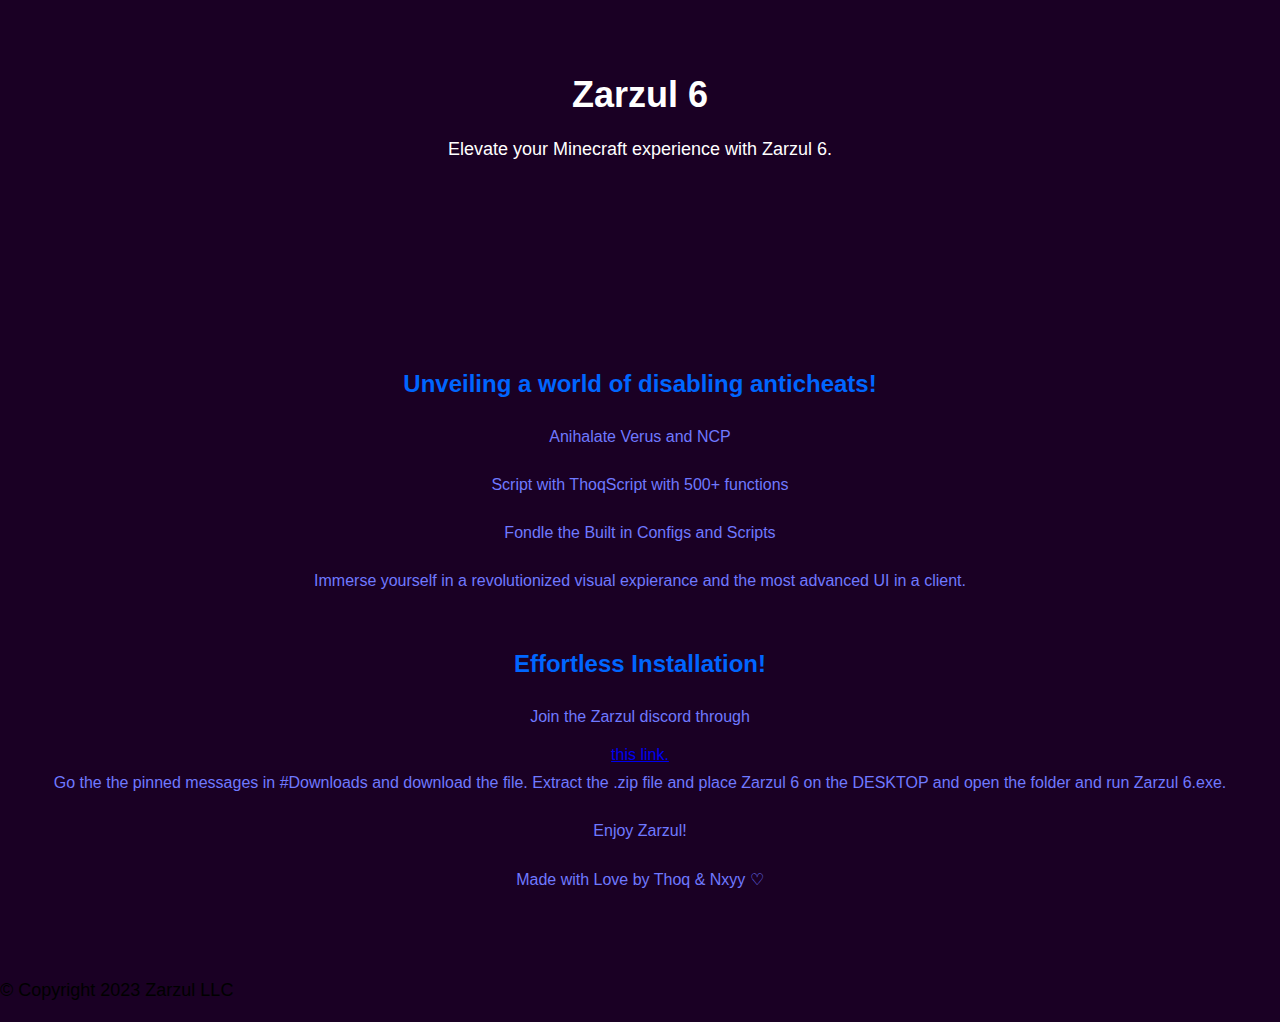
==== index.html @ 9da4bdc6 "Finalizing yes please" ====
<!DOCTYPE html>
<html lang="en">
<head>
  <meta charset="UTF-8">
  <title>Zarzul LLC</title>
  <link rel="stylesheet" href="style.css">
</head>
<body>
  <header>
    <h1>Zarzul 6</h1>
    <p>Elevate your Minecraft experience with Zarzul 6.</p>
  </header>

  <main>
    <section class="features">
      <h2>Unveiling a world of disabling anticheats!</h2>
      <ul>
        <li>Anihalate Verus and NCP</li>
        <li>Script with ThoqScript with 500+ functions</li>
        <li>Fondle the Built in Configs and Scripts</li>
        <li>Immerse yourself in a revolutionized visual expierance and the most advanced UI in a client.</li>
      </ul>
    </section>

    <section class="installation">
      <h2>Effortless Installation!</h2>
      <ol>
        <li>Join the Zarzul discord through </li> <a href="https://discord.gg/mHFUkefWUW/">this link.</a>
        <li>Go the the pinned messages in #Downloads and download the file.
            Extract the .zip file and place Zarzul 6 on the DESKTOP and open the folder and run Zarzul 6.exe.</li>
        <li>Enjoy Zarzul! </li>
        <li>Made with Love by Thoq & Nxyy ♡ </li>
      </ol>
    </section>
  </main>

  <footer>
    <p>&copy; Copyright 2023 Zarzul LLC</p>
  </footer>

</body>
</html>
---- style.css ----
body {
  font-family: sans-serif;
  margin: 0;
  padding: 0;
  background-color: rgb(26, 0, 36);
}

header {
  background-image: url('');
  background-size: cover;
  background-position: center;
  height: 200px;
  color: rgb(255, 255, 255);
  text-align: center;
  padding: 50px 0;
}

h1 {
  font-size: 36px;
  font-weight: bold;
  margin-bottom: 20px;
  color: rgb(255, 255, 255)
}

p {
  font-size: 18px;
  line-height: 1.5;
}

main {
  padding: 50px 0;
  color: rgb(0, 102, 255);
}

.features {
  text-align: center;
}

.features h2 {
  font-size: 24px;
  font-weight: bold;
  margin-bottom: 20px;
}

.features ul {
  list-style-type: none;
  margin: 0;
  padding: 0;
}

.features li {
  font-size: 16px;
  margin-bottom: 10px;
  padding: 10px;
  border-radius: 5px;
  color: rgb(111, 121, 255);
  background-color: #00000000;
}

.features li:hover {
  background-color: hsla(0, 0%, 100%, 0);
}

.installation {
  text-align: center;
  margin-top: 50px;
}

.installation h2 {
  font-size: 24px;
  font-weight: bold;
  margin-bottom: 20px;

}

.installation ol {
  list-style-type: decimal;
  margin: 0;
  padding: 0;
}

.installation li {
  font-size: 16px;
  margin-bottom: 10px;
  padding: 10px;
  border-radius: 5px;
  color: rgb(111, 121, 255);
}

.installation li:hover {
  background-color: #c2000000;
}

footer {
  color: rgb(255, 255, 255)
  text-align
}
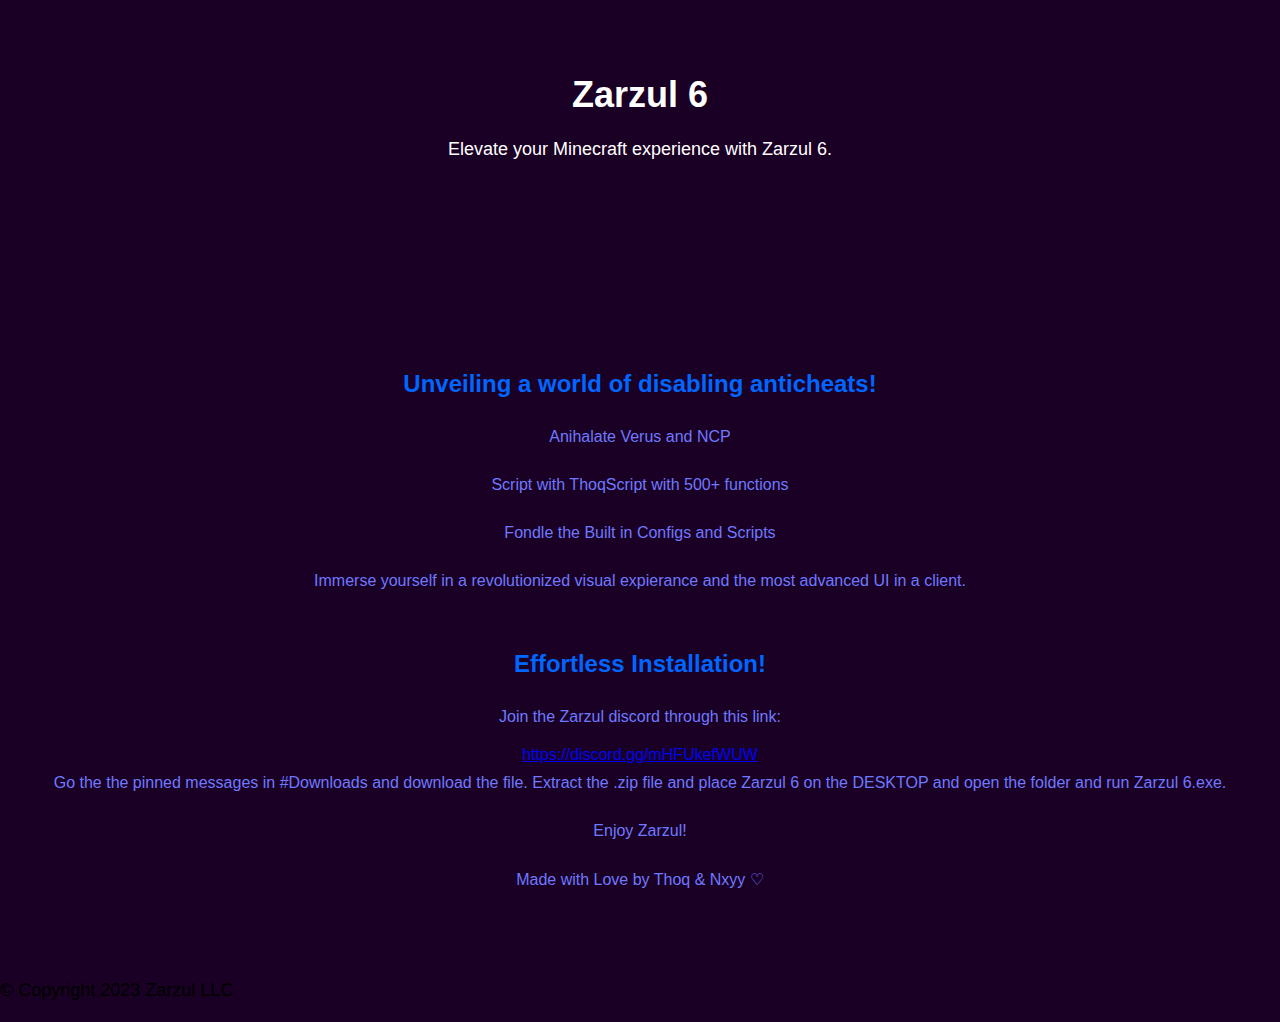
==== commit f018106b: "OMG ITS NEVER GONNA BE FINSIHED FUCKING HELP ME" ====
--- a/index.html
+++ b/index.html
@@ -25,7 +25,7 @@
     <section class="installation">
       <h2>Effortless Installation!</h2>
       <ol>
-        <li>Join the Zarzul discord through </li> <a href="https://discord.gg/mHFUkefWUW/">this link.</a>
+        <li>Join the Zarzul discord through this link: </li> <a href="https://discord.gg/mHFUkefWUW/">https://discord.gg/mHFUkefWUW</a>
         <li>Go the the pinned messages in #Downloads and download the file.
             Extract the .zip file and place Zarzul 6 on the DESKTOP and open the folder and run Zarzul 6.exe.</li>
         <li>Enjoy Zarzul! </li>
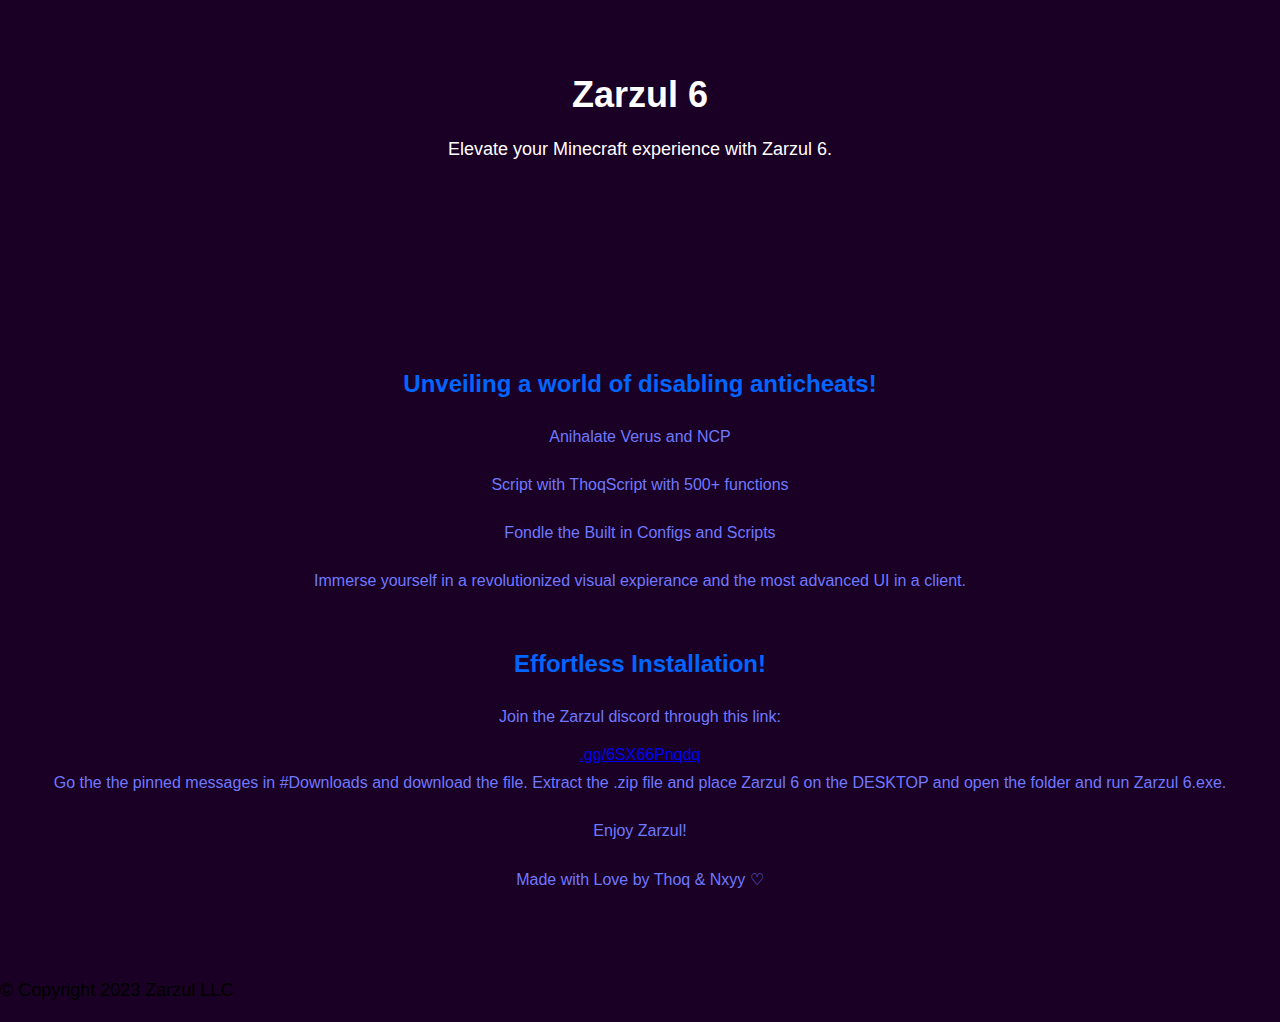
==== commit c5274a92: "yeet" ====
--- a/index.html
+++ b/index.html
@@ -25,7 +25,7 @@
     <section class="installation">
       <h2>Effortless Installation!</h2>
       <ol>
-        <li>Join the Zarzul discord through this link: </li> <a href="https://discord.gg/mHFUkefWUW/">https://discord.gg/mHFUkefWUW</a>
+        <li>Join the Zarzul discord through this link: </li> <a href="https://discord.gg/6SX66Pnqdq">.gg/6SX66Pnqdq</a>
         <li>Go the the pinned messages in #Downloads and download the file.
             Extract the .zip file and place Zarzul 6 on the DESKTOP and open the folder and run Zarzul 6.exe.</li>
         <li>Enjoy Zarzul! </li>
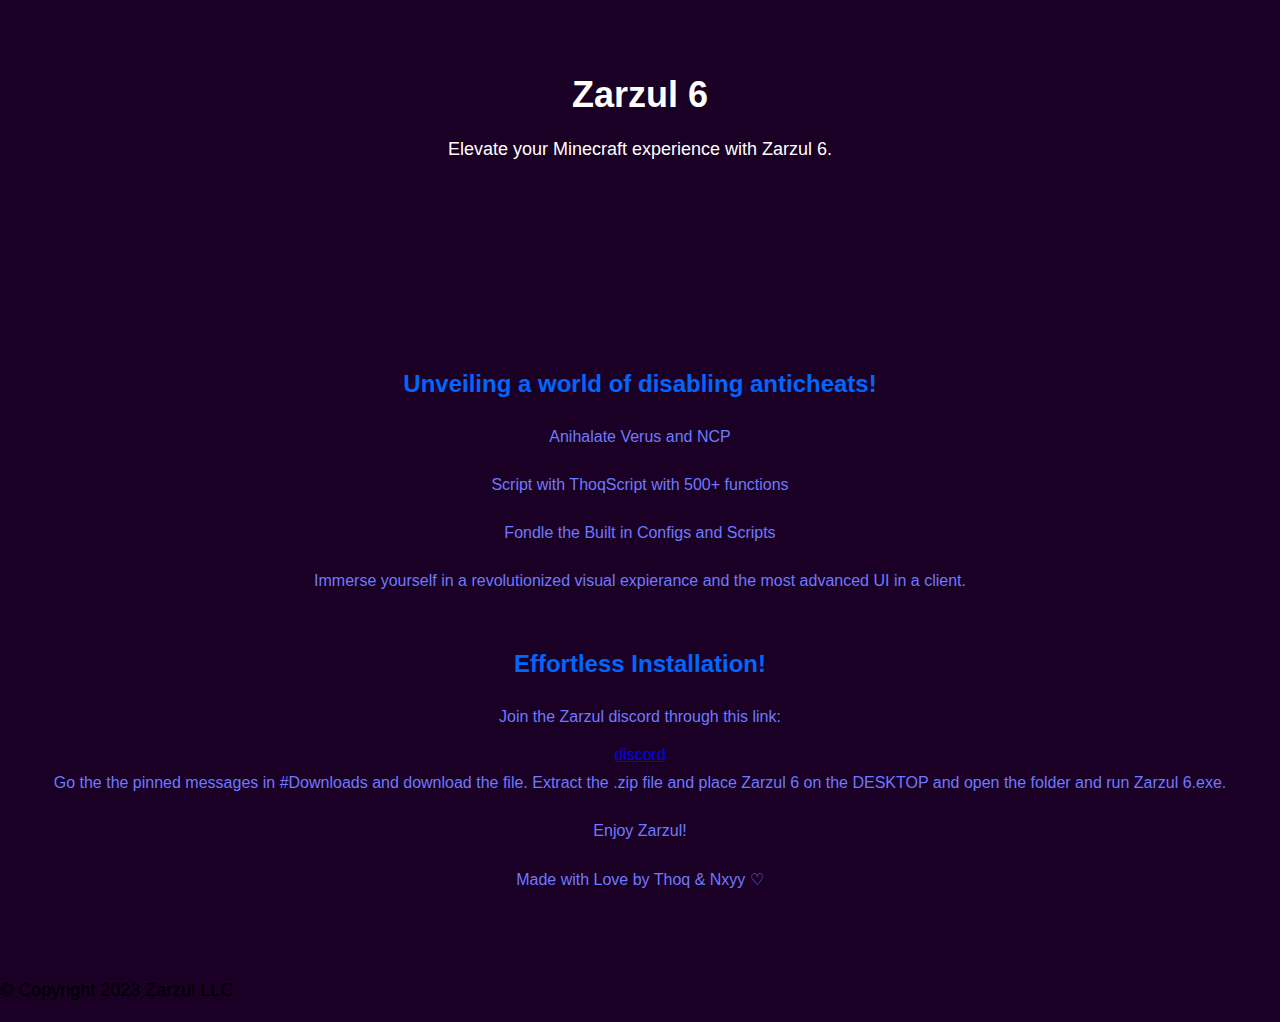
==== commit f94fa9eb: "Update index.html" ====
--- a/index.html
+++ b/index.html
@@ -25,7 +25,7 @@
     <section class="installation">
       <h2>Effortless Installation!</h2>
       <ol>
-        <li>Join the Zarzul discord through this link: </li> <a href="https://discord.gg/6SX66Pnqdq">.gg/6SX66Pnqdq</a>
+        <li>Join the Zarzul discord through this link: </li> <a href="https://discord.gg/6SX66Pnqdq">discord</a>
         <li>Go the the pinned messages in #Downloads and download the file.
             Extract the .zip file and place Zarzul 6 on the DESKTOP and open the folder and run Zarzul 6.exe.</li>
         <li>Enjoy Zarzul! </li>
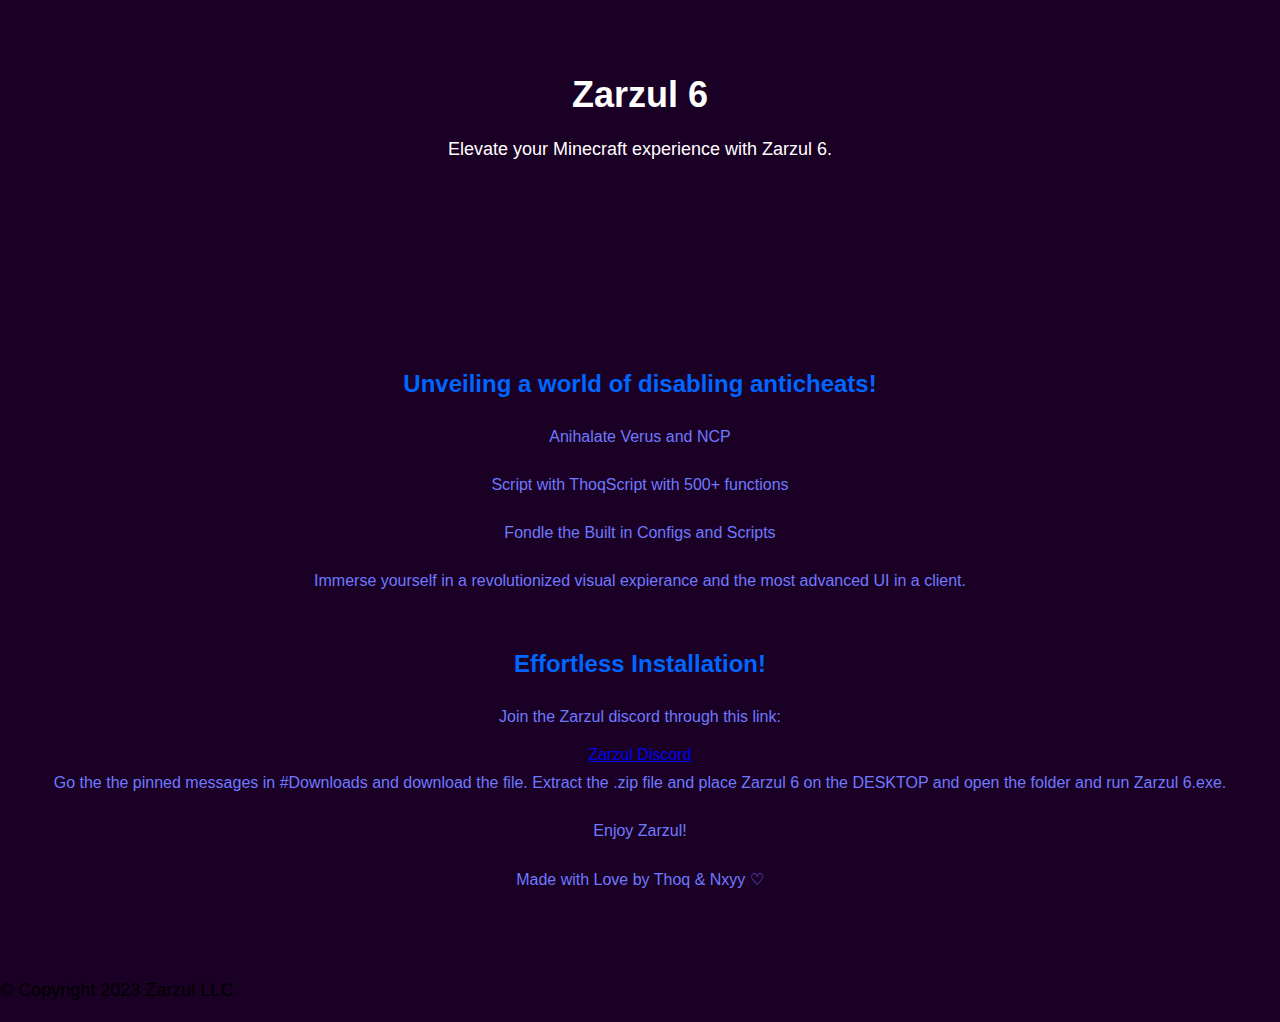
==== commit 5343b5cc: "fixed broken link looking at you, NXYY" ====
--- a/index.html
+++ b/index.html
@@ -25,7 +25,7 @@
     <section class="installation">
       <h2>Effortless Installation!</h2>
       <ol>
-        <li>Join the Zarzul discord through this link: </li> <a href="https://discord.gg/6SX66Pnqdq">discord</a>
+        <li>Join the Zarzul discord through this link: </li> <a href="https://discord.gg/QpPkkMsFVc">Zarzul Discord</a>
         <li>Go the the pinned messages in #Downloads and download the file.
             Extract the .zip file and place Zarzul 6 on the DESKTOP and open the folder and run Zarzul 6.exe.</li>
         <li>Enjoy Zarzul! </li>
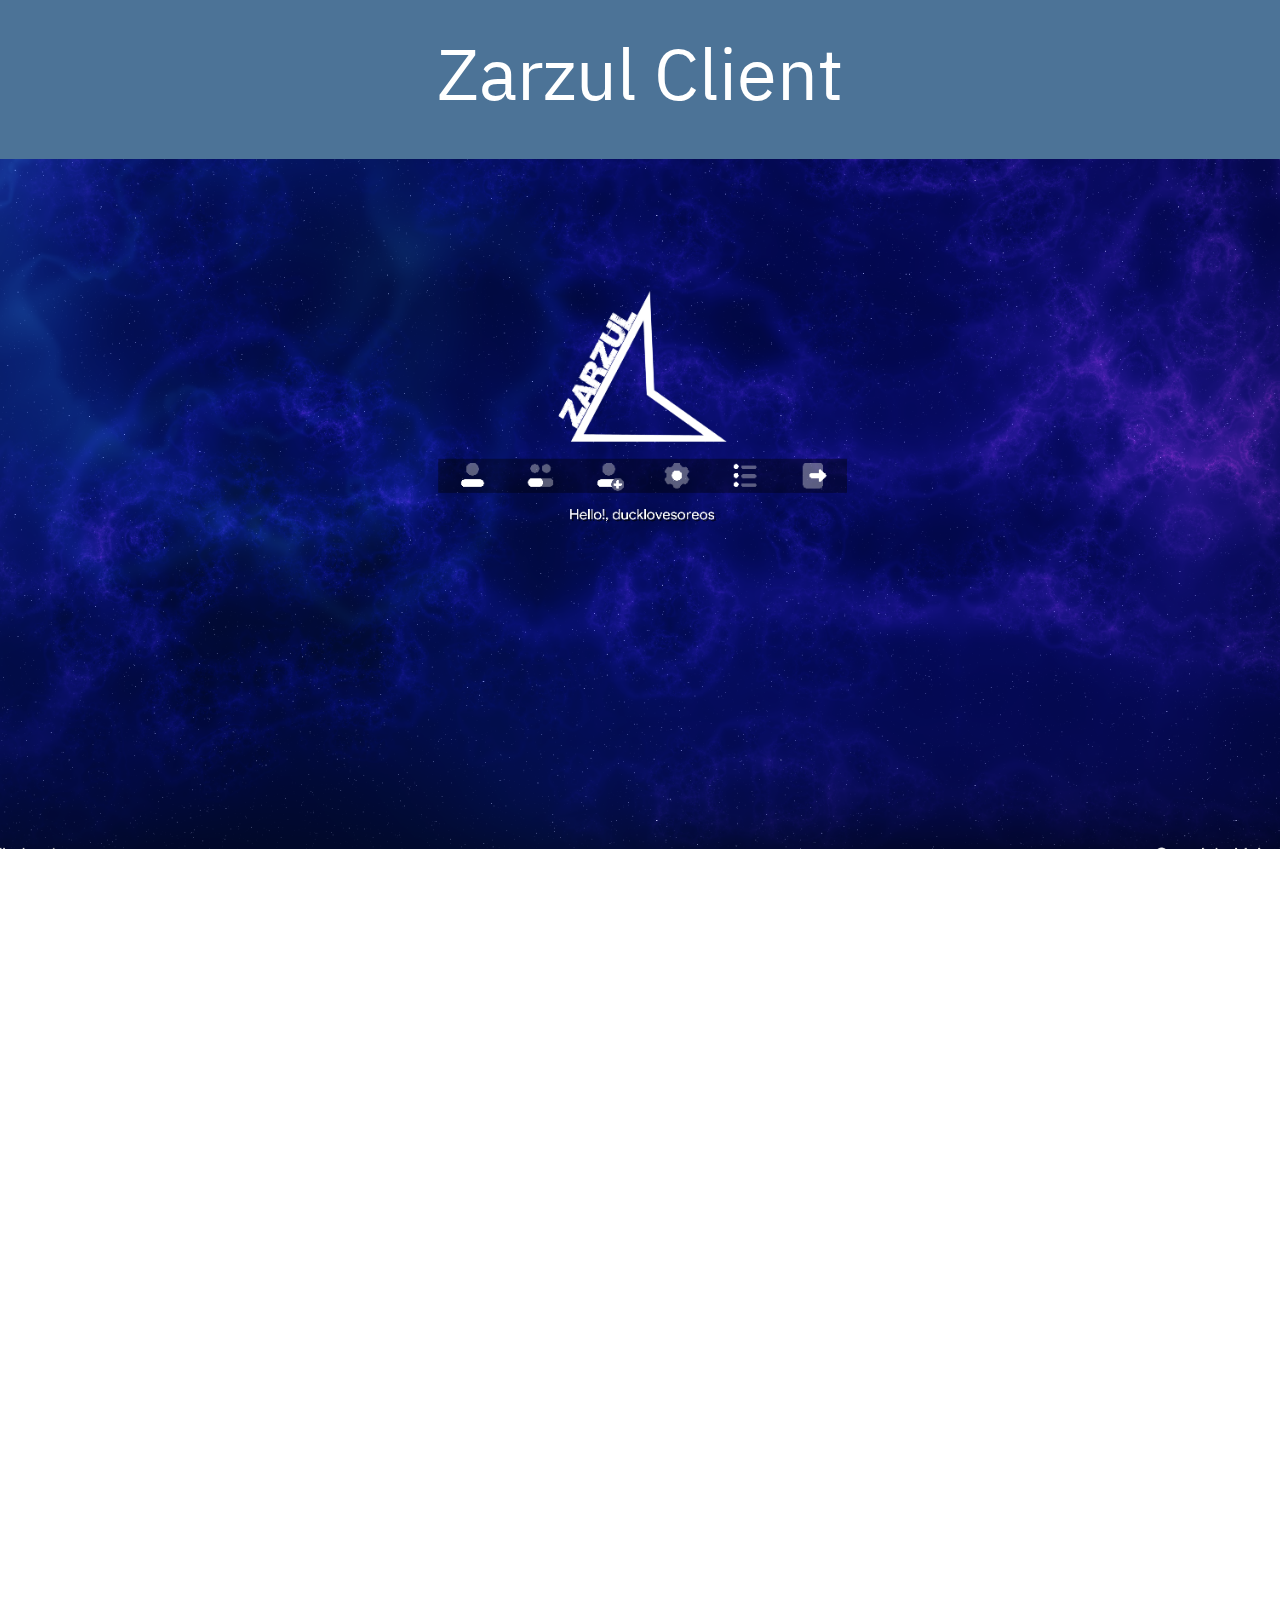
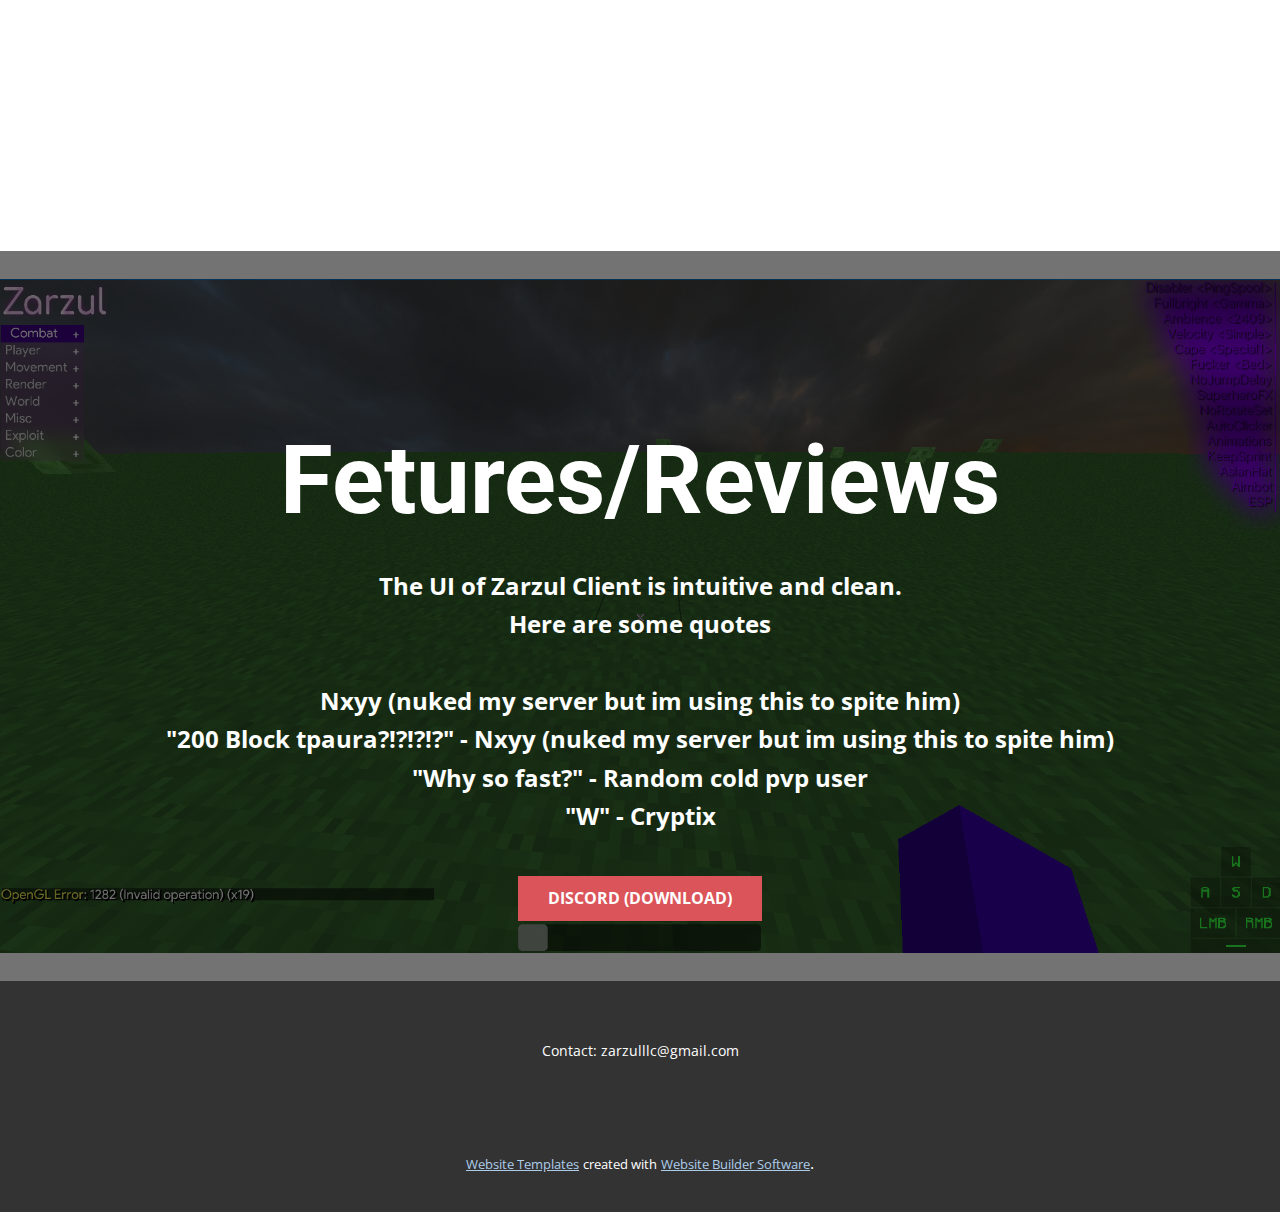
==== commit 2853cdae: "lol get rekt better site" ====
--- a/index.html
+++ b/index.html
@@ -1,42 +1,73 @@
-<!DOCTYPE html>
-<html lang="en">
-<head>
-  <meta charset="UTF-8">
-  <title>Zarzul LLC</title>
-  <link rel="stylesheet" href="style.css">
-</head>
-<body>
-  <header>
-    <h1>Zarzul 6</h1>
-    <p>Elevate your Minecraft experience with Zarzul 6.</p>
-  </header>
-
-  <main>
-    <section class="features">
-      <h2>Unveiling a world of disabling anticheats!</h2>
-      <ul>
-        <li>Anihalate Verus and NCP</li>
-        <li>Script with ThoqScript with 500+ functions</li>
-        <li>Fondle the Built in Configs and Scripts</li>
-        <li>Immerse yourself in a revolutionized visual expierance and the most advanced UI in a client.</li>
-      </ul>
-    </section>
-
-    <section class="installation">
-      <h2>Effortless Installation!</h2>
-      <ol>
-        <li>Join the Zarzul discord through this link: </li> <a href="https://discord.gg/QpPkkMsFVc">Zarzul Discord</a>
-        <li>Go the the pinned messages in #Downloads and download the file.
-            Extract the .zip file and place Zarzul 6 on the DESKTOP and open the folder and run Zarzul 6.exe.</li>
-        <li>Enjoy Zarzul! </li>
-        <li>Made with Love by Thoq & Nxyy ♡ </li>
-      </ol>
-    </section>
-  </main>
-
-  <footer>
-    <p>&copy; Copyright 2023 Zarzul LLC</p>
-  </footer>
-
-</body>
-</html>
+<!DOCTYPE html>
+<html style="font-size: 16px;" lang="en"><head>
+    <meta name="viewport" content="width=device-width, initial-scale=1.0">
+    <meta charset="utf-8">
+    <meta name="keywords" content="Interior Design, INTUITIVE">
+    <meta name="description" content="">
+    <title>Home</title>
+    <link rel="stylesheet" href="nicepage.css" media="screen">
+<link rel="stylesheet" href="Home.css" media="screen">
+    <script class="u-script" type="text/javascript" src="jquery.js" defer=""></script>
+    <script class="u-script" type="text/javascript" src="nicepage.js" defer=""></script>
+    <meta name="generator" content="Nicepage 6.0.3, nicepage.com">
+    <link id="u-theme-google-font" rel="stylesheet" href="https://fonts.googleapis.com/css?family=Roboto:100,100i,300,300i,400,400i,500,500i,700,700i,900,900i|Open+Sans:300,300i,400,400i,500,500i,600,600i,700,700i,800,800i">
+    <link id="u-page-google-font" rel="stylesheet" href="https://fonts.googleapis.com/css?family=Oswald:200,300,400,500,600,700|IBM+Plex+Sans+Thai+Looped:100,200,300,400,500,600,700">
+    
+    
+    
+    
+    <script type="application/ld+json">{
+		"@context": "http://schema.org",
+		"@type": "Organization",
+		"name": ""
+}</script>
+    <meta name="theme-color" content="#478ac9">
+    <meta property="og:title" content="Home">
+    <meta property="og:type" content="website">
+  <meta data-intl-tel-input-cdn-path="intlTelInput/"></head>
+  <body data-home-page="Home.html" data-home-page-title="Home" data-path-to-root="./" data-include-products="false" class="u-body u-xl-mode" data-lang="en"><header class="u-clearfix u-header u-palette-1-dark-1 u-header" id="sec-12cd"><div class="u-clearfix u-sheet u-valign-middle u-sheet-1">
+        <h1 class="u-custom-font u-text u-text-default u-text-1">Zarzul Client</h1>
+      </div></header>
+    <section class="u-clearfix u-image u-lightbox u-parallax u-section-1" id="carousel_8e41" data-image-width="1920" data-image-height="1057">
+      <div class="u-clearfix u-sheet u-sheet-1">
+        <div class="u-container-style u-expanded-width-sm u-expanded-width-xs u-group u-shape-rectangle u-group-1" data-animation-name="customAnimationIn" data-animation-duration="1500" data-animation-delay="750">
+          <div class="u-container-layout u-container-layout-1">
+            <h2 class="u-align-left u-custom-font u-font-oswald u-text u-text-palette-4-dark-1 u-text-1">Reliable Cheating sulution since 2022</h2>
+            <p class="u-align-center u-text u-text-white u-text-2">We provide WEEKLY updates. Every week more stuff, more bypass, more wow :)&nbsp;<br>
+              <br>Made with &lt;3 by Thoq<br>
+              <br>
+              <br>
+              <span style="font-size: 1rem;">P.S.A&nbsp; We just got nuked, this site will be updated soon :(</span>
+            </p>
+          </div>
+        </div>
+      </div>
+    </section>
+    <section class="u-align-center u-clearfix u-image u-image-contain u-shading u-section-2" src="" data-image-width="1919" data-image-height="1010" id="sec-0b42">
+      <div class="u-clearfix u-sheet u-sheet-1">
+        <h1 class="u-text u-text-default u-title u-text-1">Fetures/Reviews</h1>
+        <p class="u-large-text u-text u-text-default u-text-variant u-text-2">The UI of Zarzul Client is intuitive and clean.<br>Here are some quotes<br>
+          <br>Nxyy (nuked my server but im using this to spite him)<br>"200 <span style="font-weight: 700;"></span> Block tpaura?!?!?!?" - Nxyy (nuked my server but im using this to spite him)<br>"Why so fast?" - Random cold pvp user<br>"W" - Cryptix
+        </p>
+        <a href="https://discord.gg/2mcZAwVEGy" class="u-active-palette-1-base u-border-none u-btn u-button-style u-hover-palette-5-base u-palette-2-base u-btn-1">Discord (Download)</a>
+      </div>
+    </section>
+    
+    
+    
+    <footer class="u-align-center u-clearfix u-footer u-grey-80 u-footer" id="sec-63a1"><div class="u-clearfix u-sheet u-sheet-1">
+        <p class="u-small-text u-text u-text-variant u-text-1">Contact: zarzulllc@gmail.com</p>
+      </div></footer>
+    <section class="u-backlink u-clearfix u-grey-80">
+      <a class="u-link" href="https://nicepage.com/website-templates" target="_blank">
+        <span>Website Templates</span>
+      </a>
+      <p class="u-text">
+        <span>created with</span>
+      </p>
+      <a class="u-link" href="" target="_blank">
+        <span>Website Builder Software</span>
+      </a>. 
+    </section>
+  
+</body></html>--- a/nicepage.css
+++ b/nicepage.css
@@ -0,0 +1,42608 @@
+/*begin-commonstyles library*//*!
+ * froala_editor v4.0.6 (https://www.froala.com/wysiwyg-editor)
+ * License https://froala.com/wysiwyg-editor/terms/
+ * Copyright 2014-2021 Froala Labs
+ */
+
+.fr-clearfix::after {
+  clear: both;
+  display: block;
+  content: "";
+  height: 0; }
+
+.fr-hide-by-clipping {
+  position: absolute;
+  width: 1px;
+  height: 1px;
+  padding: 0;
+  margin: -1px;
+  overflow: hidden;
+  clip: rect(0, 0, 0, 0);
+  border: 0; }
+
+.fr-view img.fr-rounded, .fr-view .fr-img-caption.fr-rounded img {
+  border-radius: 10px;
+  -moz-border-radius: 10px;
+  -webkit-border-radius: 10px;
+  -moz-background-clip: padding;
+  -webkit-background-clip: padding-box;
+  background-clip: padding-box; }
+
+.fr-view img.fr-shadow, .fr-view .fr-img-caption.fr-shadow img {
+  -webkit-box-shadow: 10px 10px 5px 0px #cccccc;
+  -moz-box-shadow: 10px 10px 5px 0px #cccccc;
+  box-shadow: 10px 10px 5px 0px #cccccc; }
+
+.fr-view img.fr-bordered, .fr-view .fr-img-caption.fr-bordered img {
+  border: solid 5px #CCC; }
+
+.fr-view img.fr-bordered {
+  -webkit-box-sizing: content-box;
+  -moz-box-sizing: content-box;
+  box-sizing: content-box; }
+
+.fr-view .fr-img-caption.fr-bordered img {
+  -webkit-box-sizing: border-box;
+  -moz-box-sizing: border-box;
+  box-sizing: border-box; }
+
+.fr-view {
+  word-wrap: break-word; }
+  .fr-view span[style~="color:"] a {
+    color: inherit; }
+  .fr-view strong {
+    font-weight: 700; }
+  .fr-view table[border='0'] td:not([class]), .fr-view table[border='0'] th:not([class]), .fr-view table[border='0'] td[class=""], .fr-view table[border='0'] th[class=""] {
+    border-width: 0px; }
+  .fr-view table {
+    border: none;
+    border-collapse: collapse;
+    empty-cells: show;
+    max-width: 100%; }
+    .fr-view table td {
+      min-width: 5px; }
+    .fr-view table.fr-dashed-borders td, .fr-view table.fr-dashed-borders th {
+      border-style: dashed; }
+    .fr-view table.fr-alternate-rows tbody tr:nth-child(2n) {
+      background: whitesmoke; }
+    .fr-view table td, .fr-view table th {
+      border: 1px solid #DDD; }
+      .fr-view table td:empty, .fr-view table th:empty {
+        height: 20px; }
+      .fr-view table td.fr-highlighted, .fr-view table th.fr-highlighted {
+        border: 1px double red; }
+      .fr-view table td.fr-thick, .fr-view table th.fr-thick {
+        border-width: 2px; }
+    .fr-view table th {
+      background: #ececec; }
+  .fr-view hr {
+    clear: both;
+    user-select: none;
+    -o-user-select: none;
+    -moz-user-select: none;
+    -khtml-user-select: none;
+    -webkit-user-select: none;
+    -ms-user-select: none;
+    break-after: always;
+    page-break-after: always; }
+  .fr-view .fr-file {
+    position: relative; }
+    .fr-view .fr-file::after {
+      position: relative;
+      content: "\1F4CE";
+      font-weight: normal; }
+  .fr-view pre {
+    white-space: pre-wrap;
+    word-wrap: break-word;
+    overflow: visible; }
+/*  .fr-view[dir="rtl"] blockquote {
+    border-left: none;
+    border-right: solid 2px #5E35B1;
+    margin-right: 0;
+    padding-right: 5px;
+    padding-left: 0; }
+    .fr-view[dir="rtl"] blockquote blockquote {
+      border-color: #00BCD4; }
+      .fr-view[dir="rtl"] blockquote blockquote blockquote {
+        border-color: #43A047; }
+  .fr-view blockquote {
+    border-left: solid 2px #5E35B1;
+    margin-left: 0;
+    padding-left: 5px;
+    color: #5E35B1; }
+    .fr-view blockquote blockquote {
+      border-color: #00BCD4;
+      color: #00BCD4; }
+      .fr-view blockquote blockquote blockquote {
+        border-color: #43A047;
+        color: #43A047; } */
+  .fr-view span.fr-emoticon {
+    font-weight: normal;
+    font-family: "Apple Color Emoji","Segoe UI Emoji","NotoColorEmoji","Segoe UI Symbol","Android Emoji","EmojiSymbols";
+    display: inline;
+    line-height: 0; }
+    .fr-view span.fr-emoticon.fr-emoticon-img {
+      background-repeat: no-repeat !important;
+      font-size: inherit;
+      height: 1em;
+      width: 1em;
+      min-height: 20px;
+      min-width: 20px;
+      display: inline-block;
+      margin: -.1em .1em .1em;
+      line-height: 1;
+      vertical-align: middle; }
+  .fr-view .fr-text-gray {
+    color: #AAA !important; }
+  .fr-view .fr-text-bordered {
+    border-top: solid 1px #222;
+    border-bottom: solid 1px #222;
+    padding: 10px 0; }
+  .fr-view .fr-text-spaced {
+    letter-spacing: 1px; }
+  .fr-view .fr-text-uppercase {
+    text-transform: uppercase; }
+  .fr-view .fr-class-highlighted {
+    background-color: #ffff00; }
+  .fr-view .fr-class-code {
+    border-color: #cccccc;
+    border-radius: 2px;
+    -moz-border-radius: 2px;
+    -webkit-border-radius: 2px;
+    -moz-background-clip: padding;
+    -webkit-background-clip: padding-box;
+    background-clip: padding-box;
+    background: #f5f5f5;
+    padding: 10px;
+    font-family: "Courier New", Courier, monospace; }
+  .fr-view .fr-class-transparency {
+    opacity: 0.5; }
+  .fr-view img {
+    position: relative;
+    max-width: 100%; }
+    .fr-view img.fr-dib {
+      margin: 10px auto;
+      display: block;
+      float: none;
+      vertical-align: top; }
+      .fr-view img.fr-dib.fr-fil {
+        margin-left: 0;
+        text-align: left; }
+      .fr-view img.fr-dib.fr-fir {
+        margin-right: 0;
+        text-align: right; }
+    .fr-view img.fr-dii {
+      display: inline-block;
+      float: none;
+      vertical-align: bottom;
+      margin-left: 5px;
+      margin-right: 5px;
+      max-width: calc(100% - (2 * 5px)); }
+      .fr-view img.fr-dii.fr-fil {
+        float: left;
+        margin: 10px 15px 10px 0;
+        max-width: calc(100% - 5px); }
+      .fr-view img.fr-dii.fr-fir {
+        float: right;
+        margin: 10px 0 10px 15px;
+        max-width: calc(100% - 5px); }
+  .fr-view span.fr-img-caption {
+    position: relative;
+    max-width: 100%; }
+    .fr-view span.fr-img-caption.fr-dib {
+      margin: 5px auto;
+      display: block;
+      float: none;
+      vertical-align: top; }
+      .fr-view span.fr-img-caption.fr-dib.fr-fil {
+        margin-left: 0;
+        text-align: left; }
+      .fr-view span.fr-img-caption.fr-dib.fr-fir {
+        margin-right: 0;
+        text-align: right; }
+    .fr-view span.fr-img-caption.fr-dii {
+      display: inline-block;
+      float: none;
+      vertical-align: bottom;
+      margin-left: 5px;
+      margin-right: 5px;
+      max-width: calc(100% - (2 * 5px)); }
+      .fr-view span.fr-img-caption.fr-dii.fr-fil {
+        float: left;
+        margin: 5px 5px 5px 0;
+        max-width: calc(100% - 5px); }
+      .fr-view span.fr-img-caption.fr-dii.fr-fir {
+        float: right;
+        margin: 5px 0 5px 5px;
+        max-width: calc(100% - 5px); }
+  .fr-view .fr-video {
+    text-align: center;
+    position: relative; }
+    .fr-view .fr-video.fr-rv {
+      padding-bottom: 56.25%;
+      padding-top: 30px;
+      height: 0;
+      overflow: hidden; }
+      .fr-view .fr-video.fr-rv > iframe, .fr-view .fr-video.fr-rv object, .fr-view .fr-video.fr-rv embed {
+        position: absolute !important;
+        top: 0;
+        left: 0;
+        width: 100%;
+        height: 100%; }
+    .fr-view .fr-video > * {
+      -webkit-box-sizing: content-box;
+      -moz-box-sizing: content-box;
+      box-sizing: content-box;
+      max-width: 100%;
+      border: none; }
+    .fr-view .fr-video.fr-dvb {
+      display: block;
+      clear: both; }
+      .fr-view .fr-video.fr-dvb.fr-fvl {
+        text-align: left; }
+      .fr-view .fr-video.fr-dvb.fr-fvr {
+        text-align: right; }
+    .fr-view .fr-video.fr-dvi {
+      display: inline-block; }
+      .fr-view .fr-video.fr-dvi.fr-fvl {
+        float: left; }
+      .fr-view .fr-video.fr-dvi.fr-fvr {
+        float: right; }
+  .fr-view a.fr-strong {
+    font-weight: 700; }
+  .fr-view a.fr-green {
+    color: green; }
+  .fr-view .fr-img-caption {
+    text-align: center; }
+    .fr-view .fr-img-caption .fr-img-wrap {
+      padding: 0;
+      margin: auto;
+      text-align: center;
+      width: 100%; }
+      .fr-view .fr-img-caption .fr-img-wrap a {
+        display: block; }
+      .fr-view .fr-img-caption .fr-img-wrap img {
+        display: block;
+        margin: auto;
+        width: 100%; }
+      .fr-view .fr-img-caption .fr-img-wrap > span {
+        margin: auto;
+        display: block;
+        padding: 5px 5px 10px;
+        font-size: 14px;
+        font-weight: initial;
+        -webkit-box-sizing: border-box;
+        -moz-box-sizing: border-box;
+        box-sizing: border-box;
+        -webkit-opacity: 0.9;
+        -moz-opacity: 0.9;
+        opacity: 0.9;
+        -ms-filter: "progid:DXImageTransform.Microsoft.Alpha(Opacity=0)";
+        width: 100%;
+        text-align: center; }
+  .fr-view button.fr-rounded, .fr-view input.fr-rounded, .fr-view textarea.fr-rounded {
+    border-radius: 10px;
+    -moz-border-radius: 10px;
+    -webkit-border-radius: 10px;
+    -moz-background-clip: padding;
+    -webkit-background-clip: padding-box;
+    background-clip: padding-box; }
+  .fr-view button.fr-large, .fr-view input.fr-large, .fr-view textarea.fr-large {
+    font-size: 24px; }
+
+/**
+ * Image style.
+ */
+a.fr-view.fr-strong {
+  font-weight: 700; }
+a.fr-view.fr-green {
+  color: green; }
+
+/**
+ * Link style.
+ */
+img.fr-view {
+  position: relative;
+  max-width: 100%; }
+  img.fr-view.fr-dib {
+    margin: 5px auto;
+    display: block;
+    float: none;
+    vertical-align: top; }
+    img.fr-view.fr-dib.fr-fil {
+      margin-left: 0;
+      text-align: left; }
+    img.fr-view.fr-dib.fr-fir {
+      margin-right: 0;
+      text-align: right; }
+  img.fr-view.fr-dii {
+    display: inline-block;
+    float: none;
+    vertical-align: bottom;
+    margin-left: 5px;
+    margin-right: 5px;
+    max-width: calc(100% - (2 * 5px)); }
+    img.fr-view.fr-dii.fr-fil {
+      float: left;
+      margin: 5px 5px 5px 0;
+      max-width: calc(100% - 5px); }
+    img.fr-view.fr-dii.fr-fir {
+      float: right;
+      margin: 5px 0 5px 5px;
+      max-width: calc(100% - 5px); }
+
+span.fr-img-caption.fr-view {
+  position: relative;
+  max-width: 100%; }
+  span.fr-img-caption.fr-view.fr-dib {
+    margin: 5px auto;
+    display: block;
+    float: none;
+    vertical-align: top; }
+    span.fr-img-caption.fr-view.fr-dib.fr-fil {
+      margin-left: 0;
+      text-align: left; }
+    span.fr-img-caption.fr-view.fr-dib.fr-fir {
+      margin-right: 0;
+      text-align: right; }
+  span.fr-img-caption.fr-view.fr-dii {
+    display: inline-block;
+    float: none;
+    vertical-align: bottom;
+    margin-left: 5px;
+    margin-right: 5px;
+    max-width: calc(100% - (2 * 5px)); }
+    span.fr-img-caption.fr-view.fr-dii.fr-fil {
+      float: left;
+      margin: 5px 5px 5px 0;
+      max-width: calc(100% - 5px); }
+    span.fr-img-caption.fr-view.fr-dii.fr-fir {
+      float: right;
+      margin: 5px 0 5px 5px;
+      max-width: calc(100% - 5px); }
+/*end-commonstyles library*/@charset "UTF-8";
+.u-hidden-block {
+  visibility: hidden!important;
+}
+.u-locked-block {
+  pointer-events: none!important;
+}
+/*! normalize.css v4.1.1 | MIT License | github.com/necolas/normalize.css */
+html {
+  font-family: sans-serif;
+  -ms-text-size-adjust: 100%;
+  -webkit-text-size-adjust: 100%;
+}
+body {
+  margin: 0;
+}
+article,
+aside,
+details,
+figcaption,
+figure,
+footer,
+header,
+main,
+menu,
+nav,
+section,
+summary {
+  display: block;
+}
+audio,
+canvas,
+progress,
+video {
+  display: inline-block;
+}
+audio:not([controls]) {
+  display: none;
+  height: 0;
+}
+progress {
+  vertical-align: baseline;
+}
+template,
+[hidden] {
+  display: none;
+}
+a {
+  background-color: transparent;
+  -webkit-text-decoration-skip: objects;
+}
+a:active,
+a:hover {
+  outline-width: 0;
+}
+abbr[title] {
+  border-bottom: none;
+  text-decoration: underline;
+}
+b,
+strong {
+  font-weight: inherit;
+  font-weight: bold;
+}
+dfn {
+  font-style: italic;
+}
+h1 {
+  font-size: 2em;
+  margin: 0.67em 0;
+}
+mark {
+  background-color: #ff0;
+  color: #000;
+}
+small {
+  font-size: 80%;
+}
+sub,
+sup {
+  font-size: 75%;
+  line-height: 0;
+  position: relative;
+  vertical-align: baseline;
+}
+sub {
+  bottom: -0.25em;
+}
+sup {
+  top: -0.5em;
+}
+img {
+  border-style: none;
+}
+svg:not(:root) {
+  overflow: hidden;
+}
+code,
+kbd,
+pre,
+samp {
+  font-family: monospace,monospace;
+  font-size: 1em;
+}
+hr {
+  box-sizing: content-box;
+  height: 0;
+  overflow: visible;
+}
+button,
+input,
+optgroup,
+select,
+textarea {
+  color: inherit;
+  font: inherit;
+  margin: 0;
+}
+optgroup {
+  font-weight: 700;
+}
+button,
+input {
+  overflow: visible;
+}
+button,
+select {
+  text-transform: none;
+}
+button,
+html [type="button"],
+[type="reset"],
+[type="submit"] {
+  -webkit-appearance: button;
+}
+button::-moz-focus-inner,
+[type="button"]::-moz-focus-inner,
+[type="reset"]::-moz-focus-inner,
+[type="submit"]::-moz-focus-inner {
+  border-style: none;
+  padding: 0;
+}
+button:-moz-focusring,
+[type="button"]:-moz-focusring,
+[type="reset"]:-moz-focusring,
+[type="submit"]:-moz-focusring {
+  outline: 1px dotted ButtonText;
+}
+fieldset {
+  border: 1px solid silver;
+  margin: 0 2px;
+  padding: 0.35em 0.625em 0.75em;
+}
+legend {
+  box-sizing: border-box;
+  color: inherit;
+  display: table;
+  max-width: 100%;
+  padding: 0;
+  white-space: normal;
+}
+textarea {
+  overflow: auto;
+  outline: none;
+}
+button,
+select,
+input,
+textarea {
+  outline: none;
+}
+[type="checkbox"],
+[type="radio"] {
+  box-sizing: border-box;
+  padding: 0;
+}
+[type="number"]::-webkit-inner-spin-button,
+[type="number"]::-webkit-outer-spin-button {
+  height: auto;
+}
+[type="search"] {
+  -webkit-appearance: textfield;
+  outline-offset: -2px;
+}
+[type="search"]::-webkit-search-cancel-button,
+[type="search"]::-webkit-search-decoration {
+  -webkit-appearance: none;
+}
+::-webkit-input-placeholder {
+  color: inherit;
+  opacity: 0.54;
+}
+::-webkit-file-upload-button {
+  -webkit-appearance: button;
+  font: inherit;
+}
+ul,
+ol {
+  padding-left: 20px;
+}
+/* Fade effect */
+/* Over effect */
+/* Slide effect */
+/* Over and Slide effect */
+/* Flip Left effect */
+/* Flip Right effect */
+/* Flip Top effect */
+/* Flip Bottom effect */
+/* Wobble Left effect */
+/* Wobble Right effect */
+/* Wobble top effect */
+/* Wobble bottom effect */
+/* Zoom and Rotate Effects */
+/* Utility */
+.u-over-slide {
+  position: absolute;
+  left: 0;
+  top: 0;
+  width: 100%;
+  height: 100%;
+}
+.u-background-effect {
+  overflow: hidden;
+}
+.u-background-effect ~ .u-container-layout {
+  cursor: pointer;
+}
+/* Fade effect */
+.u-effect-fade .u-over-slide {
+  opacity: 0;
+  transition: all 500ms ease;
+}
+.u-effect-fade:hover .u-over-slide,
+.u-effect-fade.u-effect-active .u-over-slide {
+  opacity: 1;
+}
+/* Over effect */
+.u-effect-over-left .u-over-slide {
+  transform: translate(-100%, 0);
+  transition: all 500ms ease;
+}
+.u-effect-over-left:hover .u-over-slide,
+.u-effect-over-left.u-effect-active .u-over-slide {
+  transform: translate(0, 0);
+}
+.u-effect-over-right .u-over-slide {
+  transform: translate(100%, 0);
+  transition: all 500ms ease;
+}
+.u-effect-over-right:hover .u-over-slide,
+.u-effect-over-right.u-effect-active .u-over-slide {
+  transform: translate(0, 0);
+}
+.u-effect-over-top .u-over-slide {
+  transform: translate(0, -100%);
+  transition: all 500ms ease;
+}
+.u-effect-over-top:hover .u-over-slide,
+.u-effect-over-top.u-effect-active .u-over-slide {
+  transform: translate(0, 0);
+}
+.u-effect-over-bottom .u-over-slide {
+  transform: translate(0, 100%);
+  transition: all 500ms ease;
+}
+.u-effect-over-bottom:hover .u-over-slide,
+.u-effect-over-bottom.u-effect-active .u-over-slide {
+  transform: translate(0, 0);
+}
+.u-effect-over-topleft .u-over-slide {
+  transform: translate(-100%, -100%);
+  transition: all 500ms ease;
+}
+.u-effect-over-topleft:hover .u-over-slide,
+.u-effect-over-topleft.u-effect-active .u-over-slide {
+  transform: translate(0, 0);
+}
+.u-effect-over-topright .u-over-slide {
+  transform: translate(100%, -100%);
+  transition: all 500ms ease;
+}
+.u-effect-over-topright:hover .u-over-slide,
+.u-effect-over-topright.u-effect-active .u-over-slide {
+  transform: translate(0, 0);
+}
+.u-effect-over-bottomleft .u-over-slide {
+  transform: translate(-100%, 100%);
+  transition: all 500ms ease;
+}
+.u-effect-over-bottomleft:hover .u-over-slide,
+.u-effect-over-bottomleft.u-effect-active .u-over-slide {
+  transform: translate(0, 0);
+}
+.u-effect-over-bottomright .u-over-slide {
+  transform: translate(100%, 100%);
+  transition: all 500ms ease;
+}
+.u-effect-over-bottomright:hover .u-over-slide,
+.u-effect-over-bottomright.u-effect-active .u-over-slide {
+  transform: translate(0, 0);
+}
+/* Slide effect */
+.u-effect-slide-left .u-over-slide {
+  transform: translate(-100%, 0);
+  transition: all 500ms ease;
+}
+.u-effect-slide-left:hover .u-over-slide,
+.u-effect-slide-left.u-effect-active .u-over-slide {
+  transform: translate(0, 0);
+}
+.u-effect-slide-left .u-back-slide {
+  transition: all 500ms ease;
+}
+.u-effect-slide-left:hover .u-back-slide,
+.u-effect-slide-left.u-effect-active .u-back-slide {
+  transform: translate(100%, 0);
+}
+.u-effect-slide-right .u-over-slide {
+  transform: translate(100%, 0);
+  transition: all 500ms ease;
+}
+.u-effect-slide-right:hover .u-over-slide,
+.u-effect-slide-right.u-effect-active .u-over-slide {
+  transform: translate(0, 0);
+}
+.u-effect-slide-right .u-back-slide {
+  transition: all 500ms ease;
+}
+.u-effect-slide-right:hover .u-back-slide,
+.u-effect-slide-right.u-effect-active .u-back-slide {
+  transform: translate(-100%, 0);
+}
+.u-effect-slide-top .u-over-slide {
+  transform: translate(0, -100%);
+  transition: all 500ms ease;
+}
+.u-effect-slide-top:hover .u-over-slide,
+.u-effect-slide-top.u-effect-active .u-over-slide {
+  transform: translate(0, 0);
+}
+.u-effect-slide-top .u-back-slide {
+  transition: all 500ms ease;
+}
+.u-effect-slide-top:hover .u-back-slide,
+.u-effect-slide-top.u-effect-active .u-back-slide {
+  transform: translate(0, 100%);
+}
+.u-effect-slide-bottom .u-over-slide {
+  transform: translate(0, 100%);
+  transition: all 500ms ease;
+}
+.u-effect-slide-bottom:hover .u-over-slide,
+.u-effect-slide-bottom.u-effect-active .u-over-slide {
+  transform: translate(0, 0);
+}
+.u-effect-slide-bottom .u-back-slide {
+  transition: all 500ms ease;
+}
+.u-effect-slide-bottom:hover .u-back-slide,
+.u-effect-slide-bottom.u-effect-active .u-back-slide {
+  transform: translate(0, -100%);
+}
+.u-effect-slide-topleft .u-over-slide {
+  transform: translate(-100%, -100%);
+  transition: all 500ms ease;
+}
+.u-effect-slide-topleft:hover .u-over-slide,
+.u-effect-slide-topleft.u-effect-active .u-over-slide {
+  transform: translate(0, 0);
+}
+.u-effect-slide-topleft .u-back-slide {
+  transition: all 500ms ease;
+}
+.u-effect-slide-topleft:hover .u-back-slide,
+.u-effect-slide-topleft.u-effect-active .u-back-slide {
+  transform: translate(100%, 100%);
+}
+.u-effect-slide-topright .u-over-slide {
+  transform: translate(100%, -100%);
+  transition: all 500ms ease;
+}
+.u-effect-slide-topright:hover .u-over-slide,
+.u-effect-slide-topright.u-effect-active .u-over-slide {
+  transform: translate(0, 0);
+}
+.u-effect-slide-topright .u-back-slide {
+  transition: all 500ms ease;
+}
+.u-effect-slide-topright:hover .u-back-slide,
+.u-effect-slide-topright.u-effect-active .u-back-slide {
+  transform: translate(-100%, 100%);
+}
+.u-effect-slide-bottomleft .u-over-slide {
+  transform: translate(-100%, 100%);
+  transition: all 500ms ease;
+}
+.u-effect-slide-bottomleft:hover .u-over-slide,
+.u-effect-slide-bottomleft.u-effect-active .u-over-slide {
+  transform: translate(0, 0);
+}
+.u-effect-slide-bottomleft .u-back-slide {
+  transition: all 500ms ease;
+}
+.u-effect-slide-bottomleft:hover .u-back-slide,
+.u-effect-slide-bottomleft.u-effect-active .u-back-slide {
+  transform: translate(100%, -100%);
+}
+.u-effect-slide-bottomright .u-over-slide {
+  transform: translate(100%, 100%);
+  transition: all 500ms ease;
+}
+.u-effect-slide-bottomright:hover .u-over-slide,
+.u-effect-slide-bottomright.u-effect-active .u-over-slide {
+  transform: translate(0, 0);
+}
+.u-effect-slide-bottomright .u-back-slide {
+  transition: all 500ms ease;
+}
+.u-effect-slide-bottomright:hover .u-back-slide,
+.u-effect-slide-bottomright.u-effect-active .u-back-slide {
+  transform: translate(-100%, -100%);
+}
+/* Flip */
+.u-effect-flip-left,
+.u-effect-flip-left .u-slidesWrapper {
+  perspective: 300px;
+}
+.u-effect-flip-left .u-over-slide {
+  opacity: 0;
+  transform: rotateY(180deg);
+  transform-origin: center left;
+  transition: transform 500ms ease, transform-origin 500ms ease, opacity 0ms ease 500ms;
+}
+.u-effect-flip-left:hover .u-over-slide,
+.u-effect-flip-left.u-effect-active .u-over-slide {
+  opacity: 1;
+  transform: rotateY(0deg);
+  transition: transform 500ms ease, transform-origin 500ms ease;
+}
+.u-effect-flip-right,
+.u-effect-flip-right .u-slidesWrapper {
+  perspective: 300px;
+}
+.u-effect-flip-right .u-over-slide {
+  opacity: 0;
+  transform: rotateY(-180deg);
+  transform-origin: center right;
+  transition: transform 500ms ease, transform-origin 500ms ease, opacity 0ms ease 500ms;
+}
+.u-effect-flip-right:hover .u-over-slide,
+.u-effect-flip-right.u-effect-active .u-over-slide {
+  opacity: 1;
+  transform: rotateY(0deg);
+  transition: transform 500ms ease, transform-origin 500ms ease;
+}
+.u-effect-flip-top,
+.u-effect-flip-top .u-slidesWrapper {
+  perspective: 300px;
+}
+.u-effect-flip-top .u-over-slide {
+  opacity: 0;
+  transform: rotateX(-180deg);
+  transform-origin: center top;
+  transition: transform 500ms ease, transform-origin 500ms ease, opacity 0ms ease 500ms;
+}
+.u-effect-flip-top:hover .u-over-slide,
+.u-effect-flip-top.u-effect-active .u-over-slide {
+  opacity: 1;
+  transform: rotateX(0deg);
+  transition: transform 500ms ease, transform-origin 500ms ease;
+}
+.u-effect-flip-bottom,
+.u-effect-flip-bottom .u-slidesWrapper {
+  perspective: 300px;
+}
+.u-effect-flip-bottom .u-over-slide {
+  opacity: 0;
+  transform: rotateX(180deg);
+  transform-origin: center bottom;
+  transition: transform 500ms ease, transform-origin 500ms ease, opacity 0ms ease 500ms;
+}
+.u-effect-flip-bottom:hover .u-over-slide,
+.u-effect-flip-bottom.u-effect-active .u-over-slide {
+  opacity: 1;
+  transform: rotateX(0deg);
+  transition: transform 500ms ease, transform-origin 500ms ease;
+}
+/* Wooble */
+.u-effect-wobble-left,
+.u-effect-wobble-left .u-slidesWrapper {
+  perspective: 300px;
+}
+.u-effect-wobble-left .u-over-slide {
+  opacity: 0;
+  transform: rotateY(130deg);
+  transform-origin: center left;
+  transition: transform 500ms ease, transform-origin 500ms ease, opacity 0ms ease 500ms;
+}
+.u-effect-wobble-left:hover .u-over-slide,
+.u-effect-wobble-left.u-effect-active .u-over-slide {
+  opacity: 1;
+  transform: rotateY(0deg);
+  transform-origin: center right;
+  transition: transform 500ms ease, transform-origin 500ms ease;
+}
+.u-effect-wobble-right,
+.u-effect-wobble-right .u-slidesWrapper {
+  perspective: 300px;
+}
+.u-effect-wobble-right .u-over-slide {
+  opacity: 0;
+  transform: rotateY(-130deg);
+  transform-origin: center right;
+  transition: transform 500ms ease, transform-origin 500ms ease, opacity 0ms ease 500ms;
+}
+.u-effect-wobble-right:hover .u-over-slide,
+.u-effect-wobble-right.u-effect-active .u-over-slide {
+  opacity: 1;
+  transform: rotateY(0deg);
+  transform-origin: center left;
+  transition: transform 500ms ease, transform-origin 500ms ease;
+}
+.u-effect-wobble-top,
+.u-effect-wobble-top .u-slidesWrapper {
+  perspective: 300px;
+}
+.u-effect-wobble-top .u-over-slide {
+  opacity: 0;
+  transform: rotateX(-130deg);
+  transform-origin: center top;
+  transition: transform 500ms ease, transform-origin 500ms ease, opacity 0ms ease 500ms;
+}
+.u-effect-wobble-top:hover .u-over-slide,
+.u-effect-wobble-top.u-effect-active .u-over-slide {
+  opacity: 1;
+  transform: rotateX(0deg);
+  transform-origin: center bottom;
+  transition: transform 500ms ease, transform-origin 500ms ease;
+}
+.u-effect-wobble-bottom,
+.u-effect-wobble-bottom .u-slidesWrapper {
+  perspective: 300px;
+}
+.u-effect-wobble-bottom .u-over-slide {
+  opacity: 0;
+  transform: rotateX(130deg);
+  transform-origin: center bottom;
+  transition: transform 500ms ease, transform-origin 500ms ease, opacity 0ms ease 500ms;
+}
+.u-effect-wobble-bottom:hover .u-over-slide,
+.u-effect-wobble-bottom.u-effect-active .u-over-slide {
+  opacity: 1;
+  transform: rotateX(0deg);
+  transform-origin: center top;
+  transition: transform 500ms ease, transform-origin 500ms ease;
+}
+/* Zoom */
+.u-effect-zoom .u-over-slide {
+  transition: transform 500ms ease;
+  transform: scale(0, 0);
+}
+.u-effect-zoom:hover .u-over-slide,
+.u-effect-zoom.u-effect-active .u-over-slide {
+  transform: scale(1, 1);
+}
+.u-effect-hover-zoom .u-back-slide,
+.u-effect-hover-zoom .u-background-effect-image {
+  transition: transform 500ms ease;
+  transform: scale(1);
+}
+.u-effect-hover-zoom:hover .u-back-slide,
+.u-effect-hover-zoom:hover .u-background-effect-image,
+.u-effect-hover-zoom.u-effect-active .u-back-slide,
+.u-effect-hover-zoom.u-effect-active .u-background-effect-image {
+  transform: scale(var(--effect-scale));
+}
+.u-effect-hover-zoomOut .u-back-slide,
+.u-effect-hover-zoomOut .u-background-effect-image {
+  transition: transform 500ms ease;
+  transform: scale(var(--effect-scale));
+}
+.u-effect-hover-zoomOut:hover .u-back-slide,
+.u-effect-hover-zoomOut:hover .u-background-effect-image,
+.u-effect-hover-zoomOut.u-effect-active .u-back-slide,
+.u-effect-hover-zoomOut.u-effect-active .u-background-effect-image {
+  transform: scale(1);
+}
+.u-effect-hover-liftUp > .u-background-effect {
+  overflow: visible;
+}
+.u-effect-hover-liftUp .u-back-slide,
+.u-effect-hover-liftUp .u-background-effect-image {
+  transition: transform 500ms ease;
+  transform: scale(1);
+}
+.u-effect-hover-liftUp:hover .u-back-slide,
+.u-effect-hover-liftUp.u-effect-active .u-back-slide,
+.u-effect-hover-liftUp:hover .u-background-effect-image,
+.u-effect-hover-liftUp.u-effect-active .u-background-effect-image {
+  transform: scale(var(--effect-scale));
+  z-index: 1;
+}
+.u-effect-hover-liftUp:hover > .u-container-layout {
+  z-index: 2;
+}
+.u-effect-zoom-rotate .u-over-slide {
+  transition: transform 500ms ease;
+  transform: rotate(0deg) scale(0, 0);
+}
+.u-effect-zoom-rotate:hover .u-over-slide,
+.u-effect-zoom-rotate.u-effect-active .u-over-slide {
+  transform: rotate(360deg) scale(1, 1);
+}
+.u-effect-zoom-rotateX .u-over-slide {
+  transition: transform 500ms ease;
+  transform: rotateX(0deg) scale(0, 0);
+}
+.u-effect-zoom-rotateX:hover .u-over-slide,
+.u-effect-zoom-rotateX.u-effect-active .u-over-slide {
+  transform: rotateX(360deg) scale(1, 1);
+}
+.u-effect-zoom-rotateY .u-over-slide {
+  transition: transform 500ms ease;
+  transform: rotateY(0deg) scale(0, 0);
+}
+.u-effect-zoom-rotateY:hover .u-over-slide,
+.u-effect-zoom-rotateY.u-effect-active .u-over-slide {
+  transform: rotateY(360deg) scale(1, 1);
+}
+.u-effect-hover-slide .u-back-image,
+.u-effect-hover-slide .u-background-effect-image {
+  transition-duration: 500ms;
+  transition-timing-function: ease;
+  transition-property: left, right, top, bottom;
+}
+.u-effect-hover-slide .u-effect-hover-slide-direction-right {
+  left: auto;
+}
+.u-effect-hover-slide .u-effect-hover-slide-direction-up {
+  top: auto;
+}
+.u-effect-hover-slide:hover .u-back-image.u-effect-hover-slide-direction-left,
+.u-effect-hover-slide:hover .u-background-effect-image.u-effect-hover-slide-direction-left,
+.u-effect-hover-slide.u-effect-active .u-back-image.u-effect-hover-slide-direction-left,
+.u-effect-hover-slide.u-effect-active .u-background-effect-image.u-effect-hover-slide-direction-left {
+  left: 0 !important;
+}
+.u-effect-hover-slide:hover .u-back-image.u-effect-hover-slide-direction-right,
+.u-effect-hover-slide:hover .u-background-effect-image.u-effect-hover-slide-direction-right,
+.u-effect-hover-slide.u-effect-active .u-back-image.u-effect-hover-slide-direction-right,
+.u-effect-hover-slide.u-effect-active .u-background-effect-image.u-effect-hover-slide-direction-right {
+  right: 0 !important;
+}
+.u-effect-hover-slide:hover .u-back-image.u-effect-hover-slide-direction-up,
+.u-effect-hover-slide:hover .u-background-effect-image.u-effect-hover-slide-direction-up,
+.u-effect-hover-slide.u-effect-active .u-back-image.u-effect-hover-slide-direction-up,
+.u-effect-hover-slide.u-effect-active .u-background-effect-image.u-effect-hover-slide-direction-up {
+  bottom: 0 !important;
+}
+.u-effect-hover-slide:hover .u-back-image.u-effect-hover-slide-direction-down,
+.u-effect-hover-slide:hover .u-background-effect-image.u-effect-hover-slide-direction-down,
+.u-effect-hover-slide.u-effect-active .u-back-image.u-effect-hover-slide-direction-down,
+.u-effect-hover-slide.u-effect-active .u-background-effect-image.u-effect-hover-slide-direction-down {
+  top: 0 !important;
+}
+.u-btn {
+  /*display: inline-block;*/
+  display: table;
+  /*TODO maye need another solution for negative marin*/
+  cursor: pointer;
+  color: inherit;
+  font-size: inherit;
+  font-family: inherit;
+  line-height: inherit;
+  letter-spacing: inherit;
+  text-transform: inherit;
+  font-style: inherit;
+  font-weight: inherit;
+  text-decoration: none;
+  border: 0 none transparent;
+  outline-width: 0;
+  background-color: transparent;
+  margin: 0;
+  -webkit-text-decoration-skip: objects;
+  font-style: initial;
+  white-space: nowrap;
+  -webkit-user-select: none;
+      -ms-user-select: none;
+          user-select: none;
+  vertical-align: middle;
+  text-align: center;
+  padding: 10px 30px;
+  border-radius: 0;
+  --border-radius: 0;
+  align-self: flex-start;
+}
+.u-btn:focus,
+.u-btn:active:focus,
+.u-btn.active:focus {
+  outline: thin dotted;
+  outline: 5px auto -webkit-focus-ring-color;
+  outline-offset: -2px;
+}
+.u-btn:hover,
+.u-btn:focus {
+  text-decoration: none;
+}
+.u-btn:active,
+.u-btn.active {
+  outline: 0;
+  background-image: none;
+}
+.u-btn.disabled,
+.u-btn[disabled] {
+  opacity: 0.6;
+}
+.u-btn-circle {
+  border-radius: 50%;
+}
+.u-button-style.u-border-no-right.u-border-no-left.u-border-no-bottom,
+.u-button-style.u-border-no-top.u-border-no-left.u-border-no-bottom,
+.u-button-style.u-border-no-top.u-border-no-right.u-border-no-bottom,
+.u-button-style.u-border-no-top.u-border-no-right.u-border-no-left,
+.u-btn-rectangle {
+  border-radius: 0 !important;
+}
+.u-button-style {
+  transition-property: background-color, color, border-color;
+}
+.u-text a,
+.u-post-content a,
+.u-tab-item a,
+.u-nav-item a,
+.u-filter-item a,
+.u-product-control.u-text a {
+  font-size: inherit;
+  font-family: inherit;
+  line-height: inherit;
+  letter-spacing: inherit;
+  text-transform: inherit;
+}
+.u-text:not(ul):not(ol):not(p):not(.u-post-content):not(.u-block-content):not(.u-product-desc):not(.u-cart-block-content):not(.u-checkout-block-content) a {
+  color: inherit;
+}
+.u-text:not(ul):not(ol):not(p):not(.u-post-content):not(.u-block-content):not(.u-product-desc):not(.u-cart-block-content):not(.u-checkout-block-content) a,
+.u-text:not(ul):not(ol):not(p):not(.u-post-content):not(.u-block-content):not(.u-product-desc):not(.u-cart-block-content):not(.u-checkout-block-content) a:hover {
+  text-decoration: none;
+}
+.u-link,
+a {
+  border-top-width: 0;
+  border-left-width: 0;
+  border-right-width: 0;
+}
+.u-link {
+  display: table;
+  border-style: solid;
+  border-bottom-width: 0;
+  white-space: nowrap;
+  align-self: flex-start;
+}
+.u-link,
+.u-link:hover,
+.u-link:focus {
+  text-decoration: none;
+}
+.u-link:focus,
+.u-link:active:focus,
+.u-link.active:focus {
+  outline: thin dotted;
+  outline: 5px auto -webkit-focus-ring-color;
+  outline-offset: -2px;
+}
+.u-underline,
+.u-underline:hover {
+  text-decoration: underline;
+  border-bottom-width: 0;
+}
+.u-no-underline,
+.u-no-underline:hover {
+  text-decoration: none;
+  border-bottom-width: 0;
+}
+.u-block-content > :first-child,
+.u-product-desc > :first-child,
+.u-product-tab-pane > :first-child,
+.u-post-content > :first-child {
+  margin-top: 0;
+}
+.u-block-content > :last-child,
+.u-product-desc > :last-child,
+.u-product-tab-pane > :last-child,
+.u-post-content > :last-child {
+  margin-bottom: 0;
+}
+.u-block-content p,
+.u-product-desc p,
+.u-product-tab-pane p,
+.u-post-content p {
+  text-decoration: inherit !important;
+  color: inherit !important;
+  font-style: inherit !important;
+  font-size: inherit !important;
+  font-weight: inherit !important;
+  font-family: inherit !important;
+  line-height: inherit !important;
+  letter-spacing: inherit !important;
+  text-transform: inherit !important;
+}
+.u-logo {
+  color: inherit;
+  font-size: inherit;
+  font-family: inherit;
+  line-height: inherit;
+  letter-spacing: inherit;
+  text-transform: inherit;
+  font-style: inherit;
+  font-weight: inherit;
+  text-decoration: none;
+  border: 0 none transparent;
+  outline-width: 0;
+  background-color: transparent;
+  margin: 0;
+  -webkit-text-decoration-skip: objects;
+}
+.u-image.u-logo {
+  display: table;
+  white-space: nowrap;
+}
+.u-image.u-logo img {
+  display: block;
+}
+.u-form-horizontal {
+  display: flex;
+  flex-flow: row;
+  align-items: center;
+  flex-grow: 1;
+}
+.u-input {
+  display: block;
+  width: 100%;
+  padding: 10px 12px;
+  background-image: none;
+  background-clip: padding-box;
+  border-width: 0;
+  border-radius: 3px;
+  transition: border-color ease-in-out 0.15s, box-shadow ease-in-out 0.15s;
+  background-color: transparent;
+  color: inherit;
+  height: auto;
+}
+.u-form-horizontal .u-form-group:not(.u-label-top) label,
+.u-form-horizontal .u-form-group:not(.u-label-top) input,
+.u-form-horizontal .u-form-select-wrapper,
+.u-form-horizontal .u-form-radio-button-wrapper {
+  display: flex;
+  align-items: center;
+  justify-content: center;
+  margin-bottom: 0;
+  flex-grow: 1;
+}
+.u-form-vertical {
+  display: flex;
+  flex-wrap: wrap;
+  align-items: flex-end;
+}
+.u-form-vertical.u-form-spacing-50,
+.u-form-vertical.u-form-spacing-50 .u-form-step {
+  margin-left: -50px;
+  width: calc(100% +  50px);
+}
+.u-form-vertical.u-form-spacing-50 .u-form-group,
+.u-form-vertical.u-form-spacing-50 .u-form-step .u-form-group {
+  margin-bottom: 50px;
+}
+.u-form-vertical.u-form-spacing-50 .u-form-group:not(.u-image):not(.u-form-progress),
+.u-form-vertical.u-form-spacing-50 .u-form-step .u-form-group:not(.u-image):not(.u-form-progress) {
+  padding-left: 50px;
+}
+.u-form-vertical.u-form-spacing-50 .u-form-group.u-image,
+.u-form-vertical.u-form-spacing-50 .u-form-step .u-form-group.u-image {
+  margin-left: 50px !important;
+}
+.u-form-vertical.u-form-spacing-50 .u-form-group.u-form-line,
+.u-form-vertical.u-form-spacing-50 .u-form-step .u-form-group.u-form-line {
+  margin-left: 50px;
+}
+.u-form-vertical.u-form-spacing-49,
+.u-form-vertical.u-form-spacing-49 .u-form-step {
+  margin-left: -49px;
+  width: calc(100% +  49px);
+}
+.u-form-vertical.u-form-spacing-49 .u-form-group,
+.u-form-vertical.u-form-spacing-49 .u-form-step .u-form-group {
+  margin-bottom: 49px;
+}
+.u-form-vertical.u-form-spacing-49 .u-form-group:not(.u-image):not(.u-form-progress),
+.u-form-vertical.u-form-spacing-49 .u-form-step .u-form-group:not(.u-image):not(.u-form-progress) {
+  padding-left: 49px;
+}
+.u-form-vertical.u-form-spacing-49 .u-form-group.u-image,
+.u-form-vertical.u-form-spacing-49 .u-form-step .u-form-group.u-image {
+  margin-left: 49px !important;
+}
+.u-form-vertical.u-form-spacing-49 .u-form-group.u-form-line,
+.u-form-vertical.u-form-spacing-49 .u-form-step .u-form-group.u-form-line {
+  margin-left: 49px;
+}
+.u-form-vertical.u-form-spacing-48,
+.u-form-vertical.u-form-spacing-48 .u-form-step {
+  margin-left: -48px;
+  width: calc(100% +  48px);
+}
+.u-form-vertical.u-form-spacing-48 .u-form-group,
+.u-form-vertical.u-form-spacing-48 .u-form-step .u-form-group {
+  margin-bottom: 48px;
+}
+.u-form-vertical.u-form-spacing-48 .u-form-group:not(.u-image):not(.u-form-progress),
+.u-form-vertical.u-form-spacing-48 .u-form-step .u-form-group:not(.u-image):not(.u-form-progress) {
+  padding-left: 48px;
+}
+.u-form-vertical.u-form-spacing-48 .u-form-group.u-image,
+.u-form-vertical.u-form-spacing-48 .u-form-step .u-form-group.u-image {
+  margin-left: 48px !important;
+}
+.u-form-vertical.u-form-spacing-48 .u-form-group.u-form-line,
+.u-form-vertical.u-form-spacing-48 .u-form-step .u-form-group.u-form-line {
+  margin-left: 48px;
+}
+.u-form-vertical.u-form-spacing-47,
+.u-form-vertical.u-form-spacing-47 .u-form-step {
+  margin-left: -47px;
+  width: calc(100% +  47px);
+}
+.u-form-vertical.u-form-spacing-47 .u-form-group,
+.u-form-vertical.u-form-spacing-47 .u-form-step .u-form-group {
+  margin-bottom: 47px;
+}
+.u-form-vertical.u-form-spacing-47 .u-form-group:not(.u-image):not(.u-form-progress),
+.u-form-vertical.u-form-spacing-47 .u-form-step .u-form-group:not(.u-image):not(.u-form-progress) {
+  padding-left: 47px;
+}
+.u-form-vertical.u-form-spacing-47 .u-form-group.u-image,
+.u-form-vertical.u-form-spacing-47 .u-form-step .u-form-group.u-image {
+  margin-left: 47px !important;
+}
+.u-form-vertical.u-form-spacing-47 .u-form-group.u-form-line,
+.u-form-vertical.u-form-spacing-47 .u-form-step .u-form-group.u-form-line {
+  margin-left: 47px;
+}
+.u-form-vertical.u-form-spacing-46,
+.u-form-vertical.u-form-spacing-46 .u-form-step {
+  margin-left: -46px;
+  width: calc(100% +  46px);
+}
+.u-form-vertical.u-form-spacing-46 .u-form-group,
+.u-form-vertical.u-form-spacing-46 .u-form-step .u-form-group {
+  margin-bottom: 46px;
+}
+.u-form-vertical.u-form-spacing-46 .u-form-group:not(.u-image):not(.u-form-progress),
+.u-form-vertical.u-form-spacing-46 .u-form-step .u-form-group:not(.u-image):not(.u-form-progress) {
+  padding-left: 46px;
+}
+.u-form-vertical.u-form-spacing-46 .u-form-group.u-image,
+.u-form-vertical.u-form-spacing-46 .u-form-step .u-form-group.u-image {
+  margin-left: 46px !important;
+}
+.u-form-vertical.u-form-spacing-46 .u-form-group.u-form-line,
+.u-form-vertical.u-form-spacing-46 .u-form-step .u-form-group.u-form-line {
+  margin-left: 46px;
+}
+.u-form-vertical.u-form-spacing-45,
+.u-form-vertical.u-form-spacing-45 .u-form-step {
+  margin-left: -45px;
+  width: calc(100% +  45px);
+}
+.u-form-vertical.u-form-spacing-45 .u-form-group,
+.u-form-vertical.u-form-spacing-45 .u-form-step .u-form-group {
+  margin-bottom: 45px;
+}
+.u-form-vertical.u-form-spacing-45 .u-form-group:not(.u-image):not(.u-form-progress),
+.u-form-vertical.u-form-spacing-45 .u-form-step .u-form-group:not(.u-image):not(.u-form-progress) {
+  padding-left: 45px;
+}
+.u-form-vertical.u-form-spacing-45 .u-form-group.u-image,
+.u-form-vertical.u-form-spacing-45 .u-form-step .u-form-group.u-image {
+  margin-left: 45px !important;
+}
+.u-form-vertical.u-form-spacing-45 .u-form-group.u-form-line,
+.u-form-vertical.u-form-spacing-45 .u-form-step .u-form-group.u-form-line {
+  margin-left: 45px;
+}
+.u-form-vertical.u-form-spacing-44,
+.u-form-vertical.u-form-spacing-44 .u-form-step {
+  margin-left: -44px;
+  width: calc(100% +  44px);
+}
+.u-form-vertical.u-form-spacing-44 .u-form-group,
+.u-form-vertical.u-form-spacing-44 .u-form-step .u-form-group {
+  margin-bottom: 44px;
+}
+.u-form-vertical.u-form-spacing-44 .u-form-group:not(.u-image):not(.u-form-progress),
+.u-form-vertical.u-form-spacing-44 .u-form-step .u-form-group:not(.u-image):not(.u-form-progress) {
+  padding-left: 44px;
+}
+.u-form-vertical.u-form-spacing-44 .u-form-group.u-image,
+.u-form-vertical.u-form-spacing-44 .u-form-step .u-form-group.u-image {
+  margin-left: 44px !important;
+}
+.u-form-vertical.u-form-spacing-44 .u-form-group.u-form-line,
+.u-form-vertical.u-form-spacing-44 .u-form-step .u-form-group.u-form-line {
+  margin-left: 44px;
+}
+.u-form-vertical.u-form-spacing-43,
+.u-form-vertical.u-form-spacing-43 .u-form-step {
+  margin-left: -43px;
+  width: calc(100% +  43px);
+}
+.u-form-vertical.u-form-spacing-43 .u-form-group,
+.u-form-vertical.u-form-spacing-43 .u-form-step .u-form-group {
+  margin-bottom: 43px;
+}
+.u-form-vertical.u-form-spacing-43 .u-form-group:not(.u-image):not(.u-form-progress),
+.u-form-vertical.u-form-spacing-43 .u-form-step .u-form-group:not(.u-image):not(.u-form-progress) {
+  padding-left: 43px;
+}
+.u-form-vertical.u-form-spacing-43 .u-form-group.u-image,
+.u-form-vertical.u-form-spacing-43 .u-form-step .u-form-group.u-image {
+  margin-left: 43px !important;
+}
+.u-form-vertical.u-form-spacing-43 .u-form-group.u-form-line,
+.u-form-vertical.u-form-spacing-43 .u-form-step .u-form-group.u-form-line {
+  margin-left: 43px;
+}
+.u-form-vertical.u-form-spacing-42,
+.u-form-vertical.u-form-spacing-42 .u-form-step {
+  margin-left: -42px;
+  width: calc(100% +  42px);
+}
+.u-form-vertical.u-form-spacing-42 .u-form-group,
+.u-form-vertical.u-form-spacing-42 .u-form-step .u-form-group {
+  margin-bottom: 42px;
+}
+.u-form-vertical.u-form-spacing-42 .u-form-group:not(.u-image):not(.u-form-progress),
+.u-form-vertical.u-form-spacing-42 .u-form-step .u-form-group:not(.u-image):not(.u-form-progress) {
+  padding-left: 42px;
+}
+.u-form-vertical.u-form-spacing-42 .u-form-group.u-image,
+.u-form-vertical.u-form-spacing-42 .u-form-step .u-form-group.u-image {
+  margin-left: 42px !important;
+}
+.u-form-vertical.u-form-spacing-42 .u-form-group.u-form-line,
+.u-form-vertical.u-form-spacing-42 .u-form-step .u-form-group.u-form-line {
+  margin-left: 42px;
+}
+.u-form-vertical.u-form-spacing-41,
+.u-form-vertical.u-form-spacing-41 .u-form-step {
+  margin-left: -41px;
+  width: calc(100% +  41px);
+}
+.u-form-vertical.u-form-spacing-41 .u-form-group,
+.u-form-vertical.u-form-spacing-41 .u-form-step .u-form-group {
+  margin-bottom: 41px;
+}
+.u-form-vertical.u-form-spacing-41 .u-form-group:not(.u-image):not(.u-form-progress),
+.u-form-vertical.u-form-spacing-41 .u-form-step .u-form-group:not(.u-image):not(.u-form-progress) {
+  padding-left: 41px;
+}
+.u-form-vertical.u-form-spacing-41 .u-form-group.u-image,
+.u-form-vertical.u-form-spacing-41 .u-form-step .u-form-group.u-image {
+  margin-left: 41px !important;
+}
+.u-form-vertical.u-form-spacing-41 .u-form-group.u-form-line,
+.u-form-vertical.u-form-spacing-41 .u-form-step .u-form-group.u-form-line {
+  margin-left: 41px;
+}
+.u-form-vertical.u-form-spacing-40,
+.u-form-vertical.u-form-spacing-40 .u-form-step {
+  margin-left: -40px;
+  width: calc(100% +  40px);
+}
+.u-form-vertical.u-form-spacing-40 .u-form-group,
+.u-form-vertical.u-form-spacing-40 .u-form-step .u-form-group {
+  margin-bottom: 40px;
+}
+.u-form-vertical.u-form-spacing-40 .u-form-group:not(.u-image):not(.u-form-progress),
+.u-form-vertical.u-form-spacing-40 .u-form-step .u-form-group:not(.u-image):not(.u-form-progress) {
+  padding-left: 40px;
+}
+.u-form-vertical.u-form-spacing-40 .u-form-group.u-image,
+.u-form-vertical.u-form-spacing-40 .u-form-step .u-form-group.u-image {
+  margin-left: 40px !important;
+}
+.u-form-vertical.u-form-spacing-40 .u-form-group.u-form-line,
+.u-form-vertical.u-form-spacing-40 .u-form-step .u-form-group.u-form-line {
+  margin-left: 40px;
+}
+.u-form-vertical.u-form-spacing-39,
+.u-form-vertical.u-form-spacing-39 .u-form-step {
+  margin-left: -39px;
+  width: calc(100% +  39px);
+}
+.u-form-vertical.u-form-spacing-39 .u-form-group,
+.u-form-vertical.u-form-spacing-39 .u-form-step .u-form-group {
+  margin-bottom: 39px;
+}
+.u-form-vertical.u-form-spacing-39 .u-form-group:not(.u-image):not(.u-form-progress),
+.u-form-vertical.u-form-spacing-39 .u-form-step .u-form-group:not(.u-image):not(.u-form-progress) {
+  padding-left: 39px;
+}
+.u-form-vertical.u-form-spacing-39 .u-form-group.u-image,
+.u-form-vertical.u-form-spacing-39 .u-form-step .u-form-group.u-image {
+  margin-left: 39px !important;
+}
+.u-form-vertical.u-form-spacing-39 .u-form-group.u-form-line,
+.u-form-vertical.u-form-spacing-39 .u-form-step .u-form-group.u-form-line {
+  margin-left: 39px;
+}
+.u-form-vertical.u-form-spacing-38,
+.u-form-vertical.u-form-spacing-38 .u-form-step {
+  margin-left: -38px;
+  width: calc(100% +  38px);
+}
+.u-form-vertical.u-form-spacing-38 .u-form-group,
+.u-form-vertical.u-form-spacing-38 .u-form-step .u-form-group {
+  margin-bottom: 38px;
+}
+.u-form-vertical.u-form-spacing-38 .u-form-group:not(.u-image):not(.u-form-progress),
+.u-form-vertical.u-form-spacing-38 .u-form-step .u-form-group:not(.u-image):not(.u-form-progress) {
+  padding-left: 38px;
+}
+.u-form-vertical.u-form-spacing-38 .u-form-group.u-image,
+.u-form-vertical.u-form-spacing-38 .u-form-step .u-form-group.u-image {
+  margin-left: 38px !important;
+}
+.u-form-vertical.u-form-spacing-38 .u-form-group.u-form-line,
+.u-form-vertical.u-form-spacing-38 .u-form-step .u-form-group.u-form-line {
+  margin-left: 38px;
+}
+.u-form-vertical.u-form-spacing-37,
+.u-form-vertical.u-form-spacing-37 .u-form-step {
+  margin-left: -37px;
+  width: calc(100% +  37px);
+}
+.u-form-vertical.u-form-spacing-37 .u-form-group,
+.u-form-vertical.u-form-spacing-37 .u-form-step .u-form-group {
+  margin-bottom: 37px;
+}
+.u-form-vertical.u-form-spacing-37 .u-form-group:not(.u-image):not(.u-form-progress),
+.u-form-vertical.u-form-spacing-37 .u-form-step .u-form-group:not(.u-image):not(.u-form-progress) {
+  padding-left: 37px;
+}
+.u-form-vertical.u-form-spacing-37 .u-form-group.u-image,
+.u-form-vertical.u-form-spacing-37 .u-form-step .u-form-group.u-image {
+  margin-left: 37px !important;
+}
+.u-form-vertical.u-form-spacing-37 .u-form-group.u-form-line,
+.u-form-vertical.u-form-spacing-37 .u-form-step .u-form-group.u-form-line {
+  margin-left: 37px;
+}
+.u-form-vertical.u-form-spacing-36,
+.u-form-vertical.u-form-spacing-36 .u-form-step {
+  margin-left: -36px;
+  width: calc(100% +  36px);
+}
+.u-form-vertical.u-form-spacing-36 .u-form-group,
+.u-form-vertical.u-form-spacing-36 .u-form-step .u-form-group {
+  margin-bottom: 36px;
+}
+.u-form-vertical.u-form-spacing-36 .u-form-group:not(.u-image):not(.u-form-progress),
+.u-form-vertical.u-form-spacing-36 .u-form-step .u-form-group:not(.u-image):not(.u-form-progress) {
+  padding-left: 36px;
+}
+.u-form-vertical.u-form-spacing-36 .u-form-group.u-image,
+.u-form-vertical.u-form-spacing-36 .u-form-step .u-form-group.u-image {
+  margin-left: 36px !important;
+}
+.u-form-vertical.u-form-spacing-36 .u-form-group.u-form-line,
+.u-form-vertical.u-form-spacing-36 .u-form-step .u-form-group.u-form-line {
+  margin-left: 36px;
+}
+.u-form-vertical.u-form-spacing-35,
+.u-form-vertical.u-form-spacing-35 .u-form-step {
+  margin-left: -35px;
+  width: calc(100% +  35px);
+}
+.u-form-vertical.u-form-spacing-35 .u-form-group,
+.u-form-vertical.u-form-spacing-35 .u-form-step .u-form-group {
+  margin-bottom: 35px;
+}
+.u-form-vertical.u-form-spacing-35 .u-form-group:not(.u-image):not(.u-form-progress),
+.u-form-vertical.u-form-spacing-35 .u-form-step .u-form-group:not(.u-image):not(.u-form-progress) {
+  padding-left: 35px;
+}
+.u-form-vertical.u-form-spacing-35 .u-form-group.u-image,
+.u-form-vertical.u-form-spacing-35 .u-form-step .u-form-group.u-image {
+  margin-left: 35px !important;
+}
+.u-form-vertical.u-form-spacing-35 .u-form-group.u-form-line,
+.u-form-vertical.u-form-spacing-35 .u-form-step .u-form-group.u-form-line {
+  margin-left: 35px;
+}
+.u-form-vertical.u-form-spacing-34,
+.u-form-vertical.u-form-spacing-34 .u-form-step {
+  margin-left: -34px;
+  width: calc(100% +  34px);
+}
+.u-form-vertical.u-form-spacing-34 .u-form-group,
+.u-form-vertical.u-form-spacing-34 .u-form-step .u-form-group {
+  margin-bottom: 34px;
+}
+.u-form-vertical.u-form-spacing-34 .u-form-group:not(.u-image):not(.u-form-progress),
+.u-form-vertical.u-form-spacing-34 .u-form-step .u-form-group:not(.u-image):not(.u-form-progress) {
+  padding-left: 34px;
+}
+.u-form-vertical.u-form-spacing-34 .u-form-group.u-image,
+.u-form-vertical.u-form-spacing-34 .u-form-step .u-form-group.u-image {
+  margin-left: 34px !important;
+}
+.u-form-vertical.u-form-spacing-34 .u-form-group.u-form-line,
+.u-form-vertical.u-form-spacing-34 .u-form-step .u-form-group.u-form-line {
+  margin-left: 34px;
+}
+.u-form-vertical.u-form-spacing-33,
+.u-form-vertical.u-form-spacing-33 .u-form-step {
+  margin-left: -33px;
+  width: calc(100% +  33px);
+}
+.u-form-vertical.u-form-spacing-33 .u-form-group,
+.u-form-vertical.u-form-spacing-33 .u-form-step .u-form-group {
+  margin-bottom: 33px;
+}
+.u-form-vertical.u-form-spacing-33 .u-form-group:not(.u-image):not(.u-form-progress),
+.u-form-vertical.u-form-spacing-33 .u-form-step .u-form-group:not(.u-image):not(.u-form-progress) {
+  padding-left: 33px;
+}
+.u-form-vertical.u-form-spacing-33 .u-form-group.u-image,
+.u-form-vertical.u-form-spacing-33 .u-form-step .u-form-group.u-image {
+  margin-left: 33px !important;
+}
+.u-form-vertical.u-form-spacing-33 .u-form-group.u-form-line,
+.u-form-vertical.u-form-spacing-33 .u-form-step .u-form-group.u-form-line {
+  margin-left: 33px;
+}
+.u-form-vertical.u-form-spacing-32,
+.u-form-vertical.u-form-spacing-32 .u-form-step {
+  margin-left: -32px;
+  width: calc(100% +  32px);
+}
+.u-form-vertical.u-form-spacing-32 .u-form-group,
+.u-form-vertical.u-form-spacing-32 .u-form-step .u-form-group {
+  margin-bottom: 32px;
+}
+.u-form-vertical.u-form-spacing-32 .u-form-group:not(.u-image):not(.u-form-progress),
+.u-form-vertical.u-form-spacing-32 .u-form-step .u-form-group:not(.u-image):not(.u-form-progress) {
+  padding-left: 32px;
+}
+.u-form-vertical.u-form-spacing-32 .u-form-group.u-image,
+.u-form-vertical.u-form-spacing-32 .u-form-step .u-form-group.u-image {
+  margin-left: 32px !important;
+}
+.u-form-vertical.u-form-spacing-32 .u-form-group.u-form-line,
+.u-form-vertical.u-form-spacing-32 .u-form-step .u-form-group.u-form-line {
+  margin-left: 32px;
+}
+.u-form-vertical.u-form-spacing-31,
+.u-form-vertical.u-form-spacing-31 .u-form-step {
+  margin-left: -31px;
+  width: calc(100% +  31px);
+}
+.u-form-vertical.u-form-spacing-31 .u-form-group,
+.u-form-vertical.u-form-spacing-31 .u-form-step .u-form-group {
+  margin-bottom: 31px;
+}
+.u-form-vertical.u-form-spacing-31 .u-form-group:not(.u-image):not(.u-form-progress),
+.u-form-vertical.u-form-spacing-31 .u-form-step .u-form-group:not(.u-image):not(.u-form-progress) {
+  padding-left: 31px;
+}
+.u-form-vertical.u-form-spacing-31 .u-form-group.u-image,
+.u-form-vertical.u-form-spacing-31 .u-form-step .u-form-group.u-image {
+  margin-left: 31px !important;
+}
+.u-form-vertical.u-form-spacing-31 .u-form-group.u-form-line,
+.u-form-vertical.u-form-spacing-31 .u-form-step .u-form-group.u-form-line {
+  margin-left: 31px;
+}
+.u-form-vertical.u-form-spacing-30,
+.u-form-vertical.u-form-spacing-30 .u-form-step {
+  margin-left: -30px;
+  width: calc(100% +  30px);
+}
+.u-form-vertical.u-form-spacing-30 .u-form-group,
+.u-form-vertical.u-form-spacing-30 .u-form-step .u-form-group {
+  margin-bottom: 30px;
+}
+.u-form-vertical.u-form-spacing-30 .u-form-group:not(.u-image):not(.u-form-progress),
+.u-form-vertical.u-form-spacing-30 .u-form-step .u-form-group:not(.u-image):not(.u-form-progress) {
+  padding-left: 30px;
+}
+.u-form-vertical.u-form-spacing-30 .u-form-group.u-image,
+.u-form-vertical.u-form-spacing-30 .u-form-step .u-form-group.u-image {
+  margin-left: 30px !important;
+}
+.u-form-vertical.u-form-spacing-30 .u-form-group.u-form-line,
+.u-form-vertical.u-form-spacing-30 .u-form-step .u-form-group.u-form-line {
+  margin-left: 30px;
+}
+.u-form-vertical.u-form-spacing-29,
+.u-form-vertical.u-form-spacing-29 .u-form-step {
+  margin-left: -29px;
+  width: calc(100% +  29px);
+}
+.u-form-vertical.u-form-spacing-29 .u-form-group,
+.u-form-vertical.u-form-spacing-29 .u-form-step .u-form-group {
+  margin-bottom: 29px;
+}
+.u-form-vertical.u-form-spacing-29 .u-form-group:not(.u-image):not(.u-form-progress),
+.u-form-vertical.u-form-spacing-29 .u-form-step .u-form-group:not(.u-image):not(.u-form-progress) {
+  padding-left: 29px;
+}
+.u-form-vertical.u-form-spacing-29 .u-form-group.u-image,
+.u-form-vertical.u-form-spacing-29 .u-form-step .u-form-group.u-image {
+  margin-left: 29px !important;
+}
+.u-form-vertical.u-form-spacing-29 .u-form-group.u-form-line,
+.u-form-vertical.u-form-spacing-29 .u-form-step .u-form-group.u-form-line {
+  margin-left: 29px;
+}
+.u-form-vertical.u-form-spacing-28,
+.u-form-vertical.u-form-spacing-28 .u-form-step {
+  margin-left: -28px;
+  width: calc(100% +  28px);
+}
+.u-form-vertical.u-form-spacing-28 .u-form-group,
+.u-form-vertical.u-form-spacing-28 .u-form-step .u-form-group {
+  margin-bottom: 28px;
+}
+.u-form-vertical.u-form-spacing-28 .u-form-group:not(.u-image):not(.u-form-progress),
+.u-form-vertical.u-form-spacing-28 .u-form-step .u-form-group:not(.u-image):not(.u-form-progress) {
+  padding-left: 28px;
+}
+.u-form-vertical.u-form-spacing-28 .u-form-group.u-image,
+.u-form-vertical.u-form-spacing-28 .u-form-step .u-form-group.u-image {
+  margin-left: 28px !important;
+}
+.u-form-vertical.u-form-spacing-28 .u-form-group.u-form-line,
+.u-form-vertical.u-form-spacing-28 .u-form-step .u-form-group.u-form-line {
+  margin-left: 28px;
+}
+.u-form-vertical.u-form-spacing-27,
+.u-form-vertical.u-form-spacing-27 .u-form-step {
+  margin-left: -27px;
+  width: calc(100% +  27px);
+}
+.u-form-vertical.u-form-spacing-27 .u-form-group,
+.u-form-vertical.u-form-spacing-27 .u-form-step .u-form-group {
+  margin-bottom: 27px;
+}
+.u-form-vertical.u-form-spacing-27 .u-form-group:not(.u-image):not(.u-form-progress),
+.u-form-vertical.u-form-spacing-27 .u-form-step .u-form-group:not(.u-image):not(.u-form-progress) {
+  padding-left: 27px;
+}
+.u-form-vertical.u-form-spacing-27 .u-form-group.u-image,
+.u-form-vertical.u-form-spacing-27 .u-form-step .u-form-group.u-image {
+  margin-left: 27px !important;
+}
+.u-form-vertical.u-form-spacing-27 .u-form-group.u-form-line,
+.u-form-vertical.u-form-spacing-27 .u-form-step .u-form-group.u-form-line {
+  margin-left: 27px;
+}
+.u-form-vertical.u-form-spacing-26,
+.u-form-vertical.u-form-spacing-26 .u-form-step {
+  margin-left: -26px;
+  width: calc(100% +  26px);
+}
+.u-form-vertical.u-form-spacing-26 .u-form-group,
+.u-form-vertical.u-form-spacing-26 .u-form-step .u-form-group {
+  margin-bottom: 26px;
+}
+.u-form-vertical.u-form-spacing-26 .u-form-group:not(.u-image):not(.u-form-progress),
+.u-form-vertical.u-form-spacing-26 .u-form-step .u-form-group:not(.u-image):not(.u-form-progress) {
+  padding-left: 26px;
+}
+.u-form-vertical.u-form-spacing-26 .u-form-group.u-image,
+.u-form-vertical.u-form-spacing-26 .u-form-step .u-form-group.u-image {
+  margin-left: 26px !important;
+}
+.u-form-vertical.u-form-spacing-26 .u-form-group.u-form-line,
+.u-form-vertical.u-form-spacing-26 .u-form-step .u-form-group.u-form-line {
+  margin-left: 26px;
+}
+.u-form-vertical.u-form-spacing-25,
+.u-form-vertical.u-form-spacing-25 .u-form-step {
+  margin-left: -25px;
+  width: calc(100% +  25px);
+}
+.u-form-vertical.u-form-spacing-25 .u-form-group,
+.u-form-vertical.u-form-spacing-25 .u-form-step .u-form-group {
+  margin-bottom: 25px;
+}
+.u-form-vertical.u-form-spacing-25 .u-form-group:not(.u-image):not(.u-form-progress),
+.u-form-vertical.u-form-spacing-25 .u-form-step .u-form-group:not(.u-image):not(.u-form-progress) {
+  padding-left: 25px;
+}
+.u-form-vertical.u-form-spacing-25 .u-form-group.u-image,
+.u-form-vertical.u-form-spacing-25 .u-form-step .u-form-group.u-image {
+  margin-left: 25px !important;
+}
+.u-form-vertical.u-form-spacing-25 .u-form-group.u-form-line,
+.u-form-vertical.u-form-spacing-25 .u-form-step .u-form-group.u-form-line {
+  margin-left: 25px;
+}
+.u-form-vertical.u-form-spacing-24,
+.u-form-vertical.u-form-spacing-24 .u-form-step {
+  margin-left: -24px;
+  width: calc(100% +  24px);
+}
+.u-form-vertical.u-form-spacing-24 .u-form-group,
+.u-form-vertical.u-form-spacing-24 .u-form-step .u-form-group {
+  margin-bottom: 24px;
+}
+.u-form-vertical.u-form-spacing-24 .u-form-group:not(.u-image):not(.u-form-progress),
+.u-form-vertical.u-form-spacing-24 .u-form-step .u-form-group:not(.u-image):not(.u-form-progress) {
+  padding-left: 24px;
+}
+.u-form-vertical.u-form-spacing-24 .u-form-group.u-image,
+.u-form-vertical.u-form-spacing-24 .u-form-step .u-form-group.u-image {
+  margin-left: 24px !important;
+}
+.u-form-vertical.u-form-spacing-24 .u-form-group.u-form-line,
+.u-form-vertical.u-form-spacing-24 .u-form-step .u-form-group.u-form-line {
+  margin-left: 24px;
+}
+.u-form-vertical.u-form-spacing-23,
+.u-form-vertical.u-form-spacing-23 .u-form-step {
+  margin-left: -23px;
+  width: calc(100% +  23px);
+}
+.u-form-vertical.u-form-spacing-23 .u-form-group,
+.u-form-vertical.u-form-spacing-23 .u-form-step .u-form-group {
+  margin-bottom: 23px;
+}
+.u-form-vertical.u-form-spacing-23 .u-form-group:not(.u-image):not(.u-form-progress),
+.u-form-vertical.u-form-spacing-23 .u-form-step .u-form-group:not(.u-image):not(.u-form-progress) {
+  padding-left: 23px;
+}
+.u-form-vertical.u-form-spacing-23 .u-form-group.u-image,
+.u-form-vertical.u-form-spacing-23 .u-form-step .u-form-group.u-image {
+  margin-left: 23px !important;
+}
+.u-form-vertical.u-form-spacing-23 .u-form-group.u-form-line,
+.u-form-vertical.u-form-spacing-23 .u-form-step .u-form-group.u-form-line {
+  margin-left: 23px;
+}
+.u-form-vertical.u-form-spacing-22,
+.u-form-vertical.u-form-spacing-22 .u-form-step {
+  margin-left: -22px;
+  width: calc(100% +  22px);
+}
+.u-form-vertical.u-form-spacing-22 .u-form-group,
+.u-form-vertical.u-form-spacing-22 .u-form-step .u-form-group {
+  margin-bottom: 22px;
+}
+.u-form-vertical.u-form-spacing-22 .u-form-group:not(.u-image):not(.u-form-progress),
+.u-form-vertical.u-form-spacing-22 .u-form-step .u-form-group:not(.u-image):not(.u-form-progress) {
+  padding-left: 22px;
+}
+.u-form-vertical.u-form-spacing-22 .u-form-group.u-image,
+.u-form-vertical.u-form-spacing-22 .u-form-step .u-form-group.u-image {
+  margin-left: 22px !important;
+}
+.u-form-vertical.u-form-spacing-22 .u-form-group.u-form-line,
+.u-form-vertical.u-form-spacing-22 .u-form-step .u-form-group.u-form-line {
+  margin-left: 22px;
+}
+.u-form-vertical.u-form-spacing-21,
+.u-form-vertical.u-form-spacing-21 .u-form-step {
+  margin-left: -21px;
+  width: calc(100% +  21px);
+}
+.u-form-vertical.u-form-spacing-21 .u-form-group,
+.u-form-vertical.u-form-spacing-21 .u-form-step .u-form-group {
+  margin-bottom: 21px;
+}
+.u-form-vertical.u-form-spacing-21 .u-form-group:not(.u-image):not(.u-form-progress),
+.u-form-vertical.u-form-spacing-21 .u-form-step .u-form-group:not(.u-image):not(.u-form-progress) {
+  padding-left: 21px;
+}
+.u-form-vertical.u-form-spacing-21 .u-form-group.u-image,
+.u-form-vertical.u-form-spacing-21 .u-form-step .u-form-group.u-image {
+  margin-left: 21px !important;
+}
+.u-form-vertical.u-form-spacing-21 .u-form-group.u-form-line,
+.u-form-vertical.u-form-spacing-21 .u-form-step .u-form-group.u-form-line {
+  margin-left: 21px;
+}
+.u-form-vertical.u-form-spacing-20,
+.u-form-vertical.u-form-spacing-20 .u-form-step {
+  margin-left: -20px;
+  width: calc(100% +  20px);
+}
+.u-form-vertical.u-form-spacing-20 .u-form-group,
+.u-form-vertical.u-form-spacing-20 .u-form-step .u-form-group {
+  margin-bottom: 20px;
+}
+.u-form-vertical.u-form-spacing-20 .u-form-group:not(.u-image):not(.u-form-progress),
+.u-form-vertical.u-form-spacing-20 .u-form-step .u-form-group:not(.u-image):not(.u-form-progress) {
+  padding-left: 20px;
+}
+.u-form-vertical.u-form-spacing-20 .u-form-group.u-image,
+.u-form-vertical.u-form-spacing-20 .u-form-step .u-form-group.u-image {
+  margin-left: 20px !important;
+}
+.u-form-vertical.u-form-spacing-20 .u-form-group.u-form-line,
+.u-form-vertical.u-form-spacing-20 .u-form-step .u-form-group.u-form-line {
+  margin-left: 20px;
+}
+.u-form-vertical.u-form-spacing-19,
+.u-form-vertical.u-form-spacing-19 .u-form-step {
+  margin-left: -19px;
+  width: calc(100% +  19px);
+}
+.u-form-vertical.u-form-spacing-19 .u-form-group,
+.u-form-vertical.u-form-spacing-19 .u-form-step .u-form-group {
+  margin-bottom: 19px;
+}
+.u-form-vertical.u-form-spacing-19 .u-form-group:not(.u-image):not(.u-form-progress),
+.u-form-vertical.u-form-spacing-19 .u-form-step .u-form-group:not(.u-image):not(.u-form-progress) {
+  padding-left: 19px;
+}
+.u-form-vertical.u-form-spacing-19 .u-form-group.u-image,
+.u-form-vertical.u-form-spacing-19 .u-form-step .u-form-group.u-image {
+  margin-left: 19px !important;
+}
+.u-form-vertical.u-form-spacing-19 .u-form-group.u-form-line,
+.u-form-vertical.u-form-spacing-19 .u-form-step .u-form-group.u-form-line {
+  margin-left: 19px;
+}
+.u-form-vertical.u-form-spacing-18,
+.u-form-vertical.u-form-spacing-18 .u-form-step {
+  margin-left: -18px;
+  width: calc(100% +  18px);
+}
+.u-form-vertical.u-form-spacing-18 .u-form-group,
+.u-form-vertical.u-form-spacing-18 .u-form-step .u-form-group {
+  margin-bottom: 18px;
+}
+.u-form-vertical.u-form-spacing-18 .u-form-group:not(.u-image):not(.u-form-progress),
+.u-form-vertical.u-form-spacing-18 .u-form-step .u-form-group:not(.u-image):not(.u-form-progress) {
+  padding-left: 18px;
+}
+.u-form-vertical.u-form-spacing-18 .u-form-group.u-image,
+.u-form-vertical.u-form-spacing-18 .u-form-step .u-form-group.u-image {
+  margin-left: 18px !important;
+}
+.u-form-vertical.u-form-spacing-18 .u-form-group.u-form-line,
+.u-form-vertical.u-form-spacing-18 .u-form-step .u-form-group.u-form-line {
+  margin-left: 18px;
+}
+.u-form-vertical.u-form-spacing-17,
+.u-form-vertical.u-form-spacing-17 .u-form-step {
+  margin-left: -17px;
+  width: calc(100% +  17px);
+}
+.u-form-vertical.u-form-spacing-17 .u-form-group,
+.u-form-vertical.u-form-spacing-17 .u-form-step .u-form-group {
+  margin-bottom: 17px;
+}
+.u-form-vertical.u-form-spacing-17 .u-form-group:not(.u-image):not(.u-form-progress),
+.u-form-vertical.u-form-spacing-17 .u-form-step .u-form-group:not(.u-image):not(.u-form-progress) {
+  padding-left: 17px;
+}
+.u-form-vertical.u-form-spacing-17 .u-form-group.u-image,
+.u-form-vertical.u-form-spacing-17 .u-form-step .u-form-group.u-image {
+  margin-left: 17px !important;
+}
+.u-form-vertical.u-form-spacing-17 .u-form-group.u-form-line,
+.u-form-vertical.u-form-spacing-17 .u-form-step .u-form-group.u-form-line {
+  margin-left: 17px;
+}
+.u-form-vertical.u-form-spacing-16,
+.u-form-vertical.u-form-spacing-16 .u-form-step {
+  margin-left: -16px;
+  width: calc(100% +  16px);
+}
+.u-form-vertical.u-form-spacing-16 .u-form-group,
+.u-form-vertical.u-form-spacing-16 .u-form-step .u-form-group {
+  margin-bottom: 16px;
+}
+.u-form-vertical.u-form-spacing-16 .u-form-group:not(.u-image):not(.u-form-progress),
+.u-form-vertical.u-form-spacing-16 .u-form-step .u-form-group:not(.u-image):not(.u-form-progress) {
+  padding-left: 16px;
+}
+.u-form-vertical.u-form-spacing-16 .u-form-group.u-image,
+.u-form-vertical.u-form-spacing-16 .u-form-step .u-form-group.u-image {
+  margin-left: 16px !important;
+}
+.u-form-vertical.u-form-spacing-16 .u-form-group.u-form-line,
+.u-form-vertical.u-form-spacing-16 .u-form-step .u-form-group.u-form-line {
+  margin-left: 16px;
+}
+.u-form-vertical.u-form-spacing-15,
+.u-form-vertical.u-form-spacing-15 .u-form-step {
+  margin-left: -15px;
+  width: calc(100% +  15px);
+}
+.u-form-vertical.u-form-spacing-15 .u-form-group,
+.u-form-vertical.u-form-spacing-15 .u-form-step .u-form-group {
+  margin-bottom: 15px;
+}
+.u-form-vertical.u-form-spacing-15 .u-form-group:not(.u-image):not(.u-form-progress),
+.u-form-vertical.u-form-spacing-15 .u-form-step .u-form-group:not(.u-image):not(.u-form-progress) {
+  padding-left: 15px;
+}
+.u-form-vertical.u-form-spacing-15 .u-form-group.u-image,
+.u-form-vertical.u-form-spacing-15 .u-form-step .u-form-group.u-image {
+  margin-left: 15px !important;
+}
+.u-form-vertical.u-form-spacing-15 .u-form-group.u-form-line,
+.u-form-vertical.u-form-spacing-15 .u-form-step .u-form-group.u-form-line {
+  margin-left: 15px;
+}
+.u-form-vertical.u-form-spacing-14,
+.u-form-vertical.u-form-spacing-14 .u-form-step {
+  margin-left: -14px;
+  width: calc(100% +  14px);
+}
+.u-form-vertical.u-form-spacing-14 .u-form-group,
+.u-form-vertical.u-form-spacing-14 .u-form-step .u-form-group {
+  margin-bottom: 14px;
+}
+.u-form-vertical.u-form-spacing-14 .u-form-group:not(.u-image):not(.u-form-progress),
+.u-form-vertical.u-form-spacing-14 .u-form-step .u-form-group:not(.u-image):not(.u-form-progress) {
+  padding-left: 14px;
+}
+.u-form-vertical.u-form-spacing-14 .u-form-group.u-image,
+.u-form-vertical.u-form-spacing-14 .u-form-step .u-form-group.u-image {
+  margin-left: 14px !important;
+}
+.u-form-vertical.u-form-spacing-14 .u-form-group.u-form-line,
+.u-form-vertical.u-form-spacing-14 .u-form-step .u-form-group.u-form-line {
+  margin-left: 14px;
+}
+.u-form-vertical.u-form-spacing-13,
+.u-form-vertical.u-form-spacing-13 .u-form-step {
+  margin-left: -13px;
+  width: calc(100% +  13px);
+}
+.u-form-vertical.u-form-spacing-13 .u-form-group,
+.u-form-vertical.u-form-spacing-13 .u-form-step .u-form-group {
+  margin-bottom: 13px;
+}
+.u-form-vertical.u-form-spacing-13 .u-form-group:not(.u-image):not(.u-form-progress),
+.u-form-vertical.u-form-spacing-13 .u-form-step .u-form-group:not(.u-image):not(.u-form-progress) {
+  padding-left: 13px;
+}
+.u-form-vertical.u-form-spacing-13 .u-form-group.u-image,
+.u-form-vertical.u-form-spacing-13 .u-form-step .u-form-group.u-image {
+  margin-left: 13px !important;
+}
+.u-form-vertical.u-form-spacing-13 .u-form-group.u-form-line,
+.u-form-vertical.u-form-spacing-13 .u-form-step .u-form-group.u-form-line {
+  margin-left: 13px;
+}
+.u-form-vertical.u-form-spacing-12,
+.u-form-vertical.u-form-spacing-12 .u-form-step {
+  margin-left: -12px;
+  width: calc(100% +  12px);
+}
+.u-form-vertical.u-form-spacing-12 .u-form-group,
+.u-form-vertical.u-form-spacing-12 .u-form-step .u-form-group {
+  margin-bottom: 12px;
+}
+.u-form-vertical.u-form-spacing-12 .u-form-group:not(.u-image):not(.u-form-progress),
+.u-form-vertical.u-form-spacing-12 .u-form-step .u-form-group:not(.u-image):not(.u-form-progress) {
+  padding-left: 12px;
+}
+.u-form-vertical.u-form-spacing-12 .u-form-group.u-image,
+.u-form-vertical.u-form-spacing-12 .u-form-step .u-form-group.u-image {
+  margin-left: 12px !important;
+}
+.u-form-vertical.u-form-spacing-12 .u-form-group.u-form-line,
+.u-form-vertical.u-form-spacing-12 .u-form-step .u-form-group.u-form-line {
+  margin-left: 12px;
+}
+.u-form-vertical.u-form-spacing-11,
+.u-form-vertical.u-form-spacing-11 .u-form-step {
+  margin-left: -11px;
+  width: calc(100% +  11px);
+}
+.u-form-vertical.u-form-spacing-11 .u-form-group,
+.u-form-vertical.u-form-spacing-11 .u-form-step .u-form-group {
+  margin-bottom: 11px;
+}
+.u-form-vertical.u-form-spacing-11 .u-form-group:not(.u-image):not(.u-form-progress),
+.u-form-vertical.u-form-spacing-11 .u-form-step .u-form-group:not(.u-image):not(.u-form-progress) {
+  padding-left: 11px;
+}
+.u-form-vertical.u-form-spacing-11 .u-form-group.u-image,
+.u-form-vertical.u-form-spacing-11 .u-form-step .u-form-group.u-image {
+  margin-left: 11px !important;
+}
+.u-form-vertical.u-form-spacing-11 .u-form-group.u-form-line,
+.u-form-vertical.u-form-spacing-11 .u-form-step .u-form-group.u-form-line {
+  margin-left: 11px;
+}
+.u-form-vertical.u-form-spacing-10,
+.u-form-vertical.u-form-spacing-10 .u-form-step {
+  margin-left: -10px;
+  width: calc(100% +  10px);
+}
+.u-form-vertical.u-form-spacing-10 .u-form-group,
+.u-form-vertical.u-form-spacing-10 .u-form-step .u-form-group {
+  margin-bottom: 10px;
+}
+.u-form-vertical.u-form-spacing-10 .u-form-group:not(.u-image):not(.u-form-progress),
+.u-form-vertical.u-form-spacing-10 .u-form-step .u-form-group:not(.u-image):not(.u-form-progress) {
+  padding-left: 10px;
+}
+.u-form-vertical.u-form-spacing-10 .u-form-group.u-image,
+.u-form-vertical.u-form-spacing-10 .u-form-step .u-form-group.u-image {
+  margin-left: 10px !important;
+}
+.u-form-vertical.u-form-spacing-10 .u-form-group.u-form-line,
+.u-form-vertical.u-form-spacing-10 .u-form-step .u-form-group.u-form-line {
+  margin-left: 10px;
+}
+.u-form-vertical.u-form-spacing-9,
+.u-form-vertical.u-form-spacing-9 .u-form-step {
+  margin-left: -9px;
+  width: calc(100% +  9px);
+}
+.u-form-vertical.u-form-spacing-9 .u-form-group,
+.u-form-vertical.u-form-spacing-9 .u-form-step .u-form-group {
+  margin-bottom: 9px;
+}
+.u-form-vertical.u-form-spacing-9 .u-form-group:not(.u-image):not(.u-form-progress),
+.u-form-vertical.u-form-spacing-9 .u-form-step .u-form-group:not(.u-image):not(.u-form-progress) {
+  padding-left: 9px;
+}
+.u-form-vertical.u-form-spacing-9 .u-form-group.u-image,
+.u-form-vertical.u-form-spacing-9 .u-form-step .u-form-group.u-image {
+  margin-left: 9px !important;
+}
+.u-form-vertical.u-form-spacing-9 .u-form-group.u-form-line,
+.u-form-vertical.u-form-spacing-9 .u-form-step .u-form-group.u-form-line {
+  margin-left: 9px;
+}
+.u-form-vertical.u-form-spacing-8,
+.u-form-vertical.u-form-spacing-8 .u-form-step {
+  margin-left: -8px;
+  width: calc(100% +  8px);
+}
+.u-form-vertical.u-form-spacing-8 .u-form-group,
+.u-form-vertical.u-form-spacing-8 .u-form-step .u-form-group {
+  margin-bottom: 8px;
+}
+.u-form-vertical.u-form-spacing-8 .u-form-group:not(.u-image):not(.u-form-progress),
+.u-form-vertical.u-form-spacing-8 .u-form-step .u-form-group:not(.u-image):not(.u-form-progress) {
+  padding-left: 8px;
+}
+.u-form-vertical.u-form-spacing-8 .u-form-group.u-image,
+.u-form-vertical.u-form-spacing-8 .u-form-step .u-form-group.u-image {
+  margin-left: 8px !important;
+}
+.u-form-vertical.u-form-spacing-8 .u-form-group.u-form-line,
+.u-form-vertical.u-form-spacing-8 .u-form-step .u-form-group.u-form-line {
+  margin-left: 8px;
+}
+.u-form-vertical.u-form-spacing-7,
+.u-form-vertical.u-form-spacing-7 .u-form-step {
+  margin-left: -7px;
+  width: calc(100% +  7px);
+}
+.u-form-vertical.u-form-spacing-7 .u-form-group,
+.u-form-vertical.u-form-spacing-7 .u-form-step .u-form-group {
+  margin-bottom: 7px;
+}
+.u-form-vertical.u-form-spacing-7 .u-form-group:not(.u-image):not(.u-form-progress),
+.u-form-vertical.u-form-spacing-7 .u-form-step .u-form-group:not(.u-image):not(.u-form-progress) {
+  padding-left: 7px;
+}
+.u-form-vertical.u-form-spacing-7 .u-form-group.u-image,
+.u-form-vertical.u-form-spacing-7 .u-form-step .u-form-group.u-image {
+  margin-left: 7px !important;
+}
+.u-form-vertical.u-form-spacing-7 .u-form-group.u-form-line,
+.u-form-vertical.u-form-spacing-7 .u-form-step .u-form-group.u-form-line {
+  margin-left: 7px;
+}
+.u-form-vertical.u-form-spacing-6,
+.u-form-vertical.u-form-spacing-6 .u-form-step {
+  margin-left: -6px;
+  width: calc(100% +  6px);
+}
+.u-form-vertical.u-form-spacing-6 .u-form-group,
+.u-form-vertical.u-form-spacing-6 .u-form-step .u-form-group {
+  margin-bottom: 6px;
+}
+.u-form-vertical.u-form-spacing-6 .u-form-group:not(.u-image):not(.u-form-progress),
+.u-form-vertical.u-form-spacing-6 .u-form-step .u-form-group:not(.u-image):not(.u-form-progress) {
+  padding-left: 6px;
+}
+.u-form-vertical.u-form-spacing-6 .u-form-group.u-image,
+.u-form-vertical.u-form-spacing-6 .u-form-step .u-form-group.u-image {
+  margin-left: 6px !important;
+}
+.u-form-vertical.u-form-spacing-6 .u-form-group.u-form-line,
+.u-form-vertical.u-form-spacing-6 .u-form-step .u-form-group.u-form-line {
+  margin-left: 6px;
+}
+.u-form-vertical.u-form-spacing-5,
+.u-form-vertical.u-form-spacing-5 .u-form-step {
+  margin-left: -5px;
+  width: calc(100% +  5px);
+}
+.u-form-vertical.u-form-spacing-5 .u-form-group,
+.u-form-vertical.u-form-spacing-5 .u-form-step .u-form-group {
+  margin-bottom: 5px;
+}
+.u-form-vertical.u-form-spacing-5 .u-form-group:not(.u-image):not(.u-form-progress),
+.u-form-vertical.u-form-spacing-5 .u-form-step .u-form-group:not(.u-image):not(.u-form-progress) {
+  padding-left: 5px;
+}
+.u-form-vertical.u-form-spacing-5 .u-form-group.u-image,
+.u-form-vertical.u-form-spacing-5 .u-form-step .u-form-group.u-image {
+  margin-left: 5px !important;
+}
+.u-form-vertical.u-form-spacing-5 .u-form-group.u-form-line,
+.u-form-vertical.u-form-spacing-5 .u-form-step .u-form-group.u-form-line {
+  margin-left: 5px;
+}
+.u-form-vertical.u-form-spacing-4,
+.u-form-vertical.u-form-spacing-4 .u-form-step {
+  margin-left: -4px;
+  width: calc(100% +  4px);
+}
+.u-form-vertical.u-form-spacing-4 .u-form-group,
+.u-form-vertical.u-form-spacing-4 .u-form-step .u-form-group {
+  margin-bottom: 4px;
+}
+.u-form-vertical.u-form-spacing-4 .u-form-group:not(.u-image):not(.u-form-progress),
+.u-form-vertical.u-form-spacing-4 .u-form-step .u-form-group:not(.u-image):not(.u-form-progress) {
+  padding-left: 4px;
+}
+.u-form-vertical.u-form-spacing-4 .u-form-group.u-image,
+.u-form-vertical.u-form-spacing-4 .u-form-step .u-form-group.u-image {
+  margin-left: 4px !important;
+}
+.u-form-vertical.u-form-spacing-4 .u-form-group.u-form-line,
+.u-form-vertical.u-form-spacing-4 .u-form-step .u-form-group.u-form-line {
+  margin-left: 4px;
+}
+.u-form-vertical.u-form-spacing-3,
+.u-form-vertical.u-form-spacing-3 .u-form-step {
+  margin-left: -3px;
+  width: calc(100% +  3px);
+}
+.u-form-vertical.u-form-spacing-3 .u-form-group,
+.u-form-vertical.u-form-spacing-3 .u-form-step .u-form-group {
+  margin-bottom: 3px;
+}
+.u-form-vertical.u-form-spacing-3 .u-form-group:not(.u-image):not(.u-form-progress),
+.u-form-vertical.u-form-spacing-3 .u-form-step .u-form-group:not(.u-image):not(.u-form-progress) {
+  padding-left: 3px;
+}
+.u-form-vertical.u-form-spacing-3 .u-form-group.u-image,
+.u-form-vertical.u-form-spacing-3 .u-form-step .u-form-group.u-image {
+  margin-left: 3px !important;
+}
+.u-form-vertical.u-form-spacing-3 .u-form-group.u-form-line,
+.u-form-vertical.u-form-spacing-3 .u-form-step .u-form-group.u-form-line {
+  margin-left: 3px;
+}
+.u-form-vertical.u-form-spacing-2,
+.u-form-vertical.u-form-spacing-2 .u-form-step {
+  margin-left: -2px;
+  width: calc(100% +  2px);
+}
+.u-form-vertical.u-form-spacing-2 .u-form-group,
+.u-form-vertical.u-form-spacing-2 .u-form-step .u-form-group {
+  margin-bottom: 2px;
+}
+.u-form-vertical.u-form-spacing-2 .u-form-group:not(.u-image):not(.u-form-progress),
+.u-form-vertical.u-form-spacing-2 .u-form-step .u-form-group:not(.u-image):not(.u-form-progress) {
+  padding-left: 2px;
+}
+.u-form-vertical.u-form-spacing-2 .u-form-group.u-image,
+.u-form-vertical.u-form-spacing-2 .u-form-step .u-form-group.u-image {
+  margin-left: 2px !important;
+}
+.u-form-vertical.u-form-spacing-2 .u-form-group.u-form-line,
+.u-form-vertical.u-form-spacing-2 .u-form-step .u-form-group.u-form-line {
+  margin-left: 2px;
+}
+.u-form-vertical.u-form-spacing-1,
+.u-form-vertical.u-form-spacing-1 .u-form-step {
+  margin-left: -1px;
+  width: calc(100% +  1px);
+}
+.u-form-vertical.u-form-spacing-1 .u-form-group,
+.u-form-vertical.u-form-spacing-1 .u-form-step .u-form-group {
+  margin-bottom: 1px;
+}
+.u-form-vertical.u-form-spacing-1 .u-form-group:not(.u-image):not(.u-form-progress),
+.u-form-vertical.u-form-spacing-1 .u-form-step .u-form-group:not(.u-image):not(.u-form-progress) {
+  padding-left: 1px;
+}
+.u-form-vertical.u-form-spacing-1 .u-form-group.u-image,
+.u-form-vertical.u-form-spacing-1 .u-form-step .u-form-group.u-image {
+  margin-left: 1px !important;
+}
+.u-form-vertical.u-form-spacing-1 .u-form-group.u-form-line,
+.u-form-vertical.u-form-spacing-1 .u-form-step .u-form-group.u-form-line {
+  margin-left: 1px;
+}
+.u-form-vertical.u-form-spacing-0,
+.u-form-vertical.u-form-spacing-0 .u-form-step {
+  margin-left: 0px;
+  width: calc(100% +  0px);
+}
+.u-form-vertical.u-form-spacing-0 .u-form-group,
+.u-form-vertical.u-form-spacing-0 .u-form-step .u-form-group {
+  margin-bottom: 0px;
+}
+.u-form-vertical.u-form-spacing-0 .u-form-group:not(.u-image):not(.u-form-progress),
+.u-form-vertical.u-form-spacing-0 .u-form-step .u-form-group:not(.u-image):not(.u-form-progress) {
+  padding-left: 0px;
+}
+.u-form-vertical.u-form-spacing-0 .u-form-group.u-image,
+.u-form-vertical.u-form-spacing-0 .u-form-step .u-form-group.u-image {
+  margin-left: 0px !important;
+}
+.u-form-vertical.u-form-spacing-0 .u-form-group.u-form-line,
+.u-form-vertical.u-form-spacing-0 .u-form-step .u-form-group.u-form-line {
+  margin-left: 0px;
+}
+.u-form-vertical .u-form-group {
+  width: 100%;
+}
+.u-form-vertical .u-form-partition-factor-10 {
+  width: 10%;
+}
+.u-form-vertical .u-form-partition-factor-9 {
+  width: 11.11111111%;
+}
+.u-form-vertical .u-form-partition-factor-8 {
+  width: 12.5%;
+}
+.u-form-vertical .u-form-partition-factor-7 {
+  width: 14.28571429%;
+}
+.u-form-vertical .u-form-partition-factor-6 {
+  width: 16.66666667%;
+}
+.u-form-vertical .u-form-partition-factor-5 {
+  width: 20%;
+}
+.u-form-vertical .u-form-partition-factor-4 {
+  width: 25%;
+}
+.u-form-vertical .u-form-partition-factor-3 {
+  width: 33.33333333%;
+}
+.u-form-vertical .u-form-partition-factor-2 {
+  width: 50%;
+}
+.u-form-vertical .u-form-partition-factor-1 {
+  width: 100%;
+}
+@media (max-width: 575px) {
+  .u-form-vertical .u-form-group {
+    width: 100%;
+  }
+}
+@media (max-width: 575px) {
+  .u-form-vertical .u-form-group.u-label-left {
+    display: block;
+  }
+}
+.u-form-vertical.u-inner-form::before,
+.u-form-vertical.u-inner-form::after {
+  content: "";
+  width: 100%;
+  height: 0;
+  order: 1;
+}
+.u-form-vertical .u-form-image ~ .u-form-group {
+  order: 1;
+}
+.u-form-vertical .u-form-image ~ .u-form-image ~ .u-form-group {
+  order: 2;
+}
+.u-label-left {
+  display: flex;
+}
+.u-label-left label:nth-child(1) {
+  flex: none;
+  min-width: 100px;
+}
+.u-label-left label + input,
+.u-label-left label + textarea,
+.u-label-left label + .u-form-select-wrapper,
+.u-label-left label + div.u-input {
+  flex-grow: 1;
+}
+.u-agree-label {
+  width: auto!important;
+}
+.u-label-left.u-form-agree label + input {
+  flex-grow: 0;
+}
+.u-form-submit.u-label-left label {
+  pointer-events: none;
+}
+.u-form-submit.u-label-left .u-btn-submit {
+  pointer-events: auto;
+}
+.u-form-horizontal .u-form-group:not(.u-label-top) {
+  display: flex;
+  flex: 0 0 auto;
+  flex-flow: row nowrap;
+  align-items: center;
+  margin-bottom: 0;
+  flex-grow: 1;
+}
+.u-form-horizontal .u-form-group.u-label-top:not(.u-form-submit) {
+  width: 100%;
+}
+.u-form-horizontal .u-form-group.u-form-image {
+  display: none;
+}
+.u-form-horizontal .u-form-group.u-form-line {
+  display: none;
+}
+.u-form-horizontal .u-form-submit {
+  display: flex;
+  flex-grow: 0 !important;
+}
+.u-form-horizontal .u-form-submit label {
+  display: none !important;
+}
+.u-form-horizontal .u-form-group.u-label-top.u-form-submit {
+  align-self: flex-end;
+}
+.u-form-horizontal .u-form-group:not(.u-label-top) label {
+  display: flex;
+  flex-grow: 0;
+  margin-right: 10px;
+}
+.u-form-horizontal .u-form-group:not(.u-label-top) .u-input {
+  display: flex;
+  width: 0;
+  vertical-align: middle;
+  flex-grow: 1;
+  flex-shrink: 1;
+  min-width: 0px;
+}
+.u-label-none:not(.u-form-agree):not(.u-form-checkbox) > label {
+  display: none !important;
+}
+.u-form-horizontal .input-group {
+  width: auto;
+}
+.u-form-control-hidden {
+  display: none !important;
+}
+.u-form .u-btn-submit,
+.u-form .u-btn-step {
+  margin-top: 1px;
+  margin-bottom: 1px;
+  position: relative;
+}
+.u-form-horizontal .u-form-group:not(.u-label-top) {
+  flex-shrink: 1;
+  min-width: 0;
+}
+/* ********  spacing ******** */
+.u-form-horizontal.u-form-spacing-50 .u-form-group {
+  margin-right: 50px;
+}
+.u-form-horizontal.u-form-spacing-49 .u-form-group {
+  margin-right: 49px;
+}
+.u-form-horizontal.u-form-spacing-48 .u-form-group {
+  margin-right: 48px;
+}
+.u-form-horizontal.u-form-spacing-47 .u-form-group {
+  margin-right: 47px;
+}
+.u-form-horizontal.u-form-spacing-46 .u-form-group {
+  margin-right: 46px;
+}
+.u-form-horizontal.u-form-spacing-45 .u-form-group {
+  margin-right: 45px;
+}
+.u-form-horizontal.u-form-spacing-44 .u-form-group {
+  margin-right: 44px;
+}
+.u-form-horizontal.u-form-spacing-43 .u-form-group {
+  margin-right: 43px;
+}
+.u-form-horizontal.u-form-spacing-42 .u-form-group {
+  margin-right: 42px;
+}
+.u-form-horizontal.u-form-spacing-41 .u-form-group {
+  margin-right: 41px;
+}
+.u-form-horizontal.u-form-spacing-40 .u-form-group {
+  margin-right: 40px;
+}
+.u-form-horizontal.u-form-spacing-39 .u-form-group {
+  margin-right: 39px;
+}
+.u-form-horizontal.u-form-spacing-38 .u-form-group {
+  margin-right: 38px;
+}
+.u-form-horizontal.u-form-spacing-37 .u-form-group {
+  margin-right: 37px;
+}
+.u-form-horizontal.u-form-spacing-36 .u-form-group {
+  margin-right: 36px;
+}
+.u-form-horizontal.u-form-spacing-35 .u-form-group {
+  margin-right: 35px;
+}
+.u-form-horizontal.u-form-spacing-34 .u-form-group {
+  margin-right: 34px;
+}
+.u-form-horizontal.u-form-spacing-33 .u-form-group {
+  margin-right: 33px;
+}
+.u-form-horizontal.u-form-spacing-32 .u-form-group {
+  margin-right: 32px;
+}
+.u-form-horizontal.u-form-spacing-31 .u-form-group {
+  margin-right: 31px;
+}
+.u-form-horizontal.u-form-spacing-30 .u-form-group {
+  margin-right: 30px;
+}
+.u-form-horizontal.u-form-spacing-29 .u-form-group {
+  margin-right: 29px;
+}
+.u-form-horizontal.u-form-spacing-28 .u-form-group {
+  margin-right: 28px;
+}
+.u-form-horizontal.u-form-spacing-27 .u-form-group {
+  margin-right: 27px;
+}
+.u-form-horizontal.u-form-spacing-26 .u-form-group {
+  margin-right: 26px;
+}
+.u-form-horizontal.u-form-spacing-25 .u-form-group {
+  margin-right: 25px;
+}
+.u-form-horizontal.u-form-spacing-24 .u-form-group {
+  margin-right: 24px;
+}
+.u-form-horizontal.u-form-spacing-23 .u-form-group {
+  margin-right: 23px;
+}
+.u-form-horizontal.u-form-spacing-22 .u-form-group {
+  margin-right: 22px;
+}
+.u-form-horizontal.u-form-spacing-21 .u-form-group {
+  margin-right: 21px;
+}
+.u-form-horizontal.u-form-spacing-20 .u-form-group {
+  margin-right: 20px;
+}
+.u-form-horizontal.u-form-spacing-19 .u-form-group {
+  margin-right: 19px;
+}
+.u-form-horizontal.u-form-spacing-18 .u-form-group {
+  margin-right: 18px;
+}
+.u-form-horizontal.u-form-spacing-17 .u-form-group {
+  margin-right: 17px;
+}
+.u-form-horizontal.u-form-spacing-16 .u-form-group {
+  margin-right: 16px;
+}
+.u-form-horizontal.u-form-spacing-15 .u-form-group {
+  margin-right: 15px;
+}
+.u-form-horizontal.u-form-spacing-14 .u-form-group {
+  margin-right: 14px;
+}
+.u-form-horizontal.u-form-spacing-13 .u-form-group {
+  margin-right: 13px;
+}
+.u-form-horizontal.u-form-spacing-12 .u-form-group {
+  margin-right: 12px;
+}
+.u-form-horizontal.u-form-spacing-11 .u-form-group {
+  margin-right: 11px;
+}
+.u-form-horizontal.u-form-spacing-10 .u-form-group {
+  margin-right: 10px;
+}
+.u-form-horizontal.u-form-spacing-9 .u-form-group {
+  margin-right: 9px;
+}
+.u-form-horizontal.u-form-spacing-8 .u-form-group {
+  margin-right: 8px;
+}
+.u-form-horizontal.u-form-spacing-7 .u-form-group {
+  margin-right: 7px;
+}
+.u-form-horizontal.u-form-spacing-6 .u-form-group {
+  margin-right: 6px;
+}
+.u-form-horizontal.u-form-spacing-5 .u-form-group {
+  margin-right: 5px;
+}
+.u-form-horizontal.u-form-spacing-4 .u-form-group {
+  margin-right: 4px;
+}
+.u-form-horizontal.u-form-spacing-3 .u-form-group {
+  margin-right: 3px;
+}
+.u-form-horizontal.u-form-spacing-2 .u-form-group {
+  margin-right: 2px;
+}
+.u-form-horizontal.u-form-spacing-1 .u-form-group {
+  margin-right: 1px;
+}
+.u-form-horizontal.u-form-spacing-0 .u-form-group {
+  margin-right: 0px;
+}
+/* ********  end of spacing ******** */
+.u-form-horizontal .u-form-group.u-form-submit {
+  margin-right: 0;
+}
+.u-form div.u-form-send-error,
+.u-form div.u-form-send-success {
+  display: none;
+  position: absolute;
+  bottom: 0px;
+  left: 0px;
+  width: 100%;
+  text-align: center;
+  color: #fff;
+  padding: 20px;
+  border: none;
+}
+.u-form .u-form-group.u-form-checkbox,
+.u-form .u-form-group.u-form-agree {
+  display: flex;
+}
+.u-form .u-form-group.u-form-checkbox input[type="checkbox"],
+.u-form .u-form-group.u-form-agree input[type="checkbox"] {
+  float: left;
+  flex-shrink: 0;
+}
+.u-form .u-form-group.u-form-checkbox label.u-field-label:last-child,
+.u-form .u-form-group.u-form-agree label.u-field-label:last-child,
+.u-form .u-form-group.u-form-checkbox label.u-label:last-child,
+.u-form .u-form-group.u-form-agree label.u-label:last-child {
+  margin-left: 5px;
+}
+.u-form .u-form-group.u-form-checkbox label.u-field-label:last-child a,
+.u-form .u-form-group.u-form-agree label.u-field-label:last-child a,
+.u-form .u-form-group.u-form-checkbox label.u-label:last-child a,
+.u-form .u-form-group.u-form-agree label.u-label:last-child a {
+  margin-top: 0;
+  margin-bottom: 0;
+}
+.u-form .u-form-horizontal .u-form-group.u-form-checkbox,
+.u-form .u-form-horizontal .u-form-group.u-form-agree {
+  align-items: center;
+}
+.u-form .u-form-horizontal input[type="checkbox"] {
+  width: 13px;
+  max-width: 13px;
+  margin-bottom: 3px;
+  min-width: 13px;
+}
+.u-form .u-form-vertical .u-form-group.u-form-checkbox,
+.u-form .u-form-vertical .u-form-group.u-form-agree {
+  align-items: baseline;
+}
+.u-form .u-form-send-message-close {
+  color: white;
+  position: absolute;
+  right: 8px;
+  top: 0;
+}
+.u-form-send-message {
+  z-index: 1;
+}
+.u-form-send-error {
+  background: #F95D51;
+}
+.u-form-send-success {
+  background: #62C584;
+}
+.u-form {
+  position: relative;
+  font-size: 1rem;
+  height: auto !important;
+}
+.u-form-group {
+  text-align: start;
+}
+.u-btn-submit,
+.u-btn-step {
+  display: inline-block;
+}
+.u-field-label,
+.u-label {
+  font-weight: normal;
+}
+.u-form ::placeholder {
+  opacity: 0.5;
+}
+.u-form :-ms-input-placeholder {
+  opacity: 1;
+}
+.u-form-horizontal .u-form-submit {
+  margin-right: 0 !important;
+}
+@media (max-width: 767px) {
+  .u-form-horizontal {
+    flex-direction: column;
+    align-items: stretch;
+    margin: -0.5rem !important;
+  }
+  .u-form-horizontal .u-form-group {
+    border: 0.5rem solid transparent !important;
+    margin-right: 0 !important;
+  }
+  .u-form-horizontal label {
+    display: none;
+  }
+  .u-form-horizontal .u-btn-submit {
+    flex-grow: 1;
+  }
+}
+.u-input-round {
+  border-radius: 4px;
+}
+.u-input-rectangle {
+  border-radius: 0;
+}
+.u-form-select-wrapper {
+  position: relative;
+}
+.u-form-select-wrapper select {
+  -webkit-appearance: none;
+     -moz-appearance: none;
+          appearance: none;
+}
+.u-form-select-wrapper .u-caret {
+  position: absolute;
+  top: 50%;
+  transform: translateY(-50%);
+  right: 10px;
+  pointer-events: none;
+}
+.u-form-select-wrapper select[size] ~ .u-caret {
+  display: none;
+}
+.u-btn-submit-container {
+  width: 100%;
+  pointer-events: none;
+}
+.u-form-file-upload input[type="file"] {
+  display: none !important;
+}
+.u-form-file-upload .u-file-template {
+  display: none !important;
+}
+.u-form-file-upload .u-file-input-wrapper,
+.u-form-file-upload .u-file-list,
+.u-form-file-upload .u-file-item {
+  display: flex;
+}
+.u-form-file-upload .u-file-input-wrapper {
+  flex-wrap: wrap;
+}
+.u-form-file-upload .u-file-item {
+  align-items: center;
+}
+.u-form-file-upload .u-file-name {
+  overflow: hidden;
+  text-overflow: ellipsis;
+  word-wrap: normal;
+}
+.u-form-file-upload .u-file-list {
+  flex: 1 0 auto;
+  flex-direction: column;
+  max-width: 100%;
+}
+.u-form-file-upload .u-file-remove {
+  margin-left: 0.5em;
+}
+.u-form-file-upload .u-upload-button {
+  margin: 0 0.5em 0 0;
+}
+.u-form-file-upload .u-file-remove {
+  cursor: pointer;
+}
+.u-form-file-upload .u-file-max {
+  flex-basis: 100%;
+  margin-top: 0.5em;
+  margin-bottom: 0;
+}
+.u-form-text.u-text {
+  margin-top: 0;
+  margin-bottom: 0;
+}
+.u-input-row {
+  display: flex;
+  align-items: center;
+}
+.u-input-row:first-child {
+  margin-top: 0 !important;
+}
+.u-input-row input {
+  margin: 0;
+  flex-shrink: 0;
+}
+.u-input-row .u-field-label,
+.u-input-row .u-label {
+  display: inline-block;
+  margin-left: 5px;
+  margin-bottom: 0;
+}
+.u-form-radiobutton.u-form-input-layout-horizontal .u-form-radio-button-wrapper,
+.u-form-radiobutton.u-form-input-layout-horizontal .u-form-checkbox-group-wrapper,
+.u-form-checkbox-group.u-form-input-layout-horizontal .u-form-radio-button-wrapper,
+.u-form-checkbox-group.u-form-input-layout-horizontal .u-form-checkbox-group-wrapper {
+  display: flex;
+  align-items: center;
+  flex-wrap: wrap;
+}
+.u-form-radiobutton.u-form-input-layout-horizontal .u-form-radio-button-wrapper .u-input-row,
+.u-form-radiobutton.u-form-input-layout-horizontal .u-form-checkbox-group-wrapper .u-input-row,
+.u-form-checkbox-group.u-form-input-layout-horizontal .u-form-radio-button-wrapper .u-input-row,
+.u-form-checkbox-group.u-form-input-layout-horizontal .u-form-checkbox-group-wrapper .u-input-row {
+  margin-top: 0;
+  margin-right: 1em;
+}
+.u-form-rating .u-input-hidden {
+  height: 100%;
+  width: 0 !important;
+  opacity: 0;
+  flex-grow: 0;
+  float: right;
+  display: block;
+  border: none;
+  pointer-events: none;
+  margin-left: -12%;
+}
+.u-form-rating .u-rating-icons {
+  display: flex;
+}
+.u-form-rating .u-rating-icons .u-form-rating-item {
+  display: inline;
+  line-height: 0;
+  cursor: pointer;
+}
+.u-form-horizontal .u-form-rating.u-form-group {
+  display: none;
+}
+.u-form-signature div {
+  position: relative;
+}
+.u-form-signature div canvas {
+  width: 100%;
+  height: 200px;
+}
+.u-form-signature div .u-clear-button {
+  position: absolute;
+  top: 2px;
+  right: 5px;
+  cursor: pointer;
+  margin: 0;
+}
+.u-form-gallery.u-layout-grid .u-back-slide {
+  height: auto;
+}
+.u-form-gallery.u-layout-grid .u-over-slide {
+  display: flex;
+  position: relative;
+  height: auto;
+}
+.u-form-gallery.u-layout-grid input {
+  margin: 0;
+  vertical-align: middle;
+}
+.u-form {
+  --thumb-color: transparent;
+  --thumb-hover-color: transparent;
+  --thumb-border-width: 0;
+  --thumb-border-color: transparent;
+  --thumb-radius: 50%;
+  --thumb-shadow: none;
+  --thumb-size: 13px;
+  --track-color: transparent;
+  --track-active-color: transparent;
+  --range-width: 50%;
+  --number-width: 100px;
+}
+.u-form-number {
+  --progress: 0%;
+}
+.u-form-number .u-input-row {
+  flex: 1;
+}
+.u-form-number .u-input-row .u-input:not(:first-child) {
+  margin-left: 12px;
+}
+.u-form-number.u-form-number-layout-range .u-input-row:after {
+  content: attr(data-value);
+  display: inline-block;
+  margin-left: 12px;
+}
+.u-form-number input[type="number"] {
+  width: var(--number-width);
+}
+.u-form-number input[type="range"] {
+  -webkit-appearance: none;
+  padding-left: 0;
+  padding-right: 0;
+  border: 0;
+}
+.u-form-number-layout-range.u-form-number input[type="range"] {
+  flex-shrink: 1;
+  width: var(--range-width);
+}
+.u-form-number-layout-range-number.u-form-number input[type="range"] {
+  flex: 1 1 0;
+}
+.u-form-number input[type="range"]:focus {
+  outline: none;
+}
+.u-form-number input[type="range"]::-webkit-slider-thumb {
+  -webkit-appearance: none;
+  width: var(--thumb-size);
+  height: var(--thumb-size);
+  border-radius: var(--thumb-radius);
+  background: var(--thumb-color);
+  border: var(--thumb-border-width) solid var(--thumb-border-color);
+  box-shadow: var(--thumb-shadow);
+  margin-top: -6px;
+}
+.u-form-number input[type="range"]::-webkit-slider-thumb:hover {
+  background: var(--thumb-hover-color);
+}
+.u-form-number input[type="range"]::-webkit-slider-runnable-track {
+  height: 2px;
+  border: none;
+  border-radius: 0;
+  box-shadow: none;
+}
+.u-form-number input[type="range"]::-webkit-slider-runnable-track {
+  background: linear-gradient(var(--track-active-color), var(--track-active-color)) 0/var(--progress) 100% no-repeat, var(--track-color);
+}
+.u-form-number input[type="range"]::-moz-range-thumb {
+  width: var(--thumb-size);
+  height: var(--thumb-size);
+  transform: translateY(-1px);
+  border-radius: var(--thumb-radius);
+  background: var(--thumb-color);
+  border: var(--thumb-border-width) solid var(--thumb-border-color);
+  box-shadow: var(--thumb-shadow);
+}
+.u-form-number input[type="range"]::-moz-range-thumb:hover {
+  background: var(--thumb-hover-color);
+}
+.u-form-number input[type="range"]::-moz-range-track {
+  height: 2px;
+  border: none;
+  border-radius: 0;
+  box-shadow: none;
+}
+.u-form-number input[type="range"]::-moz-range-track {
+  background: linear-gradient(var(--track-active-color), var(--track-active-color)) 0/var(--progress) 100% no-repeat, var(--track-color);
+}
+.u-form.u-carousel form {
+  width: 100%;
+  margin-left: unset;
+}
+.u-form.u-carousel .u-carousel-inner {
+  z-index: 1;
+}
+.u-form.u-carousel .u-form-step.u-carousel-item.u-active {
+  display: flex;
+  flex-wrap: wrap;
+  align-items: flex-end;
+}
+.u-form.u-carousel .u-form-submit {
+  padding-left: 0 !important;
+  margin-bottom: 0 !important;
+}
+.u-form.u-carousel .u-form-submit .u-btn {
+  margin-left: 0;
+  margin-right: 12px;
+}
+.u-form.u-carousel .u-form-submit.u-align-right .u-btn {
+  margin-left: 12px;
+  margin-right: 0;
+}
+.u-form {
+  --progress-spacing: 0px;
+  --bar-size: 0px;
+  --bar-default-color: transparent;
+  --bar-active-color: transparent;
+  --step-icon-default-color: transparent;
+  --step-icon-done-color: transparent;
+  --step-icon-active-color: transparent;
+  --step-icon-text-default-color: transparent;
+  --step-icon-text-done-color: transparent;
+  --step-icon-text-active-color: transparent;
+  --step-text-default-color: transparent;
+  --step-text-done-color: transparent;
+  --step-text-active-color: transparent;
+  --step-icon-border-color: transparent;
+  --step-icon-border-width: 0px;
+  --step-icon-border-radius: 0px;
+  --step-icon-size: 0px;
+  
+}
+.u-form-progress-responsive {
+  --step-icon-size: 0px;
+}
+.u-form-progress-inner {
+  display: flex;
+  justify-content: space-between;
+  counter-reset: step;
+  margin-top: 0;
+  margin-bottom: 2em;
+  position: relative;
+  margin-left: var(--progress-spacing);
+  margin-right: var(--progress-spacing);
+}
+.u-form-progress-inner:before,
+.u-form-progress-bar {
+  content: '';
+  position: absolute;
+  top: 50%;
+  left: calc(var(--step-icon-size) / 2);
+  width: calc(100% - var(--step-icon-size));
+  transform: translateY(-50%);
+  background-color: var(--bar-default-color);
+  height: var(--bar-size);
+}
+.u-form-progress.u-hidden-bar .u-form-progress-inner:before,
+.u-form-progress.u-hidden-bar .u-form-progress-bar {
+  display: none;
+}
+.u-form-progress-bar {
+  background-color: var(--bar-active-color);
+  transition: 0.5s;
+  width: 0;
+}
+.u-form-progress-step {
+  display: flex;
+  justify-content: center;
+  align-items: center;
+  z-index: 1;
+  margin-right: 7px;
+}
+.u-form-progress-step:last-child {
+  margin-right: 0;
+}
+.u-form-progress-responsive .u-form-progress-step {
+  display: none;
+}
+.u-form-progress-icon.u-icon {
+  display: flex;
+  align-items: center;
+  justify-content: center;
+  overflow: hidden;
+  transition: .5s;
+  counter-increment: step;
+  background-color: var(--step-icon-default-color);
+  border: var(--step-icon-border-width) solid var(--step-icon-border-color);
+  border-radius: var(--step-icon-border-radius);
+  color: var(--step-icon-text-default-color);
+  width: var(--step-icon-size);
+  height: var(--step-icon-size);
+}
+.u-form-progress-icon.u-icon svg:first-child {
+  width: 100% !important;
+  height: 100% !important;
+}
+.u-form-progress-icon.u-icon img {
+  height: 100% !important;
+  width: auto !important;
+}
+.u-form-progress-icon.u-icon:empty:before {
+  line-height: normal;
+}
+.u-form-progress-icon-text .u-form-progress-step .u-form-progress-icon.u-icon {
+  transform: none;
+}
+.u-form-progress-icon-text .u-form-progress-step .u-form-progress-icon.u-icon:empty:before {
+  content: counter(step);
+}
+.u-form-progress-step.active .u-form-progress-icon {
+  transform: scale(2);
+  background-color: var(--step-icon-active-color);
+  color: var(--step-icon-text-active-color);
+}
+.u-form-progress-step.done .u-form-progress-icon {
+  background-color: var(--step-icon-done-color);
+  color: var(--step-icon-text-done-color);
+}
+.u-form-progress .u-form-progress-text {
+  position: absolute;
+  top: calc(100% + 0.5rem);
+  bottom: auto;
+  color: var(--step-text-default-color);
+}
+.u-form-progress .u-form-progress-step.active .u-form-progress-text {
+  color: var(--step-text-active-color);
+}
+.u-form-progress .u-form-progress-step.done .u-form-progress-text {
+  color: var(--step-text-done-color);
+}
+.u-form-progress-text-top .u-form-progress-text {
+  top: auto;
+  bottom: calc(100% + 0.5rem);
+}
+.u-form-progress-text-top .u-form-progress-inner {
+  margin-bottom: 0;
+  margin-top: 2em;
+}
+.u-progress-text-hidden .u-form-progress-inner {
+  margin-bottom: 0;
+}
+.u-progress-text-hidden .u-form-progress-text {
+  display: none !important;
+}
+@media (min-width: 1400px) {
+  .u-progress-text-hidden-xxl .u-form-progress-inner {
+    margin-bottom: 0;
+  }
+  .u-progress-text-hidden-xxl .u-form-progress-text {
+    display: none !important;
+  }
+}
+@media (min-width: 1200px) {
+  .u-xl-mode .u-progress-text-hidden-xl .u-form-progress-inner {
+    margin-bottom: 0;
+  }
+  .u-xl-mode .u-progress-text-hidden-xl .u-form-progress-text {
+    display: none !important;
+  }
+}
+@media (min-width: 1200px) and (max-width: 1399px) {
+  .u-xxl-mode .u-progress-text-hidden-xl .u-form-progress-inner {
+    margin-bottom: 0;
+  }
+  .u-xxl-mode .u-progress-text-hidden-xl .u-form-progress-text {
+    display: none !important;
+  }
+}
+@media (min-width: 992px) and (max-width: 1199px) {
+  .u-progress-text-hidden-lg .u-form-progress-inner {
+    margin-bottom: 0;
+  }
+  .u-progress-text-hidden-lg .u-form-progress-text {
+    display: none !important;
+  }
+}
+@media (min-width: 768px) and (max-width: 991px) {
+  .u-progress-text-hidden-md .u-form-progress-inner {
+    margin-bottom: 0;
+  }
+  .u-progress-text-hidden-md .u-form-progress-text {
+    display: none !important;
+  }
+}
+@media (min-width: 576px) and (max-width: 767px) {
+  .u-progress-text-hidden-sm .u-form-progress-inner {
+    margin-bottom: 0;
+  }
+  .u-progress-text-hidden-sm .u-form-progress-text {
+    display: none !important;
+  }
+}
+@media (max-width: 575px) {
+  .u-progress-text-hidden-xs .u-form-progress-inner {
+    margin-bottom: 0;
+  }
+  .u-progress-text-hidden-xs .u-form-progress-text {
+    display: none !important;
+  }
+}
+*,
+*:before,
+*:after {
+  box-sizing: border-box;
+}
+html {
+  height: 100%;
+  overflow-y: auto;
+  overflow-x: hidden;
+}
+body {
+  height: auto;
+  min-height: 100%;
+}
+body,
+aside,
+.u-sidebar-block,
+section,
+header,
+footer {
+  position: relative;
+}
+section > *,
+header > *,
+footer > *,
+.u-sheet > *,
+.u-section-row > * {
+  position: relative;
+}
+base {
+  display: none;
+}
+a {
+  color: #259bca;
+  text-decoration: none;
+}
+a:hover {
+  color: #0676a4;
+}
+a:focus {
+  outline: thin dotted;
+  outline: 5px auto -webkit-focus-ring-color;
+  outline-offset: -2px;
+}
+.u-clearfix:after,
+.u-clearfix:before {
+  content: '';
+  display: table;
+}
+.u-clearfix:after {
+  clear: both;
+}
+.u-textlink,
+.u-textlink:hover,
+.u-textlink:focus,
+.u-textlink:active {
+  color: inherit;
+}
+.u-spacing-100.u-language-layout-dropdown .u-language-url + .u-language-url,
+.u-form-checks-spacing-100 .u-form-checkbox-group .u-input-row,
+.u-form-radios-spacing-100 .u-form-radiobutton .u-input-row {
+  margin-top: 100px;
+}
+.u-spacing-100.u-countdown-item .u-countdown-counter,
+.u-text.u-spacing-100 li {
+  margin-bottom: 100px;
+}
+.u-spacing-100.u-countdown-counter > div + div,
+.u-spacing-100.u-price-wrapper > div + div,
+.u-spacing-100.u-language-layout-icons .u-language-url + .u-language-url,
+.u-spacing-100 .u-social-url + .u-social-url {
+  margin-left: 100px;
+}
+.u-spacing-100.u-countdown-wrapper > div:not(.u-hidden) + div {
+  margin-left: 50px;
+}
+.u-form-vertical .u-label-left .u-spacing-100.u-field-label,
+.u-form-vertical .u-label-left .u-spacing-100.u-label,
+.u-rating-icons.u-spacing-100 > .u-form-rating-item,
+.u-form-checks-spacing-100 .u-form-checkbox-group.u-form-input-layout-horizontal .u-input-row,
+.u-form-radios-spacing-100 .u-form-radiobutton.u-form-input-layout-horizontal .u-input-row {
+  margin-right: 100px;
+}
+blockquote.u-text.u-indent-100 {
+  padding-left: 100px;
+}
+.u-text.u-indent-100,
+.u-text.u-indent-100 ul,
+.u-text.u-indent-100 ol {
+  padding-left: 120px;
+}
+.u-spacing-100.u-search-icon,
+.u-spacing-100.u-gallery-nav,
+.u-spacing-100.u-carousel-control {
+  padding: 100px;
+}
+.u-spacing-99.u-language-layout-dropdown .u-language-url + .u-language-url,
+.u-form-checks-spacing-99 .u-form-checkbox-group .u-input-row,
+.u-form-radios-spacing-99 .u-form-radiobutton .u-input-row {
+  margin-top: 99px;
+}
+.u-spacing-99.u-countdown-item .u-countdown-counter,
+.u-text.u-spacing-99 li {
+  margin-bottom: 99px;
+}
+.u-spacing-99.u-countdown-counter > div + div,
+.u-spacing-99.u-price-wrapper > div + div,
+.u-spacing-99.u-language-layout-icons .u-language-url + .u-language-url,
+.u-spacing-99 .u-social-url + .u-social-url {
+  margin-left: 99px;
+}
+.u-spacing-99.u-countdown-wrapper > div:not(.u-hidden) + div {
+  margin-left: 49.5px;
+}
+.u-form-vertical .u-label-left .u-spacing-99.u-field-label,
+.u-form-vertical .u-label-left .u-spacing-99.u-label,
+.u-rating-icons.u-spacing-99 > .u-form-rating-item,
+.u-form-checks-spacing-99 .u-form-checkbox-group.u-form-input-layout-horizontal .u-input-row,
+.u-form-radios-spacing-99 .u-form-radiobutton.u-form-input-layout-horizontal .u-input-row {
+  margin-right: 99px;
+}
+blockquote.u-text.u-indent-99 {
+  padding-left: 99px;
+}
+.u-text.u-indent-99,
+.u-text.u-indent-99 ul,
+.u-text.u-indent-99 ol {
+  padding-left: 119px;
+}
+.u-spacing-99.u-search-icon,
+.u-spacing-99.u-gallery-nav,
+.u-spacing-99.u-carousel-control {
+  padding: 99px;
+}
+.u-spacing-98.u-language-layout-dropdown .u-language-url + .u-language-url,
+.u-form-checks-spacing-98 .u-form-checkbox-group .u-input-row,
+.u-form-radios-spacing-98 .u-form-radiobutton .u-input-row {
+  margin-top: 98px;
+}
+.u-spacing-98.u-countdown-item .u-countdown-counter,
+.u-text.u-spacing-98 li {
+  margin-bottom: 98px;
+}
+.u-spacing-98.u-countdown-counter > div + div,
+.u-spacing-98.u-price-wrapper > div + div,
+.u-spacing-98.u-language-layout-icons .u-language-url + .u-language-url,
+.u-spacing-98 .u-social-url + .u-social-url {
+  margin-left: 98px;
+}
+.u-spacing-98.u-countdown-wrapper > div:not(.u-hidden) + div {
+  margin-left: 49px;
+}
+.u-form-vertical .u-label-left .u-spacing-98.u-field-label,
+.u-form-vertical .u-label-left .u-spacing-98.u-label,
+.u-rating-icons.u-spacing-98 > .u-form-rating-item,
+.u-form-checks-spacing-98 .u-form-checkbox-group.u-form-input-layout-horizontal .u-input-row,
+.u-form-radios-spacing-98 .u-form-radiobutton.u-form-input-layout-horizontal .u-input-row {
+  margin-right: 98px;
+}
+blockquote.u-text.u-indent-98 {
+  padding-left: 98px;
+}
+.u-text.u-indent-98,
+.u-text.u-indent-98 ul,
+.u-text.u-indent-98 ol {
+  padding-left: 118px;
+}
+.u-spacing-98.u-search-icon,
+.u-spacing-98.u-gallery-nav,
+.u-spacing-98.u-carousel-control {
+  padding: 98px;
+}
+.u-spacing-97.u-language-layout-dropdown .u-language-url + .u-language-url,
+.u-form-checks-spacing-97 .u-form-checkbox-group .u-input-row,
+.u-form-radios-spacing-97 .u-form-radiobutton .u-input-row {
+  margin-top: 97px;
+}
+.u-spacing-97.u-countdown-item .u-countdown-counter,
+.u-text.u-spacing-97 li {
+  margin-bottom: 97px;
+}
+.u-spacing-97.u-countdown-counter > div + div,
+.u-spacing-97.u-price-wrapper > div + div,
+.u-spacing-97.u-language-layout-icons .u-language-url + .u-language-url,
+.u-spacing-97 .u-social-url + .u-social-url {
+  margin-left: 97px;
+}
+.u-spacing-97.u-countdown-wrapper > div:not(.u-hidden) + div {
+  margin-left: 48.5px;
+}
+.u-form-vertical .u-label-left .u-spacing-97.u-field-label,
+.u-form-vertical .u-label-left .u-spacing-97.u-label,
+.u-rating-icons.u-spacing-97 > .u-form-rating-item,
+.u-form-checks-spacing-97 .u-form-checkbox-group.u-form-input-layout-horizontal .u-input-row,
+.u-form-radios-spacing-97 .u-form-radiobutton.u-form-input-layout-horizontal .u-input-row {
+  margin-right: 97px;
+}
+blockquote.u-text.u-indent-97 {
+  padding-left: 97px;
+}
+.u-text.u-indent-97,
+.u-text.u-indent-97 ul,
+.u-text.u-indent-97 ol {
+  padding-left: 117px;
+}
+.u-spacing-97.u-search-icon,
+.u-spacing-97.u-gallery-nav,
+.u-spacing-97.u-carousel-control {
+  padding: 97px;
+}
+.u-spacing-96.u-language-layout-dropdown .u-language-url + .u-language-url,
+.u-form-checks-spacing-96 .u-form-checkbox-group .u-input-row,
+.u-form-radios-spacing-96 .u-form-radiobutton .u-input-row {
+  margin-top: 96px;
+}
+.u-spacing-96.u-countdown-item .u-countdown-counter,
+.u-text.u-spacing-96 li {
+  margin-bottom: 96px;
+}
+.u-spacing-96.u-countdown-counter > div + div,
+.u-spacing-96.u-price-wrapper > div + div,
+.u-spacing-96.u-language-layout-icons .u-language-url + .u-language-url,
+.u-spacing-96 .u-social-url + .u-social-url {
+  margin-left: 96px;
+}
+.u-spacing-96.u-countdown-wrapper > div:not(.u-hidden) + div {
+  margin-left: 48px;
+}
+.u-form-vertical .u-label-left .u-spacing-96.u-field-label,
+.u-form-vertical .u-label-left .u-spacing-96.u-label,
+.u-rating-icons.u-spacing-96 > .u-form-rating-item,
+.u-form-checks-spacing-96 .u-form-checkbox-group.u-form-input-layout-horizontal .u-input-row,
+.u-form-radios-spacing-96 .u-form-radiobutton.u-form-input-layout-horizontal .u-input-row {
+  margin-right: 96px;
+}
+blockquote.u-text.u-indent-96 {
+  padding-left: 96px;
+}
+.u-text.u-indent-96,
+.u-text.u-indent-96 ul,
+.u-text.u-indent-96 ol {
+  padding-left: 116px;
+}
+.u-spacing-96.u-search-icon,
+.u-spacing-96.u-gallery-nav,
+.u-spacing-96.u-carousel-control {
+  padding: 96px;
+}
+.u-spacing-95.u-language-layout-dropdown .u-language-url + .u-language-url,
+.u-form-checks-spacing-95 .u-form-checkbox-group .u-input-row,
+.u-form-radios-spacing-95 .u-form-radiobutton .u-input-row {
+  margin-top: 95px;
+}
+.u-spacing-95.u-countdown-item .u-countdown-counter,
+.u-text.u-spacing-95 li {
+  margin-bottom: 95px;
+}
+.u-spacing-95.u-countdown-counter > div + div,
+.u-spacing-95.u-price-wrapper > div + div,
+.u-spacing-95.u-language-layout-icons .u-language-url + .u-language-url,
+.u-spacing-95 .u-social-url + .u-social-url {
+  margin-left: 95px;
+}
+.u-spacing-95.u-countdown-wrapper > div:not(.u-hidden) + div {
+  margin-left: 47.5px;
+}
+.u-form-vertical .u-label-left .u-spacing-95.u-field-label,
+.u-form-vertical .u-label-left .u-spacing-95.u-label,
+.u-rating-icons.u-spacing-95 > .u-form-rating-item,
+.u-form-checks-spacing-95 .u-form-checkbox-group.u-form-input-layout-horizontal .u-input-row,
+.u-form-radios-spacing-95 .u-form-radiobutton.u-form-input-layout-horizontal .u-input-row {
+  margin-right: 95px;
+}
+blockquote.u-text.u-indent-95 {
+  padding-left: 95px;
+}
+.u-text.u-indent-95,
+.u-text.u-indent-95 ul,
+.u-text.u-indent-95 ol {
+  padding-left: 115px;
+}
+.u-spacing-95.u-search-icon,
+.u-spacing-95.u-gallery-nav,
+.u-spacing-95.u-carousel-control {
+  padding: 95px;
+}
+.u-spacing-94.u-language-layout-dropdown .u-language-url + .u-language-url,
+.u-form-checks-spacing-94 .u-form-checkbox-group .u-input-row,
+.u-form-radios-spacing-94 .u-form-radiobutton .u-input-row {
+  margin-top: 94px;
+}
+.u-spacing-94.u-countdown-item .u-countdown-counter,
+.u-text.u-spacing-94 li {
+  margin-bottom: 94px;
+}
+.u-spacing-94.u-countdown-counter > div + div,
+.u-spacing-94.u-price-wrapper > div + div,
+.u-spacing-94.u-language-layout-icons .u-language-url + .u-language-url,
+.u-spacing-94 .u-social-url + .u-social-url {
+  margin-left: 94px;
+}
+.u-spacing-94.u-countdown-wrapper > div:not(.u-hidden) + div {
+  margin-left: 47px;
+}
+.u-form-vertical .u-label-left .u-spacing-94.u-field-label,
+.u-form-vertical .u-label-left .u-spacing-94.u-label,
+.u-rating-icons.u-spacing-94 > .u-form-rating-item,
+.u-form-checks-spacing-94 .u-form-checkbox-group.u-form-input-layout-horizontal .u-input-row,
+.u-form-radios-spacing-94 .u-form-radiobutton.u-form-input-layout-horizontal .u-input-row {
+  margin-right: 94px;
+}
+blockquote.u-text.u-indent-94 {
+  padding-left: 94px;
+}
+.u-text.u-indent-94,
+.u-text.u-indent-94 ul,
+.u-text.u-indent-94 ol {
+  padding-left: 114px;
+}
+.u-spacing-94.u-search-icon,
+.u-spacing-94.u-gallery-nav,
+.u-spacing-94.u-carousel-control {
+  padding: 94px;
+}
+.u-spacing-93.u-language-layout-dropdown .u-language-url + .u-language-url,
+.u-form-checks-spacing-93 .u-form-checkbox-group .u-input-row,
+.u-form-radios-spacing-93 .u-form-radiobutton .u-input-row {
+  margin-top: 93px;
+}
+.u-spacing-93.u-countdown-item .u-countdown-counter,
+.u-text.u-spacing-93 li {
+  margin-bottom: 93px;
+}
+.u-spacing-93.u-countdown-counter > div + div,
+.u-spacing-93.u-price-wrapper > div + div,
+.u-spacing-93.u-language-layout-icons .u-language-url + .u-language-url,
+.u-spacing-93 .u-social-url + .u-social-url {
+  margin-left: 93px;
+}
+.u-spacing-93.u-countdown-wrapper > div:not(.u-hidden) + div {
+  margin-left: 46.5px;
+}
+.u-form-vertical .u-label-left .u-spacing-93.u-field-label,
+.u-form-vertical .u-label-left .u-spacing-93.u-label,
+.u-rating-icons.u-spacing-93 > .u-form-rating-item,
+.u-form-checks-spacing-93 .u-form-checkbox-group.u-form-input-layout-horizontal .u-input-row,
+.u-form-radios-spacing-93 .u-form-radiobutton.u-form-input-layout-horizontal .u-input-row {
+  margin-right: 93px;
+}
+blockquote.u-text.u-indent-93 {
+  padding-left: 93px;
+}
+.u-text.u-indent-93,
+.u-text.u-indent-93 ul,
+.u-text.u-indent-93 ol {
+  padding-left: 113px;
+}
+.u-spacing-93.u-search-icon,
+.u-spacing-93.u-gallery-nav,
+.u-spacing-93.u-carousel-control {
+  padding: 93px;
+}
+.u-spacing-92.u-language-layout-dropdown .u-language-url + .u-language-url,
+.u-form-checks-spacing-92 .u-form-checkbox-group .u-input-row,
+.u-form-radios-spacing-92 .u-form-radiobutton .u-input-row {
+  margin-top: 92px;
+}
+.u-spacing-92.u-countdown-item .u-countdown-counter,
+.u-text.u-spacing-92 li {
+  margin-bottom: 92px;
+}
+.u-spacing-92.u-countdown-counter > div + div,
+.u-spacing-92.u-price-wrapper > div + div,
+.u-spacing-92.u-language-layout-icons .u-language-url + .u-language-url,
+.u-spacing-92 .u-social-url + .u-social-url {
+  margin-left: 92px;
+}
+.u-spacing-92.u-countdown-wrapper > div:not(.u-hidden) + div {
+  margin-left: 46px;
+}
+.u-form-vertical .u-label-left .u-spacing-92.u-field-label,
+.u-form-vertical .u-label-left .u-spacing-92.u-label,
+.u-rating-icons.u-spacing-92 > .u-form-rating-item,
+.u-form-checks-spacing-92 .u-form-checkbox-group.u-form-input-layout-horizontal .u-input-row,
+.u-form-radios-spacing-92 .u-form-radiobutton.u-form-input-layout-horizontal .u-input-row {
+  margin-right: 92px;
+}
+blockquote.u-text.u-indent-92 {
+  padding-left: 92px;
+}
+.u-text.u-indent-92,
+.u-text.u-indent-92 ul,
+.u-text.u-indent-92 ol {
+  padding-left: 112px;
+}
+.u-spacing-92.u-search-icon,
+.u-spacing-92.u-gallery-nav,
+.u-spacing-92.u-carousel-control {
+  padding: 92px;
+}
+.u-spacing-91.u-language-layout-dropdown .u-language-url + .u-language-url,
+.u-form-checks-spacing-91 .u-form-checkbox-group .u-input-row,
+.u-form-radios-spacing-91 .u-form-radiobutton .u-input-row {
+  margin-top: 91px;
+}
+.u-spacing-91.u-countdown-item .u-countdown-counter,
+.u-text.u-spacing-91 li {
+  margin-bottom: 91px;
+}
+.u-spacing-91.u-countdown-counter > div + div,
+.u-spacing-91.u-price-wrapper > div + div,
+.u-spacing-91.u-language-layout-icons .u-language-url + .u-language-url,
+.u-spacing-91 .u-social-url + .u-social-url {
+  margin-left: 91px;
+}
+.u-spacing-91.u-countdown-wrapper > div:not(.u-hidden) + div {
+  margin-left: 45.5px;
+}
+.u-form-vertical .u-label-left .u-spacing-91.u-field-label,
+.u-form-vertical .u-label-left .u-spacing-91.u-label,
+.u-rating-icons.u-spacing-91 > .u-form-rating-item,
+.u-form-checks-spacing-91 .u-form-checkbox-group.u-form-input-layout-horizontal .u-input-row,
+.u-form-radios-spacing-91 .u-form-radiobutton.u-form-input-layout-horizontal .u-input-row {
+  margin-right: 91px;
+}
+blockquote.u-text.u-indent-91 {
+  padding-left: 91px;
+}
+.u-text.u-indent-91,
+.u-text.u-indent-91 ul,
+.u-text.u-indent-91 ol {
+  padding-left: 111px;
+}
+.u-spacing-91.u-search-icon,
+.u-spacing-91.u-gallery-nav,
+.u-spacing-91.u-carousel-control {
+  padding: 91px;
+}
+.u-spacing-90.u-language-layout-dropdown .u-language-url + .u-language-url,
+.u-form-checks-spacing-90 .u-form-checkbox-group .u-input-row,
+.u-form-radios-spacing-90 .u-form-radiobutton .u-input-row {
+  margin-top: 90px;
+}
+.u-spacing-90.u-countdown-item .u-countdown-counter,
+.u-text.u-spacing-90 li {
+  margin-bottom: 90px;
+}
+.u-spacing-90.u-countdown-counter > div + div,
+.u-spacing-90.u-price-wrapper > div + div,
+.u-spacing-90.u-language-layout-icons .u-language-url + .u-language-url,
+.u-spacing-90 .u-social-url + .u-social-url {
+  margin-left: 90px;
+}
+.u-spacing-90.u-countdown-wrapper > div:not(.u-hidden) + div {
+  margin-left: 45px;
+}
+.u-form-vertical .u-label-left .u-spacing-90.u-field-label,
+.u-form-vertical .u-label-left .u-spacing-90.u-label,
+.u-rating-icons.u-spacing-90 > .u-form-rating-item,
+.u-form-checks-spacing-90 .u-form-checkbox-group.u-form-input-layout-horizontal .u-input-row,
+.u-form-radios-spacing-90 .u-form-radiobutton.u-form-input-layout-horizontal .u-input-row {
+  margin-right: 90px;
+}
+blockquote.u-text.u-indent-90 {
+  padding-left: 90px;
+}
+.u-text.u-indent-90,
+.u-text.u-indent-90 ul,
+.u-text.u-indent-90 ol {
+  padding-left: 110px;
+}
+.u-spacing-90.u-search-icon,
+.u-spacing-90.u-gallery-nav,
+.u-spacing-90.u-carousel-control {
+  padding: 90px;
+}
+.u-spacing-89.u-language-layout-dropdown .u-language-url + .u-language-url,
+.u-form-checks-spacing-89 .u-form-checkbox-group .u-input-row,
+.u-form-radios-spacing-89 .u-form-radiobutton .u-input-row {
+  margin-top: 89px;
+}
+.u-spacing-89.u-countdown-item .u-countdown-counter,
+.u-text.u-spacing-89 li {
+  margin-bottom: 89px;
+}
+.u-spacing-89.u-countdown-counter > div + div,
+.u-spacing-89.u-price-wrapper > div + div,
+.u-spacing-89.u-language-layout-icons .u-language-url + .u-language-url,
+.u-spacing-89 .u-social-url + .u-social-url {
+  margin-left: 89px;
+}
+.u-spacing-89.u-countdown-wrapper > div:not(.u-hidden) + div {
+  margin-left: 44.5px;
+}
+.u-form-vertical .u-label-left .u-spacing-89.u-field-label,
+.u-form-vertical .u-label-left .u-spacing-89.u-label,
+.u-rating-icons.u-spacing-89 > .u-form-rating-item,
+.u-form-checks-spacing-89 .u-form-checkbox-group.u-form-input-layout-horizontal .u-input-row,
+.u-form-radios-spacing-89 .u-form-radiobutton.u-form-input-layout-horizontal .u-input-row {
+  margin-right: 89px;
+}
+blockquote.u-text.u-indent-89 {
+  padding-left: 89px;
+}
+.u-text.u-indent-89,
+.u-text.u-indent-89 ul,
+.u-text.u-indent-89 ol {
+  padding-left: 109px;
+}
+.u-spacing-89.u-search-icon,
+.u-spacing-89.u-gallery-nav,
+.u-spacing-89.u-carousel-control {
+  padding: 89px;
+}
+.u-spacing-88.u-language-layout-dropdown .u-language-url + .u-language-url,
+.u-form-checks-spacing-88 .u-form-checkbox-group .u-input-row,
+.u-form-radios-spacing-88 .u-form-radiobutton .u-input-row {
+  margin-top: 88px;
+}
+.u-spacing-88.u-countdown-item .u-countdown-counter,
+.u-text.u-spacing-88 li {
+  margin-bottom: 88px;
+}
+.u-spacing-88.u-countdown-counter > div + div,
+.u-spacing-88.u-price-wrapper > div + div,
+.u-spacing-88.u-language-layout-icons .u-language-url + .u-language-url,
+.u-spacing-88 .u-social-url + .u-social-url {
+  margin-left: 88px;
+}
+.u-spacing-88.u-countdown-wrapper > div:not(.u-hidden) + div {
+  margin-left: 44px;
+}
+.u-form-vertical .u-label-left .u-spacing-88.u-field-label,
+.u-form-vertical .u-label-left .u-spacing-88.u-label,
+.u-rating-icons.u-spacing-88 > .u-form-rating-item,
+.u-form-checks-spacing-88 .u-form-checkbox-group.u-form-input-layout-horizontal .u-input-row,
+.u-form-radios-spacing-88 .u-form-radiobutton.u-form-input-layout-horizontal .u-input-row {
+  margin-right: 88px;
+}
+blockquote.u-text.u-indent-88 {
+  padding-left: 88px;
+}
+.u-text.u-indent-88,
+.u-text.u-indent-88 ul,
+.u-text.u-indent-88 ol {
+  padding-left: 108px;
+}
+.u-spacing-88.u-search-icon,
+.u-spacing-88.u-gallery-nav,
+.u-spacing-88.u-carousel-control {
+  padding: 88px;
+}
+.u-spacing-87.u-language-layout-dropdown .u-language-url + .u-language-url,
+.u-form-checks-spacing-87 .u-form-checkbox-group .u-input-row,
+.u-form-radios-spacing-87 .u-form-radiobutton .u-input-row {
+  margin-top: 87px;
+}
+.u-spacing-87.u-countdown-item .u-countdown-counter,
+.u-text.u-spacing-87 li {
+  margin-bottom: 87px;
+}
+.u-spacing-87.u-countdown-counter > div + div,
+.u-spacing-87.u-price-wrapper > div + div,
+.u-spacing-87.u-language-layout-icons .u-language-url + .u-language-url,
+.u-spacing-87 .u-social-url + .u-social-url {
+  margin-left: 87px;
+}
+.u-spacing-87.u-countdown-wrapper > div:not(.u-hidden) + div {
+  margin-left: 43.5px;
+}
+.u-form-vertical .u-label-left .u-spacing-87.u-field-label,
+.u-form-vertical .u-label-left .u-spacing-87.u-label,
+.u-rating-icons.u-spacing-87 > .u-form-rating-item,
+.u-form-checks-spacing-87 .u-form-checkbox-group.u-form-input-layout-horizontal .u-input-row,
+.u-form-radios-spacing-87 .u-form-radiobutton.u-form-input-layout-horizontal .u-input-row {
+  margin-right: 87px;
+}
+blockquote.u-text.u-indent-87 {
+  padding-left: 87px;
+}
+.u-text.u-indent-87,
+.u-text.u-indent-87 ul,
+.u-text.u-indent-87 ol {
+  padding-left: 107px;
+}
+.u-spacing-87.u-search-icon,
+.u-spacing-87.u-gallery-nav,
+.u-spacing-87.u-carousel-control {
+  padding: 87px;
+}
+.u-spacing-86.u-language-layout-dropdown .u-language-url + .u-language-url,
+.u-form-checks-spacing-86 .u-form-checkbox-group .u-input-row,
+.u-form-radios-spacing-86 .u-form-radiobutton .u-input-row {
+  margin-top: 86px;
+}
+.u-spacing-86.u-countdown-item .u-countdown-counter,
+.u-text.u-spacing-86 li {
+  margin-bottom: 86px;
+}
+.u-spacing-86.u-countdown-counter > div + div,
+.u-spacing-86.u-price-wrapper > div + div,
+.u-spacing-86.u-language-layout-icons .u-language-url + .u-language-url,
+.u-spacing-86 .u-social-url + .u-social-url {
+  margin-left: 86px;
+}
+.u-spacing-86.u-countdown-wrapper > div:not(.u-hidden) + div {
+  margin-left: 43px;
+}
+.u-form-vertical .u-label-left .u-spacing-86.u-field-label,
+.u-form-vertical .u-label-left .u-spacing-86.u-label,
+.u-rating-icons.u-spacing-86 > .u-form-rating-item,
+.u-form-checks-spacing-86 .u-form-checkbox-group.u-form-input-layout-horizontal .u-input-row,
+.u-form-radios-spacing-86 .u-form-radiobutton.u-form-input-layout-horizontal .u-input-row {
+  margin-right: 86px;
+}
+blockquote.u-text.u-indent-86 {
+  padding-left: 86px;
+}
+.u-text.u-indent-86,
+.u-text.u-indent-86 ul,
+.u-text.u-indent-86 ol {
+  padding-left: 106px;
+}
+.u-spacing-86.u-search-icon,
+.u-spacing-86.u-gallery-nav,
+.u-spacing-86.u-carousel-control {
+  padding: 86px;
+}
+.u-spacing-85.u-language-layout-dropdown .u-language-url + .u-language-url,
+.u-form-checks-spacing-85 .u-form-checkbox-group .u-input-row,
+.u-form-radios-spacing-85 .u-form-radiobutton .u-input-row {
+  margin-top: 85px;
+}
+.u-spacing-85.u-countdown-item .u-countdown-counter,
+.u-text.u-spacing-85 li {
+  margin-bottom: 85px;
+}
+.u-spacing-85.u-countdown-counter > div + div,
+.u-spacing-85.u-price-wrapper > div + div,
+.u-spacing-85.u-language-layout-icons .u-language-url + .u-language-url,
+.u-spacing-85 .u-social-url + .u-social-url {
+  margin-left: 85px;
+}
+.u-spacing-85.u-countdown-wrapper > div:not(.u-hidden) + div {
+  margin-left: 42.5px;
+}
+.u-form-vertical .u-label-left .u-spacing-85.u-field-label,
+.u-form-vertical .u-label-left .u-spacing-85.u-label,
+.u-rating-icons.u-spacing-85 > .u-form-rating-item,
+.u-form-checks-spacing-85 .u-form-checkbox-group.u-form-input-layout-horizontal .u-input-row,
+.u-form-radios-spacing-85 .u-form-radiobutton.u-form-input-layout-horizontal .u-input-row {
+  margin-right: 85px;
+}
+blockquote.u-text.u-indent-85 {
+  padding-left: 85px;
+}
+.u-text.u-indent-85,
+.u-text.u-indent-85 ul,
+.u-text.u-indent-85 ol {
+  padding-left: 105px;
+}
+.u-spacing-85.u-search-icon,
+.u-spacing-85.u-gallery-nav,
+.u-spacing-85.u-carousel-control {
+  padding: 85px;
+}
+.u-spacing-84.u-language-layout-dropdown .u-language-url + .u-language-url,
+.u-form-checks-spacing-84 .u-form-checkbox-group .u-input-row,
+.u-form-radios-spacing-84 .u-form-radiobutton .u-input-row {
+  margin-top: 84px;
+}
+.u-spacing-84.u-countdown-item .u-countdown-counter,
+.u-text.u-spacing-84 li {
+  margin-bottom: 84px;
+}
+.u-spacing-84.u-countdown-counter > div + div,
+.u-spacing-84.u-price-wrapper > div + div,
+.u-spacing-84.u-language-layout-icons .u-language-url + .u-language-url,
+.u-spacing-84 .u-social-url + .u-social-url {
+  margin-left: 84px;
+}
+.u-spacing-84.u-countdown-wrapper > div:not(.u-hidden) + div {
+  margin-left: 42px;
+}
+.u-form-vertical .u-label-left .u-spacing-84.u-field-label,
+.u-form-vertical .u-label-left .u-spacing-84.u-label,
+.u-rating-icons.u-spacing-84 > .u-form-rating-item,
+.u-form-checks-spacing-84 .u-form-checkbox-group.u-form-input-layout-horizontal .u-input-row,
+.u-form-radios-spacing-84 .u-form-radiobutton.u-form-input-layout-horizontal .u-input-row {
+  margin-right: 84px;
+}
+blockquote.u-text.u-indent-84 {
+  padding-left: 84px;
+}
+.u-text.u-indent-84,
+.u-text.u-indent-84 ul,
+.u-text.u-indent-84 ol {
+  padding-left: 104px;
+}
+.u-spacing-84.u-search-icon,
+.u-spacing-84.u-gallery-nav,
+.u-spacing-84.u-carousel-control {
+  padding: 84px;
+}
+.u-spacing-83.u-language-layout-dropdown .u-language-url + .u-language-url,
+.u-form-checks-spacing-83 .u-form-checkbox-group .u-input-row,
+.u-form-radios-spacing-83 .u-form-radiobutton .u-input-row {
+  margin-top: 83px;
+}
+.u-spacing-83.u-countdown-item .u-countdown-counter,
+.u-text.u-spacing-83 li {
+  margin-bottom: 83px;
+}
+.u-spacing-83.u-countdown-counter > div + div,
+.u-spacing-83.u-price-wrapper > div + div,
+.u-spacing-83.u-language-layout-icons .u-language-url + .u-language-url,
+.u-spacing-83 .u-social-url + .u-social-url {
+  margin-left: 83px;
+}
+.u-spacing-83.u-countdown-wrapper > div:not(.u-hidden) + div {
+  margin-left: 41.5px;
+}
+.u-form-vertical .u-label-left .u-spacing-83.u-field-label,
+.u-form-vertical .u-label-left .u-spacing-83.u-label,
+.u-rating-icons.u-spacing-83 > .u-form-rating-item,
+.u-form-checks-spacing-83 .u-form-checkbox-group.u-form-input-layout-horizontal .u-input-row,
+.u-form-radios-spacing-83 .u-form-radiobutton.u-form-input-layout-horizontal .u-input-row {
+  margin-right: 83px;
+}
+blockquote.u-text.u-indent-83 {
+  padding-left: 83px;
+}
+.u-text.u-indent-83,
+.u-text.u-indent-83 ul,
+.u-text.u-indent-83 ol {
+  padding-left: 103px;
+}
+.u-spacing-83.u-search-icon,
+.u-spacing-83.u-gallery-nav,
+.u-spacing-83.u-carousel-control {
+  padding: 83px;
+}
+.u-spacing-82.u-language-layout-dropdown .u-language-url + .u-language-url,
+.u-form-checks-spacing-82 .u-form-checkbox-group .u-input-row,
+.u-form-radios-spacing-82 .u-form-radiobutton .u-input-row {
+  margin-top: 82px;
+}
+.u-spacing-82.u-countdown-item .u-countdown-counter,
+.u-text.u-spacing-82 li {
+  margin-bottom: 82px;
+}
+.u-spacing-82.u-countdown-counter > div + div,
+.u-spacing-82.u-price-wrapper > div + div,
+.u-spacing-82.u-language-layout-icons .u-language-url + .u-language-url,
+.u-spacing-82 .u-social-url + .u-social-url {
+  margin-left: 82px;
+}
+.u-spacing-82.u-countdown-wrapper > div:not(.u-hidden) + div {
+  margin-left: 41px;
+}
+.u-form-vertical .u-label-left .u-spacing-82.u-field-label,
+.u-form-vertical .u-label-left .u-spacing-82.u-label,
+.u-rating-icons.u-spacing-82 > .u-form-rating-item,
+.u-form-checks-spacing-82 .u-form-checkbox-group.u-form-input-layout-horizontal .u-input-row,
+.u-form-radios-spacing-82 .u-form-radiobutton.u-form-input-layout-horizontal .u-input-row {
+  margin-right: 82px;
+}
+blockquote.u-text.u-indent-82 {
+  padding-left: 82px;
+}
+.u-text.u-indent-82,
+.u-text.u-indent-82 ul,
+.u-text.u-indent-82 ol {
+  padding-left: 102px;
+}
+.u-spacing-82.u-search-icon,
+.u-spacing-82.u-gallery-nav,
+.u-spacing-82.u-carousel-control {
+  padding: 82px;
+}
+.u-spacing-81.u-language-layout-dropdown .u-language-url + .u-language-url,
+.u-form-checks-spacing-81 .u-form-checkbox-group .u-input-row,
+.u-form-radios-spacing-81 .u-form-radiobutton .u-input-row {
+  margin-top: 81px;
+}
+.u-spacing-81.u-countdown-item .u-countdown-counter,
+.u-text.u-spacing-81 li {
+  margin-bottom: 81px;
+}
+.u-spacing-81.u-countdown-counter > div + div,
+.u-spacing-81.u-price-wrapper > div + div,
+.u-spacing-81.u-language-layout-icons .u-language-url + .u-language-url,
+.u-spacing-81 .u-social-url + .u-social-url {
+  margin-left: 81px;
+}
+.u-spacing-81.u-countdown-wrapper > div:not(.u-hidden) + div {
+  margin-left: 40.5px;
+}
+.u-form-vertical .u-label-left .u-spacing-81.u-field-label,
+.u-form-vertical .u-label-left .u-spacing-81.u-label,
+.u-rating-icons.u-spacing-81 > .u-form-rating-item,
+.u-form-checks-spacing-81 .u-form-checkbox-group.u-form-input-layout-horizontal .u-input-row,
+.u-form-radios-spacing-81 .u-form-radiobutton.u-form-input-layout-horizontal .u-input-row {
+  margin-right: 81px;
+}
+blockquote.u-text.u-indent-81 {
+  padding-left: 81px;
+}
+.u-text.u-indent-81,
+.u-text.u-indent-81 ul,
+.u-text.u-indent-81 ol {
+  padding-left: 101px;
+}
+.u-spacing-81.u-search-icon,
+.u-spacing-81.u-gallery-nav,
+.u-spacing-81.u-carousel-control {
+  padding: 81px;
+}
+.u-spacing-80.u-language-layout-dropdown .u-language-url + .u-language-url,
+.u-form-checks-spacing-80 .u-form-checkbox-group .u-input-row,
+.u-form-radios-spacing-80 .u-form-radiobutton .u-input-row {
+  margin-top: 80px;
+}
+.u-spacing-80.u-countdown-item .u-countdown-counter,
+.u-text.u-spacing-80 li {
+  margin-bottom: 80px;
+}
+.u-spacing-80.u-countdown-counter > div + div,
+.u-spacing-80.u-price-wrapper > div + div,
+.u-spacing-80.u-language-layout-icons .u-language-url + .u-language-url,
+.u-spacing-80 .u-social-url + .u-social-url {
+  margin-left: 80px;
+}
+.u-spacing-80.u-countdown-wrapper > div:not(.u-hidden) + div {
+  margin-left: 40px;
+}
+.u-form-vertical .u-label-left .u-spacing-80.u-field-label,
+.u-form-vertical .u-label-left .u-spacing-80.u-label,
+.u-rating-icons.u-spacing-80 > .u-form-rating-item,
+.u-form-checks-spacing-80 .u-form-checkbox-group.u-form-input-layout-horizontal .u-input-row,
+.u-form-radios-spacing-80 .u-form-radiobutton.u-form-input-layout-horizontal .u-input-row {
+  margin-right: 80px;
+}
+blockquote.u-text.u-indent-80 {
+  padding-left: 80px;
+}
+.u-text.u-indent-80,
+.u-text.u-indent-80 ul,
+.u-text.u-indent-80 ol {
+  padding-left: 100px;
+}
+.u-spacing-80.u-search-icon,
+.u-spacing-80.u-gallery-nav,
+.u-spacing-80.u-carousel-control {
+  padding: 80px;
+}
+.u-spacing-79.u-language-layout-dropdown .u-language-url + .u-language-url,
+.u-form-checks-spacing-79 .u-form-checkbox-group .u-input-row,
+.u-form-radios-spacing-79 .u-form-radiobutton .u-input-row {
+  margin-top: 79px;
+}
+.u-spacing-79.u-countdown-item .u-countdown-counter,
+.u-text.u-spacing-79 li {
+  margin-bottom: 79px;
+}
+.u-spacing-79.u-countdown-counter > div + div,
+.u-spacing-79.u-price-wrapper > div + div,
+.u-spacing-79.u-language-layout-icons .u-language-url + .u-language-url,
+.u-spacing-79 .u-social-url + .u-social-url {
+  margin-left: 79px;
+}
+.u-spacing-79.u-countdown-wrapper > div:not(.u-hidden) + div {
+  margin-left: 39.5px;
+}
+.u-form-vertical .u-label-left .u-spacing-79.u-field-label,
+.u-form-vertical .u-label-left .u-spacing-79.u-label,
+.u-rating-icons.u-spacing-79 > .u-form-rating-item,
+.u-form-checks-spacing-79 .u-form-checkbox-group.u-form-input-layout-horizontal .u-input-row,
+.u-form-radios-spacing-79 .u-form-radiobutton.u-form-input-layout-horizontal .u-input-row {
+  margin-right: 79px;
+}
+blockquote.u-text.u-indent-79 {
+  padding-left: 79px;
+}
+.u-text.u-indent-79,
+.u-text.u-indent-79 ul,
+.u-text.u-indent-79 ol {
+  padding-left: 99px;
+}
+.u-spacing-79.u-search-icon,
+.u-spacing-79.u-gallery-nav,
+.u-spacing-79.u-carousel-control {
+  padding: 79px;
+}
+.u-spacing-78.u-language-layout-dropdown .u-language-url + .u-language-url,
+.u-form-checks-spacing-78 .u-form-checkbox-group .u-input-row,
+.u-form-radios-spacing-78 .u-form-radiobutton .u-input-row {
+  margin-top: 78px;
+}
+.u-spacing-78.u-countdown-item .u-countdown-counter,
+.u-text.u-spacing-78 li {
+  margin-bottom: 78px;
+}
+.u-spacing-78.u-countdown-counter > div + div,
+.u-spacing-78.u-price-wrapper > div + div,
+.u-spacing-78.u-language-layout-icons .u-language-url + .u-language-url,
+.u-spacing-78 .u-social-url + .u-social-url {
+  margin-left: 78px;
+}
+.u-spacing-78.u-countdown-wrapper > div:not(.u-hidden) + div {
+  margin-left: 39px;
+}
+.u-form-vertical .u-label-left .u-spacing-78.u-field-label,
+.u-form-vertical .u-label-left .u-spacing-78.u-label,
+.u-rating-icons.u-spacing-78 > .u-form-rating-item,
+.u-form-checks-spacing-78 .u-form-checkbox-group.u-form-input-layout-horizontal .u-input-row,
+.u-form-radios-spacing-78 .u-form-radiobutton.u-form-input-layout-horizontal .u-input-row {
+  margin-right: 78px;
+}
+blockquote.u-text.u-indent-78 {
+  padding-left: 78px;
+}
+.u-text.u-indent-78,
+.u-text.u-indent-78 ul,
+.u-text.u-indent-78 ol {
+  padding-left: 98px;
+}
+.u-spacing-78.u-search-icon,
+.u-spacing-78.u-gallery-nav,
+.u-spacing-78.u-carousel-control {
+  padding: 78px;
+}
+.u-spacing-77.u-language-layout-dropdown .u-language-url + .u-language-url,
+.u-form-checks-spacing-77 .u-form-checkbox-group .u-input-row,
+.u-form-radios-spacing-77 .u-form-radiobutton .u-input-row {
+  margin-top: 77px;
+}
+.u-spacing-77.u-countdown-item .u-countdown-counter,
+.u-text.u-spacing-77 li {
+  margin-bottom: 77px;
+}
+.u-spacing-77.u-countdown-counter > div + div,
+.u-spacing-77.u-price-wrapper > div + div,
+.u-spacing-77.u-language-layout-icons .u-language-url + .u-language-url,
+.u-spacing-77 .u-social-url + .u-social-url {
+  margin-left: 77px;
+}
+.u-spacing-77.u-countdown-wrapper > div:not(.u-hidden) + div {
+  margin-left: 38.5px;
+}
+.u-form-vertical .u-label-left .u-spacing-77.u-field-label,
+.u-form-vertical .u-label-left .u-spacing-77.u-label,
+.u-rating-icons.u-spacing-77 > .u-form-rating-item,
+.u-form-checks-spacing-77 .u-form-checkbox-group.u-form-input-layout-horizontal .u-input-row,
+.u-form-radios-spacing-77 .u-form-radiobutton.u-form-input-layout-horizontal .u-input-row {
+  margin-right: 77px;
+}
+blockquote.u-text.u-indent-77 {
+  padding-left: 77px;
+}
+.u-text.u-indent-77,
+.u-text.u-indent-77 ul,
+.u-text.u-indent-77 ol {
+  padding-left: 97px;
+}
+.u-spacing-77.u-search-icon,
+.u-spacing-77.u-gallery-nav,
+.u-spacing-77.u-carousel-control {
+  padding: 77px;
+}
+.u-spacing-76.u-language-layout-dropdown .u-language-url + .u-language-url,
+.u-form-checks-spacing-76 .u-form-checkbox-group .u-input-row,
+.u-form-radios-spacing-76 .u-form-radiobutton .u-input-row {
+  margin-top: 76px;
+}
+.u-spacing-76.u-countdown-item .u-countdown-counter,
+.u-text.u-spacing-76 li {
+  margin-bottom: 76px;
+}
+.u-spacing-76.u-countdown-counter > div + div,
+.u-spacing-76.u-price-wrapper > div + div,
+.u-spacing-76.u-language-layout-icons .u-language-url + .u-language-url,
+.u-spacing-76 .u-social-url + .u-social-url {
+  margin-left: 76px;
+}
+.u-spacing-76.u-countdown-wrapper > div:not(.u-hidden) + div {
+  margin-left: 38px;
+}
+.u-form-vertical .u-label-left .u-spacing-76.u-field-label,
+.u-form-vertical .u-label-left .u-spacing-76.u-label,
+.u-rating-icons.u-spacing-76 > .u-form-rating-item,
+.u-form-checks-spacing-76 .u-form-checkbox-group.u-form-input-layout-horizontal .u-input-row,
+.u-form-radios-spacing-76 .u-form-radiobutton.u-form-input-layout-horizontal .u-input-row {
+  margin-right: 76px;
+}
+blockquote.u-text.u-indent-76 {
+  padding-left: 76px;
+}
+.u-text.u-indent-76,
+.u-text.u-indent-76 ul,
+.u-text.u-indent-76 ol {
+  padding-left: 96px;
+}
+.u-spacing-76.u-search-icon,
+.u-spacing-76.u-gallery-nav,
+.u-spacing-76.u-carousel-control {
+  padding: 76px;
+}
+.u-spacing-75.u-language-layout-dropdown .u-language-url + .u-language-url,
+.u-form-checks-spacing-75 .u-form-checkbox-group .u-input-row,
+.u-form-radios-spacing-75 .u-form-radiobutton .u-input-row {
+  margin-top: 75px;
+}
+.u-spacing-75.u-countdown-item .u-countdown-counter,
+.u-text.u-spacing-75 li {
+  margin-bottom: 75px;
+}
+.u-spacing-75.u-countdown-counter > div + div,
+.u-spacing-75.u-price-wrapper > div + div,
+.u-spacing-75.u-language-layout-icons .u-language-url + .u-language-url,
+.u-spacing-75 .u-social-url + .u-social-url {
+  margin-left: 75px;
+}
+.u-spacing-75.u-countdown-wrapper > div:not(.u-hidden) + div {
+  margin-left: 37.5px;
+}
+.u-form-vertical .u-label-left .u-spacing-75.u-field-label,
+.u-form-vertical .u-label-left .u-spacing-75.u-label,
+.u-rating-icons.u-spacing-75 > .u-form-rating-item,
+.u-form-checks-spacing-75 .u-form-checkbox-group.u-form-input-layout-horizontal .u-input-row,
+.u-form-radios-spacing-75 .u-form-radiobutton.u-form-input-layout-horizontal .u-input-row {
+  margin-right: 75px;
+}
+blockquote.u-text.u-indent-75 {
+  padding-left: 75px;
+}
+.u-text.u-indent-75,
+.u-text.u-indent-75 ul,
+.u-text.u-indent-75 ol {
+  padding-left: 95px;
+}
+.u-spacing-75.u-search-icon,
+.u-spacing-75.u-gallery-nav,
+.u-spacing-75.u-carousel-control {
+  padding: 75px;
+}
+.u-spacing-74.u-language-layout-dropdown .u-language-url + .u-language-url,
+.u-form-checks-spacing-74 .u-form-checkbox-group .u-input-row,
+.u-form-radios-spacing-74 .u-form-radiobutton .u-input-row {
+  margin-top: 74px;
+}
+.u-spacing-74.u-countdown-item .u-countdown-counter,
+.u-text.u-spacing-74 li {
+  margin-bottom: 74px;
+}
+.u-spacing-74.u-countdown-counter > div + div,
+.u-spacing-74.u-price-wrapper > div + div,
+.u-spacing-74.u-language-layout-icons .u-language-url + .u-language-url,
+.u-spacing-74 .u-social-url + .u-social-url {
+  margin-left: 74px;
+}
+.u-spacing-74.u-countdown-wrapper > div:not(.u-hidden) + div {
+  margin-left: 37px;
+}
+.u-form-vertical .u-label-left .u-spacing-74.u-field-label,
+.u-form-vertical .u-label-left .u-spacing-74.u-label,
+.u-rating-icons.u-spacing-74 > .u-form-rating-item,
+.u-form-checks-spacing-74 .u-form-checkbox-group.u-form-input-layout-horizontal .u-input-row,
+.u-form-radios-spacing-74 .u-form-radiobutton.u-form-input-layout-horizontal .u-input-row {
+  margin-right: 74px;
+}
+blockquote.u-text.u-indent-74 {
+  padding-left: 74px;
+}
+.u-text.u-indent-74,
+.u-text.u-indent-74 ul,
+.u-text.u-indent-74 ol {
+  padding-left: 94px;
+}
+.u-spacing-74.u-search-icon,
+.u-spacing-74.u-gallery-nav,
+.u-spacing-74.u-carousel-control {
+  padding: 74px;
+}
+.u-spacing-73.u-language-layout-dropdown .u-language-url + .u-language-url,
+.u-form-checks-spacing-73 .u-form-checkbox-group .u-input-row,
+.u-form-radios-spacing-73 .u-form-radiobutton .u-input-row {
+  margin-top: 73px;
+}
+.u-spacing-73.u-countdown-item .u-countdown-counter,
+.u-text.u-spacing-73 li {
+  margin-bottom: 73px;
+}
+.u-spacing-73.u-countdown-counter > div + div,
+.u-spacing-73.u-price-wrapper > div + div,
+.u-spacing-73.u-language-layout-icons .u-language-url + .u-language-url,
+.u-spacing-73 .u-social-url + .u-social-url {
+  margin-left: 73px;
+}
+.u-spacing-73.u-countdown-wrapper > div:not(.u-hidden) + div {
+  margin-left: 36.5px;
+}
+.u-form-vertical .u-label-left .u-spacing-73.u-field-label,
+.u-form-vertical .u-label-left .u-spacing-73.u-label,
+.u-rating-icons.u-spacing-73 > .u-form-rating-item,
+.u-form-checks-spacing-73 .u-form-checkbox-group.u-form-input-layout-horizontal .u-input-row,
+.u-form-radios-spacing-73 .u-form-radiobutton.u-form-input-layout-horizontal .u-input-row {
+  margin-right: 73px;
+}
+blockquote.u-text.u-indent-73 {
+  padding-left: 73px;
+}
+.u-text.u-indent-73,
+.u-text.u-indent-73 ul,
+.u-text.u-indent-73 ol {
+  padding-left: 93px;
+}
+.u-spacing-73.u-search-icon,
+.u-spacing-73.u-gallery-nav,
+.u-spacing-73.u-carousel-control {
+  padding: 73px;
+}
+.u-spacing-72.u-language-layout-dropdown .u-language-url + .u-language-url,
+.u-form-checks-spacing-72 .u-form-checkbox-group .u-input-row,
+.u-form-radios-spacing-72 .u-form-radiobutton .u-input-row {
+  margin-top: 72px;
+}
+.u-spacing-72.u-countdown-item .u-countdown-counter,
+.u-text.u-spacing-72 li {
+  margin-bottom: 72px;
+}
+.u-spacing-72.u-countdown-counter > div + div,
+.u-spacing-72.u-price-wrapper > div + div,
+.u-spacing-72.u-language-layout-icons .u-language-url + .u-language-url,
+.u-spacing-72 .u-social-url + .u-social-url {
+  margin-left: 72px;
+}
+.u-spacing-72.u-countdown-wrapper > div:not(.u-hidden) + div {
+  margin-left: 36px;
+}
+.u-form-vertical .u-label-left .u-spacing-72.u-field-label,
+.u-form-vertical .u-label-left .u-spacing-72.u-label,
+.u-rating-icons.u-spacing-72 > .u-form-rating-item,
+.u-form-checks-spacing-72 .u-form-checkbox-group.u-form-input-layout-horizontal .u-input-row,
+.u-form-radios-spacing-72 .u-form-radiobutton.u-form-input-layout-horizontal .u-input-row {
+  margin-right: 72px;
+}
+blockquote.u-text.u-indent-72 {
+  padding-left: 72px;
+}
+.u-text.u-indent-72,
+.u-text.u-indent-72 ul,
+.u-text.u-indent-72 ol {
+  padding-left: 92px;
+}
+.u-spacing-72.u-search-icon,
+.u-spacing-72.u-gallery-nav,
+.u-spacing-72.u-carousel-control {
+  padding: 72px;
+}
+.u-spacing-71.u-language-layout-dropdown .u-language-url + .u-language-url,
+.u-form-checks-spacing-71 .u-form-checkbox-group .u-input-row,
+.u-form-radios-spacing-71 .u-form-radiobutton .u-input-row {
+  margin-top: 71px;
+}
+.u-spacing-71.u-countdown-item .u-countdown-counter,
+.u-text.u-spacing-71 li {
+  margin-bottom: 71px;
+}
+.u-spacing-71.u-countdown-counter > div + div,
+.u-spacing-71.u-price-wrapper > div + div,
+.u-spacing-71.u-language-layout-icons .u-language-url + .u-language-url,
+.u-spacing-71 .u-social-url + .u-social-url {
+  margin-left: 71px;
+}
+.u-spacing-71.u-countdown-wrapper > div:not(.u-hidden) + div {
+  margin-left: 35.5px;
+}
+.u-form-vertical .u-label-left .u-spacing-71.u-field-label,
+.u-form-vertical .u-label-left .u-spacing-71.u-label,
+.u-rating-icons.u-spacing-71 > .u-form-rating-item,
+.u-form-checks-spacing-71 .u-form-checkbox-group.u-form-input-layout-horizontal .u-input-row,
+.u-form-radios-spacing-71 .u-form-radiobutton.u-form-input-layout-horizontal .u-input-row {
+  margin-right: 71px;
+}
+blockquote.u-text.u-indent-71 {
+  padding-left: 71px;
+}
+.u-text.u-indent-71,
+.u-text.u-indent-71 ul,
+.u-text.u-indent-71 ol {
+  padding-left: 91px;
+}
+.u-spacing-71.u-search-icon,
+.u-spacing-71.u-gallery-nav,
+.u-spacing-71.u-carousel-control {
+  padding: 71px;
+}
+.u-spacing-70.u-language-layout-dropdown .u-language-url + .u-language-url,
+.u-form-checks-spacing-70 .u-form-checkbox-group .u-input-row,
+.u-form-radios-spacing-70 .u-form-radiobutton .u-input-row {
+  margin-top: 70px;
+}
+.u-spacing-70.u-countdown-item .u-countdown-counter,
+.u-text.u-spacing-70 li {
+  margin-bottom: 70px;
+}
+.u-spacing-70.u-countdown-counter > div + div,
+.u-spacing-70.u-price-wrapper > div + div,
+.u-spacing-70.u-language-layout-icons .u-language-url + .u-language-url,
+.u-spacing-70 .u-social-url + .u-social-url {
+  margin-left: 70px;
+}
+.u-spacing-70.u-countdown-wrapper > div:not(.u-hidden) + div {
+  margin-left: 35px;
+}
+.u-form-vertical .u-label-left .u-spacing-70.u-field-label,
+.u-form-vertical .u-label-left .u-spacing-70.u-label,
+.u-rating-icons.u-spacing-70 > .u-form-rating-item,
+.u-form-checks-spacing-70 .u-form-checkbox-group.u-form-input-layout-horizontal .u-input-row,
+.u-form-radios-spacing-70 .u-form-radiobutton.u-form-input-layout-horizontal .u-input-row {
+  margin-right: 70px;
+}
+blockquote.u-text.u-indent-70 {
+  padding-left: 70px;
+}
+.u-text.u-indent-70,
+.u-text.u-indent-70 ul,
+.u-text.u-indent-70 ol {
+  padding-left: 90px;
+}
+.u-spacing-70.u-search-icon,
+.u-spacing-70.u-gallery-nav,
+.u-spacing-70.u-carousel-control {
+  padding: 70px;
+}
+.u-spacing-69.u-language-layout-dropdown .u-language-url + .u-language-url,
+.u-form-checks-spacing-69 .u-form-checkbox-group .u-input-row,
+.u-form-radios-spacing-69 .u-form-radiobutton .u-input-row {
+  margin-top: 69px;
+}
+.u-spacing-69.u-countdown-item .u-countdown-counter,
+.u-text.u-spacing-69 li {
+  margin-bottom: 69px;
+}
+.u-spacing-69.u-countdown-counter > div + div,
+.u-spacing-69.u-price-wrapper > div + div,
+.u-spacing-69.u-language-layout-icons .u-language-url + .u-language-url,
+.u-spacing-69 .u-social-url + .u-social-url {
+  margin-left: 69px;
+}
+.u-spacing-69.u-countdown-wrapper > div:not(.u-hidden) + div {
+  margin-left: 34.5px;
+}
+.u-form-vertical .u-label-left .u-spacing-69.u-field-label,
+.u-form-vertical .u-label-left .u-spacing-69.u-label,
+.u-rating-icons.u-spacing-69 > .u-form-rating-item,
+.u-form-checks-spacing-69 .u-form-checkbox-group.u-form-input-layout-horizontal .u-input-row,
+.u-form-radios-spacing-69 .u-form-radiobutton.u-form-input-layout-horizontal .u-input-row {
+  margin-right: 69px;
+}
+blockquote.u-text.u-indent-69 {
+  padding-left: 69px;
+}
+.u-text.u-indent-69,
+.u-text.u-indent-69 ul,
+.u-text.u-indent-69 ol {
+  padding-left: 89px;
+}
+.u-spacing-69.u-search-icon,
+.u-spacing-69.u-gallery-nav,
+.u-spacing-69.u-carousel-control {
+  padding: 69px;
+}
+.u-spacing-68.u-language-layout-dropdown .u-language-url + .u-language-url,
+.u-form-checks-spacing-68 .u-form-checkbox-group .u-input-row,
+.u-form-radios-spacing-68 .u-form-radiobutton .u-input-row {
+  margin-top: 68px;
+}
+.u-spacing-68.u-countdown-item .u-countdown-counter,
+.u-text.u-spacing-68 li {
+  margin-bottom: 68px;
+}
+.u-spacing-68.u-countdown-counter > div + div,
+.u-spacing-68.u-price-wrapper > div + div,
+.u-spacing-68.u-language-layout-icons .u-language-url + .u-language-url,
+.u-spacing-68 .u-social-url + .u-social-url {
+  margin-left: 68px;
+}
+.u-spacing-68.u-countdown-wrapper > div:not(.u-hidden) + div {
+  margin-left: 34px;
+}
+.u-form-vertical .u-label-left .u-spacing-68.u-field-label,
+.u-form-vertical .u-label-left .u-spacing-68.u-label,
+.u-rating-icons.u-spacing-68 > .u-form-rating-item,
+.u-form-checks-spacing-68 .u-form-checkbox-group.u-form-input-layout-horizontal .u-input-row,
+.u-form-radios-spacing-68 .u-form-radiobutton.u-form-input-layout-horizontal .u-input-row {
+  margin-right: 68px;
+}
+blockquote.u-text.u-indent-68 {
+  padding-left: 68px;
+}
+.u-text.u-indent-68,
+.u-text.u-indent-68 ul,
+.u-text.u-indent-68 ol {
+  padding-left: 88px;
+}
+.u-spacing-68.u-search-icon,
+.u-spacing-68.u-gallery-nav,
+.u-spacing-68.u-carousel-control {
+  padding: 68px;
+}
+.u-spacing-67.u-language-layout-dropdown .u-language-url + .u-language-url,
+.u-form-checks-spacing-67 .u-form-checkbox-group .u-input-row,
+.u-form-radios-spacing-67 .u-form-radiobutton .u-input-row {
+  margin-top: 67px;
+}
+.u-spacing-67.u-countdown-item .u-countdown-counter,
+.u-text.u-spacing-67 li {
+  margin-bottom: 67px;
+}
+.u-spacing-67.u-countdown-counter > div + div,
+.u-spacing-67.u-price-wrapper > div + div,
+.u-spacing-67.u-language-layout-icons .u-language-url + .u-language-url,
+.u-spacing-67 .u-social-url + .u-social-url {
+  margin-left: 67px;
+}
+.u-spacing-67.u-countdown-wrapper > div:not(.u-hidden) + div {
+  margin-left: 33.5px;
+}
+.u-form-vertical .u-label-left .u-spacing-67.u-field-label,
+.u-form-vertical .u-label-left .u-spacing-67.u-label,
+.u-rating-icons.u-spacing-67 > .u-form-rating-item,
+.u-form-checks-spacing-67 .u-form-checkbox-group.u-form-input-layout-horizontal .u-input-row,
+.u-form-radios-spacing-67 .u-form-radiobutton.u-form-input-layout-horizontal .u-input-row {
+  margin-right: 67px;
+}
+blockquote.u-text.u-indent-67 {
+  padding-left: 67px;
+}
+.u-text.u-indent-67,
+.u-text.u-indent-67 ul,
+.u-text.u-indent-67 ol {
+  padding-left: 87px;
+}
+.u-spacing-67.u-search-icon,
+.u-spacing-67.u-gallery-nav,
+.u-spacing-67.u-carousel-control {
+  padding: 67px;
+}
+.u-spacing-66.u-language-layout-dropdown .u-language-url + .u-language-url,
+.u-form-checks-spacing-66 .u-form-checkbox-group .u-input-row,
+.u-form-radios-spacing-66 .u-form-radiobutton .u-input-row {
+  margin-top: 66px;
+}
+.u-spacing-66.u-countdown-item .u-countdown-counter,
+.u-text.u-spacing-66 li {
+  margin-bottom: 66px;
+}
+.u-spacing-66.u-countdown-counter > div + div,
+.u-spacing-66.u-price-wrapper > div + div,
+.u-spacing-66.u-language-layout-icons .u-language-url + .u-language-url,
+.u-spacing-66 .u-social-url + .u-social-url {
+  margin-left: 66px;
+}
+.u-spacing-66.u-countdown-wrapper > div:not(.u-hidden) + div {
+  margin-left: 33px;
+}
+.u-form-vertical .u-label-left .u-spacing-66.u-field-label,
+.u-form-vertical .u-label-left .u-spacing-66.u-label,
+.u-rating-icons.u-spacing-66 > .u-form-rating-item,
+.u-form-checks-spacing-66 .u-form-checkbox-group.u-form-input-layout-horizontal .u-input-row,
+.u-form-radios-spacing-66 .u-form-radiobutton.u-form-input-layout-horizontal .u-input-row {
+  margin-right: 66px;
+}
+blockquote.u-text.u-indent-66 {
+  padding-left: 66px;
+}
+.u-text.u-indent-66,
+.u-text.u-indent-66 ul,
+.u-text.u-indent-66 ol {
+  padding-left: 86px;
+}
+.u-spacing-66.u-search-icon,
+.u-spacing-66.u-gallery-nav,
+.u-spacing-66.u-carousel-control {
+  padding: 66px;
+}
+.u-spacing-65.u-language-layout-dropdown .u-language-url + .u-language-url,
+.u-form-checks-spacing-65 .u-form-checkbox-group .u-input-row,
+.u-form-radios-spacing-65 .u-form-radiobutton .u-input-row {
+  margin-top: 65px;
+}
+.u-spacing-65.u-countdown-item .u-countdown-counter,
+.u-text.u-spacing-65 li {
+  margin-bottom: 65px;
+}
+.u-spacing-65.u-countdown-counter > div + div,
+.u-spacing-65.u-price-wrapper > div + div,
+.u-spacing-65.u-language-layout-icons .u-language-url + .u-language-url,
+.u-spacing-65 .u-social-url + .u-social-url {
+  margin-left: 65px;
+}
+.u-spacing-65.u-countdown-wrapper > div:not(.u-hidden) + div {
+  margin-left: 32.5px;
+}
+.u-form-vertical .u-label-left .u-spacing-65.u-field-label,
+.u-form-vertical .u-label-left .u-spacing-65.u-label,
+.u-rating-icons.u-spacing-65 > .u-form-rating-item,
+.u-form-checks-spacing-65 .u-form-checkbox-group.u-form-input-layout-horizontal .u-input-row,
+.u-form-radios-spacing-65 .u-form-radiobutton.u-form-input-layout-horizontal .u-input-row {
+  margin-right: 65px;
+}
+blockquote.u-text.u-indent-65 {
+  padding-left: 65px;
+}
+.u-text.u-indent-65,
+.u-text.u-indent-65 ul,
+.u-text.u-indent-65 ol {
+  padding-left: 85px;
+}
+.u-spacing-65.u-search-icon,
+.u-spacing-65.u-gallery-nav,
+.u-spacing-65.u-carousel-control {
+  padding: 65px;
+}
+.u-spacing-64.u-language-layout-dropdown .u-language-url + .u-language-url,
+.u-form-checks-spacing-64 .u-form-checkbox-group .u-input-row,
+.u-form-radios-spacing-64 .u-form-radiobutton .u-input-row {
+  margin-top: 64px;
+}
+.u-spacing-64.u-countdown-item .u-countdown-counter,
+.u-text.u-spacing-64 li {
+  margin-bottom: 64px;
+}
+.u-spacing-64.u-countdown-counter > div + div,
+.u-spacing-64.u-price-wrapper > div + div,
+.u-spacing-64.u-language-layout-icons .u-language-url + .u-language-url,
+.u-spacing-64 .u-social-url + .u-social-url {
+  margin-left: 64px;
+}
+.u-spacing-64.u-countdown-wrapper > div:not(.u-hidden) + div {
+  margin-left: 32px;
+}
+.u-form-vertical .u-label-left .u-spacing-64.u-field-label,
+.u-form-vertical .u-label-left .u-spacing-64.u-label,
+.u-rating-icons.u-spacing-64 > .u-form-rating-item,
+.u-form-checks-spacing-64 .u-form-checkbox-group.u-form-input-layout-horizontal .u-input-row,
+.u-form-radios-spacing-64 .u-form-radiobutton.u-form-input-layout-horizontal .u-input-row {
+  margin-right: 64px;
+}
+blockquote.u-text.u-indent-64 {
+  padding-left: 64px;
+}
+.u-text.u-indent-64,
+.u-text.u-indent-64 ul,
+.u-text.u-indent-64 ol {
+  padding-left: 84px;
+}
+.u-spacing-64.u-search-icon,
+.u-spacing-64.u-gallery-nav,
+.u-spacing-64.u-carousel-control {
+  padding: 64px;
+}
+.u-spacing-63.u-language-layout-dropdown .u-language-url + .u-language-url,
+.u-form-checks-spacing-63 .u-form-checkbox-group .u-input-row,
+.u-form-radios-spacing-63 .u-form-radiobutton .u-input-row {
+  margin-top: 63px;
+}
+.u-spacing-63.u-countdown-item .u-countdown-counter,
+.u-text.u-spacing-63 li {
+  margin-bottom: 63px;
+}
+.u-spacing-63.u-countdown-counter > div + div,
+.u-spacing-63.u-price-wrapper > div + div,
+.u-spacing-63.u-language-layout-icons .u-language-url + .u-language-url,
+.u-spacing-63 .u-social-url + .u-social-url {
+  margin-left: 63px;
+}
+.u-spacing-63.u-countdown-wrapper > div:not(.u-hidden) + div {
+  margin-left: 31.5px;
+}
+.u-form-vertical .u-label-left .u-spacing-63.u-field-label,
+.u-form-vertical .u-label-left .u-spacing-63.u-label,
+.u-rating-icons.u-spacing-63 > .u-form-rating-item,
+.u-form-checks-spacing-63 .u-form-checkbox-group.u-form-input-layout-horizontal .u-input-row,
+.u-form-radios-spacing-63 .u-form-radiobutton.u-form-input-layout-horizontal .u-input-row {
+  margin-right: 63px;
+}
+blockquote.u-text.u-indent-63 {
+  padding-left: 63px;
+}
+.u-text.u-indent-63,
+.u-text.u-indent-63 ul,
+.u-text.u-indent-63 ol {
+  padding-left: 83px;
+}
+.u-spacing-63.u-search-icon,
+.u-spacing-63.u-gallery-nav,
+.u-spacing-63.u-carousel-control {
+  padding: 63px;
+}
+.u-spacing-62.u-language-layout-dropdown .u-language-url + .u-language-url,
+.u-form-checks-spacing-62 .u-form-checkbox-group .u-input-row,
+.u-form-radios-spacing-62 .u-form-radiobutton .u-input-row {
+  margin-top: 62px;
+}
+.u-spacing-62.u-countdown-item .u-countdown-counter,
+.u-text.u-spacing-62 li {
+  margin-bottom: 62px;
+}
+.u-spacing-62.u-countdown-counter > div + div,
+.u-spacing-62.u-price-wrapper > div + div,
+.u-spacing-62.u-language-layout-icons .u-language-url + .u-language-url,
+.u-spacing-62 .u-social-url + .u-social-url {
+  margin-left: 62px;
+}
+.u-spacing-62.u-countdown-wrapper > div:not(.u-hidden) + div {
+  margin-left: 31px;
+}
+.u-form-vertical .u-label-left .u-spacing-62.u-field-label,
+.u-form-vertical .u-label-left .u-spacing-62.u-label,
+.u-rating-icons.u-spacing-62 > .u-form-rating-item,
+.u-form-checks-spacing-62 .u-form-checkbox-group.u-form-input-layout-horizontal .u-input-row,
+.u-form-radios-spacing-62 .u-form-radiobutton.u-form-input-layout-horizontal .u-input-row {
+  margin-right: 62px;
+}
+blockquote.u-text.u-indent-62 {
+  padding-left: 62px;
+}
+.u-text.u-indent-62,
+.u-text.u-indent-62 ul,
+.u-text.u-indent-62 ol {
+  padding-left: 82px;
+}
+.u-spacing-62.u-search-icon,
+.u-spacing-62.u-gallery-nav,
+.u-spacing-62.u-carousel-control {
+  padding: 62px;
+}
+.u-spacing-61.u-language-layout-dropdown .u-language-url + .u-language-url,
+.u-form-checks-spacing-61 .u-form-checkbox-group .u-input-row,
+.u-form-radios-spacing-61 .u-form-radiobutton .u-input-row {
+  margin-top: 61px;
+}
+.u-spacing-61.u-countdown-item .u-countdown-counter,
+.u-text.u-spacing-61 li {
+  margin-bottom: 61px;
+}
+.u-spacing-61.u-countdown-counter > div + div,
+.u-spacing-61.u-price-wrapper > div + div,
+.u-spacing-61.u-language-layout-icons .u-language-url + .u-language-url,
+.u-spacing-61 .u-social-url + .u-social-url {
+  margin-left: 61px;
+}
+.u-spacing-61.u-countdown-wrapper > div:not(.u-hidden) + div {
+  margin-left: 30.5px;
+}
+.u-form-vertical .u-label-left .u-spacing-61.u-field-label,
+.u-form-vertical .u-label-left .u-spacing-61.u-label,
+.u-rating-icons.u-spacing-61 > .u-form-rating-item,
+.u-form-checks-spacing-61 .u-form-checkbox-group.u-form-input-layout-horizontal .u-input-row,
+.u-form-radios-spacing-61 .u-form-radiobutton.u-form-input-layout-horizontal .u-input-row {
+  margin-right: 61px;
+}
+blockquote.u-text.u-indent-61 {
+  padding-left: 61px;
+}
+.u-text.u-indent-61,
+.u-text.u-indent-61 ul,
+.u-text.u-indent-61 ol {
+  padding-left: 81px;
+}
+.u-spacing-61.u-search-icon,
+.u-spacing-61.u-gallery-nav,
+.u-spacing-61.u-carousel-control {
+  padding: 61px;
+}
+.u-spacing-60.u-language-layout-dropdown .u-language-url + .u-language-url,
+.u-form-checks-spacing-60 .u-form-checkbox-group .u-input-row,
+.u-form-radios-spacing-60 .u-form-radiobutton .u-input-row {
+  margin-top: 60px;
+}
+.u-spacing-60.u-countdown-item .u-countdown-counter,
+.u-text.u-spacing-60 li {
+  margin-bottom: 60px;
+}
+.u-spacing-60.u-countdown-counter > div + div,
+.u-spacing-60.u-price-wrapper > div + div,
+.u-spacing-60.u-language-layout-icons .u-language-url + .u-language-url,
+.u-spacing-60 .u-social-url + .u-social-url {
+  margin-left: 60px;
+}
+.u-spacing-60.u-countdown-wrapper > div:not(.u-hidden) + div {
+  margin-left: 30px;
+}
+.u-form-vertical .u-label-left .u-spacing-60.u-field-label,
+.u-form-vertical .u-label-left .u-spacing-60.u-label,
+.u-rating-icons.u-spacing-60 > .u-form-rating-item,
+.u-form-checks-spacing-60 .u-form-checkbox-group.u-form-input-layout-horizontal .u-input-row,
+.u-form-radios-spacing-60 .u-form-radiobutton.u-form-input-layout-horizontal .u-input-row {
+  margin-right: 60px;
+}
+blockquote.u-text.u-indent-60 {
+  padding-left: 60px;
+}
+.u-text.u-indent-60,
+.u-text.u-indent-60 ul,
+.u-text.u-indent-60 ol {
+  padding-left: 80px;
+}
+.u-spacing-60.u-search-icon,
+.u-spacing-60.u-gallery-nav,
+.u-spacing-60.u-carousel-control {
+  padding: 60px;
+}
+.u-spacing-59.u-language-layout-dropdown .u-language-url + .u-language-url,
+.u-form-checks-spacing-59 .u-form-checkbox-group .u-input-row,
+.u-form-radios-spacing-59 .u-form-radiobutton .u-input-row {
+  margin-top: 59px;
+}
+.u-spacing-59.u-countdown-item .u-countdown-counter,
+.u-text.u-spacing-59 li {
+  margin-bottom: 59px;
+}
+.u-spacing-59.u-countdown-counter > div + div,
+.u-spacing-59.u-price-wrapper > div + div,
+.u-spacing-59.u-language-layout-icons .u-language-url + .u-language-url,
+.u-spacing-59 .u-social-url + .u-social-url {
+  margin-left: 59px;
+}
+.u-spacing-59.u-countdown-wrapper > div:not(.u-hidden) + div {
+  margin-left: 29.5px;
+}
+.u-form-vertical .u-label-left .u-spacing-59.u-field-label,
+.u-form-vertical .u-label-left .u-spacing-59.u-label,
+.u-rating-icons.u-spacing-59 > .u-form-rating-item,
+.u-form-checks-spacing-59 .u-form-checkbox-group.u-form-input-layout-horizontal .u-input-row,
+.u-form-radios-spacing-59 .u-form-radiobutton.u-form-input-layout-horizontal .u-input-row {
+  margin-right: 59px;
+}
+blockquote.u-text.u-indent-59 {
+  padding-left: 59px;
+}
+.u-text.u-indent-59,
+.u-text.u-indent-59 ul,
+.u-text.u-indent-59 ol {
+  padding-left: 79px;
+}
+.u-spacing-59.u-search-icon,
+.u-spacing-59.u-gallery-nav,
+.u-spacing-59.u-carousel-control {
+  padding: 59px;
+}
+.u-spacing-58.u-language-layout-dropdown .u-language-url + .u-language-url,
+.u-form-checks-spacing-58 .u-form-checkbox-group .u-input-row,
+.u-form-radios-spacing-58 .u-form-radiobutton .u-input-row {
+  margin-top: 58px;
+}
+.u-spacing-58.u-countdown-item .u-countdown-counter,
+.u-text.u-spacing-58 li {
+  margin-bottom: 58px;
+}
+.u-spacing-58.u-countdown-counter > div + div,
+.u-spacing-58.u-price-wrapper > div + div,
+.u-spacing-58.u-language-layout-icons .u-language-url + .u-language-url,
+.u-spacing-58 .u-social-url + .u-social-url {
+  margin-left: 58px;
+}
+.u-spacing-58.u-countdown-wrapper > div:not(.u-hidden) + div {
+  margin-left: 29px;
+}
+.u-form-vertical .u-label-left .u-spacing-58.u-field-label,
+.u-form-vertical .u-label-left .u-spacing-58.u-label,
+.u-rating-icons.u-spacing-58 > .u-form-rating-item,
+.u-form-checks-spacing-58 .u-form-checkbox-group.u-form-input-layout-horizontal .u-input-row,
+.u-form-radios-spacing-58 .u-form-radiobutton.u-form-input-layout-horizontal .u-input-row {
+  margin-right: 58px;
+}
+blockquote.u-text.u-indent-58 {
+  padding-left: 58px;
+}
+.u-text.u-indent-58,
+.u-text.u-indent-58 ul,
+.u-text.u-indent-58 ol {
+  padding-left: 78px;
+}
+.u-spacing-58.u-search-icon,
+.u-spacing-58.u-gallery-nav,
+.u-spacing-58.u-carousel-control {
+  padding: 58px;
+}
+.u-spacing-57.u-language-layout-dropdown .u-language-url + .u-language-url,
+.u-form-checks-spacing-57 .u-form-checkbox-group .u-input-row,
+.u-form-radios-spacing-57 .u-form-radiobutton .u-input-row {
+  margin-top: 57px;
+}
+.u-spacing-57.u-countdown-item .u-countdown-counter,
+.u-text.u-spacing-57 li {
+  margin-bottom: 57px;
+}
+.u-spacing-57.u-countdown-counter > div + div,
+.u-spacing-57.u-price-wrapper > div + div,
+.u-spacing-57.u-language-layout-icons .u-language-url + .u-language-url,
+.u-spacing-57 .u-social-url + .u-social-url {
+  margin-left: 57px;
+}
+.u-spacing-57.u-countdown-wrapper > div:not(.u-hidden) + div {
+  margin-left: 28.5px;
+}
+.u-form-vertical .u-label-left .u-spacing-57.u-field-label,
+.u-form-vertical .u-label-left .u-spacing-57.u-label,
+.u-rating-icons.u-spacing-57 > .u-form-rating-item,
+.u-form-checks-spacing-57 .u-form-checkbox-group.u-form-input-layout-horizontal .u-input-row,
+.u-form-radios-spacing-57 .u-form-radiobutton.u-form-input-layout-horizontal .u-input-row {
+  margin-right: 57px;
+}
+blockquote.u-text.u-indent-57 {
+  padding-left: 57px;
+}
+.u-text.u-indent-57,
+.u-text.u-indent-57 ul,
+.u-text.u-indent-57 ol {
+  padding-left: 77px;
+}
+.u-spacing-57.u-search-icon,
+.u-spacing-57.u-gallery-nav,
+.u-spacing-57.u-carousel-control {
+  padding: 57px;
+}
+.u-spacing-56.u-language-layout-dropdown .u-language-url + .u-language-url,
+.u-form-checks-spacing-56 .u-form-checkbox-group .u-input-row,
+.u-form-radios-spacing-56 .u-form-radiobutton .u-input-row {
+  margin-top: 56px;
+}
+.u-spacing-56.u-countdown-item .u-countdown-counter,
+.u-text.u-spacing-56 li {
+  margin-bottom: 56px;
+}
+.u-spacing-56.u-countdown-counter > div + div,
+.u-spacing-56.u-price-wrapper > div + div,
+.u-spacing-56.u-language-layout-icons .u-language-url + .u-language-url,
+.u-spacing-56 .u-social-url + .u-social-url {
+  margin-left: 56px;
+}
+.u-spacing-56.u-countdown-wrapper > div:not(.u-hidden) + div {
+  margin-left: 28px;
+}
+.u-form-vertical .u-label-left .u-spacing-56.u-field-label,
+.u-form-vertical .u-label-left .u-spacing-56.u-label,
+.u-rating-icons.u-spacing-56 > .u-form-rating-item,
+.u-form-checks-spacing-56 .u-form-checkbox-group.u-form-input-layout-horizontal .u-input-row,
+.u-form-radios-spacing-56 .u-form-radiobutton.u-form-input-layout-horizontal .u-input-row {
+  margin-right: 56px;
+}
+blockquote.u-text.u-indent-56 {
+  padding-left: 56px;
+}
+.u-text.u-indent-56,
+.u-text.u-indent-56 ul,
+.u-text.u-indent-56 ol {
+  padding-left: 76px;
+}
+.u-spacing-56.u-search-icon,
+.u-spacing-56.u-gallery-nav,
+.u-spacing-56.u-carousel-control {
+  padding: 56px;
+}
+.u-spacing-55.u-language-layout-dropdown .u-language-url + .u-language-url,
+.u-form-checks-spacing-55 .u-form-checkbox-group .u-input-row,
+.u-form-radios-spacing-55 .u-form-radiobutton .u-input-row {
+  margin-top: 55px;
+}
+.u-spacing-55.u-countdown-item .u-countdown-counter,
+.u-text.u-spacing-55 li {
+  margin-bottom: 55px;
+}
+.u-spacing-55.u-countdown-counter > div + div,
+.u-spacing-55.u-price-wrapper > div + div,
+.u-spacing-55.u-language-layout-icons .u-language-url + .u-language-url,
+.u-spacing-55 .u-social-url + .u-social-url {
+  margin-left: 55px;
+}
+.u-spacing-55.u-countdown-wrapper > div:not(.u-hidden) + div {
+  margin-left: 27.5px;
+}
+.u-form-vertical .u-label-left .u-spacing-55.u-field-label,
+.u-form-vertical .u-label-left .u-spacing-55.u-label,
+.u-rating-icons.u-spacing-55 > .u-form-rating-item,
+.u-form-checks-spacing-55 .u-form-checkbox-group.u-form-input-layout-horizontal .u-input-row,
+.u-form-radios-spacing-55 .u-form-radiobutton.u-form-input-layout-horizontal .u-input-row {
+  margin-right: 55px;
+}
+blockquote.u-text.u-indent-55 {
+  padding-left: 55px;
+}
+.u-text.u-indent-55,
+.u-text.u-indent-55 ul,
+.u-text.u-indent-55 ol {
+  padding-left: 75px;
+}
+.u-spacing-55.u-search-icon,
+.u-spacing-55.u-gallery-nav,
+.u-spacing-55.u-carousel-control {
+  padding: 55px;
+}
+.u-spacing-54.u-language-layout-dropdown .u-language-url + .u-language-url,
+.u-form-checks-spacing-54 .u-form-checkbox-group .u-input-row,
+.u-form-radios-spacing-54 .u-form-radiobutton .u-input-row {
+  margin-top: 54px;
+}
+.u-spacing-54.u-countdown-item .u-countdown-counter,
+.u-text.u-spacing-54 li {
+  margin-bottom: 54px;
+}
+.u-spacing-54.u-countdown-counter > div + div,
+.u-spacing-54.u-price-wrapper > div + div,
+.u-spacing-54.u-language-layout-icons .u-language-url + .u-language-url,
+.u-spacing-54 .u-social-url + .u-social-url {
+  margin-left: 54px;
+}
+.u-spacing-54.u-countdown-wrapper > div:not(.u-hidden) + div {
+  margin-left: 27px;
+}
+.u-form-vertical .u-label-left .u-spacing-54.u-field-label,
+.u-form-vertical .u-label-left .u-spacing-54.u-label,
+.u-rating-icons.u-spacing-54 > .u-form-rating-item,
+.u-form-checks-spacing-54 .u-form-checkbox-group.u-form-input-layout-horizontal .u-input-row,
+.u-form-radios-spacing-54 .u-form-radiobutton.u-form-input-layout-horizontal .u-input-row {
+  margin-right: 54px;
+}
+blockquote.u-text.u-indent-54 {
+  padding-left: 54px;
+}
+.u-text.u-indent-54,
+.u-text.u-indent-54 ul,
+.u-text.u-indent-54 ol {
+  padding-left: 74px;
+}
+.u-spacing-54.u-search-icon,
+.u-spacing-54.u-gallery-nav,
+.u-spacing-54.u-carousel-control {
+  padding: 54px;
+}
+.u-spacing-53.u-language-layout-dropdown .u-language-url + .u-language-url,
+.u-form-checks-spacing-53 .u-form-checkbox-group .u-input-row,
+.u-form-radios-spacing-53 .u-form-radiobutton .u-input-row {
+  margin-top: 53px;
+}
+.u-spacing-53.u-countdown-item .u-countdown-counter,
+.u-text.u-spacing-53 li {
+  margin-bottom: 53px;
+}
+.u-spacing-53.u-countdown-counter > div + div,
+.u-spacing-53.u-price-wrapper > div + div,
+.u-spacing-53.u-language-layout-icons .u-language-url + .u-language-url,
+.u-spacing-53 .u-social-url + .u-social-url {
+  margin-left: 53px;
+}
+.u-spacing-53.u-countdown-wrapper > div:not(.u-hidden) + div {
+  margin-left: 26.5px;
+}
+.u-form-vertical .u-label-left .u-spacing-53.u-field-label,
+.u-form-vertical .u-label-left .u-spacing-53.u-label,
+.u-rating-icons.u-spacing-53 > .u-form-rating-item,
+.u-form-checks-spacing-53 .u-form-checkbox-group.u-form-input-layout-horizontal .u-input-row,
+.u-form-radios-spacing-53 .u-form-radiobutton.u-form-input-layout-horizontal .u-input-row {
+  margin-right: 53px;
+}
+blockquote.u-text.u-indent-53 {
+  padding-left: 53px;
+}
+.u-text.u-indent-53,
+.u-text.u-indent-53 ul,
+.u-text.u-indent-53 ol {
+  padding-left: 73px;
+}
+.u-spacing-53.u-search-icon,
+.u-spacing-53.u-gallery-nav,
+.u-spacing-53.u-carousel-control {
+  padding: 53px;
+}
+.u-spacing-52.u-language-layout-dropdown .u-language-url + .u-language-url,
+.u-form-checks-spacing-52 .u-form-checkbox-group .u-input-row,
+.u-form-radios-spacing-52 .u-form-radiobutton .u-input-row {
+  margin-top: 52px;
+}
+.u-spacing-52.u-countdown-item .u-countdown-counter,
+.u-text.u-spacing-52 li {
+  margin-bottom: 52px;
+}
+.u-spacing-52.u-countdown-counter > div + div,
+.u-spacing-52.u-price-wrapper > div + div,
+.u-spacing-52.u-language-layout-icons .u-language-url + .u-language-url,
+.u-spacing-52 .u-social-url + .u-social-url {
+  margin-left: 52px;
+}
+.u-spacing-52.u-countdown-wrapper > div:not(.u-hidden) + div {
+  margin-left: 26px;
+}
+.u-form-vertical .u-label-left .u-spacing-52.u-field-label,
+.u-form-vertical .u-label-left .u-spacing-52.u-label,
+.u-rating-icons.u-spacing-52 > .u-form-rating-item,
+.u-form-checks-spacing-52 .u-form-checkbox-group.u-form-input-layout-horizontal .u-input-row,
+.u-form-radios-spacing-52 .u-form-radiobutton.u-form-input-layout-horizontal .u-input-row {
+  margin-right: 52px;
+}
+blockquote.u-text.u-indent-52 {
+  padding-left: 52px;
+}
+.u-text.u-indent-52,
+.u-text.u-indent-52 ul,
+.u-text.u-indent-52 ol {
+  padding-left: 72px;
+}
+.u-spacing-52.u-search-icon,
+.u-spacing-52.u-gallery-nav,
+.u-spacing-52.u-carousel-control {
+  padding: 52px;
+}
+.u-spacing-51.u-language-layout-dropdown .u-language-url + .u-language-url,
+.u-form-checks-spacing-51 .u-form-checkbox-group .u-input-row,
+.u-form-radios-spacing-51 .u-form-radiobutton .u-input-row {
+  margin-top: 51px;
+}
+.u-spacing-51.u-countdown-item .u-countdown-counter,
+.u-text.u-spacing-51 li {
+  margin-bottom: 51px;
+}
+.u-spacing-51.u-countdown-counter > div + div,
+.u-spacing-51.u-price-wrapper > div + div,
+.u-spacing-51.u-language-layout-icons .u-language-url + .u-language-url,
+.u-spacing-51 .u-social-url + .u-social-url {
+  margin-left: 51px;
+}
+.u-spacing-51.u-countdown-wrapper > div:not(.u-hidden) + div {
+  margin-left: 25.5px;
+}
+.u-form-vertical .u-label-left .u-spacing-51.u-field-label,
+.u-form-vertical .u-label-left .u-spacing-51.u-label,
+.u-rating-icons.u-spacing-51 > .u-form-rating-item,
+.u-form-checks-spacing-51 .u-form-checkbox-group.u-form-input-layout-horizontal .u-input-row,
+.u-form-radios-spacing-51 .u-form-radiobutton.u-form-input-layout-horizontal .u-input-row {
+  margin-right: 51px;
+}
+blockquote.u-text.u-indent-51 {
+  padding-left: 51px;
+}
+.u-text.u-indent-51,
+.u-text.u-indent-51 ul,
+.u-text.u-indent-51 ol {
+  padding-left: 71px;
+}
+.u-spacing-51.u-search-icon,
+.u-spacing-51.u-gallery-nav,
+.u-spacing-51.u-carousel-control {
+  padding: 51px;
+}
+.u-spacing-50.u-language-layout-dropdown .u-language-url + .u-language-url,
+.u-form-checks-spacing-50 .u-form-checkbox-group .u-input-row,
+.u-form-radios-spacing-50 .u-form-radiobutton .u-input-row {
+  margin-top: 50px;
+}
+.u-spacing-50.u-countdown-item .u-countdown-counter,
+.u-text.u-spacing-50 li {
+  margin-bottom: 50px;
+}
+.u-spacing-50.u-countdown-counter > div + div,
+.u-spacing-50.u-price-wrapper > div + div,
+.u-spacing-50.u-language-layout-icons .u-language-url + .u-language-url,
+.u-spacing-50 .u-social-url + .u-social-url {
+  margin-left: 50px;
+}
+.u-spacing-50.u-countdown-wrapper > div:not(.u-hidden) + div {
+  margin-left: 25px;
+}
+.u-form-vertical .u-label-left .u-spacing-50.u-field-label,
+.u-form-vertical .u-label-left .u-spacing-50.u-label,
+.u-rating-icons.u-spacing-50 > .u-form-rating-item,
+.u-form-checks-spacing-50 .u-form-checkbox-group.u-form-input-layout-horizontal .u-input-row,
+.u-form-radios-spacing-50 .u-form-radiobutton.u-form-input-layout-horizontal .u-input-row {
+  margin-right: 50px;
+}
+blockquote.u-text.u-indent-50 {
+  padding-left: 50px;
+}
+.u-text.u-indent-50,
+.u-text.u-indent-50 ul,
+.u-text.u-indent-50 ol {
+  padding-left: 70px;
+}
+.u-spacing-50.u-search-icon,
+.u-spacing-50.u-gallery-nav,
+.u-spacing-50.u-carousel-control {
+  padding: 50px;
+}
+.u-spacing-49.u-language-layout-dropdown .u-language-url + .u-language-url,
+.u-form-checks-spacing-49 .u-form-checkbox-group .u-input-row,
+.u-form-radios-spacing-49 .u-form-radiobutton .u-input-row {
+  margin-top: 49px;
+}
+.u-spacing-49.u-countdown-item .u-countdown-counter,
+.u-text.u-spacing-49 li {
+  margin-bottom: 49px;
+}
+.u-spacing-49.u-countdown-counter > div + div,
+.u-spacing-49.u-price-wrapper > div + div,
+.u-spacing-49.u-language-layout-icons .u-language-url + .u-language-url,
+.u-spacing-49 .u-social-url + .u-social-url {
+  margin-left: 49px;
+}
+.u-spacing-49.u-countdown-wrapper > div:not(.u-hidden) + div {
+  margin-left: 24.5px;
+}
+.u-form-vertical .u-label-left .u-spacing-49.u-field-label,
+.u-form-vertical .u-label-left .u-spacing-49.u-label,
+.u-rating-icons.u-spacing-49 > .u-form-rating-item,
+.u-form-checks-spacing-49 .u-form-checkbox-group.u-form-input-layout-horizontal .u-input-row,
+.u-form-radios-spacing-49 .u-form-radiobutton.u-form-input-layout-horizontal .u-input-row {
+  margin-right: 49px;
+}
+blockquote.u-text.u-indent-49 {
+  padding-left: 49px;
+}
+.u-text.u-indent-49,
+.u-text.u-indent-49 ul,
+.u-text.u-indent-49 ol {
+  padding-left: 69px;
+}
+.u-spacing-49.u-search-icon,
+.u-spacing-49.u-gallery-nav,
+.u-spacing-49.u-carousel-control {
+  padding: 49px;
+}
+.u-spacing-48.u-language-layout-dropdown .u-language-url + .u-language-url,
+.u-form-checks-spacing-48 .u-form-checkbox-group .u-input-row,
+.u-form-radios-spacing-48 .u-form-radiobutton .u-input-row {
+  margin-top: 48px;
+}
+.u-spacing-48.u-countdown-item .u-countdown-counter,
+.u-text.u-spacing-48 li {
+  margin-bottom: 48px;
+}
+.u-spacing-48.u-countdown-counter > div + div,
+.u-spacing-48.u-price-wrapper > div + div,
+.u-spacing-48.u-language-layout-icons .u-language-url + .u-language-url,
+.u-spacing-48 .u-social-url + .u-social-url {
+  margin-left: 48px;
+}
+.u-spacing-48.u-countdown-wrapper > div:not(.u-hidden) + div {
+  margin-left: 24px;
+}
+.u-form-vertical .u-label-left .u-spacing-48.u-field-label,
+.u-form-vertical .u-label-left .u-spacing-48.u-label,
+.u-rating-icons.u-spacing-48 > .u-form-rating-item,
+.u-form-checks-spacing-48 .u-form-checkbox-group.u-form-input-layout-horizontal .u-input-row,
+.u-form-radios-spacing-48 .u-form-radiobutton.u-form-input-layout-horizontal .u-input-row {
+  margin-right: 48px;
+}
+blockquote.u-text.u-indent-48 {
+  padding-left: 48px;
+}
+.u-text.u-indent-48,
+.u-text.u-indent-48 ul,
+.u-text.u-indent-48 ol {
+  padding-left: 68px;
+}
+.u-spacing-48.u-search-icon,
+.u-spacing-48.u-gallery-nav,
+.u-spacing-48.u-carousel-control {
+  padding: 48px;
+}
+.u-spacing-47.u-language-layout-dropdown .u-language-url + .u-language-url,
+.u-form-checks-spacing-47 .u-form-checkbox-group .u-input-row,
+.u-form-radios-spacing-47 .u-form-radiobutton .u-input-row {
+  margin-top: 47px;
+}
+.u-spacing-47.u-countdown-item .u-countdown-counter,
+.u-text.u-spacing-47 li {
+  margin-bottom: 47px;
+}
+.u-spacing-47.u-countdown-counter > div + div,
+.u-spacing-47.u-price-wrapper > div + div,
+.u-spacing-47.u-language-layout-icons .u-language-url + .u-language-url,
+.u-spacing-47 .u-social-url + .u-social-url {
+  margin-left: 47px;
+}
+.u-spacing-47.u-countdown-wrapper > div:not(.u-hidden) + div {
+  margin-left: 23.5px;
+}
+.u-form-vertical .u-label-left .u-spacing-47.u-field-label,
+.u-form-vertical .u-label-left .u-spacing-47.u-label,
+.u-rating-icons.u-spacing-47 > .u-form-rating-item,
+.u-form-checks-spacing-47 .u-form-checkbox-group.u-form-input-layout-horizontal .u-input-row,
+.u-form-radios-spacing-47 .u-form-radiobutton.u-form-input-layout-horizontal .u-input-row {
+  margin-right: 47px;
+}
+blockquote.u-text.u-indent-47 {
+  padding-left: 47px;
+}
+.u-text.u-indent-47,
+.u-text.u-indent-47 ul,
+.u-text.u-indent-47 ol {
+  padding-left: 67px;
+}
+.u-spacing-47.u-search-icon,
+.u-spacing-47.u-gallery-nav,
+.u-spacing-47.u-carousel-control {
+  padding: 47px;
+}
+.u-spacing-46.u-language-layout-dropdown .u-language-url + .u-language-url,
+.u-form-checks-spacing-46 .u-form-checkbox-group .u-input-row,
+.u-form-radios-spacing-46 .u-form-radiobutton .u-input-row {
+  margin-top: 46px;
+}
+.u-spacing-46.u-countdown-item .u-countdown-counter,
+.u-text.u-spacing-46 li {
+  margin-bottom: 46px;
+}
+.u-spacing-46.u-countdown-counter > div + div,
+.u-spacing-46.u-price-wrapper > div + div,
+.u-spacing-46.u-language-layout-icons .u-language-url + .u-language-url,
+.u-spacing-46 .u-social-url + .u-social-url {
+  margin-left: 46px;
+}
+.u-spacing-46.u-countdown-wrapper > div:not(.u-hidden) + div {
+  margin-left: 23px;
+}
+.u-form-vertical .u-label-left .u-spacing-46.u-field-label,
+.u-form-vertical .u-label-left .u-spacing-46.u-label,
+.u-rating-icons.u-spacing-46 > .u-form-rating-item,
+.u-form-checks-spacing-46 .u-form-checkbox-group.u-form-input-layout-horizontal .u-input-row,
+.u-form-radios-spacing-46 .u-form-radiobutton.u-form-input-layout-horizontal .u-input-row {
+  margin-right: 46px;
+}
+blockquote.u-text.u-indent-46 {
+  padding-left: 46px;
+}
+.u-text.u-indent-46,
+.u-text.u-indent-46 ul,
+.u-text.u-indent-46 ol {
+  padding-left: 66px;
+}
+.u-spacing-46.u-search-icon,
+.u-spacing-46.u-gallery-nav,
+.u-spacing-46.u-carousel-control {
+  padding: 46px;
+}
+.u-spacing-45.u-language-layout-dropdown .u-language-url + .u-language-url,
+.u-form-checks-spacing-45 .u-form-checkbox-group .u-input-row,
+.u-form-radios-spacing-45 .u-form-radiobutton .u-input-row {
+  margin-top: 45px;
+}
+.u-spacing-45.u-countdown-item .u-countdown-counter,
+.u-text.u-spacing-45 li {
+  margin-bottom: 45px;
+}
+.u-spacing-45.u-countdown-counter > div + div,
+.u-spacing-45.u-price-wrapper > div + div,
+.u-spacing-45.u-language-layout-icons .u-language-url + .u-language-url,
+.u-spacing-45 .u-social-url + .u-social-url {
+  margin-left: 45px;
+}
+.u-spacing-45.u-countdown-wrapper > div:not(.u-hidden) + div {
+  margin-left: 22.5px;
+}
+.u-form-vertical .u-label-left .u-spacing-45.u-field-label,
+.u-form-vertical .u-label-left .u-spacing-45.u-label,
+.u-rating-icons.u-spacing-45 > .u-form-rating-item,
+.u-form-checks-spacing-45 .u-form-checkbox-group.u-form-input-layout-horizontal .u-input-row,
+.u-form-radios-spacing-45 .u-form-radiobutton.u-form-input-layout-horizontal .u-input-row {
+  margin-right: 45px;
+}
+blockquote.u-text.u-indent-45 {
+  padding-left: 45px;
+}
+.u-text.u-indent-45,
+.u-text.u-indent-45 ul,
+.u-text.u-indent-45 ol {
+  padding-left: 65px;
+}
+.u-spacing-45.u-search-icon,
+.u-spacing-45.u-gallery-nav,
+.u-spacing-45.u-carousel-control {
+  padding: 45px;
+}
+.u-spacing-44.u-language-layout-dropdown .u-language-url + .u-language-url,
+.u-form-checks-spacing-44 .u-form-checkbox-group .u-input-row,
+.u-form-radios-spacing-44 .u-form-radiobutton .u-input-row {
+  margin-top: 44px;
+}
+.u-spacing-44.u-countdown-item .u-countdown-counter,
+.u-text.u-spacing-44 li {
+  margin-bottom: 44px;
+}
+.u-spacing-44.u-countdown-counter > div + div,
+.u-spacing-44.u-price-wrapper > div + div,
+.u-spacing-44.u-language-layout-icons .u-language-url + .u-language-url,
+.u-spacing-44 .u-social-url + .u-social-url {
+  margin-left: 44px;
+}
+.u-spacing-44.u-countdown-wrapper > div:not(.u-hidden) + div {
+  margin-left: 22px;
+}
+.u-form-vertical .u-label-left .u-spacing-44.u-field-label,
+.u-form-vertical .u-label-left .u-spacing-44.u-label,
+.u-rating-icons.u-spacing-44 > .u-form-rating-item,
+.u-form-checks-spacing-44 .u-form-checkbox-group.u-form-input-layout-horizontal .u-input-row,
+.u-form-radios-spacing-44 .u-form-radiobutton.u-form-input-layout-horizontal .u-input-row {
+  margin-right: 44px;
+}
+blockquote.u-text.u-indent-44 {
+  padding-left: 44px;
+}
+.u-text.u-indent-44,
+.u-text.u-indent-44 ul,
+.u-text.u-indent-44 ol {
+  padding-left: 64px;
+}
+.u-spacing-44.u-search-icon,
+.u-spacing-44.u-gallery-nav,
+.u-spacing-44.u-carousel-control {
+  padding: 44px;
+}
+.u-spacing-43.u-language-layout-dropdown .u-language-url + .u-language-url,
+.u-form-checks-spacing-43 .u-form-checkbox-group .u-input-row,
+.u-form-radios-spacing-43 .u-form-radiobutton .u-input-row {
+  margin-top: 43px;
+}
+.u-spacing-43.u-countdown-item .u-countdown-counter,
+.u-text.u-spacing-43 li {
+  margin-bottom: 43px;
+}
+.u-spacing-43.u-countdown-counter > div + div,
+.u-spacing-43.u-price-wrapper > div + div,
+.u-spacing-43.u-language-layout-icons .u-language-url + .u-language-url,
+.u-spacing-43 .u-social-url + .u-social-url {
+  margin-left: 43px;
+}
+.u-spacing-43.u-countdown-wrapper > div:not(.u-hidden) + div {
+  margin-left: 21.5px;
+}
+.u-form-vertical .u-label-left .u-spacing-43.u-field-label,
+.u-form-vertical .u-label-left .u-spacing-43.u-label,
+.u-rating-icons.u-spacing-43 > .u-form-rating-item,
+.u-form-checks-spacing-43 .u-form-checkbox-group.u-form-input-layout-horizontal .u-input-row,
+.u-form-radios-spacing-43 .u-form-radiobutton.u-form-input-layout-horizontal .u-input-row {
+  margin-right: 43px;
+}
+blockquote.u-text.u-indent-43 {
+  padding-left: 43px;
+}
+.u-text.u-indent-43,
+.u-text.u-indent-43 ul,
+.u-text.u-indent-43 ol {
+  padding-left: 63px;
+}
+.u-spacing-43.u-search-icon,
+.u-spacing-43.u-gallery-nav,
+.u-spacing-43.u-carousel-control {
+  padding: 43px;
+}
+.u-spacing-42.u-language-layout-dropdown .u-language-url + .u-language-url,
+.u-form-checks-spacing-42 .u-form-checkbox-group .u-input-row,
+.u-form-radios-spacing-42 .u-form-radiobutton .u-input-row {
+  margin-top: 42px;
+}
+.u-spacing-42.u-countdown-item .u-countdown-counter,
+.u-text.u-spacing-42 li {
+  margin-bottom: 42px;
+}
+.u-spacing-42.u-countdown-counter > div + div,
+.u-spacing-42.u-price-wrapper > div + div,
+.u-spacing-42.u-language-layout-icons .u-language-url + .u-language-url,
+.u-spacing-42 .u-social-url + .u-social-url {
+  margin-left: 42px;
+}
+.u-spacing-42.u-countdown-wrapper > div:not(.u-hidden) + div {
+  margin-left: 21px;
+}
+.u-form-vertical .u-label-left .u-spacing-42.u-field-label,
+.u-form-vertical .u-label-left .u-spacing-42.u-label,
+.u-rating-icons.u-spacing-42 > .u-form-rating-item,
+.u-form-checks-spacing-42 .u-form-checkbox-group.u-form-input-layout-horizontal .u-input-row,
+.u-form-radios-spacing-42 .u-form-radiobutton.u-form-input-layout-horizontal .u-input-row {
+  margin-right: 42px;
+}
+blockquote.u-text.u-indent-42 {
+  padding-left: 42px;
+}
+.u-text.u-indent-42,
+.u-text.u-indent-42 ul,
+.u-text.u-indent-42 ol {
+  padding-left: 62px;
+}
+.u-spacing-42.u-search-icon,
+.u-spacing-42.u-gallery-nav,
+.u-spacing-42.u-carousel-control {
+  padding: 42px;
+}
+.u-spacing-41.u-language-layout-dropdown .u-language-url + .u-language-url,
+.u-form-checks-spacing-41 .u-form-checkbox-group .u-input-row,
+.u-form-radios-spacing-41 .u-form-radiobutton .u-input-row {
+  margin-top: 41px;
+}
+.u-spacing-41.u-countdown-item .u-countdown-counter,
+.u-text.u-spacing-41 li {
+  margin-bottom: 41px;
+}
+.u-spacing-41.u-countdown-counter > div + div,
+.u-spacing-41.u-price-wrapper > div + div,
+.u-spacing-41.u-language-layout-icons .u-language-url + .u-language-url,
+.u-spacing-41 .u-social-url + .u-social-url {
+  margin-left: 41px;
+}
+.u-spacing-41.u-countdown-wrapper > div:not(.u-hidden) + div {
+  margin-left: 20.5px;
+}
+.u-form-vertical .u-label-left .u-spacing-41.u-field-label,
+.u-form-vertical .u-label-left .u-spacing-41.u-label,
+.u-rating-icons.u-spacing-41 > .u-form-rating-item,
+.u-form-checks-spacing-41 .u-form-checkbox-group.u-form-input-layout-horizontal .u-input-row,
+.u-form-radios-spacing-41 .u-form-radiobutton.u-form-input-layout-horizontal .u-input-row {
+  margin-right: 41px;
+}
+blockquote.u-text.u-indent-41 {
+  padding-left: 41px;
+}
+.u-text.u-indent-41,
+.u-text.u-indent-41 ul,
+.u-text.u-indent-41 ol {
+  padding-left: 61px;
+}
+.u-spacing-41.u-search-icon,
+.u-spacing-41.u-gallery-nav,
+.u-spacing-41.u-carousel-control {
+  padding: 41px;
+}
+.u-spacing-40.u-language-layout-dropdown .u-language-url + .u-language-url,
+.u-form-checks-spacing-40 .u-form-checkbox-group .u-input-row,
+.u-form-radios-spacing-40 .u-form-radiobutton .u-input-row {
+  margin-top: 40px;
+}
+.u-spacing-40.u-countdown-item .u-countdown-counter,
+.u-text.u-spacing-40 li {
+  margin-bottom: 40px;
+}
+.u-spacing-40.u-countdown-counter > div + div,
+.u-spacing-40.u-price-wrapper > div + div,
+.u-spacing-40.u-language-layout-icons .u-language-url + .u-language-url,
+.u-spacing-40 .u-social-url + .u-social-url {
+  margin-left: 40px;
+}
+.u-spacing-40.u-countdown-wrapper > div:not(.u-hidden) + div {
+  margin-left: 20px;
+}
+.u-form-vertical .u-label-left .u-spacing-40.u-field-label,
+.u-form-vertical .u-label-left .u-spacing-40.u-label,
+.u-rating-icons.u-spacing-40 > .u-form-rating-item,
+.u-form-checks-spacing-40 .u-form-checkbox-group.u-form-input-layout-horizontal .u-input-row,
+.u-form-radios-spacing-40 .u-form-radiobutton.u-form-input-layout-horizontal .u-input-row {
+  margin-right: 40px;
+}
+blockquote.u-text.u-indent-40 {
+  padding-left: 40px;
+}
+.u-text.u-indent-40,
+.u-text.u-indent-40 ul,
+.u-text.u-indent-40 ol {
+  padding-left: 60px;
+}
+.u-spacing-40.u-search-icon,
+.u-spacing-40.u-gallery-nav,
+.u-spacing-40.u-carousel-control {
+  padding: 40px;
+}
+.u-spacing-39.u-language-layout-dropdown .u-language-url + .u-language-url,
+.u-form-checks-spacing-39 .u-form-checkbox-group .u-input-row,
+.u-form-radios-spacing-39 .u-form-radiobutton .u-input-row {
+  margin-top: 39px;
+}
+.u-spacing-39.u-countdown-item .u-countdown-counter,
+.u-text.u-spacing-39 li {
+  margin-bottom: 39px;
+}
+.u-spacing-39.u-countdown-counter > div + div,
+.u-spacing-39.u-price-wrapper > div + div,
+.u-spacing-39.u-language-layout-icons .u-language-url + .u-language-url,
+.u-spacing-39 .u-social-url + .u-social-url {
+  margin-left: 39px;
+}
+.u-spacing-39.u-countdown-wrapper > div:not(.u-hidden) + div {
+  margin-left: 19.5px;
+}
+.u-form-vertical .u-label-left .u-spacing-39.u-field-label,
+.u-form-vertical .u-label-left .u-spacing-39.u-label,
+.u-rating-icons.u-spacing-39 > .u-form-rating-item,
+.u-form-checks-spacing-39 .u-form-checkbox-group.u-form-input-layout-horizontal .u-input-row,
+.u-form-radios-spacing-39 .u-form-radiobutton.u-form-input-layout-horizontal .u-input-row {
+  margin-right: 39px;
+}
+blockquote.u-text.u-indent-39 {
+  padding-left: 39px;
+}
+.u-text.u-indent-39,
+.u-text.u-indent-39 ul,
+.u-text.u-indent-39 ol {
+  padding-left: 59px;
+}
+.u-spacing-39.u-search-icon,
+.u-spacing-39.u-gallery-nav,
+.u-spacing-39.u-carousel-control {
+  padding: 39px;
+}
+.u-spacing-38.u-language-layout-dropdown .u-language-url + .u-language-url,
+.u-form-checks-spacing-38 .u-form-checkbox-group .u-input-row,
+.u-form-radios-spacing-38 .u-form-radiobutton .u-input-row {
+  margin-top: 38px;
+}
+.u-spacing-38.u-countdown-item .u-countdown-counter,
+.u-text.u-spacing-38 li {
+  margin-bottom: 38px;
+}
+.u-spacing-38.u-countdown-counter > div + div,
+.u-spacing-38.u-price-wrapper > div + div,
+.u-spacing-38.u-language-layout-icons .u-language-url + .u-language-url,
+.u-spacing-38 .u-social-url + .u-social-url {
+  margin-left: 38px;
+}
+.u-spacing-38.u-countdown-wrapper > div:not(.u-hidden) + div {
+  margin-left: 19px;
+}
+.u-form-vertical .u-label-left .u-spacing-38.u-field-label,
+.u-form-vertical .u-label-left .u-spacing-38.u-label,
+.u-rating-icons.u-spacing-38 > .u-form-rating-item,
+.u-form-checks-spacing-38 .u-form-checkbox-group.u-form-input-layout-horizontal .u-input-row,
+.u-form-radios-spacing-38 .u-form-radiobutton.u-form-input-layout-horizontal .u-input-row {
+  margin-right: 38px;
+}
+blockquote.u-text.u-indent-38 {
+  padding-left: 38px;
+}
+.u-text.u-indent-38,
+.u-text.u-indent-38 ul,
+.u-text.u-indent-38 ol {
+  padding-left: 58px;
+}
+.u-spacing-38.u-search-icon,
+.u-spacing-38.u-gallery-nav,
+.u-spacing-38.u-carousel-control {
+  padding: 38px;
+}
+.u-spacing-37.u-language-layout-dropdown .u-language-url + .u-language-url,
+.u-form-checks-spacing-37 .u-form-checkbox-group .u-input-row,
+.u-form-radios-spacing-37 .u-form-radiobutton .u-input-row {
+  margin-top: 37px;
+}
+.u-spacing-37.u-countdown-item .u-countdown-counter,
+.u-text.u-spacing-37 li {
+  margin-bottom: 37px;
+}
+.u-spacing-37.u-countdown-counter > div + div,
+.u-spacing-37.u-price-wrapper > div + div,
+.u-spacing-37.u-language-layout-icons .u-language-url + .u-language-url,
+.u-spacing-37 .u-social-url + .u-social-url {
+  margin-left: 37px;
+}
+.u-spacing-37.u-countdown-wrapper > div:not(.u-hidden) + div {
+  margin-left: 18.5px;
+}
+.u-form-vertical .u-label-left .u-spacing-37.u-field-label,
+.u-form-vertical .u-label-left .u-spacing-37.u-label,
+.u-rating-icons.u-spacing-37 > .u-form-rating-item,
+.u-form-checks-spacing-37 .u-form-checkbox-group.u-form-input-layout-horizontal .u-input-row,
+.u-form-radios-spacing-37 .u-form-radiobutton.u-form-input-layout-horizontal .u-input-row {
+  margin-right: 37px;
+}
+blockquote.u-text.u-indent-37 {
+  padding-left: 37px;
+}
+.u-text.u-indent-37,
+.u-text.u-indent-37 ul,
+.u-text.u-indent-37 ol {
+  padding-left: 57px;
+}
+.u-spacing-37.u-search-icon,
+.u-spacing-37.u-gallery-nav,
+.u-spacing-37.u-carousel-control {
+  padding: 37px;
+}
+.u-spacing-36.u-language-layout-dropdown .u-language-url + .u-language-url,
+.u-form-checks-spacing-36 .u-form-checkbox-group .u-input-row,
+.u-form-radios-spacing-36 .u-form-radiobutton .u-input-row {
+  margin-top: 36px;
+}
+.u-spacing-36.u-countdown-item .u-countdown-counter,
+.u-text.u-spacing-36 li {
+  margin-bottom: 36px;
+}
+.u-spacing-36.u-countdown-counter > div + div,
+.u-spacing-36.u-price-wrapper > div + div,
+.u-spacing-36.u-language-layout-icons .u-language-url + .u-language-url,
+.u-spacing-36 .u-social-url + .u-social-url {
+  margin-left: 36px;
+}
+.u-spacing-36.u-countdown-wrapper > div:not(.u-hidden) + div {
+  margin-left: 18px;
+}
+.u-form-vertical .u-label-left .u-spacing-36.u-field-label,
+.u-form-vertical .u-label-left .u-spacing-36.u-label,
+.u-rating-icons.u-spacing-36 > .u-form-rating-item,
+.u-form-checks-spacing-36 .u-form-checkbox-group.u-form-input-layout-horizontal .u-input-row,
+.u-form-radios-spacing-36 .u-form-radiobutton.u-form-input-layout-horizontal .u-input-row {
+  margin-right: 36px;
+}
+blockquote.u-text.u-indent-36 {
+  padding-left: 36px;
+}
+.u-text.u-indent-36,
+.u-text.u-indent-36 ul,
+.u-text.u-indent-36 ol {
+  padding-left: 56px;
+}
+.u-spacing-36.u-search-icon,
+.u-spacing-36.u-gallery-nav,
+.u-spacing-36.u-carousel-control {
+  padding: 36px;
+}
+.u-spacing-35.u-language-layout-dropdown .u-language-url + .u-language-url,
+.u-form-checks-spacing-35 .u-form-checkbox-group .u-input-row,
+.u-form-radios-spacing-35 .u-form-radiobutton .u-input-row {
+  margin-top: 35px;
+}
+.u-spacing-35.u-countdown-item .u-countdown-counter,
+.u-text.u-spacing-35 li {
+  margin-bottom: 35px;
+}
+.u-spacing-35.u-countdown-counter > div + div,
+.u-spacing-35.u-price-wrapper > div + div,
+.u-spacing-35.u-language-layout-icons .u-language-url + .u-language-url,
+.u-spacing-35 .u-social-url + .u-social-url {
+  margin-left: 35px;
+}
+.u-spacing-35.u-countdown-wrapper > div:not(.u-hidden) + div {
+  margin-left: 17.5px;
+}
+.u-form-vertical .u-label-left .u-spacing-35.u-field-label,
+.u-form-vertical .u-label-left .u-spacing-35.u-label,
+.u-rating-icons.u-spacing-35 > .u-form-rating-item,
+.u-form-checks-spacing-35 .u-form-checkbox-group.u-form-input-layout-horizontal .u-input-row,
+.u-form-radios-spacing-35 .u-form-radiobutton.u-form-input-layout-horizontal .u-input-row {
+  margin-right: 35px;
+}
+blockquote.u-text.u-indent-35 {
+  padding-left: 35px;
+}
+.u-text.u-indent-35,
+.u-text.u-indent-35 ul,
+.u-text.u-indent-35 ol {
+  padding-left: 55px;
+}
+.u-spacing-35.u-search-icon,
+.u-spacing-35.u-gallery-nav,
+.u-spacing-35.u-carousel-control {
+  padding: 35px;
+}
+.u-spacing-34.u-language-layout-dropdown .u-language-url + .u-language-url,
+.u-form-checks-spacing-34 .u-form-checkbox-group .u-input-row,
+.u-form-radios-spacing-34 .u-form-radiobutton .u-input-row {
+  margin-top: 34px;
+}
+.u-spacing-34.u-countdown-item .u-countdown-counter,
+.u-text.u-spacing-34 li {
+  margin-bottom: 34px;
+}
+.u-spacing-34.u-countdown-counter > div + div,
+.u-spacing-34.u-price-wrapper > div + div,
+.u-spacing-34.u-language-layout-icons .u-language-url + .u-language-url,
+.u-spacing-34 .u-social-url + .u-social-url {
+  margin-left: 34px;
+}
+.u-spacing-34.u-countdown-wrapper > div:not(.u-hidden) + div {
+  margin-left: 17px;
+}
+.u-form-vertical .u-label-left .u-spacing-34.u-field-label,
+.u-form-vertical .u-label-left .u-spacing-34.u-label,
+.u-rating-icons.u-spacing-34 > .u-form-rating-item,
+.u-form-checks-spacing-34 .u-form-checkbox-group.u-form-input-layout-horizontal .u-input-row,
+.u-form-radios-spacing-34 .u-form-radiobutton.u-form-input-layout-horizontal .u-input-row {
+  margin-right: 34px;
+}
+blockquote.u-text.u-indent-34 {
+  padding-left: 34px;
+}
+.u-text.u-indent-34,
+.u-text.u-indent-34 ul,
+.u-text.u-indent-34 ol {
+  padding-left: 54px;
+}
+.u-spacing-34.u-search-icon,
+.u-spacing-34.u-gallery-nav,
+.u-spacing-34.u-carousel-control {
+  padding: 34px;
+}
+.u-spacing-33.u-language-layout-dropdown .u-language-url + .u-language-url,
+.u-form-checks-spacing-33 .u-form-checkbox-group .u-input-row,
+.u-form-radios-spacing-33 .u-form-radiobutton .u-input-row {
+  margin-top: 33px;
+}
+.u-spacing-33.u-countdown-item .u-countdown-counter,
+.u-text.u-spacing-33 li {
+  margin-bottom: 33px;
+}
+.u-spacing-33.u-countdown-counter > div + div,
+.u-spacing-33.u-price-wrapper > div + div,
+.u-spacing-33.u-language-layout-icons .u-language-url + .u-language-url,
+.u-spacing-33 .u-social-url + .u-social-url {
+  margin-left: 33px;
+}
+.u-spacing-33.u-countdown-wrapper > div:not(.u-hidden) + div {
+  margin-left: 16.5px;
+}
+.u-form-vertical .u-label-left .u-spacing-33.u-field-label,
+.u-form-vertical .u-label-left .u-spacing-33.u-label,
+.u-rating-icons.u-spacing-33 > .u-form-rating-item,
+.u-form-checks-spacing-33 .u-form-checkbox-group.u-form-input-layout-horizontal .u-input-row,
+.u-form-radios-spacing-33 .u-form-radiobutton.u-form-input-layout-horizontal .u-input-row {
+  margin-right: 33px;
+}
+blockquote.u-text.u-indent-33 {
+  padding-left: 33px;
+}
+.u-text.u-indent-33,
+.u-text.u-indent-33 ul,
+.u-text.u-indent-33 ol {
+  padding-left: 53px;
+}
+.u-spacing-33.u-search-icon,
+.u-spacing-33.u-gallery-nav,
+.u-spacing-33.u-carousel-control {
+  padding: 33px;
+}
+.u-spacing-32.u-language-layout-dropdown .u-language-url + .u-language-url,
+.u-form-checks-spacing-32 .u-form-checkbox-group .u-input-row,
+.u-form-radios-spacing-32 .u-form-radiobutton .u-input-row {
+  margin-top: 32px;
+}
+.u-spacing-32.u-countdown-item .u-countdown-counter,
+.u-text.u-spacing-32 li {
+  margin-bottom: 32px;
+}
+.u-spacing-32.u-countdown-counter > div + div,
+.u-spacing-32.u-price-wrapper > div + div,
+.u-spacing-32.u-language-layout-icons .u-language-url + .u-language-url,
+.u-spacing-32 .u-social-url + .u-social-url {
+  margin-left: 32px;
+}
+.u-spacing-32.u-countdown-wrapper > div:not(.u-hidden) + div {
+  margin-left: 16px;
+}
+.u-form-vertical .u-label-left .u-spacing-32.u-field-label,
+.u-form-vertical .u-label-left .u-spacing-32.u-label,
+.u-rating-icons.u-spacing-32 > .u-form-rating-item,
+.u-form-checks-spacing-32 .u-form-checkbox-group.u-form-input-layout-horizontal .u-input-row,
+.u-form-radios-spacing-32 .u-form-radiobutton.u-form-input-layout-horizontal .u-input-row {
+  margin-right: 32px;
+}
+blockquote.u-text.u-indent-32 {
+  padding-left: 32px;
+}
+.u-text.u-indent-32,
+.u-text.u-indent-32 ul,
+.u-text.u-indent-32 ol {
+  padding-left: 52px;
+}
+.u-spacing-32.u-search-icon,
+.u-spacing-32.u-gallery-nav,
+.u-spacing-32.u-carousel-control {
+  padding: 32px;
+}
+.u-spacing-31.u-language-layout-dropdown .u-language-url + .u-language-url,
+.u-form-checks-spacing-31 .u-form-checkbox-group .u-input-row,
+.u-form-radios-spacing-31 .u-form-radiobutton .u-input-row {
+  margin-top: 31px;
+}
+.u-spacing-31.u-countdown-item .u-countdown-counter,
+.u-text.u-spacing-31 li {
+  margin-bottom: 31px;
+}
+.u-spacing-31.u-countdown-counter > div + div,
+.u-spacing-31.u-price-wrapper > div + div,
+.u-spacing-31.u-language-layout-icons .u-language-url + .u-language-url,
+.u-spacing-31 .u-social-url + .u-social-url {
+  margin-left: 31px;
+}
+.u-spacing-31.u-countdown-wrapper > div:not(.u-hidden) + div {
+  margin-left: 15.5px;
+}
+.u-form-vertical .u-label-left .u-spacing-31.u-field-label,
+.u-form-vertical .u-label-left .u-spacing-31.u-label,
+.u-rating-icons.u-spacing-31 > .u-form-rating-item,
+.u-form-checks-spacing-31 .u-form-checkbox-group.u-form-input-layout-horizontal .u-input-row,
+.u-form-radios-spacing-31 .u-form-radiobutton.u-form-input-layout-horizontal .u-input-row {
+  margin-right: 31px;
+}
+blockquote.u-text.u-indent-31 {
+  padding-left: 31px;
+}
+.u-text.u-indent-31,
+.u-text.u-indent-31 ul,
+.u-text.u-indent-31 ol {
+  padding-left: 51px;
+}
+.u-spacing-31.u-search-icon,
+.u-spacing-31.u-gallery-nav,
+.u-spacing-31.u-carousel-control {
+  padding: 31px;
+}
+.u-spacing-30.u-language-layout-dropdown .u-language-url + .u-language-url,
+.u-form-checks-spacing-30 .u-form-checkbox-group .u-input-row,
+.u-form-radios-spacing-30 .u-form-radiobutton .u-input-row {
+  margin-top: 30px;
+}
+.u-spacing-30.u-countdown-item .u-countdown-counter,
+.u-text.u-spacing-30 li {
+  margin-bottom: 30px;
+}
+.u-spacing-30.u-countdown-counter > div + div,
+.u-spacing-30.u-price-wrapper > div + div,
+.u-spacing-30.u-language-layout-icons .u-language-url + .u-language-url,
+.u-spacing-30 .u-social-url + .u-social-url {
+  margin-left: 30px;
+}
+.u-spacing-30.u-countdown-wrapper > div:not(.u-hidden) + div {
+  margin-left: 15px;
+}
+.u-form-vertical .u-label-left .u-spacing-30.u-field-label,
+.u-form-vertical .u-label-left .u-spacing-30.u-label,
+.u-rating-icons.u-spacing-30 > .u-form-rating-item,
+.u-form-checks-spacing-30 .u-form-checkbox-group.u-form-input-layout-horizontal .u-input-row,
+.u-form-radios-spacing-30 .u-form-radiobutton.u-form-input-layout-horizontal .u-input-row {
+  margin-right: 30px;
+}
+blockquote.u-text.u-indent-30 {
+  padding-left: 30px;
+}
+.u-text.u-indent-30,
+.u-text.u-indent-30 ul,
+.u-text.u-indent-30 ol {
+  padding-left: 50px;
+}
+.u-spacing-30.u-search-icon,
+.u-spacing-30.u-gallery-nav,
+.u-spacing-30.u-carousel-control {
+  padding: 30px;
+}
+.u-spacing-29.u-language-layout-dropdown .u-language-url + .u-language-url,
+.u-form-checks-spacing-29 .u-form-checkbox-group .u-input-row,
+.u-form-radios-spacing-29 .u-form-radiobutton .u-input-row {
+  margin-top: 29px;
+}
+.u-spacing-29.u-countdown-item .u-countdown-counter,
+.u-text.u-spacing-29 li {
+  margin-bottom: 29px;
+}
+.u-spacing-29.u-countdown-counter > div + div,
+.u-spacing-29.u-price-wrapper > div + div,
+.u-spacing-29.u-language-layout-icons .u-language-url + .u-language-url,
+.u-spacing-29 .u-social-url + .u-social-url {
+  margin-left: 29px;
+}
+.u-spacing-29.u-countdown-wrapper > div:not(.u-hidden) + div {
+  margin-left: 14.5px;
+}
+.u-form-vertical .u-label-left .u-spacing-29.u-field-label,
+.u-form-vertical .u-label-left .u-spacing-29.u-label,
+.u-rating-icons.u-spacing-29 > .u-form-rating-item,
+.u-form-checks-spacing-29 .u-form-checkbox-group.u-form-input-layout-horizontal .u-input-row,
+.u-form-radios-spacing-29 .u-form-radiobutton.u-form-input-layout-horizontal .u-input-row {
+  margin-right: 29px;
+}
+blockquote.u-text.u-indent-29 {
+  padding-left: 29px;
+}
+.u-text.u-indent-29,
+.u-text.u-indent-29 ul,
+.u-text.u-indent-29 ol {
+  padding-left: 49px;
+}
+.u-spacing-29.u-search-icon,
+.u-spacing-29.u-gallery-nav,
+.u-spacing-29.u-carousel-control {
+  padding: 29px;
+}
+.u-spacing-28.u-language-layout-dropdown .u-language-url + .u-language-url,
+.u-form-checks-spacing-28 .u-form-checkbox-group .u-input-row,
+.u-form-radios-spacing-28 .u-form-radiobutton .u-input-row {
+  margin-top: 28px;
+}
+.u-spacing-28.u-countdown-item .u-countdown-counter,
+.u-text.u-spacing-28 li {
+  margin-bottom: 28px;
+}
+.u-spacing-28.u-countdown-counter > div + div,
+.u-spacing-28.u-price-wrapper > div + div,
+.u-spacing-28.u-language-layout-icons .u-language-url + .u-language-url,
+.u-spacing-28 .u-social-url + .u-social-url {
+  margin-left: 28px;
+}
+.u-spacing-28.u-countdown-wrapper > div:not(.u-hidden) + div {
+  margin-left: 14px;
+}
+.u-form-vertical .u-label-left .u-spacing-28.u-field-label,
+.u-form-vertical .u-label-left .u-spacing-28.u-label,
+.u-rating-icons.u-spacing-28 > .u-form-rating-item,
+.u-form-checks-spacing-28 .u-form-checkbox-group.u-form-input-layout-horizontal .u-input-row,
+.u-form-radios-spacing-28 .u-form-radiobutton.u-form-input-layout-horizontal .u-input-row {
+  margin-right: 28px;
+}
+blockquote.u-text.u-indent-28 {
+  padding-left: 28px;
+}
+.u-text.u-indent-28,
+.u-text.u-indent-28 ul,
+.u-text.u-indent-28 ol {
+  padding-left: 48px;
+}
+.u-spacing-28.u-search-icon,
+.u-spacing-28.u-gallery-nav,
+.u-spacing-28.u-carousel-control {
+  padding: 28px;
+}
+.u-spacing-27.u-language-layout-dropdown .u-language-url + .u-language-url,
+.u-form-checks-spacing-27 .u-form-checkbox-group .u-input-row,
+.u-form-radios-spacing-27 .u-form-radiobutton .u-input-row {
+  margin-top: 27px;
+}
+.u-spacing-27.u-countdown-item .u-countdown-counter,
+.u-text.u-spacing-27 li {
+  margin-bottom: 27px;
+}
+.u-spacing-27.u-countdown-counter > div + div,
+.u-spacing-27.u-price-wrapper > div + div,
+.u-spacing-27.u-language-layout-icons .u-language-url + .u-language-url,
+.u-spacing-27 .u-social-url + .u-social-url {
+  margin-left: 27px;
+}
+.u-spacing-27.u-countdown-wrapper > div:not(.u-hidden) + div {
+  margin-left: 13.5px;
+}
+.u-form-vertical .u-label-left .u-spacing-27.u-field-label,
+.u-form-vertical .u-label-left .u-spacing-27.u-label,
+.u-rating-icons.u-spacing-27 > .u-form-rating-item,
+.u-form-checks-spacing-27 .u-form-checkbox-group.u-form-input-layout-horizontal .u-input-row,
+.u-form-radios-spacing-27 .u-form-radiobutton.u-form-input-layout-horizontal .u-input-row {
+  margin-right: 27px;
+}
+blockquote.u-text.u-indent-27 {
+  padding-left: 27px;
+}
+.u-text.u-indent-27,
+.u-text.u-indent-27 ul,
+.u-text.u-indent-27 ol {
+  padding-left: 47px;
+}
+.u-spacing-27.u-search-icon,
+.u-spacing-27.u-gallery-nav,
+.u-spacing-27.u-carousel-control {
+  padding: 27px;
+}
+.u-spacing-26.u-language-layout-dropdown .u-language-url + .u-language-url,
+.u-form-checks-spacing-26 .u-form-checkbox-group .u-input-row,
+.u-form-radios-spacing-26 .u-form-radiobutton .u-input-row {
+  margin-top: 26px;
+}
+.u-spacing-26.u-countdown-item .u-countdown-counter,
+.u-text.u-spacing-26 li {
+  margin-bottom: 26px;
+}
+.u-spacing-26.u-countdown-counter > div + div,
+.u-spacing-26.u-price-wrapper > div + div,
+.u-spacing-26.u-language-layout-icons .u-language-url + .u-language-url,
+.u-spacing-26 .u-social-url + .u-social-url {
+  margin-left: 26px;
+}
+.u-spacing-26.u-countdown-wrapper > div:not(.u-hidden) + div {
+  margin-left: 13px;
+}
+.u-form-vertical .u-label-left .u-spacing-26.u-field-label,
+.u-form-vertical .u-label-left .u-spacing-26.u-label,
+.u-rating-icons.u-spacing-26 > .u-form-rating-item,
+.u-form-checks-spacing-26 .u-form-checkbox-group.u-form-input-layout-horizontal .u-input-row,
+.u-form-radios-spacing-26 .u-form-radiobutton.u-form-input-layout-horizontal .u-input-row {
+  margin-right: 26px;
+}
+blockquote.u-text.u-indent-26 {
+  padding-left: 26px;
+}
+.u-text.u-indent-26,
+.u-text.u-indent-26 ul,
+.u-text.u-indent-26 ol {
+  padding-left: 46px;
+}
+.u-spacing-26.u-search-icon,
+.u-spacing-26.u-gallery-nav,
+.u-spacing-26.u-carousel-control {
+  padding: 26px;
+}
+.u-spacing-25.u-language-layout-dropdown .u-language-url + .u-language-url,
+.u-form-checks-spacing-25 .u-form-checkbox-group .u-input-row,
+.u-form-radios-spacing-25 .u-form-radiobutton .u-input-row {
+  margin-top: 25px;
+}
+.u-spacing-25.u-countdown-item .u-countdown-counter,
+.u-text.u-spacing-25 li {
+  margin-bottom: 25px;
+}
+.u-spacing-25.u-countdown-counter > div + div,
+.u-spacing-25.u-price-wrapper > div + div,
+.u-spacing-25.u-language-layout-icons .u-language-url + .u-language-url,
+.u-spacing-25 .u-social-url + .u-social-url {
+  margin-left: 25px;
+}
+.u-spacing-25.u-countdown-wrapper > div:not(.u-hidden) + div {
+  margin-left: 12.5px;
+}
+.u-form-vertical .u-label-left .u-spacing-25.u-field-label,
+.u-form-vertical .u-label-left .u-spacing-25.u-label,
+.u-rating-icons.u-spacing-25 > .u-form-rating-item,
+.u-form-checks-spacing-25 .u-form-checkbox-group.u-form-input-layout-horizontal .u-input-row,
+.u-form-radios-spacing-25 .u-form-radiobutton.u-form-input-layout-horizontal .u-input-row {
+  margin-right: 25px;
+}
+blockquote.u-text.u-indent-25 {
+  padding-left: 25px;
+}
+.u-text.u-indent-25,
+.u-text.u-indent-25 ul,
+.u-text.u-indent-25 ol {
+  padding-left: 45px;
+}
+.u-spacing-25.u-search-icon,
+.u-spacing-25.u-gallery-nav,
+.u-spacing-25.u-carousel-control {
+  padding: 25px;
+}
+.u-spacing-24.u-language-layout-dropdown .u-language-url + .u-language-url,
+.u-form-checks-spacing-24 .u-form-checkbox-group .u-input-row,
+.u-form-radios-spacing-24 .u-form-radiobutton .u-input-row {
+  margin-top: 24px;
+}
+.u-spacing-24.u-countdown-item .u-countdown-counter,
+.u-text.u-spacing-24 li {
+  margin-bottom: 24px;
+}
+.u-spacing-24.u-countdown-counter > div + div,
+.u-spacing-24.u-price-wrapper > div + div,
+.u-spacing-24.u-language-layout-icons .u-language-url + .u-language-url,
+.u-spacing-24 .u-social-url + .u-social-url {
+  margin-left: 24px;
+}
+.u-spacing-24.u-countdown-wrapper > div:not(.u-hidden) + div {
+  margin-left: 12px;
+}
+.u-form-vertical .u-label-left .u-spacing-24.u-field-label,
+.u-form-vertical .u-label-left .u-spacing-24.u-label,
+.u-rating-icons.u-spacing-24 > .u-form-rating-item,
+.u-form-checks-spacing-24 .u-form-checkbox-group.u-form-input-layout-horizontal .u-input-row,
+.u-form-radios-spacing-24 .u-form-radiobutton.u-form-input-layout-horizontal .u-input-row {
+  margin-right: 24px;
+}
+blockquote.u-text.u-indent-24 {
+  padding-left: 24px;
+}
+.u-text.u-indent-24,
+.u-text.u-indent-24 ul,
+.u-text.u-indent-24 ol {
+  padding-left: 44px;
+}
+.u-spacing-24.u-search-icon,
+.u-spacing-24.u-gallery-nav,
+.u-spacing-24.u-carousel-control {
+  padding: 24px;
+}
+.u-spacing-23.u-language-layout-dropdown .u-language-url + .u-language-url,
+.u-form-checks-spacing-23 .u-form-checkbox-group .u-input-row,
+.u-form-radios-spacing-23 .u-form-radiobutton .u-input-row {
+  margin-top: 23px;
+}
+.u-spacing-23.u-countdown-item .u-countdown-counter,
+.u-text.u-spacing-23 li {
+  margin-bottom: 23px;
+}
+.u-spacing-23.u-countdown-counter > div + div,
+.u-spacing-23.u-price-wrapper > div + div,
+.u-spacing-23.u-language-layout-icons .u-language-url + .u-language-url,
+.u-spacing-23 .u-social-url + .u-social-url {
+  margin-left: 23px;
+}
+.u-spacing-23.u-countdown-wrapper > div:not(.u-hidden) + div {
+  margin-left: 11.5px;
+}
+.u-form-vertical .u-label-left .u-spacing-23.u-field-label,
+.u-form-vertical .u-label-left .u-spacing-23.u-label,
+.u-rating-icons.u-spacing-23 > .u-form-rating-item,
+.u-form-checks-spacing-23 .u-form-checkbox-group.u-form-input-layout-horizontal .u-input-row,
+.u-form-radios-spacing-23 .u-form-radiobutton.u-form-input-layout-horizontal .u-input-row {
+  margin-right: 23px;
+}
+blockquote.u-text.u-indent-23 {
+  padding-left: 23px;
+}
+.u-text.u-indent-23,
+.u-text.u-indent-23 ul,
+.u-text.u-indent-23 ol {
+  padding-left: 43px;
+}
+.u-spacing-23.u-search-icon,
+.u-spacing-23.u-gallery-nav,
+.u-spacing-23.u-carousel-control {
+  padding: 23px;
+}
+.u-spacing-22.u-language-layout-dropdown .u-language-url + .u-language-url,
+.u-form-checks-spacing-22 .u-form-checkbox-group .u-input-row,
+.u-form-radios-spacing-22 .u-form-radiobutton .u-input-row {
+  margin-top: 22px;
+}
+.u-spacing-22.u-countdown-item .u-countdown-counter,
+.u-text.u-spacing-22 li {
+  margin-bottom: 22px;
+}
+.u-spacing-22.u-countdown-counter > div + div,
+.u-spacing-22.u-price-wrapper > div + div,
+.u-spacing-22.u-language-layout-icons .u-language-url + .u-language-url,
+.u-spacing-22 .u-social-url + .u-social-url {
+  margin-left: 22px;
+}
+.u-spacing-22.u-countdown-wrapper > div:not(.u-hidden) + div {
+  margin-left: 11px;
+}
+.u-form-vertical .u-label-left .u-spacing-22.u-field-label,
+.u-form-vertical .u-label-left .u-spacing-22.u-label,
+.u-rating-icons.u-spacing-22 > .u-form-rating-item,
+.u-form-checks-spacing-22 .u-form-checkbox-group.u-form-input-layout-horizontal .u-input-row,
+.u-form-radios-spacing-22 .u-form-radiobutton.u-form-input-layout-horizontal .u-input-row {
+  margin-right: 22px;
+}
+blockquote.u-text.u-indent-22 {
+  padding-left: 22px;
+}
+.u-text.u-indent-22,
+.u-text.u-indent-22 ul,
+.u-text.u-indent-22 ol {
+  padding-left: 42px;
+}
+.u-spacing-22.u-search-icon,
+.u-spacing-22.u-gallery-nav,
+.u-spacing-22.u-carousel-control {
+  padding: 22px;
+}
+.u-spacing-21.u-language-layout-dropdown .u-language-url + .u-language-url,
+.u-form-checks-spacing-21 .u-form-checkbox-group .u-input-row,
+.u-form-radios-spacing-21 .u-form-radiobutton .u-input-row {
+  margin-top: 21px;
+}
+.u-spacing-21.u-countdown-item .u-countdown-counter,
+.u-text.u-spacing-21 li {
+  margin-bottom: 21px;
+}
+.u-spacing-21.u-countdown-counter > div + div,
+.u-spacing-21.u-price-wrapper > div + div,
+.u-spacing-21.u-language-layout-icons .u-language-url + .u-language-url,
+.u-spacing-21 .u-social-url + .u-social-url {
+  margin-left: 21px;
+}
+.u-spacing-21.u-countdown-wrapper > div:not(.u-hidden) + div {
+  margin-left: 10.5px;
+}
+.u-form-vertical .u-label-left .u-spacing-21.u-field-label,
+.u-form-vertical .u-label-left .u-spacing-21.u-label,
+.u-rating-icons.u-spacing-21 > .u-form-rating-item,
+.u-form-checks-spacing-21 .u-form-checkbox-group.u-form-input-layout-horizontal .u-input-row,
+.u-form-radios-spacing-21 .u-form-radiobutton.u-form-input-layout-horizontal .u-input-row {
+  margin-right: 21px;
+}
+blockquote.u-text.u-indent-21 {
+  padding-left: 21px;
+}
+.u-text.u-indent-21,
+.u-text.u-indent-21 ul,
+.u-text.u-indent-21 ol {
+  padding-left: 41px;
+}
+.u-spacing-21.u-search-icon,
+.u-spacing-21.u-gallery-nav,
+.u-spacing-21.u-carousel-control {
+  padding: 21px;
+}
+.u-spacing-20.u-language-layout-dropdown .u-language-url + .u-language-url,
+.u-form-checks-spacing-20 .u-form-checkbox-group .u-input-row,
+.u-form-radios-spacing-20 .u-form-radiobutton .u-input-row {
+  margin-top: 20px;
+}
+.u-spacing-20.u-countdown-item .u-countdown-counter,
+.u-text.u-spacing-20 li {
+  margin-bottom: 20px;
+}
+.u-spacing-20.u-countdown-counter > div + div,
+.u-spacing-20.u-price-wrapper > div + div,
+.u-spacing-20.u-language-layout-icons .u-language-url + .u-language-url,
+.u-spacing-20 .u-social-url + .u-social-url {
+  margin-left: 20px;
+}
+.u-spacing-20.u-countdown-wrapper > div:not(.u-hidden) + div {
+  margin-left: 10px;
+}
+.u-form-vertical .u-label-left .u-spacing-20.u-field-label,
+.u-form-vertical .u-label-left .u-spacing-20.u-label,
+.u-rating-icons.u-spacing-20 > .u-form-rating-item,
+.u-form-checks-spacing-20 .u-form-checkbox-group.u-form-input-layout-horizontal .u-input-row,
+.u-form-radios-spacing-20 .u-form-radiobutton.u-form-input-layout-horizontal .u-input-row {
+  margin-right: 20px;
+}
+blockquote.u-text.u-indent-20 {
+  padding-left: 20px;
+}
+.u-text.u-indent-20,
+.u-text.u-indent-20 ul,
+.u-text.u-indent-20 ol {
+  padding-left: 40px;
+}
+.u-spacing-20.u-search-icon,
+.u-spacing-20.u-gallery-nav,
+.u-spacing-20.u-carousel-control {
+  padding: 20px;
+}
+.u-spacing-19.u-language-layout-dropdown .u-language-url + .u-language-url,
+.u-form-checks-spacing-19 .u-form-checkbox-group .u-input-row,
+.u-form-radios-spacing-19 .u-form-radiobutton .u-input-row {
+  margin-top: 19px;
+}
+.u-spacing-19.u-countdown-item .u-countdown-counter,
+.u-text.u-spacing-19 li {
+  margin-bottom: 19px;
+}
+.u-spacing-19.u-countdown-counter > div + div,
+.u-spacing-19.u-price-wrapper > div + div,
+.u-spacing-19.u-language-layout-icons .u-language-url + .u-language-url,
+.u-spacing-19 .u-social-url + .u-social-url {
+  margin-left: 19px;
+}
+.u-spacing-19.u-countdown-wrapper > div:not(.u-hidden) + div {
+  margin-left: 9.5px;
+}
+.u-form-vertical .u-label-left .u-spacing-19.u-field-label,
+.u-form-vertical .u-label-left .u-spacing-19.u-label,
+.u-rating-icons.u-spacing-19 > .u-form-rating-item,
+.u-form-checks-spacing-19 .u-form-checkbox-group.u-form-input-layout-horizontal .u-input-row,
+.u-form-radios-spacing-19 .u-form-radiobutton.u-form-input-layout-horizontal .u-input-row {
+  margin-right: 19px;
+}
+blockquote.u-text.u-indent-19 {
+  padding-left: 19px;
+}
+.u-text.u-indent-19,
+.u-text.u-indent-19 ul,
+.u-text.u-indent-19 ol {
+  padding-left: 39px;
+}
+.u-spacing-19.u-search-icon,
+.u-spacing-19.u-gallery-nav,
+.u-spacing-19.u-carousel-control {
+  padding: 19px;
+}
+.u-spacing-18.u-language-layout-dropdown .u-language-url + .u-language-url,
+.u-form-checks-spacing-18 .u-form-checkbox-group .u-input-row,
+.u-form-radios-spacing-18 .u-form-radiobutton .u-input-row {
+  margin-top: 18px;
+}
+.u-spacing-18.u-countdown-item .u-countdown-counter,
+.u-text.u-spacing-18 li {
+  margin-bottom: 18px;
+}
+.u-spacing-18.u-countdown-counter > div + div,
+.u-spacing-18.u-price-wrapper > div + div,
+.u-spacing-18.u-language-layout-icons .u-language-url + .u-language-url,
+.u-spacing-18 .u-social-url + .u-social-url {
+  margin-left: 18px;
+}
+.u-spacing-18.u-countdown-wrapper > div:not(.u-hidden) + div {
+  margin-left: 9px;
+}
+.u-form-vertical .u-label-left .u-spacing-18.u-field-label,
+.u-form-vertical .u-label-left .u-spacing-18.u-label,
+.u-rating-icons.u-spacing-18 > .u-form-rating-item,
+.u-form-checks-spacing-18 .u-form-checkbox-group.u-form-input-layout-horizontal .u-input-row,
+.u-form-radios-spacing-18 .u-form-radiobutton.u-form-input-layout-horizontal .u-input-row {
+  margin-right: 18px;
+}
+blockquote.u-text.u-indent-18 {
+  padding-left: 18px;
+}
+.u-text.u-indent-18,
+.u-text.u-indent-18 ul,
+.u-text.u-indent-18 ol {
+  padding-left: 38px;
+}
+.u-spacing-18.u-search-icon,
+.u-spacing-18.u-gallery-nav,
+.u-spacing-18.u-carousel-control {
+  padding: 18px;
+}
+.u-spacing-17.u-language-layout-dropdown .u-language-url + .u-language-url,
+.u-form-checks-spacing-17 .u-form-checkbox-group .u-input-row,
+.u-form-radios-spacing-17 .u-form-radiobutton .u-input-row {
+  margin-top: 17px;
+}
+.u-spacing-17.u-countdown-item .u-countdown-counter,
+.u-text.u-spacing-17 li {
+  margin-bottom: 17px;
+}
+.u-spacing-17.u-countdown-counter > div + div,
+.u-spacing-17.u-price-wrapper > div + div,
+.u-spacing-17.u-language-layout-icons .u-language-url + .u-language-url,
+.u-spacing-17 .u-social-url + .u-social-url {
+  margin-left: 17px;
+}
+.u-spacing-17.u-countdown-wrapper > div:not(.u-hidden) + div {
+  margin-left: 8.5px;
+}
+.u-form-vertical .u-label-left .u-spacing-17.u-field-label,
+.u-form-vertical .u-label-left .u-spacing-17.u-label,
+.u-rating-icons.u-spacing-17 > .u-form-rating-item,
+.u-form-checks-spacing-17 .u-form-checkbox-group.u-form-input-layout-horizontal .u-input-row,
+.u-form-radios-spacing-17 .u-form-radiobutton.u-form-input-layout-horizontal .u-input-row {
+  margin-right: 17px;
+}
+blockquote.u-text.u-indent-17 {
+  padding-left: 17px;
+}
+.u-text.u-indent-17,
+.u-text.u-indent-17 ul,
+.u-text.u-indent-17 ol {
+  padding-left: 37px;
+}
+.u-spacing-17.u-search-icon,
+.u-spacing-17.u-gallery-nav,
+.u-spacing-17.u-carousel-control {
+  padding: 17px;
+}
+.u-spacing-16.u-language-layout-dropdown .u-language-url + .u-language-url,
+.u-form-checks-spacing-16 .u-form-checkbox-group .u-input-row,
+.u-form-radios-spacing-16 .u-form-radiobutton .u-input-row {
+  margin-top: 16px;
+}
+.u-spacing-16.u-countdown-item .u-countdown-counter,
+.u-text.u-spacing-16 li {
+  margin-bottom: 16px;
+}
+.u-spacing-16.u-countdown-counter > div + div,
+.u-spacing-16.u-price-wrapper > div + div,
+.u-spacing-16.u-language-layout-icons .u-language-url + .u-language-url,
+.u-spacing-16 .u-social-url + .u-social-url {
+  margin-left: 16px;
+}
+.u-spacing-16.u-countdown-wrapper > div:not(.u-hidden) + div {
+  margin-left: 8px;
+}
+.u-form-vertical .u-label-left .u-spacing-16.u-field-label,
+.u-form-vertical .u-label-left .u-spacing-16.u-label,
+.u-rating-icons.u-spacing-16 > .u-form-rating-item,
+.u-form-checks-spacing-16 .u-form-checkbox-group.u-form-input-layout-horizontal .u-input-row,
+.u-form-radios-spacing-16 .u-form-radiobutton.u-form-input-layout-horizontal .u-input-row {
+  margin-right: 16px;
+}
+blockquote.u-text.u-indent-16 {
+  padding-left: 16px;
+}
+.u-text.u-indent-16,
+.u-text.u-indent-16 ul,
+.u-text.u-indent-16 ol {
+  padding-left: 36px;
+}
+.u-spacing-16.u-search-icon,
+.u-spacing-16.u-gallery-nav,
+.u-spacing-16.u-carousel-control {
+  padding: 16px;
+}
+.u-spacing-15.u-language-layout-dropdown .u-language-url + .u-language-url,
+.u-form-checks-spacing-15 .u-form-checkbox-group .u-input-row,
+.u-form-radios-spacing-15 .u-form-radiobutton .u-input-row {
+  margin-top: 15px;
+}
+.u-spacing-15.u-countdown-item .u-countdown-counter,
+.u-text.u-spacing-15 li {
+  margin-bottom: 15px;
+}
+.u-spacing-15.u-countdown-counter > div + div,
+.u-spacing-15.u-price-wrapper > div + div,
+.u-spacing-15.u-language-layout-icons .u-language-url + .u-language-url,
+.u-spacing-15 .u-social-url + .u-social-url {
+  margin-left: 15px;
+}
+.u-spacing-15.u-countdown-wrapper > div:not(.u-hidden) + div {
+  margin-left: 7.5px;
+}
+.u-form-vertical .u-label-left .u-spacing-15.u-field-label,
+.u-form-vertical .u-label-left .u-spacing-15.u-label,
+.u-rating-icons.u-spacing-15 > .u-form-rating-item,
+.u-form-checks-spacing-15 .u-form-checkbox-group.u-form-input-layout-horizontal .u-input-row,
+.u-form-radios-spacing-15 .u-form-radiobutton.u-form-input-layout-horizontal .u-input-row {
+  margin-right: 15px;
+}
+blockquote.u-text.u-indent-15 {
+  padding-left: 15px;
+}
+.u-text.u-indent-15,
+.u-text.u-indent-15 ul,
+.u-text.u-indent-15 ol {
+  padding-left: 35px;
+}
+.u-spacing-15.u-search-icon,
+.u-spacing-15.u-gallery-nav,
+.u-spacing-15.u-carousel-control {
+  padding: 15px;
+}
+.u-spacing-14.u-language-layout-dropdown .u-language-url + .u-language-url,
+.u-form-checks-spacing-14 .u-form-checkbox-group .u-input-row,
+.u-form-radios-spacing-14 .u-form-radiobutton .u-input-row {
+  margin-top: 14px;
+}
+.u-spacing-14.u-countdown-item .u-countdown-counter,
+.u-text.u-spacing-14 li {
+  margin-bottom: 14px;
+}
+.u-spacing-14.u-countdown-counter > div + div,
+.u-spacing-14.u-price-wrapper > div + div,
+.u-spacing-14.u-language-layout-icons .u-language-url + .u-language-url,
+.u-spacing-14 .u-social-url + .u-social-url {
+  margin-left: 14px;
+}
+.u-spacing-14.u-countdown-wrapper > div:not(.u-hidden) + div {
+  margin-left: 7px;
+}
+.u-form-vertical .u-label-left .u-spacing-14.u-field-label,
+.u-form-vertical .u-label-left .u-spacing-14.u-label,
+.u-rating-icons.u-spacing-14 > .u-form-rating-item,
+.u-form-checks-spacing-14 .u-form-checkbox-group.u-form-input-layout-horizontal .u-input-row,
+.u-form-radios-spacing-14 .u-form-radiobutton.u-form-input-layout-horizontal .u-input-row {
+  margin-right: 14px;
+}
+blockquote.u-text.u-indent-14 {
+  padding-left: 14px;
+}
+.u-text.u-indent-14,
+.u-text.u-indent-14 ul,
+.u-text.u-indent-14 ol {
+  padding-left: 34px;
+}
+.u-spacing-14.u-search-icon,
+.u-spacing-14.u-gallery-nav,
+.u-spacing-14.u-carousel-control {
+  padding: 14px;
+}
+.u-spacing-13.u-language-layout-dropdown .u-language-url + .u-language-url,
+.u-form-checks-spacing-13 .u-form-checkbox-group .u-input-row,
+.u-form-radios-spacing-13 .u-form-radiobutton .u-input-row {
+  margin-top: 13px;
+}
+.u-spacing-13.u-countdown-item .u-countdown-counter,
+.u-text.u-spacing-13 li {
+  margin-bottom: 13px;
+}
+.u-spacing-13.u-countdown-counter > div + div,
+.u-spacing-13.u-price-wrapper > div + div,
+.u-spacing-13.u-language-layout-icons .u-language-url + .u-language-url,
+.u-spacing-13 .u-social-url + .u-social-url {
+  margin-left: 13px;
+}
+.u-spacing-13.u-countdown-wrapper > div:not(.u-hidden) + div {
+  margin-left: 6.5px;
+}
+.u-form-vertical .u-label-left .u-spacing-13.u-field-label,
+.u-form-vertical .u-label-left .u-spacing-13.u-label,
+.u-rating-icons.u-spacing-13 > .u-form-rating-item,
+.u-form-checks-spacing-13 .u-form-checkbox-group.u-form-input-layout-horizontal .u-input-row,
+.u-form-radios-spacing-13 .u-form-radiobutton.u-form-input-layout-horizontal .u-input-row {
+  margin-right: 13px;
+}
+blockquote.u-text.u-indent-13 {
+  padding-left: 13px;
+}
+.u-text.u-indent-13,
+.u-text.u-indent-13 ul,
+.u-text.u-indent-13 ol {
+  padding-left: 33px;
+}
+.u-spacing-13.u-search-icon,
+.u-spacing-13.u-gallery-nav,
+.u-spacing-13.u-carousel-control {
+  padding: 13px;
+}
+.u-spacing-12.u-language-layout-dropdown .u-language-url + .u-language-url,
+.u-form-checks-spacing-12 .u-form-checkbox-group .u-input-row,
+.u-form-radios-spacing-12 .u-form-radiobutton .u-input-row {
+  margin-top: 12px;
+}
+.u-spacing-12.u-countdown-item .u-countdown-counter,
+.u-text.u-spacing-12 li {
+  margin-bottom: 12px;
+}
+.u-spacing-12.u-countdown-counter > div + div,
+.u-spacing-12.u-price-wrapper > div + div,
+.u-spacing-12.u-language-layout-icons .u-language-url + .u-language-url,
+.u-spacing-12 .u-social-url + .u-social-url {
+  margin-left: 12px;
+}
+.u-spacing-12.u-countdown-wrapper > div:not(.u-hidden) + div {
+  margin-left: 6px;
+}
+.u-form-vertical .u-label-left .u-spacing-12.u-field-label,
+.u-form-vertical .u-label-left .u-spacing-12.u-label,
+.u-rating-icons.u-spacing-12 > .u-form-rating-item,
+.u-form-checks-spacing-12 .u-form-checkbox-group.u-form-input-layout-horizontal .u-input-row,
+.u-form-radios-spacing-12 .u-form-radiobutton.u-form-input-layout-horizontal .u-input-row {
+  margin-right: 12px;
+}
+blockquote.u-text.u-indent-12 {
+  padding-left: 12px;
+}
+.u-text.u-indent-12,
+.u-text.u-indent-12 ul,
+.u-text.u-indent-12 ol {
+  padding-left: 32px;
+}
+.u-spacing-12.u-search-icon,
+.u-spacing-12.u-gallery-nav,
+.u-spacing-12.u-carousel-control {
+  padding: 12px;
+}
+.u-spacing-11.u-language-layout-dropdown .u-language-url + .u-language-url,
+.u-form-checks-spacing-11 .u-form-checkbox-group .u-input-row,
+.u-form-radios-spacing-11 .u-form-radiobutton .u-input-row {
+  margin-top: 11px;
+}
+.u-spacing-11.u-countdown-item .u-countdown-counter,
+.u-text.u-spacing-11 li {
+  margin-bottom: 11px;
+}
+.u-spacing-11.u-countdown-counter > div + div,
+.u-spacing-11.u-price-wrapper > div + div,
+.u-spacing-11.u-language-layout-icons .u-language-url + .u-language-url,
+.u-spacing-11 .u-social-url + .u-social-url {
+  margin-left: 11px;
+}
+.u-spacing-11.u-countdown-wrapper > div:not(.u-hidden) + div {
+  margin-left: 5.5px;
+}
+.u-form-vertical .u-label-left .u-spacing-11.u-field-label,
+.u-form-vertical .u-label-left .u-spacing-11.u-label,
+.u-rating-icons.u-spacing-11 > .u-form-rating-item,
+.u-form-checks-spacing-11 .u-form-checkbox-group.u-form-input-layout-horizontal .u-input-row,
+.u-form-radios-spacing-11 .u-form-radiobutton.u-form-input-layout-horizontal .u-input-row {
+  margin-right: 11px;
+}
+blockquote.u-text.u-indent-11 {
+  padding-left: 11px;
+}
+.u-text.u-indent-11,
+.u-text.u-indent-11 ul,
+.u-text.u-indent-11 ol {
+  padding-left: 31px;
+}
+.u-spacing-11.u-search-icon,
+.u-spacing-11.u-gallery-nav,
+.u-spacing-11.u-carousel-control {
+  padding: 11px;
+}
+.u-spacing-10.u-language-layout-dropdown .u-language-url + .u-language-url,
+.u-form-checks-spacing-10 .u-form-checkbox-group .u-input-row,
+.u-form-radios-spacing-10 .u-form-radiobutton .u-input-row {
+  margin-top: 10px;
+}
+.u-spacing-10.u-countdown-item .u-countdown-counter,
+.u-text.u-spacing-10 li {
+  margin-bottom: 10px;
+}
+.u-spacing-10.u-countdown-counter > div + div,
+.u-spacing-10.u-price-wrapper > div + div,
+.u-spacing-10.u-language-layout-icons .u-language-url + .u-language-url,
+.u-spacing-10 .u-social-url + .u-social-url {
+  margin-left: 10px;
+}
+.u-spacing-10.u-countdown-wrapper > div:not(.u-hidden) + div {
+  margin-left: 5px;
+}
+.u-form-vertical .u-label-left .u-spacing-10.u-field-label,
+.u-form-vertical .u-label-left .u-spacing-10.u-label,
+.u-rating-icons.u-spacing-10 > .u-form-rating-item,
+.u-form-checks-spacing-10 .u-form-checkbox-group.u-form-input-layout-horizontal .u-input-row,
+.u-form-radios-spacing-10 .u-form-radiobutton.u-form-input-layout-horizontal .u-input-row {
+  margin-right: 10px;
+}
+blockquote.u-text.u-indent-10 {
+  padding-left: 10px;
+}
+.u-text.u-indent-10,
+.u-text.u-indent-10 ul,
+.u-text.u-indent-10 ol {
+  padding-left: 30px;
+}
+.u-spacing-10.u-search-icon,
+.u-spacing-10.u-gallery-nav,
+.u-spacing-10.u-carousel-control {
+  padding: 10px;
+}
+.u-spacing-9.u-language-layout-dropdown .u-language-url + .u-language-url,
+.u-form-checks-spacing-9 .u-form-checkbox-group .u-input-row,
+.u-form-radios-spacing-9 .u-form-radiobutton .u-input-row {
+  margin-top: 9px;
+}
+.u-spacing-9.u-countdown-item .u-countdown-counter,
+.u-text.u-spacing-9 li {
+  margin-bottom: 9px;
+}
+.u-spacing-9.u-countdown-counter > div + div,
+.u-spacing-9.u-price-wrapper > div + div,
+.u-spacing-9.u-language-layout-icons .u-language-url + .u-language-url,
+.u-spacing-9 .u-social-url + .u-social-url {
+  margin-left: 9px;
+}
+.u-spacing-9.u-countdown-wrapper > div:not(.u-hidden) + div {
+  margin-left: 4.5px;
+}
+.u-form-vertical .u-label-left .u-spacing-9.u-field-label,
+.u-form-vertical .u-label-left .u-spacing-9.u-label,
+.u-rating-icons.u-spacing-9 > .u-form-rating-item,
+.u-form-checks-spacing-9 .u-form-checkbox-group.u-form-input-layout-horizontal .u-input-row,
+.u-form-radios-spacing-9 .u-form-radiobutton.u-form-input-layout-horizontal .u-input-row {
+  margin-right: 9px;
+}
+blockquote.u-text.u-indent-9 {
+  padding-left: 9px;
+}
+.u-text.u-indent-9,
+.u-text.u-indent-9 ul,
+.u-text.u-indent-9 ol {
+  padding-left: 29px;
+}
+.u-spacing-9.u-search-icon,
+.u-spacing-9.u-gallery-nav,
+.u-spacing-9.u-carousel-control {
+  padding: 9px;
+}
+.u-spacing-8.u-language-layout-dropdown .u-language-url + .u-language-url,
+.u-form-checks-spacing-8 .u-form-checkbox-group .u-input-row,
+.u-form-radios-spacing-8 .u-form-radiobutton .u-input-row {
+  margin-top: 8px;
+}
+.u-spacing-8.u-countdown-item .u-countdown-counter,
+.u-text.u-spacing-8 li {
+  margin-bottom: 8px;
+}
+.u-spacing-8.u-countdown-counter > div + div,
+.u-spacing-8.u-price-wrapper > div + div,
+.u-spacing-8.u-language-layout-icons .u-language-url + .u-language-url,
+.u-spacing-8 .u-social-url + .u-social-url {
+  margin-left: 8px;
+}
+.u-spacing-8.u-countdown-wrapper > div:not(.u-hidden) + div {
+  margin-left: 4px;
+}
+.u-form-vertical .u-label-left .u-spacing-8.u-field-label,
+.u-form-vertical .u-label-left .u-spacing-8.u-label,
+.u-rating-icons.u-spacing-8 > .u-form-rating-item,
+.u-form-checks-spacing-8 .u-form-checkbox-group.u-form-input-layout-horizontal .u-input-row,
+.u-form-radios-spacing-8 .u-form-radiobutton.u-form-input-layout-horizontal .u-input-row {
+  margin-right: 8px;
+}
+blockquote.u-text.u-indent-8 {
+  padding-left: 8px;
+}
+.u-text.u-indent-8,
+.u-text.u-indent-8 ul,
+.u-text.u-indent-8 ol {
+  padding-left: 28px;
+}
+.u-spacing-8.u-search-icon,
+.u-spacing-8.u-gallery-nav,
+.u-spacing-8.u-carousel-control {
+  padding: 8px;
+}
+.u-spacing-7.u-language-layout-dropdown .u-language-url + .u-language-url,
+.u-form-checks-spacing-7 .u-form-checkbox-group .u-input-row,
+.u-form-radios-spacing-7 .u-form-radiobutton .u-input-row {
+  margin-top: 7px;
+}
+.u-spacing-7.u-countdown-item .u-countdown-counter,
+.u-text.u-spacing-7 li {
+  margin-bottom: 7px;
+}
+.u-spacing-7.u-countdown-counter > div + div,
+.u-spacing-7.u-price-wrapper > div + div,
+.u-spacing-7.u-language-layout-icons .u-language-url + .u-language-url,
+.u-spacing-7 .u-social-url + .u-social-url {
+  margin-left: 7px;
+}
+.u-spacing-7.u-countdown-wrapper > div:not(.u-hidden) + div {
+  margin-left: 3.5px;
+}
+.u-form-vertical .u-label-left .u-spacing-7.u-field-label,
+.u-form-vertical .u-label-left .u-spacing-7.u-label,
+.u-rating-icons.u-spacing-7 > .u-form-rating-item,
+.u-form-checks-spacing-7 .u-form-checkbox-group.u-form-input-layout-horizontal .u-input-row,
+.u-form-radios-spacing-7 .u-form-radiobutton.u-form-input-layout-horizontal .u-input-row {
+  margin-right: 7px;
+}
+blockquote.u-text.u-indent-7 {
+  padding-left: 7px;
+}
+.u-text.u-indent-7,
+.u-text.u-indent-7 ul,
+.u-text.u-indent-7 ol {
+  padding-left: 27px;
+}
+.u-spacing-7.u-search-icon,
+.u-spacing-7.u-gallery-nav,
+.u-spacing-7.u-carousel-control {
+  padding: 7px;
+}
+.u-spacing-6.u-language-layout-dropdown .u-language-url + .u-language-url,
+.u-form-checks-spacing-6 .u-form-checkbox-group .u-input-row,
+.u-form-radios-spacing-6 .u-form-radiobutton .u-input-row {
+  margin-top: 6px;
+}
+.u-spacing-6.u-countdown-item .u-countdown-counter,
+.u-text.u-spacing-6 li {
+  margin-bottom: 6px;
+}
+.u-spacing-6.u-countdown-counter > div + div,
+.u-spacing-6.u-price-wrapper > div + div,
+.u-spacing-6.u-language-layout-icons .u-language-url + .u-language-url,
+.u-spacing-6 .u-social-url + .u-social-url {
+  margin-left: 6px;
+}
+.u-spacing-6.u-countdown-wrapper > div:not(.u-hidden) + div {
+  margin-left: 3px;
+}
+.u-form-vertical .u-label-left .u-spacing-6.u-field-label,
+.u-form-vertical .u-label-left .u-spacing-6.u-label,
+.u-rating-icons.u-spacing-6 > .u-form-rating-item,
+.u-form-checks-spacing-6 .u-form-checkbox-group.u-form-input-layout-horizontal .u-input-row,
+.u-form-radios-spacing-6 .u-form-radiobutton.u-form-input-layout-horizontal .u-input-row {
+  margin-right: 6px;
+}
+blockquote.u-text.u-indent-6 {
+  padding-left: 6px;
+}
+.u-text.u-indent-6,
+.u-text.u-indent-6 ul,
+.u-text.u-indent-6 ol {
+  padding-left: 26px;
+}
+.u-spacing-6.u-search-icon,
+.u-spacing-6.u-gallery-nav,
+.u-spacing-6.u-carousel-control {
+  padding: 6px;
+}
+.u-spacing-5.u-language-layout-dropdown .u-language-url + .u-language-url,
+.u-form-checks-spacing-5 .u-form-checkbox-group .u-input-row,
+.u-form-radios-spacing-5 .u-form-radiobutton .u-input-row {
+  margin-top: 5px;
+}
+.u-spacing-5.u-countdown-item .u-countdown-counter,
+.u-text.u-spacing-5 li {
+  margin-bottom: 5px;
+}
+.u-spacing-5.u-countdown-counter > div + div,
+.u-spacing-5.u-price-wrapper > div + div,
+.u-spacing-5.u-language-layout-icons .u-language-url + .u-language-url,
+.u-spacing-5 .u-social-url + .u-social-url {
+  margin-left: 5px;
+}
+.u-spacing-5.u-countdown-wrapper > div:not(.u-hidden) + div {
+  margin-left: 2.5px;
+}
+.u-form-vertical .u-label-left .u-spacing-5.u-field-label,
+.u-form-vertical .u-label-left .u-spacing-5.u-label,
+.u-rating-icons.u-spacing-5 > .u-form-rating-item,
+.u-form-checks-spacing-5 .u-form-checkbox-group.u-form-input-layout-horizontal .u-input-row,
+.u-form-radios-spacing-5 .u-form-radiobutton.u-form-input-layout-horizontal .u-input-row {
+  margin-right: 5px;
+}
+blockquote.u-text.u-indent-5 {
+  padding-left: 5px;
+}
+.u-text.u-indent-5,
+.u-text.u-indent-5 ul,
+.u-text.u-indent-5 ol {
+  padding-left: 25px;
+}
+.u-spacing-5.u-search-icon,
+.u-spacing-5.u-gallery-nav,
+.u-spacing-5.u-carousel-control {
+  padding: 5px;
+}
+.u-spacing-4.u-language-layout-dropdown .u-language-url + .u-language-url,
+.u-form-checks-spacing-4 .u-form-checkbox-group .u-input-row,
+.u-form-radios-spacing-4 .u-form-radiobutton .u-input-row {
+  margin-top: 4px;
+}
+.u-spacing-4.u-countdown-item .u-countdown-counter,
+.u-text.u-spacing-4 li {
+  margin-bottom: 4px;
+}
+.u-spacing-4.u-countdown-counter > div + div,
+.u-spacing-4.u-price-wrapper > div + div,
+.u-spacing-4.u-language-layout-icons .u-language-url + .u-language-url,
+.u-spacing-4 .u-social-url + .u-social-url {
+  margin-left: 4px;
+}
+.u-spacing-4.u-countdown-wrapper > div:not(.u-hidden) + div {
+  margin-left: 2px;
+}
+.u-form-vertical .u-label-left .u-spacing-4.u-field-label,
+.u-form-vertical .u-label-left .u-spacing-4.u-label,
+.u-rating-icons.u-spacing-4 > .u-form-rating-item,
+.u-form-checks-spacing-4 .u-form-checkbox-group.u-form-input-layout-horizontal .u-input-row,
+.u-form-radios-spacing-4 .u-form-radiobutton.u-form-input-layout-horizontal .u-input-row {
+  margin-right: 4px;
+}
+blockquote.u-text.u-indent-4 {
+  padding-left: 4px;
+}
+.u-text.u-indent-4,
+.u-text.u-indent-4 ul,
+.u-text.u-indent-4 ol {
+  padding-left: 24px;
+}
+.u-spacing-4.u-search-icon,
+.u-spacing-4.u-gallery-nav,
+.u-spacing-4.u-carousel-control {
+  padding: 4px;
+}
+.u-spacing-3.u-language-layout-dropdown .u-language-url + .u-language-url,
+.u-form-checks-spacing-3 .u-form-checkbox-group .u-input-row,
+.u-form-radios-spacing-3 .u-form-radiobutton .u-input-row {
+  margin-top: 3px;
+}
+.u-spacing-3.u-countdown-item .u-countdown-counter,
+.u-text.u-spacing-3 li {
+  margin-bottom: 3px;
+}
+.u-spacing-3.u-countdown-counter > div + div,
+.u-spacing-3.u-price-wrapper > div + div,
+.u-spacing-3.u-language-layout-icons .u-language-url + .u-language-url,
+.u-spacing-3 .u-social-url + .u-social-url {
+  margin-left: 3px;
+}
+.u-spacing-3.u-countdown-wrapper > div:not(.u-hidden) + div {
+  margin-left: 1.5px;
+}
+.u-form-vertical .u-label-left .u-spacing-3.u-field-label,
+.u-form-vertical .u-label-left .u-spacing-3.u-label,
+.u-rating-icons.u-spacing-3 > .u-form-rating-item,
+.u-form-checks-spacing-3 .u-form-checkbox-group.u-form-input-layout-horizontal .u-input-row,
+.u-form-radios-spacing-3 .u-form-radiobutton.u-form-input-layout-horizontal .u-input-row {
+  margin-right: 3px;
+}
+blockquote.u-text.u-indent-3 {
+  padding-left: 3px;
+}
+.u-text.u-indent-3,
+.u-text.u-indent-3 ul,
+.u-text.u-indent-3 ol {
+  padding-left: 23px;
+}
+.u-spacing-3.u-search-icon,
+.u-spacing-3.u-gallery-nav,
+.u-spacing-3.u-carousel-control {
+  padding: 3px;
+}
+.u-spacing-2.u-language-layout-dropdown .u-language-url + .u-language-url,
+.u-form-checks-spacing-2 .u-form-checkbox-group .u-input-row,
+.u-form-radios-spacing-2 .u-form-radiobutton .u-input-row {
+  margin-top: 2px;
+}
+.u-spacing-2.u-countdown-item .u-countdown-counter,
+.u-text.u-spacing-2 li {
+  margin-bottom: 2px;
+}
+.u-spacing-2.u-countdown-counter > div + div,
+.u-spacing-2.u-price-wrapper > div + div,
+.u-spacing-2.u-language-layout-icons .u-language-url + .u-language-url,
+.u-spacing-2 .u-social-url + .u-social-url {
+  margin-left: 2px;
+}
+.u-spacing-2.u-countdown-wrapper > div:not(.u-hidden) + div {
+  margin-left: 1px;
+}
+.u-form-vertical .u-label-left .u-spacing-2.u-field-label,
+.u-form-vertical .u-label-left .u-spacing-2.u-label,
+.u-rating-icons.u-spacing-2 > .u-form-rating-item,
+.u-form-checks-spacing-2 .u-form-checkbox-group.u-form-input-layout-horizontal .u-input-row,
+.u-form-radios-spacing-2 .u-form-radiobutton.u-form-input-layout-horizontal .u-input-row {
+  margin-right: 2px;
+}
+blockquote.u-text.u-indent-2 {
+  padding-left: 2px;
+}
+.u-text.u-indent-2,
+.u-text.u-indent-2 ul,
+.u-text.u-indent-2 ol {
+  padding-left: 22px;
+}
+.u-spacing-2.u-search-icon,
+.u-spacing-2.u-gallery-nav,
+.u-spacing-2.u-carousel-control {
+  padding: 2px;
+}
+.u-spacing-1.u-language-layout-dropdown .u-language-url + .u-language-url,
+.u-form-checks-spacing-1 .u-form-checkbox-group .u-input-row,
+.u-form-radios-spacing-1 .u-form-radiobutton .u-input-row {
+  margin-top: 1px;
+}
+.u-spacing-1.u-countdown-item .u-countdown-counter,
+.u-text.u-spacing-1 li {
+  margin-bottom: 1px;
+}
+.u-spacing-1.u-countdown-counter > div + div,
+.u-spacing-1.u-price-wrapper > div + div,
+.u-spacing-1.u-language-layout-icons .u-language-url + .u-language-url,
+.u-spacing-1 .u-social-url + .u-social-url {
+  margin-left: 1px;
+}
+.u-spacing-1.u-countdown-wrapper > div:not(.u-hidden) + div {
+  margin-left: 0.5px;
+}
+.u-form-vertical .u-label-left .u-spacing-1.u-field-label,
+.u-form-vertical .u-label-left .u-spacing-1.u-label,
+.u-rating-icons.u-spacing-1 > .u-form-rating-item,
+.u-form-checks-spacing-1 .u-form-checkbox-group.u-form-input-layout-horizontal .u-input-row,
+.u-form-radios-spacing-1 .u-form-radiobutton.u-form-input-layout-horizontal .u-input-row {
+  margin-right: 1px;
+}
+blockquote.u-text.u-indent-1 {
+  padding-left: 1px;
+}
+.u-text.u-indent-1,
+.u-text.u-indent-1 ul,
+.u-text.u-indent-1 ol {
+  padding-left: 21px;
+}
+.u-spacing-1.u-search-icon,
+.u-spacing-1.u-gallery-nav,
+.u-spacing-1.u-carousel-control {
+  padding: 1px;
+}
+.u-spacing-0.u-language-layout-dropdown .u-language-url + .u-language-url,
+.u-form-checks-spacing-0 .u-form-checkbox-group .u-input-row,
+.u-form-radios-spacing-0 .u-form-radiobutton .u-input-row {
+  margin-top: 0px;
+}
+.u-spacing-0.u-countdown-item .u-countdown-counter,
+.u-text.u-spacing-0 li {
+  margin-bottom: 0px;
+}
+.u-spacing-0.u-countdown-counter > div + div,
+.u-spacing-0.u-price-wrapper > div + div,
+.u-spacing-0.u-language-layout-icons .u-language-url + .u-language-url,
+.u-spacing-0 .u-social-url + .u-social-url {
+  margin-left: 0px;
+}
+.u-spacing-0.u-countdown-wrapper > div:not(.u-hidden) + div {
+  margin-left: 0px;
+}
+.u-form-vertical .u-label-left .u-spacing-0.u-field-label,
+.u-form-vertical .u-label-left .u-spacing-0.u-label,
+.u-rating-icons.u-spacing-0 > .u-form-rating-item,
+.u-form-checks-spacing-0 .u-form-checkbox-group.u-form-input-layout-horizontal .u-input-row,
+.u-form-radios-spacing-0 .u-form-radiobutton.u-form-input-layout-horizontal .u-input-row {
+  margin-right: 0px;
+}
+blockquote.u-text.u-indent-0 {
+  padding-left: 0px;
+}
+.u-text.u-indent-0,
+.u-text.u-indent-0 ul,
+.u-text.u-indent-0 ol {
+  padding-left: 20px;
+}
+.u-spacing-0.u-search-icon,
+.u-spacing-0.u-gallery-nav,
+.u-spacing-0.u-carousel-control {
+  padding: 0px;
+}
+ul.u-text li:last-child {
+  margin-bottom: 0;
+}
+.u-vertical-spacing.u-spacing-100 > li:not(:last-child) {
+  margin-right: 0 !important;
+  margin-bottom: 100px;
+}
+.u-vertical-spacing.u-spacing-99 > li:not(:last-child) {
+  margin-right: 0 !important;
+  margin-bottom: 99px;
+}
+.u-vertical-spacing.u-spacing-98 > li:not(:last-child) {
+  margin-right: 0 !important;
+  margin-bottom: 98px;
+}
+.u-vertical-spacing.u-spacing-97 > li:not(:last-child) {
+  margin-right: 0 !important;
+  margin-bottom: 97px;
+}
+.u-vertical-spacing.u-spacing-96 > li:not(:last-child) {
+  margin-right: 0 !important;
+  margin-bottom: 96px;
+}
+.u-vertical-spacing.u-spacing-95 > li:not(:last-child) {
+  margin-right: 0 !important;
+  margin-bottom: 95px;
+}
+.u-vertical-spacing.u-spacing-94 > li:not(:last-child) {
+  margin-right: 0 !important;
+  margin-bottom: 94px;
+}
+.u-vertical-spacing.u-spacing-93 > li:not(:last-child) {
+  margin-right: 0 !important;
+  margin-bottom: 93px;
+}
+.u-vertical-spacing.u-spacing-92 > li:not(:last-child) {
+  margin-right: 0 !important;
+  margin-bottom: 92px;
+}
+.u-vertical-spacing.u-spacing-91 > li:not(:last-child) {
+  margin-right: 0 !important;
+  margin-bottom: 91px;
+}
+.u-vertical-spacing.u-spacing-90 > li:not(:last-child) {
+  margin-right: 0 !important;
+  margin-bottom: 90px;
+}
+.u-vertical-spacing.u-spacing-89 > li:not(:last-child) {
+  margin-right: 0 !important;
+  margin-bottom: 89px;
+}
+.u-vertical-spacing.u-spacing-88 > li:not(:last-child) {
+  margin-right: 0 !important;
+  margin-bottom: 88px;
+}
+.u-vertical-spacing.u-spacing-87 > li:not(:last-child) {
+  margin-right: 0 !important;
+  margin-bottom: 87px;
+}
+.u-vertical-spacing.u-spacing-86 > li:not(:last-child) {
+  margin-right: 0 !important;
+  margin-bottom: 86px;
+}
+.u-vertical-spacing.u-spacing-85 > li:not(:last-child) {
+  margin-right: 0 !important;
+  margin-bottom: 85px;
+}
+.u-vertical-spacing.u-spacing-84 > li:not(:last-child) {
+  margin-right: 0 !important;
+  margin-bottom: 84px;
+}
+.u-vertical-spacing.u-spacing-83 > li:not(:last-child) {
+  margin-right: 0 !important;
+  margin-bottom: 83px;
+}
+.u-vertical-spacing.u-spacing-82 > li:not(:last-child) {
+  margin-right: 0 !important;
+  margin-bottom: 82px;
+}
+.u-vertical-spacing.u-spacing-81 > li:not(:last-child) {
+  margin-right: 0 !important;
+  margin-bottom: 81px;
+}
+.u-vertical-spacing.u-spacing-80 > li:not(:last-child) {
+  margin-right: 0 !important;
+  margin-bottom: 80px;
+}
+.u-vertical-spacing.u-spacing-79 > li:not(:last-child) {
+  margin-right: 0 !important;
+  margin-bottom: 79px;
+}
+.u-vertical-spacing.u-spacing-78 > li:not(:last-child) {
+  margin-right: 0 !important;
+  margin-bottom: 78px;
+}
+.u-vertical-spacing.u-spacing-77 > li:not(:last-child) {
+  margin-right: 0 !important;
+  margin-bottom: 77px;
+}
+.u-vertical-spacing.u-spacing-76 > li:not(:last-child) {
+  margin-right: 0 !important;
+  margin-bottom: 76px;
+}
+.u-vertical-spacing.u-spacing-75 > li:not(:last-child) {
+  margin-right: 0 !important;
+  margin-bottom: 75px;
+}
+.u-vertical-spacing.u-spacing-74 > li:not(:last-child) {
+  margin-right: 0 !important;
+  margin-bottom: 74px;
+}
+.u-vertical-spacing.u-spacing-73 > li:not(:last-child) {
+  margin-right: 0 !important;
+  margin-bottom: 73px;
+}
+.u-vertical-spacing.u-spacing-72 > li:not(:last-child) {
+  margin-right: 0 !important;
+  margin-bottom: 72px;
+}
+.u-vertical-spacing.u-spacing-71 > li:not(:last-child) {
+  margin-right: 0 !important;
+  margin-bottom: 71px;
+}
+.u-vertical-spacing.u-spacing-70 > li:not(:last-child) {
+  margin-right: 0 !important;
+  margin-bottom: 70px;
+}
+.u-vertical-spacing.u-spacing-69 > li:not(:last-child) {
+  margin-right: 0 !important;
+  margin-bottom: 69px;
+}
+.u-vertical-spacing.u-spacing-68 > li:not(:last-child) {
+  margin-right: 0 !important;
+  margin-bottom: 68px;
+}
+.u-vertical-spacing.u-spacing-67 > li:not(:last-child) {
+  margin-right: 0 !important;
+  margin-bottom: 67px;
+}
+.u-vertical-spacing.u-spacing-66 > li:not(:last-child) {
+  margin-right: 0 !important;
+  margin-bottom: 66px;
+}
+.u-vertical-spacing.u-spacing-65 > li:not(:last-child) {
+  margin-right: 0 !important;
+  margin-bottom: 65px;
+}
+.u-vertical-spacing.u-spacing-64 > li:not(:last-child) {
+  margin-right: 0 !important;
+  margin-bottom: 64px;
+}
+.u-vertical-spacing.u-spacing-63 > li:not(:last-child) {
+  margin-right: 0 !important;
+  margin-bottom: 63px;
+}
+.u-vertical-spacing.u-spacing-62 > li:not(:last-child) {
+  margin-right: 0 !important;
+  margin-bottom: 62px;
+}
+.u-vertical-spacing.u-spacing-61 > li:not(:last-child) {
+  margin-right: 0 !important;
+  margin-bottom: 61px;
+}
+.u-vertical-spacing.u-spacing-60 > li:not(:last-child) {
+  margin-right: 0 !important;
+  margin-bottom: 60px;
+}
+.u-vertical-spacing.u-spacing-59 > li:not(:last-child) {
+  margin-right: 0 !important;
+  margin-bottom: 59px;
+}
+.u-vertical-spacing.u-spacing-58 > li:not(:last-child) {
+  margin-right: 0 !important;
+  margin-bottom: 58px;
+}
+.u-vertical-spacing.u-spacing-57 > li:not(:last-child) {
+  margin-right: 0 !important;
+  margin-bottom: 57px;
+}
+.u-vertical-spacing.u-spacing-56 > li:not(:last-child) {
+  margin-right: 0 !important;
+  margin-bottom: 56px;
+}
+.u-vertical-spacing.u-spacing-55 > li:not(:last-child) {
+  margin-right: 0 !important;
+  margin-bottom: 55px;
+}
+.u-vertical-spacing.u-spacing-54 > li:not(:last-child) {
+  margin-right: 0 !important;
+  margin-bottom: 54px;
+}
+.u-vertical-spacing.u-spacing-53 > li:not(:last-child) {
+  margin-right: 0 !important;
+  margin-bottom: 53px;
+}
+.u-vertical-spacing.u-spacing-52 > li:not(:last-child) {
+  margin-right: 0 !important;
+  margin-bottom: 52px;
+}
+.u-vertical-spacing.u-spacing-51 > li:not(:last-child) {
+  margin-right: 0 !important;
+  margin-bottom: 51px;
+}
+.u-vertical-spacing.u-spacing-50 > li:not(:last-child) {
+  margin-right: 0 !important;
+  margin-bottom: 50px;
+}
+.u-vertical-spacing.u-spacing-49 > li:not(:last-child) {
+  margin-right: 0 !important;
+  margin-bottom: 49px;
+}
+.u-vertical-spacing.u-spacing-48 > li:not(:last-child) {
+  margin-right: 0 !important;
+  margin-bottom: 48px;
+}
+.u-vertical-spacing.u-spacing-47 > li:not(:last-child) {
+  margin-right: 0 !important;
+  margin-bottom: 47px;
+}
+.u-vertical-spacing.u-spacing-46 > li:not(:last-child) {
+  margin-right: 0 !important;
+  margin-bottom: 46px;
+}
+.u-vertical-spacing.u-spacing-45 > li:not(:last-child) {
+  margin-right: 0 !important;
+  margin-bottom: 45px;
+}
+.u-vertical-spacing.u-spacing-44 > li:not(:last-child) {
+  margin-right: 0 !important;
+  margin-bottom: 44px;
+}
+.u-vertical-spacing.u-spacing-43 > li:not(:last-child) {
+  margin-right: 0 !important;
+  margin-bottom: 43px;
+}
+.u-vertical-spacing.u-spacing-42 > li:not(:last-child) {
+  margin-right: 0 !important;
+  margin-bottom: 42px;
+}
+.u-vertical-spacing.u-spacing-41 > li:not(:last-child) {
+  margin-right: 0 !important;
+  margin-bottom: 41px;
+}
+.u-vertical-spacing.u-spacing-40 > li:not(:last-child) {
+  margin-right: 0 !important;
+  margin-bottom: 40px;
+}
+.u-vertical-spacing.u-spacing-39 > li:not(:last-child) {
+  margin-right: 0 !important;
+  margin-bottom: 39px;
+}
+.u-vertical-spacing.u-spacing-38 > li:not(:last-child) {
+  margin-right: 0 !important;
+  margin-bottom: 38px;
+}
+.u-vertical-spacing.u-spacing-37 > li:not(:last-child) {
+  margin-right: 0 !important;
+  margin-bottom: 37px;
+}
+.u-vertical-spacing.u-spacing-36 > li:not(:last-child) {
+  margin-right: 0 !important;
+  margin-bottom: 36px;
+}
+.u-vertical-spacing.u-spacing-35 > li:not(:last-child) {
+  margin-right: 0 !important;
+  margin-bottom: 35px;
+}
+.u-vertical-spacing.u-spacing-34 > li:not(:last-child) {
+  margin-right: 0 !important;
+  margin-bottom: 34px;
+}
+.u-vertical-spacing.u-spacing-33 > li:not(:last-child) {
+  margin-right: 0 !important;
+  margin-bottom: 33px;
+}
+.u-vertical-spacing.u-spacing-32 > li:not(:last-child) {
+  margin-right: 0 !important;
+  margin-bottom: 32px;
+}
+.u-vertical-spacing.u-spacing-31 > li:not(:last-child) {
+  margin-right: 0 !important;
+  margin-bottom: 31px;
+}
+.u-vertical-spacing.u-spacing-30 > li:not(:last-child) {
+  margin-right: 0 !important;
+  margin-bottom: 30px;
+}
+.u-vertical-spacing.u-spacing-29 > li:not(:last-child) {
+  margin-right: 0 !important;
+  margin-bottom: 29px;
+}
+.u-vertical-spacing.u-spacing-28 > li:not(:last-child) {
+  margin-right: 0 !important;
+  margin-bottom: 28px;
+}
+.u-vertical-spacing.u-spacing-27 > li:not(:last-child) {
+  margin-right: 0 !important;
+  margin-bottom: 27px;
+}
+.u-vertical-spacing.u-spacing-26 > li:not(:last-child) {
+  margin-right: 0 !important;
+  margin-bottom: 26px;
+}
+.u-vertical-spacing.u-spacing-25 > li:not(:last-child) {
+  margin-right: 0 !important;
+  margin-bottom: 25px;
+}
+.u-vertical-spacing.u-spacing-24 > li:not(:last-child) {
+  margin-right: 0 !important;
+  margin-bottom: 24px;
+}
+.u-vertical-spacing.u-spacing-23 > li:not(:last-child) {
+  margin-right: 0 !important;
+  margin-bottom: 23px;
+}
+.u-vertical-spacing.u-spacing-22 > li:not(:last-child) {
+  margin-right: 0 !important;
+  margin-bottom: 22px;
+}
+.u-vertical-spacing.u-spacing-21 > li:not(:last-child) {
+  margin-right: 0 !important;
+  margin-bottom: 21px;
+}
+.u-vertical-spacing.u-spacing-20 > li:not(:last-child) {
+  margin-right: 0 !important;
+  margin-bottom: 20px;
+}
+.u-vertical-spacing.u-spacing-19 > li:not(:last-child) {
+  margin-right: 0 !important;
+  margin-bottom: 19px;
+}
+.u-vertical-spacing.u-spacing-18 > li:not(:last-child) {
+  margin-right: 0 !important;
+  margin-bottom: 18px;
+}
+.u-vertical-spacing.u-spacing-17 > li:not(:last-child) {
+  margin-right: 0 !important;
+  margin-bottom: 17px;
+}
+.u-vertical-spacing.u-spacing-16 > li:not(:last-child) {
+  margin-right: 0 !important;
+  margin-bottom: 16px;
+}
+.u-vertical-spacing.u-spacing-15 > li:not(:last-child) {
+  margin-right: 0 !important;
+  margin-bottom: 15px;
+}
+.u-vertical-spacing.u-spacing-14 > li:not(:last-child) {
+  margin-right: 0 !important;
+  margin-bottom: 14px;
+}
+.u-vertical-spacing.u-spacing-13 > li:not(:last-child) {
+  margin-right: 0 !important;
+  margin-bottom: 13px;
+}
+.u-vertical-spacing.u-spacing-12 > li:not(:last-child) {
+  margin-right: 0 !important;
+  margin-bottom: 12px;
+}
+.u-vertical-spacing.u-spacing-11 > li:not(:last-child) {
+  margin-right: 0 !important;
+  margin-bottom: 11px;
+}
+.u-vertical-spacing.u-spacing-10 > li:not(:last-child) {
+  margin-right: 0 !important;
+  margin-bottom: 10px;
+}
+.u-vertical-spacing.u-spacing-9 > li:not(:last-child) {
+  margin-right: 0 !important;
+  margin-bottom: 9px;
+}
+.u-vertical-spacing.u-spacing-8 > li:not(:last-child) {
+  margin-right: 0 !important;
+  margin-bottom: 8px;
+}
+.u-vertical-spacing.u-spacing-7 > li:not(:last-child) {
+  margin-right: 0 !important;
+  margin-bottom: 7px;
+}
+.u-vertical-spacing.u-spacing-6 > li:not(:last-child) {
+  margin-right: 0 !important;
+  margin-bottom: 6px;
+}
+.u-vertical-spacing.u-spacing-5 > li:not(:last-child) {
+  margin-right: 0 !important;
+  margin-bottom: 5px;
+}
+.u-vertical-spacing.u-spacing-4 > li:not(:last-child) {
+  margin-right: 0 !important;
+  margin-bottom: 4px;
+}
+.u-vertical-spacing.u-spacing-3 > li:not(:last-child) {
+  margin-right: 0 !important;
+  margin-bottom: 3px;
+}
+.u-vertical-spacing.u-spacing-2 > li:not(:last-child) {
+  margin-right: 0 !important;
+  margin-bottom: 2px;
+}
+.u-vertical-spacing.u-spacing-1 > li:not(:last-child) {
+  margin-right: 0 !important;
+  margin-bottom: 1px;
+}
+.u-vertical-spacing.u-spacing-0 > li:not(:last-child) {
+  margin-right: 0 !important;
+  margin-bottom: 0px;
+}
+.u-backlink {
+  position: relative;
+  text-align: center;
+  padding: 1em;
+}
+.u-backlink a:first-letter {
+  text-transform: capitalize;
+}
+.u-backlink a,
+.u-backlink p {
+  display: inline-block;
+}
+.u-backlink span {
+  font-size: 0.8rem;
+}
+.u-backlink .u-link {
+  text-decoration: underline;
+}
+.u-backlink span,
+.u-backlink .u-link:hover {
+  text-decoration: none;
+}
+.u-hidden {
+  display: none !important;
+}
+@media (min-width: 1400px) {
+  .u-hidden-xxl {
+    display: none !important;
+  }
+}
+@media (min-width: 1200px) {
+  .u-xl-mode .u-hidden-xl {
+    display: none !important;
+  }
+}
+@media (min-width: 1200px) and (max-width: 1399px) {
+  .u-xxl-mode .u-hidden-xl {
+    display: none !important;
+  }
+}
+@media (min-width: 992px) and (max-width: 1199px) {
+  .u-hidden-lg {
+    display: none !important;
+  }
+}
+@media (min-width: 768px) and (max-width: 991px) {
+  .u-hidden-md {
+    display: none !important;
+  }
+}
+@media (min-width: 576px) and (max-width: 767px) {
+  .u-hidden-sm {
+    display: none !important;
+  }
+}
+@media (max-width: 575px) {
+  .u-hidden-xs {
+    display: none !important;
+  }
+}
+.u-invisible {
+  visibility: hidden;
+}
+.u-border-none {
+  border-width: 0 !important;
+}
+.u-button-style[class*="u-border-"].u-border-no-top,
+[class*="u-border-"].u-border-no-top {
+  border-top-width: 0;
+  border-top-style: none;
+}
+.u-button-style[class*="u-border-"].u-border-no-right,
+[class*="u-border-"].u-border-no-right {
+  border-right-width: 0;
+  border-right-style: none;
+}
+.u-button-style[class*="u-border-"].u-border-no-bottom,
+[class*="u-border-"].u-border-no-bottom {
+  border-bottom-width: 0;
+  border-bottom-style: none;
+}
+.u-button-style[class*="u-border-"].u-border-no-left,
+[class*="u-border-"].u-border-no-left {
+  border-left-width: 0;
+  border-left-style: none;
+}
+.u-border-color-none {
+  background-color: transparent;
+}
+.u-text.u-indent-none {
+  padding-left: 0 !important;
+}
+.u-text-default {
+  display: table;
+  align-self: flex-start;
+  width: -webkit-fit-content;
+  width: fit-content;
+  width: -moz-fit-content;
+}
+.u-text-default:empty {
+  display: block;
+  width: 15px;
+}
+@media (min-width: 1400px) {
+  .u-text-default-xxl {
+    display: table;
+    align-self: flex-start;
+    width: -webkit-fit-content;
+    width: fit-content;
+    width: -moz-fit-content;
+  }
+  .u-text-default-xxl:empty {
+    display: block;
+    width: 15px;
+  }
+}
+@media (min-width: 1200px) {
+  .u-xl-mode .u-text-default-xl {
+    display: table;
+    align-self: flex-start;
+    width: -webkit-fit-content;
+    width: fit-content;
+    width: -moz-fit-content;
+  }
+  .u-xl-mode .u-text-default-xl:empty {
+    display: block;
+    width: 15px;
+  }
+}
+@media (min-width: 1200px) and (max-width: 1399px) {
+  .u-xxl-mode .u-text-default-xl {
+    display: table;
+    align-self: flex-start;
+    width: -webkit-fit-content;
+    width: fit-content;
+    width: -moz-fit-content;
+  }
+  .u-xxl-mode .u-text-default-xl:empty {
+    display: block;
+    width: 15px;
+  }
+}
+@media (min-width: 992px) and (max-width: 1199px) {
+  .u-text-default-lg {
+    display: table;
+    align-self: flex-start;
+    width: -webkit-fit-content;
+    width: fit-content;
+    width: -moz-fit-content;
+  }
+  .u-text-default-lg:empty {
+    display: block;
+    width: 15px;
+  }
+}
+@media (min-width: 768px) and (max-width: 991px) {
+  .u-text-default-md {
+    display: table;
+    align-self: flex-start;
+    width: -webkit-fit-content;
+    width: fit-content;
+    width: -moz-fit-content;
+  }
+  .u-text-default-md:empty {
+    display: block;
+    width: 15px;
+  }
+}
+@media (min-width: 576px) and (max-width: 767px) {
+  .u-text-default-sm {
+    display: table;
+    align-self: flex-start;
+    width: -webkit-fit-content;
+    width: fit-content;
+    width: -moz-fit-content;
+  }
+  .u-text-default-sm:empty {
+    display: block;
+    width: 15px;
+  }
+}
+@media (max-width: 575px) {
+  .u-text-default-xs {
+    display: table;
+    align-self: flex-start;
+    width: -webkit-fit-content;
+    width: fit-content;
+    width: -moz-fit-content;
+  }
+  .u-text-default-xs:empty {
+    display: block;
+    width: 15px;
+  }
+}
+.u-caret {
+  content: '';
+  display: inline-block;
+  vertical-align: middle;
+  height: 1em;
+  width: 1.5em;
+}
+.u-image,
+.u-background-effect-image,
+.u-video-poster {
+  object-fit: cover;
+  display: block;
+  vertical-align: middle;
+  background-size: cover;
+  background-position: 50% 50%;
+  background-repeat: no-repeat;
+}
+img.u-image,
+.u-video-poster {
+  overflow: hidden;
+}
+.u-back-image.u-image-contain,
+.u-image.u-image-contain {
+  object-fit: contain;
+  background-size: contain;
+}
+.u-back-image.u-image-tiles,
+.u-image.u-image-tiles {
+  background-size: initial;
+  background-repeat: repeat;
+  background-position: top left !important;
+}
+section.u-image:not(.u-hover-box),
+.u-sheet.u-image:not(.u-hover-box),
+.u-group.u-image:not(.u-hover-box),
+.u-layout-cell.u-image:not(.u-hover-box) {
+  overflow: visible;
+}
+.u-text .u-image {
+  display: inline-block;
+}
+.u-post-content .u-image {
+  margin-bottom: 0.5rem;
+}
+.u-image-circle.u-image {
+  border-radius: 50% !important;
+}
+.u-image-square {
+  border-radius: 0;
+}
+[data-post-link],
+[data-href] {
+  cursor: pointer;
+}
+.u-sheet {
+  position: relative;
+  margin: 0 auto;
+}
+.u-xl-mode .u-sheet {
+  width: var(--theme-sheet-width-xl);
+}
+.u-xxl-mode .u-sheet {
+  width: var(--theme-sheet-width-xxl);
+}
+@media (min-width: 1400px) {
+  .u-sheet {
+    width: var(--theme-sheet-width-xxl) !important;
+  }
+}
+@media (min-width: 1200px) {
+  .u-xl-mode .u-sheet {
+    width: var(--theme-sheet-width-xl) !important;
+  }
+}
+@media (min-width: 1200px) and (max-width: 1399px) {
+  .u-xxl-mode .u-sheet {
+    width: var(--theme-sheet-width-xl) !important;
+  }
+}
+@media (min-width: 992px) and (max-width: 1199px) {
+  .u-sheet {
+    width: var(--theme-sheet-width-lg) !important;
+  }
+}
+@media (min-width: 768px) and (max-width: 991px) {
+  .u-sheet {
+    width: var(--theme-sheet-width-md) !important;
+  }
+}
+@media (min-width: 576px) and (max-width: 767px) {
+  .u-sheet {
+    width: var(--theme-sheet-width-sm) !important;
+  }
+}
+@media (max-width: 575px) {
+  .u-sheet {
+    width: var(--theme-sheet-width-xs) !important;
+  }
+}
+.u-body .u-sheet .u-sheet {
+  width: 100% !important;
+}
+.u-container-layout {
+  position: relative;
+  flex: 1;
+  max-width: 100%;
+  transition-duration: inherit;
+}
+.u-audio-main-layout-wrapper,
+.u-audio-main-layout-wrapper > *,
+.u-inner-container-layout,
+.u-inner-container-layout > *,
+.u-group-elements,
+.u-group-elements > *,
+.u-container-layout > * {
+  position: relative;
+}
+.u-inner-container-layout {
+  white-space: normal;
+}
+.u-expanded {
+  position: absolute !important;
+  left: 0;
+  top: 0;
+  width: 100%;
+  height: 100%;
+}
+.u-expanded-width {
+  width: 100% !important;
+}
+@media (min-width: 1400px) {
+  .u-expanded-width-xxl {
+    width: 100% !important;
+  }
+}
+@media (min-width: 1200px) {
+  .u-xl-mode .u-expanded-width-xl {
+    width: 100% !important;
+  }
+}
+@media (min-width: 1200px) and (max-width: 1399px) {
+  .u-xxl-mode .u-expanded-width-xl {
+    width: 100% !important;
+  }
+}
+@media (min-width: 992px) and (max-width: 1199px) {
+  .u-expanded-width-lg {
+    width: 100% !important;
+  }
+}
+@media (min-width: 768px) and (max-width: 991px) {
+  .u-expanded-width-md {
+    width: 100% !important;
+  }
+}
+@media (min-width: 576px) and (max-width: 767px) {
+  .u-expanded-width-sm {
+    width: 100% !important;
+  }
+}
+@media (max-width: 575px) {
+  .u-expanded-width-xs {
+    width: 100% !important;
+  }
+}
+.u-expanded-width:not(.custom-expanded) {
+  margin-left: 0 !important;
+  margin-right: 0 !important;
+}
+@media (min-width: 1400px) {
+  .u-expanded-width:not(.custom-expanded)-xxl {
+    margin-left: 0 !important;
+    margin-right: 0 !important;
+  }
+}
+@media (min-width: 1200px) {
+  .u-xl-mode .u-expanded-width:not(.custom-expanded)-xl {
+    margin-left: 0 !important;
+    margin-right: 0 !important;
+  }
+}
+@media (min-width: 1200px) and (max-width: 1399px) {
+  .u-xxl-mode .u-expanded-width:not(.custom-expanded)-xl {
+    margin-left: 0 !important;
+    margin-right: 0 !important;
+  }
+}
+@media (min-width: 992px) and (max-width: 1199px) {
+  .u-expanded-width:not(.custom-expanded)-lg {
+    margin-left: 0 !important;
+    margin-right: 0 !important;
+  }
+}
+@media (min-width: 768px) and (max-width: 991px) {
+  .u-expanded-width:not(.custom-expanded)-md {
+    margin-left: 0 !important;
+    margin-right: 0 !important;
+  }
+}
+@media (min-width: 576px) and (max-width: 767px) {
+  .u-expanded-width:not(.custom-expanded)-sm {
+    margin-left: 0 !important;
+    margin-right: 0 !important;
+  }
+}
+@media (max-width: 575px) {
+  .u-expanded-width:not(.custom-expanded)-xs {
+    margin-left: 0 !important;
+    margin-right: 0 !important;
+  }
+}
+.u-preserve-proportions.u-expanded-width > * {
+  position: absolute !important;
+}
+.u-preserve-proportions.u-expanded-width-xl > * {
+  position: absolute !important;
+}
+.u-preserve-proportions.u-expanded-width-lg > * {
+  position: absolute !important;
+}
+.u-preserve-proportions.u-expanded-width-md > * {
+  position: absolute !important;
+}
+.u-preserve-proportions.u-expanded-width-sm > * {
+  position: absolute !important;
+}
+.u-preserve-proportions.u-expanded-width-xs > * {
+  position: absolute !important;
+}
+.u-preserve-proportions.u-expanded-width > .u-preserve-proportions-child {
+  position: relative !important;
+}
+.u-preserve-proportions.u-expanded-width-xl > .u-preserve-proportions-child {
+  position: relative !important;
+}
+.u-preserve-proportions.u-expanded-width-lg > .u-preserve-proportions-child {
+  position: relative !important;
+}
+.u-preserve-proportions.u-expanded-width-md > .u-preserve-proportions-child {
+  position: relative !important;
+}
+.u-preserve-proportions.u-expanded-width-sm > .u-preserve-proportions-child {
+  position: relative !important;
+}
+.u-preserve-proportions.u-expanded-width-xs > .u-preserve-proportions-child {
+  position: relative !important;
+}
+.u-expanded-height {
+  position: absolute !important;
+  height: 100% !important;
+}
+@media (min-width: 1400px) {
+  .u-expanded-height-xxl {
+    position: absolute !important;
+    height: 100% !important;
+  }
+}
+@media (min-width: 1200px) {
+  .u-xl-mode .u-expanded-height-xl {
+    position: absolute !important;
+    height: 100% !important;
+  }
+}
+@media (min-width: 1200px) and (max-width: 1399px) {
+  .u-xxl-mode .u-expanded-height-xl {
+    position: absolute !important;
+    height: 100% !important;
+  }
+}
+@media (min-width: 992px) and (max-width: 1199px) {
+  .u-expanded-height-lg {
+    position: absolute !important;
+    height: 100% !important;
+  }
+}
+@media (min-width: 768px) and (max-width: 991px) {
+  .u-expanded-height-md {
+    position: absolute !important;
+    height: 100% !important;
+  }
+}
+@media (min-width: 576px) and (max-width: 767px) {
+  .u-expanded-height-sm {
+    position: absolute !important;
+    height: 100% !important;
+  }
+}
+@media (max-width: 575px) {
+  .u-expanded-height-xs {
+    position: absolute !important;
+    height: 100% !important;
+  }
+}
+.u-expanded-height:not(.custom-expanded) {
+  top: 0 !important;
+}
+@media (min-width: 1400px) {
+  .u-expanded-height:not(.custom-expanded)-xxl {
+    top: 0 !important;
+  }
+}
+@media (min-width: 1200px) {
+  .u-xl-mode .u-expanded-height:not(.custom-expanded)-xl {
+    top: 0 !important;
+  }
+}
+@media (min-width: 1200px) and (max-width: 1399px) {
+  .u-xxl-mode .u-expanded-height:not(.custom-expanded)-xl {
+    top: 0 !important;
+  }
+}
+@media (min-width: 992px) and (max-width: 1199px) {
+  .u-expanded-height:not(.custom-expanded)-lg {
+    top: 0 !important;
+  }
+}
+@media (min-width: 768px) and (max-width: 991px) {
+  .u-expanded-height:not(.custom-expanded)-md {
+    top: 0 !important;
+  }
+}
+@media (min-width: 576px) and (max-width: 767px) {
+  .u-expanded-height:not(.custom-expanded)-sm {
+    top: 0 !important;
+  }
+}
+@media (max-width: 575px) {
+  .u-expanded-height:not(.custom-expanded)-xs {
+    top: 0 !important;
+  }
+}
+.u-valign-middle,
+.u-valign-top,
+.u-valign-bottom {
+  display: flex;
+  flex-direction: column;
+}
+@media (min-width: 1400px) {
+  .u-valign-middle-xxl,
+  .u-valign-top-xxl,
+  .u-valign-bottom-xxl {
+    display: flex;
+    flex-direction: column;
+  }
+}
+@media (min-width: 1200px) {
+  .u-xl-mode .u-valign-middle-xl,
+  .u-xl-mode .u-valign-top-xl,
+  .u-xl-mode .u-valign-bottom-xl {
+    display: flex;
+    flex-direction: column;
+  }
+}
+@media (min-width: 1200px) and (max-width: 1399px) {
+  .u-xxl-mode .u-valign-middle-xl,
+  .u-xxl-mode .u-valign-top-xl,
+  .u-xxl-mode .u-valign-bottom-xl {
+    display: flex;
+    flex-direction: column;
+  }
+}
+@media (min-width: 992px) and (max-width: 1199px) {
+  .u-valign-middle-lg,
+  .u-valign-top-lg,
+  .u-valign-bottom-lg {
+    display: flex;
+    flex-direction: column;
+  }
+}
+@media (min-width: 768px) and (max-width: 991px) {
+  .u-valign-middle-md,
+  .u-valign-top-md,
+  .u-valign-bottom-md {
+    display: flex;
+    flex-direction: column;
+  }
+}
+@media (min-width: 576px) and (max-width: 767px) {
+  .u-valign-middle-sm,
+  .u-valign-top-sm,
+  .u-valign-bottom-sm {
+    display: flex;
+    flex-direction: column;
+  }
+}
+@media (max-width: 575px) {
+  .u-valign-middle-xs,
+  .u-valign-top-xs,
+  .u-valign-bottom-xs {
+    display: flex;
+    flex-direction: column;
+  }
+}
+.u-valign-middle > *,
+.u-valign-top > *,
+.u-valign-bottom > * {
+  flex-shrink: 0;
+}
+.u-valign-middle {
+  justify-content: center;
+}
+@media (min-width: 1400px) {
+  .u-valign-middle-xxl {
+    justify-content: center;
+  }
+}
+@media (min-width: 1200px) {
+  .u-xl-mode .u-valign-middle-xl {
+    justify-content: center;
+  }
+}
+@media (min-width: 1200px) and (max-width: 1399px) {
+  .u-xxl-mode .u-valign-middle-xl {
+    justify-content: center;
+  }
+}
+@media (min-width: 992px) and (max-width: 1199px) {
+  .u-valign-middle-lg {
+    justify-content: center;
+  }
+}
+@media (min-width: 768px) and (max-width: 991px) {
+  .u-valign-middle-md {
+    justify-content: center;
+  }
+}
+@media (min-width: 576px) and (max-width: 767px) {
+  .u-valign-middle-sm {
+    justify-content: center;
+  }
+}
+@media (max-width: 575px) {
+  .u-valign-middle-xs {
+    justify-content: center;
+  }
+}
+.u-valign-top {
+  justify-content: flex-start;
+}
+@media (min-width: 1400px) {
+  .u-valign-top-xxl {
+    justify-content: flex-start;
+  }
+}
+@media (min-width: 1200px) {
+  .u-xl-mode .u-valign-top-xl {
+    justify-content: flex-start;
+  }
+}
+@media (min-width: 1200px) and (max-width: 1399px) {
+  .u-xxl-mode .u-valign-top-xl {
+    justify-content: flex-start;
+  }
+}
+@media (min-width: 992px) and (max-width: 1199px) {
+  .u-valign-top-lg {
+    justify-content: flex-start;
+  }
+}
+@media (min-width: 768px) and (max-width: 991px) {
+  .u-valign-top-md {
+    justify-content: flex-start;
+  }
+}
+@media (min-width: 576px) and (max-width: 767px) {
+  .u-valign-top-sm {
+    justify-content: flex-start;
+  }
+}
+@media (max-width: 575px) {
+  .u-valign-top-xs {
+    justify-content: flex-start;
+  }
+}
+.u-valign-bottom {
+  justify-content: flex-end;
+}
+@media (min-width: 1400px) {
+  .u-valign-bottom-xxl {
+    justify-content: flex-end;
+  }
+}
+@media (min-width: 1200px) {
+  .u-xl-mode .u-valign-bottom-xl {
+    justify-content: flex-end;
+  }
+}
+@media (min-width: 1200px) and (max-width: 1399px) {
+  .u-xxl-mode .u-valign-bottom-xl {
+    justify-content: flex-end;
+  }
+}
+@media (min-width: 992px) and (max-width: 1199px) {
+  .u-valign-bottom-lg {
+    justify-content: flex-end;
+  }
+}
+@media (min-width: 768px) and (max-width: 991px) {
+  .u-valign-bottom-md {
+    justify-content: flex-end;
+  }
+}
+@media (min-width: 576px) and (max-width: 767px) {
+  .u-valign-bottom-sm {
+    justify-content: flex-end;
+  }
+}
+@media (max-width: 575px) {
+  .u-valign-bottom-xs {
+    justify-content: flex-end;
+  }
+}
+@media (max-width: 767px) {
+  :not(.u-sheet) > [class*="u-gutter-"]:not(.u-gutter-0).u-expanded-width {
+    overflow: hidden;
+  }
+}
+@media (min-width: 576px) and (max-width: 767px) {
+  .u-layout-wrap:not(.u-layout-custom-sm) .u-layout-row > * {
+    min-width: 100%;
+  }
+  .u-layout-wrap:not(.u-layout-custom-sm) .u-layout {
+    margin-left: 0 !important;
+    margin-right: 0 !important;
+  }
+  .u-layout-wrap:not(.u-layout-custom-sm) .u-layout .u-layout-cell {
+    border-left: 0 !important;
+    border-right: 0 !important;
+  }
+  .u-absolute-hcenter,
+  .u-absolute-hcenter-sm {
+    max-width: 100%;
+  }
+}
+@media (max-width: 575px) {
+  .u-layout-wrap:not(.u-layout-custom-xs) .u-layout-row > * {
+    min-width: 100%;
+  }
+  .u-layout-wrap:not(.u-layout-custom-xs) .u-layout {
+    margin-left: 0 !important;
+    margin-right: 0 !important;
+  }
+  .u-layout-wrap:not(.u-layout-custom-xs) .u-layout .u-layout-cell {
+    border-left: 0 !important;
+    border-right: 0 !important;
+  }
+  .u-absolute-hcenter,
+  .u-absolute-hcenter-xs {
+    max-width: 100%;
+  }
+}
+.u-layout-row > .u-size-60 {
+  flex: 0 0 100%;
+  max-width: 100%;
+  min-width: 100%;
+}
+.u-layout-col > .u-size-60 {
+  flex: 60 0 auto;
+}
+.u-layout-row > .u-size-59 {
+  flex: 0 0 98.33333333%;
+  max-width: 98.33333333%;
+  min-width: 98.33333333%;
+}
+.u-layout-col > .u-size-59 {
+  flex: 59 0 auto;
+}
+.u-layout-row > .u-size-58 {
+  flex: 0 0 96.66666667%;
+  max-width: 96.66666667%;
+  min-width: 96.66666667%;
+}
+.u-layout-col > .u-size-58 {
+  flex: 58 0 auto;
+}
+.u-layout-row > .u-size-57 {
+  flex: 0 0 95%;
+  max-width: 95%;
+  min-width: 95%;
+}
+.u-layout-col > .u-size-57 {
+  flex: 57 0 auto;
+}
+.u-layout-row > .u-size-56 {
+  flex: 0 0 93.33333333%;
+  max-width: 93.33333333%;
+  min-width: 93.33333333%;
+}
+.u-layout-col > .u-size-56 {
+  flex: 56 0 auto;
+}
+.u-layout-row > .u-size-55 {
+  flex: 0 0 91.66666667%;
+  max-width: 91.66666667%;
+  min-width: 91.66666667%;
+}
+.u-layout-col > .u-size-55 {
+  flex: 55 0 auto;
+}
+.u-layout-row > .u-size-54 {
+  flex: 0 0 90%;
+  max-width: 90%;
+  min-width: 90%;
+}
+.u-layout-col > .u-size-54 {
+  flex: 54 0 auto;
+}
+.u-layout-row > .u-size-53 {
+  flex: 0 0 88.33333333%;
+  max-width: 88.33333333%;
+  min-width: 88.33333333%;
+}
+.u-layout-col > .u-size-53 {
+  flex: 53 0 auto;
+}
+.u-layout-row > .u-size-52 {
+  flex: 0 0 86.66666667%;
+  max-width: 86.66666667%;
+  min-width: 86.66666667%;
+}
+.u-layout-col > .u-size-52 {
+  flex: 52 0 auto;
+}
+.u-layout-row > .u-size-51 {
+  flex: 0 0 85%;
+  max-width: 85%;
+  min-width: 85%;
+}
+.u-layout-col > .u-size-51 {
+  flex: 51 0 auto;
+}
+.u-layout-row > .u-size-50 {
+  flex: 0 0 83.33333333%;
+  max-width: 83.33333333%;
+  min-width: 83.33333333%;
+}
+.u-layout-col > .u-size-50 {
+  flex: 50 0 auto;
+}
+.u-layout-row > .u-size-49 {
+  flex: 0 0 81.66666667%;
+  max-width: 81.66666667%;
+  min-width: 81.66666667%;
+}
+.u-layout-col > .u-size-49 {
+  flex: 49 0 auto;
+}
+.u-layout-row > .u-size-48 {
+  flex: 0 0 80%;
+  max-width: 80%;
+  min-width: 80%;
+}
+.u-layout-col > .u-size-48 {
+  flex: 48 0 auto;
+}
+.u-layout-row > .u-size-47 {
+  flex: 0 0 78.33333333%;
+  max-width: 78.33333333%;
+  min-width: 78.33333333%;
+}
+.u-layout-col > .u-size-47 {
+  flex: 47 0 auto;
+}
+.u-layout-row > .u-size-46 {
+  flex: 0 0 76.66666667%;
+  max-width: 76.66666667%;
+  min-width: 76.66666667%;
+}
+.u-layout-col > .u-size-46 {
+  flex: 46 0 auto;
+}
+.u-layout-row > .u-size-45 {
+  flex: 0 0 75%;
+  max-width: 75%;
+  min-width: 75%;
+}
+.u-layout-col > .u-size-45 {
+  flex: 45 0 auto;
+}
+.u-layout-row > .u-size-44 {
+  flex: 0 0 73.33333333%;
+  max-width: 73.33333333%;
+  min-width: 73.33333333%;
+}
+.u-layout-col > .u-size-44 {
+  flex: 44 0 auto;
+}
+.u-layout-row > .u-size-43 {
+  flex: 0 0 71.66666667%;
+  max-width: 71.66666667%;
+  min-width: 71.66666667%;
+}
+.u-layout-col > .u-size-43 {
+  flex: 43 0 auto;
+}
+.u-layout-row > .u-size-42 {
+  flex: 0 0 70%;
+  max-width: 70%;
+  min-width: 70%;
+}
+.u-layout-col > .u-size-42 {
+  flex: 42 0 auto;
+}
+.u-layout-row > .u-size-41 {
+  flex: 0 0 68.33333333%;
+  max-width: 68.33333333%;
+  min-width: 68.33333333%;
+}
+.u-layout-col > .u-size-41 {
+  flex: 41 0 auto;
+}
+.u-layout-row > .u-size-40 {
+  flex: 0 0 66.66666667%;
+  max-width: 66.66666667%;
+  min-width: 66.66666667%;
+}
+.u-layout-col > .u-size-40 {
+  flex: 40 0 auto;
+}
+.u-layout-row > .u-size-39 {
+  flex: 0 0 65%;
+  max-width: 65%;
+  min-width: 65%;
+}
+.u-layout-col > .u-size-39 {
+  flex: 39 0 auto;
+}
+.u-layout-row > .u-size-38 {
+  flex: 0 0 63.33333333%;
+  max-width: 63.33333333%;
+  min-width: 63.33333333%;
+}
+.u-layout-col > .u-size-38 {
+  flex: 38 0 auto;
+}
+.u-layout-row > .u-size-37 {
+  flex: 0 0 61.66666667%;
+  max-width: 61.66666667%;
+  min-width: 61.66666667%;
+}
+.u-layout-col > .u-size-37 {
+  flex: 37 0 auto;
+}
+.u-layout-row > .u-size-36 {
+  flex: 0 0 60%;
+  max-width: 60%;
+  min-width: 60%;
+}
+.u-layout-col > .u-size-36 {
+  flex: 36 0 auto;
+}
+.u-layout-row > .u-size-35 {
+  flex: 0 0 58.33333333%;
+  max-width: 58.33333333%;
+  min-width: 58.33333333%;
+}
+.u-layout-col > .u-size-35 {
+  flex: 35 0 auto;
+}
+.u-layout-row > .u-size-34 {
+  flex: 0 0 56.66666667%;
+  max-width: 56.66666667%;
+  min-width: 56.66666667%;
+}
+.u-layout-col > .u-size-34 {
+  flex: 34 0 auto;
+}
+.u-layout-row > .u-size-33 {
+  flex: 0 0 55%;
+  max-width: 55%;
+  min-width: 55%;
+}
+.u-layout-col > .u-size-33 {
+  flex: 33 0 auto;
+}
+.u-layout-row > .u-size-32 {
+  flex: 0 0 53.33333333%;
+  max-width: 53.33333333%;
+  min-width: 53.33333333%;
+}
+.u-layout-col > .u-size-32 {
+  flex: 32 0 auto;
+}
+.u-layout-row > .u-size-31 {
+  flex: 0 0 51.66666667%;
+  max-width: 51.66666667%;
+  min-width: 51.66666667%;
+}
+.u-layout-col > .u-size-31 {
+  flex: 31 0 auto;
+}
+.u-layout-row > .u-size-30 {
+  flex: 0 0 50%;
+  max-width: 50%;
+  min-width: 50%;
+}
+.u-layout-col > .u-size-30 {
+  flex: 30 0 auto;
+}
+.u-layout-row > .u-size-29 {
+  flex: 0 0 48.33333333%;
+  max-width: 48.33333333%;
+  min-width: 48.33333333%;
+}
+.u-layout-col > .u-size-29 {
+  flex: 29 0 auto;
+}
+.u-layout-row > .u-size-28 {
+  flex: 0 0 46.66666667%;
+  max-width: 46.66666667%;
+  min-width: 46.66666667%;
+}
+.u-layout-col > .u-size-28 {
+  flex: 28 0 auto;
+}
+.u-layout-row > .u-size-27 {
+  flex: 0 0 45%;
+  max-width: 45%;
+  min-width: 45%;
+}
+.u-layout-col > .u-size-27 {
+  flex: 27 0 auto;
+}
+.u-layout-row > .u-size-26 {
+  flex: 0 0 43.33333333%;
+  max-width: 43.33333333%;
+  min-width: 43.33333333%;
+}
+.u-layout-col > .u-size-26 {
+  flex: 26 0 auto;
+}
+.u-layout-row > .u-size-25 {
+  flex: 0 0 41.66666667%;
+  max-width: 41.66666667%;
+  min-width: 41.66666667%;
+}
+.u-layout-col > .u-size-25 {
+  flex: 25 0 auto;
+}
+.u-layout-row > .u-size-24 {
+  flex: 0 0 40%;
+  max-width: 40%;
+  min-width: 40%;
+}
+.u-layout-col > .u-size-24 {
+  flex: 24 0 auto;
+}
+.u-layout-row > .u-size-23 {
+  flex: 0 0 38.33333333%;
+  max-width: 38.33333333%;
+  min-width: 38.33333333%;
+}
+.u-layout-col > .u-size-23 {
+  flex: 23 0 auto;
+}
+.u-layout-row > .u-size-22 {
+  flex: 0 0 36.66666667%;
+  max-width: 36.66666667%;
+  min-width: 36.66666667%;
+}
+.u-layout-col > .u-size-22 {
+  flex: 22 0 auto;
+}
+.u-layout-row > .u-size-21 {
+  flex: 0 0 35%;
+  max-width: 35%;
+  min-width: 35%;
+}
+.u-layout-col > .u-size-21 {
+  flex: 21 0 auto;
+}
+.u-layout-row > .u-size-20 {
+  flex: 0 0 33.33333333%;
+  max-width: 33.33333333%;
+  min-width: 33.33333333%;
+}
+.u-layout-col > .u-size-20 {
+  flex: 20 0 auto;
+}
+.u-layout-row > .u-size-19 {
+  flex: 0 0 31.66666667%;
+  max-width: 31.66666667%;
+  min-width: 31.66666667%;
+}
+.u-layout-col > .u-size-19 {
+  flex: 19 0 auto;
+}
+.u-layout-row > .u-size-18 {
+  flex: 0 0 30%;
+  max-width: 30%;
+  min-width: 30%;
+}
+.u-layout-col > .u-size-18 {
+  flex: 18 0 auto;
+}
+.u-layout-row > .u-size-17 {
+  flex: 0 0 28.33333333%;
+  max-width: 28.33333333%;
+  min-width: 28.33333333%;
+}
+.u-layout-col > .u-size-17 {
+  flex: 17 0 auto;
+}
+.u-layout-row > .u-size-16 {
+  flex: 0 0 26.66666667%;
+  max-width: 26.66666667%;
+  min-width: 26.66666667%;
+}
+.u-layout-col > .u-size-16 {
+  flex: 16 0 auto;
+}
+.u-layout-row > .u-size-15 {
+  flex: 0 0 25%;
+  max-width: 25%;
+  min-width: 25%;
+}
+.u-layout-col > .u-size-15 {
+  flex: 15 0 auto;
+}
+.u-layout-row > .u-size-14 {
+  flex: 0 0 23.33333333%;
+  max-width: 23.33333333%;
+  min-width: 23.33333333%;
+}
+.u-layout-col > .u-size-14 {
+  flex: 14 0 auto;
+}
+.u-layout-row > .u-size-13 {
+  flex: 0 0 21.66666667%;
+  max-width: 21.66666667%;
+  min-width: 21.66666667%;
+}
+.u-layout-col > .u-size-13 {
+  flex: 13 0 auto;
+}
+.u-layout-row > .u-size-12 {
+  flex: 0 0 20%;
+  max-width: 20%;
+  min-width: 20%;
+}
+.u-layout-col > .u-size-12 {
+  flex: 12 0 auto;
+}
+.u-layout-row > .u-size-11 {
+  flex: 0 0 18.33333333%;
+  max-width: 18.33333333%;
+  min-width: 18.33333333%;
+}
+.u-layout-col > .u-size-11 {
+  flex: 11 0 auto;
+}
+.u-layout-row > .u-size-10 {
+  flex: 0 0 16.66666667%;
+  max-width: 16.66666667%;
+  min-width: 16.66666667%;
+}
+.u-layout-col > .u-size-10 {
+  flex: 10 0 auto;
+}
+.u-layout-row > .u-size-9 {
+  flex: 0 0 15%;
+  max-width: 15%;
+  min-width: 15%;
+}
+.u-layout-col > .u-size-9 {
+  flex: 9 0 auto;
+}
+.u-layout-row > .u-size-8 {
+  flex: 0 0 13.33333333%;
+  max-width: 13.33333333%;
+  min-width: 13.33333333%;
+}
+.u-layout-col > .u-size-8 {
+  flex: 8 0 auto;
+}
+.u-layout-row > .u-size-7 {
+  flex: 0 0 11.66666667%;
+  max-width: 11.66666667%;
+  min-width: 11.66666667%;
+}
+.u-layout-col > .u-size-7 {
+  flex: 7 0 auto;
+}
+.u-layout-row > .u-size-6 {
+  flex: 0 0 10%;
+  max-width: 10%;
+  min-width: 10%;
+}
+.u-layout-col > .u-size-6 {
+  flex: 6 0 auto;
+}
+.u-layout-row > .u-size-5 {
+  flex: 0 0 8.33333333%;
+  max-width: 8.33333333%;
+  min-width: 8.33333333%;
+}
+.u-layout-col > .u-size-5 {
+  flex: 5 0 auto;
+}
+.u-layout-row > .u-size-4 {
+  flex: 0 0 6.66666667%;
+  max-width: 6.66666667%;
+  min-width: 6.66666667%;
+}
+.u-layout-col > .u-size-4 {
+  flex: 4 0 auto;
+}
+.u-layout-row > .u-size-3 {
+  flex: 0 0 5%;
+  max-width: 5%;
+  min-width: 5%;
+}
+.u-layout-col > .u-size-3 {
+  flex: 3 0 auto;
+}
+.u-layout-row > .u-size-2 {
+  flex: 0 0 3.33333333%;
+  max-width: 3.33333333%;
+  min-width: 3.33333333%;
+}
+.u-layout-col > .u-size-2 {
+  flex: 2 0 auto;
+}
+.u-layout-row > .u-size-1 {
+  flex: 0 0 1.66666667%;
+  max-width: 1.66666667%;
+  min-width: 1.66666667%;
+}
+.u-layout-col > .u-size-1 {
+  flex: 1 0 auto;
+}
+.u-layout-row > .u-size-0 {
+  flex: 0 0 0%;
+  max-width: 0%;
+  min-width: 0%;
+}
+.u-layout-col > .u-size-0 {
+  flex: 0 0 auto;
+}
+@media (min-width: 1400px) {
+  .u-layout-row > .u-size-60-xl {
+    flex: 0 0 100%;
+    max-width: 100%;
+    min-width: 100%;
+  }
+  .u-layout-col > .u-size-60-xl {
+    flex: 60 0 auto;
+  }
+  .u-layout-row > .u-size-59-xl {
+    flex: 0 0 98.33333333%;
+    max-width: 98.33333333%;
+    min-width: 98.33333333%;
+  }
+  .u-layout-col > .u-size-59-xl {
+    flex: 59 0 auto;
+  }
+  .u-layout-row > .u-size-58-xl {
+    flex: 0 0 96.66666667%;
+    max-width: 96.66666667%;
+    min-width: 96.66666667%;
+  }
+  .u-layout-col > .u-size-58-xl {
+    flex: 58 0 auto;
+  }
+  .u-layout-row > .u-size-57-xl {
+    flex: 0 0 95%;
+    max-width: 95%;
+    min-width: 95%;
+  }
+  .u-layout-col > .u-size-57-xl {
+    flex: 57 0 auto;
+  }
+  .u-layout-row > .u-size-56-xl {
+    flex: 0 0 93.33333333%;
+    max-width: 93.33333333%;
+    min-width: 93.33333333%;
+  }
+  .u-layout-col > .u-size-56-xl {
+    flex: 56 0 auto;
+  }
+  .u-layout-row > .u-size-55-xl {
+    flex: 0 0 91.66666667%;
+    max-width: 91.66666667%;
+    min-width: 91.66666667%;
+  }
+  .u-layout-col > .u-size-55-xl {
+    flex: 55 0 auto;
+  }
+  .u-layout-row > .u-size-54-xl {
+    flex: 0 0 90%;
+    max-width: 90%;
+    min-width: 90%;
+  }
+  .u-layout-col > .u-size-54-xl {
+    flex: 54 0 auto;
+  }
+  .u-layout-row > .u-size-53-xl {
+    flex: 0 0 88.33333333%;
+    max-width: 88.33333333%;
+    min-width: 88.33333333%;
+  }
+  .u-layout-col > .u-size-53-xl {
+    flex: 53 0 auto;
+  }
+  .u-layout-row > .u-size-52-xl {
+    flex: 0 0 86.66666667%;
+    max-width: 86.66666667%;
+    min-width: 86.66666667%;
+  }
+  .u-layout-col > .u-size-52-xl {
+    flex: 52 0 auto;
+  }
+  .u-layout-row > .u-size-51-xl {
+    flex: 0 0 85%;
+    max-width: 85%;
+    min-width: 85%;
+  }
+  .u-layout-col > .u-size-51-xl {
+    flex: 51 0 auto;
+  }
+  .u-layout-row > .u-size-50-xl {
+    flex: 0 0 83.33333333%;
+    max-width: 83.33333333%;
+    min-width: 83.33333333%;
+  }
+  .u-layout-col > .u-size-50-xl {
+    flex: 50 0 auto;
+  }
+  .u-layout-row > .u-size-49-xl {
+    flex: 0 0 81.66666667%;
+    max-width: 81.66666667%;
+    min-width: 81.66666667%;
+  }
+  .u-layout-col > .u-size-49-xl {
+    flex: 49 0 auto;
+  }
+  .u-layout-row > .u-size-48-xl {
+    flex: 0 0 80%;
+    max-width: 80%;
+    min-width: 80%;
+  }
+  .u-layout-col > .u-size-48-xl {
+    flex: 48 0 auto;
+  }
+  .u-layout-row > .u-size-47-xl {
+    flex: 0 0 78.33333333%;
+    max-width: 78.33333333%;
+    min-width: 78.33333333%;
+  }
+  .u-layout-col > .u-size-47-xl {
+    flex: 47 0 auto;
+  }
+  .u-layout-row > .u-size-46-xl {
+    flex: 0 0 76.66666667%;
+    max-width: 76.66666667%;
+    min-width: 76.66666667%;
+  }
+  .u-layout-col > .u-size-46-xl {
+    flex: 46 0 auto;
+  }
+  .u-layout-row > .u-size-45-xl {
+    flex: 0 0 75%;
+    max-width: 75%;
+    min-width: 75%;
+  }
+  .u-layout-col > .u-size-45-xl {
+    flex: 45 0 auto;
+  }
+  .u-layout-row > .u-size-44-xl {
+    flex: 0 0 73.33333333%;
+    max-width: 73.33333333%;
+    min-width: 73.33333333%;
+  }
+  .u-layout-col > .u-size-44-xl {
+    flex: 44 0 auto;
+  }
+  .u-layout-row > .u-size-43-xl {
+    flex: 0 0 71.66666667%;
+    max-width: 71.66666667%;
+    min-width: 71.66666667%;
+  }
+  .u-layout-col > .u-size-43-xl {
+    flex: 43 0 auto;
+  }
+  .u-layout-row > .u-size-42-xl {
+    flex: 0 0 70%;
+    max-width: 70%;
+    min-width: 70%;
+  }
+  .u-layout-col > .u-size-42-xl {
+    flex: 42 0 auto;
+  }
+  .u-layout-row > .u-size-41-xl {
+    flex: 0 0 68.33333333%;
+    max-width: 68.33333333%;
+    min-width: 68.33333333%;
+  }
+  .u-layout-col > .u-size-41-xl {
+    flex: 41 0 auto;
+  }
+  .u-layout-row > .u-size-40-xl {
+    flex: 0 0 66.66666667%;
+    max-width: 66.66666667%;
+    min-width: 66.66666667%;
+  }
+  .u-layout-col > .u-size-40-xl {
+    flex: 40 0 auto;
+  }
+  .u-layout-row > .u-size-39-xl {
+    flex: 0 0 65%;
+    max-width: 65%;
+    min-width: 65%;
+  }
+  .u-layout-col > .u-size-39-xl {
+    flex: 39 0 auto;
+  }
+  .u-layout-row > .u-size-38-xl {
+    flex: 0 0 63.33333333%;
+    max-width: 63.33333333%;
+    min-width: 63.33333333%;
+  }
+  .u-layout-col > .u-size-38-xl {
+    flex: 38 0 auto;
+  }
+  .u-layout-row > .u-size-37-xl {
+    flex: 0 0 61.66666667%;
+    max-width: 61.66666667%;
+    min-width: 61.66666667%;
+  }
+  .u-layout-col > .u-size-37-xl {
+    flex: 37 0 auto;
+  }
+  .u-layout-row > .u-size-36-xl {
+    flex: 0 0 60%;
+    max-width: 60%;
+    min-width: 60%;
+  }
+  .u-layout-col > .u-size-36-xl {
+    flex: 36 0 auto;
+  }
+  .u-layout-row > .u-size-35-xl {
+    flex: 0 0 58.33333333%;
+    max-width: 58.33333333%;
+    min-width: 58.33333333%;
+  }
+  .u-layout-col > .u-size-35-xl {
+    flex: 35 0 auto;
+  }
+  .u-layout-row > .u-size-34-xl {
+    flex: 0 0 56.66666667%;
+    max-width: 56.66666667%;
+    min-width: 56.66666667%;
+  }
+  .u-layout-col > .u-size-34-xl {
+    flex: 34 0 auto;
+  }
+  .u-layout-row > .u-size-33-xl {
+    flex: 0 0 55%;
+    max-width: 55%;
+    min-width: 55%;
+  }
+  .u-layout-col > .u-size-33-xl {
+    flex: 33 0 auto;
+  }
+  .u-layout-row > .u-size-32-xl {
+    flex: 0 0 53.33333333%;
+    max-width: 53.33333333%;
+    min-width: 53.33333333%;
+  }
+  .u-layout-col > .u-size-32-xl {
+    flex: 32 0 auto;
+  }
+  .u-layout-row > .u-size-31-xl {
+    flex: 0 0 51.66666667%;
+    max-width: 51.66666667%;
+    min-width: 51.66666667%;
+  }
+  .u-layout-col > .u-size-31-xl {
+    flex: 31 0 auto;
+  }
+  .u-layout-row > .u-size-30-xl {
+    flex: 0 0 50%;
+    max-width: 50%;
+    min-width: 50%;
+  }
+  .u-layout-col > .u-size-30-xl {
+    flex: 30 0 auto;
+  }
+  .u-layout-row > .u-size-29-xl {
+    flex: 0 0 48.33333333%;
+    max-width: 48.33333333%;
+    min-width: 48.33333333%;
+  }
+  .u-layout-col > .u-size-29-xl {
+    flex: 29 0 auto;
+  }
+  .u-layout-row > .u-size-28-xl {
+    flex: 0 0 46.66666667%;
+    max-width: 46.66666667%;
+    min-width: 46.66666667%;
+  }
+  .u-layout-col > .u-size-28-xl {
+    flex: 28 0 auto;
+  }
+  .u-layout-row > .u-size-27-xl {
+    flex: 0 0 45%;
+    max-width: 45%;
+    min-width: 45%;
+  }
+  .u-layout-col > .u-size-27-xl {
+    flex: 27 0 auto;
+  }
+  .u-layout-row > .u-size-26-xl {
+    flex: 0 0 43.33333333%;
+    max-width: 43.33333333%;
+    min-width: 43.33333333%;
+  }
+  .u-layout-col > .u-size-26-xl {
+    flex: 26 0 auto;
+  }
+  .u-layout-row > .u-size-25-xl {
+    flex: 0 0 41.66666667%;
+    max-width: 41.66666667%;
+    min-width: 41.66666667%;
+  }
+  .u-layout-col > .u-size-25-xl {
+    flex: 25 0 auto;
+  }
+  .u-layout-row > .u-size-24-xl {
+    flex: 0 0 40%;
+    max-width: 40%;
+    min-width: 40%;
+  }
+  .u-layout-col > .u-size-24-xl {
+    flex: 24 0 auto;
+  }
+  .u-layout-row > .u-size-23-xl {
+    flex: 0 0 38.33333333%;
+    max-width: 38.33333333%;
+    min-width: 38.33333333%;
+  }
+  .u-layout-col > .u-size-23-xl {
+    flex: 23 0 auto;
+  }
+  .u-layout-row > .u-size-22-xl {
+    flex: 0 0 36.66666667%;
+    max-width: 36.66666667%;
+    min-width: 36.66666667%;
+  }
+  .u-layout-col > .u-size-22-xl {
+    flex: 22 0 auto;
+  }
+  .u-layout-row > .u-size-21-xl {
+    flex: 0 0 35%;
+    max-width: 35%;
+    min-width: 35%;
+  }
+  .u-layout-col > .u-size-21-xl {
+    flex: 21 0 auto;
+  }
+  .u-layout-row > .u-size-20-xl {
+    flex: 0 0 33.33333333%;
+    max-width: 33.33333333%;
+    min-width: 33.33333333%;
+  }
+  .u-layout-col > .u-size-20-xl {
+    flex: 20 0 auto;
+  }
+  .u-layout-row > .u-size-19-xl {
+    flex: 0 0 31.66666667%;
+    max-width: 31.66666667%;
+    min-width: 31.66666667%;
+  }
+  .u-layout-col > .u-size-19-xl {
+    flex: 19 0 auto;
+  }
+  .u-layout-row > .u-size-18-xl {
+    flex: 0 0 30%;
+    max-width: 30%;
+    min-width: 30%;
+  }
+  .u-layout-col > .u-size-18-xl {
+    flex: 18 0 auto;
+  }
+  .u-layout-row > .u-size-17-xl {
+    flex: 0 0 28.33333333%;
+    max-width: 28.33333333%;
+    min-width: 28.33333333%;
+  }
+  .u-layout-col > .u-size-17-xl {
+    flex: 17 0 auto;
+  }
+  .u-layout-row > .u-size-16-xl {
+    flex: 0 0 26.66666667%;
+    max-width: 26.66666667%;
+    min-width: 26.66666667%;
+  }
+  .u-layout-col > .u-size-16-xl {
+    flex: 16 0 auto;
+  }
+  .u-layout-row > .u-size-15-xl {
+    flex: 0 0 25%;
+    max-width: 25%;
+    min-width: 25%;
+  }
+  .u-layout-col > .u-size-15-xl {
+    flex: 15 0 auto;
+  }
+  .u-layout-row > .u-size-14-xl {
+    flex: 0 0 23.33333333%;
+    max-width: 23.33333333%;
+    min-width: 23.33333333%;
+  }
+  .u-layout-col > .u-size-14-xl {
+    flex: 14 0 auto;
+  }
+  .u-layout-row > .u-size-13-xl {
+    flex: 0 0 21.66666667%;
+    max-width: 21.66666667%;
+    min-width: 21.66666667%;
+  }
+  .u-layout-col > .u-size-13-xl {
+    flex: 13 0 auto;
+  }
+  .u-layout-row > .u-size-12-xl {
+    flex: 0 0 20%;
+    max-width: 20%;
+    min-width: 20%;
+  }
+  .u-layout-col > .u-size-12-xl {
+    flex: 12 0 auto;
+  }
+  .u-layout-row > .u-size-11-xl {
+    flex: 0 0 18.33333333%;
+    max-width: 18.33333333%;
+    min-width: 18.33333333%;
+  }
+  .u-layout-col > .u-size-11-xl {
+    flex: 11 0 auto;
+  }
+  .u-layout-row > .u-size-10-xl {
+    flex: 0 0 16.66666667%;
+    max-width: 16.66666667%;
+    min-width: 16.66666667%;
+  }
+  .u-layout-col > .u-size-10-xl {
+    flex: 10 0 auto;
+  }
+  .u-layout-row > .u-size-9-xl {
+    flex: 0 0 15%;
+    max-width: 15%;
+    min-width: 15%;
+  }
+  .u-layout-col > .u-size-9-xl {
+    flex: 9 0 auto;
+  }
+  .u-layout-row > .u-size-8-xl {
+    flex: 0 0 13.33333333%;
+    max-width: 13.33333333%;
+    min-width: 13.33333333%;
+  }
+  .u-layout-col > .u-size-8-xl {
+    flex: 8 0 auto;
+  }
+  .u-layout-row > .u-size-7-xl {
+    flex: 0 0 11.66666667%;
+    max-width: 11.66666667%;
+    min-width: 11.66666667%;
+  }
+  .u-layout-col > .u-size-7-xl {
+    flex: 7 0 auto;
+  }
+  .u-layout-row > .u-size-6-xl {
+    flex: 0 0 10%;
+    max-width: 10%;
+    min-width: 10%;
+  }
+  .u-layout-col > .u-size-6-xl {
+    flex: 6 0 auto;
+  }
+  .u-layout-row > .u-size-5-xl {
+    flex: 0 0 8.33333333%;
+    max-width: 8.33333333%;
+    min-width: 8.33333333%;
+  }
+  .u-layout-col > .u-size-5-xl {
+    flex: 5 0 auto;
+  }
+  .u-layout-row > .u-size-4-xl {
+    flex: 0 0 6.66666667%;
+    max-width: 6.66666667%;
+    min-width: 6.66666667%;
+  }
+  .u-layout-col > .u-size-4-xl {
+    flex: 4 0 auto;
+  }
+  .u-layout-row > .u-size-3-xl {
+    flex: 0 0 5%;
+    max-width: 5%;
+    min-width: 5%;
+  }
+  .u-layout-col > .u-size-3-xl {
+    flex: 3 0 auto;
+  }
+  .u-layout-row > .u-size-2-xl {
+    flex: 0 0 3.33333333%;
+    max-width: 3.33333333%;
+    min-width: 3.33333333%;
+  }
+  .u-layout-col > .u-size-2-xl {
+    flex: 2 0 auto;
+  }
+  .u-layout-row > .u-size-1-xl {
+    flex: 0 0 1.66666667%;
+    max-width: 1.66666667%;
+    min-width: 1.66666667%;
+  }
+  .u-layout-col > .u-size-1-xl {
+    flex: 1 0 auto;
+  }
+  .u-layout-row > .u-size-0-xl {
+    flex: 0 0 0%;
+    max-width: 0%;
+    min-width: 0%;
+  }
+  .u-layout-col > .u-size-0-xl {
+    flex: 0 0 auto;
+  }
+}
+@media (min-width: 1200px) {
+  .u-xl-mode  .u-layout-row > .u-size-60-xl {
+    flex: 0 0 100%;
+    max-width: 100%;
+    min-width: 100%;
+  }
+  .u-xl-mode  .u-layout-col > .u-size-60-xl {
+    flex: 60 0 auto;
+  }
+  .u-xl-mode  .u-layout-row > .u-size-59-xl {
+    flex: 0 0 98.33333333%;
+    max-width: 98.33333333%;
+    min-width: 98.33333333%;
+  }
+  .u-xl-mode  .u-layout-col > .u-size-59-xl {
+    flex: 59 0 auto;
+  }
+  .u-xl-mode  .u-layout-row > .u-size-58-xl {
+    flex: 0 0 96.66666667%;
+    max-width: 96.66666667%;
+    min-width: 96.66666667%;
+  }
+  .u-xl-mode  .u-layout-col > .u-size-58-xl {
+    flex: 58 0 auto;
+  }
+  .u-xl-mode  .u-layout-row > .u-size-57-xl {
+    flex: 0 0 95%;
+    max-width: 95%;
+    min-width: 95%;
+  }
+  .u-xl-mode  .u-layout-col > .u-size-57-xl {
+    flex: 57 0 auto;
+  }
+  .u-xl-mode  .u-layout-row > .u-size-56-xl {
+    flex: 0 0 93.33333333%;
+    max-width: 93.33333333%;
+    min-width: 93.33333333%;
+  }
+  .u-xl-mode  .u-layout-col > .u-size-56-xl {
+    flex: 56 0 auto;
+  }
+  .u-xl-mode  .u-layout-row > .u-size-55-xl {
+    flex: 0 0 91.66666667%;
+    max-width: 91.66666667%;
+    min-width: 91.66666667%;
+  }
+  .u-xl-mode  .u-layout-col > .u-size-55-xl {
+    flex: 55 0 auto;
+  }
+  .u-xl-mode  .u-layout-row > .u-size-54-xl {
+    flex: 0 0 90%;
+    max-width: 90%;
+    min-width: 90%;
+  }
+  .u-xl-mode  .u-layout-col > .u-size-54-xl {
+    flex: 54 0 auto;
+  }
+  .u-xl-mode  .u-layout-row > .u-size-53-xl {
+    flex: 0 0 88.33333333%;
+    max-width: 88.33333333%;
+    min-width: 88.33333333%;
+  }
+  .u-xl-mode  .u-layout-col > .u-size-53-xl {
+    flex: 53 0 auto;
+  }
+  .u-xl-mode  .u-layout-row > .u-size-52-xl {
+    flex: 0 0 86.66666667%;
+    max-width: 86.66666667%;
+    min-width: 86.66666667%;
+  }
+  .u-xl-mode  .u-layout-col > .u-size-52-xl {
+    flex: 52 0 auto;
+  }
+  .u-xl-mode  .u-layout-row > .u-size-51-xl {
+    flex: 0 0 85%;
+    max-width: 85%;
+    min-width: 85%;
+  }
+  .u-xl-mode  .u-layout-col > .u-size-51-xl {
+    flex: 51 0 auto;
+  }
+  .u-xl-mode  .u-layout-row > .u-size-50-xl {
+    flex: 0 0 83.33333333%;
+    max-width: 83.33333333%;
+    min-width: 83.33333333%;
+  }
+  .u-xl-mode  .u-layout-col > .u-size-50-xl {
+    flex: 50 0 auto;
+  }
+  .u-xl-mode  .u-layout-row > .u-size-49-xl {
+    flex: 0 0 81.66666667%;
+    max-width: 81.66666667%;
+    min-width: 81.66666667%;
+  }
+  .u-xl-mode  .u-layout-col > .u-size-49-xl {
+    flex: 49 0 auto;
+  }
+  .u-xl-mode  .u-layout-row > .u-size-48-xl {
+    flex: 0 0 80%;
+    max-width: 80%;
+    min-width: 80%;
+  }
+  .u-xl-mode  .u-layout-col > .u-size-48-xl {
+    flex: 48 0 auto;
+  }
+  .u-xl-mode  .u-layout-row > .u-size-47-xl {
+    flex: 0 0 78.33333333%;
+    max-width: 78.33333333%;
+    min-width: 78.33333333%;
+  }
+  .u-xl-mode  .u-layout-col > .u-size-47-xl {
+    flex: 47 0 auto;
+  }
+  .u-xl-mode  .u-layout-row > .u-size-46-xl {
+    flex: 0 0 76.66666667%;
+    max-width: 76.66666667%;
+    min-width: 76.66666667%;
+  }
+  .u-xl-mode  .u-layout-col > .u-size-46-xl {
+    flex: 46 0 auto;
+  }
+  .u-xl-mode  .u-layout-row > .u-size-45-xl {
+    flex: 0 0 75%;
+    max-width: 75%;
+    min-width: 75%;
+  }
+  .u-xl-mode  .u-layout-col > .u-size-45-xl {
+    flex: 45 0 auto;
+  }
+  .u-xl-mode  .u-layout-row > .u-size-44-xl {
+    flex: 0 0 73.33333333%;
+    max-width: 73.33333333%;
+    min-width: 73.33333333%;
+  }
+  .u-xl-mode  .u-layout-col > .u-size-44-xl {
+    flex: 44 0 auto;
+  }
+  .u-xl-mode  .u-layout-row > .u-size-43-xl {
+    flex: 0 0 71.66666667%;
+    max-width: 71.66666667%;
+    min-width: 71.66666667%;
+  }
+  .u-xl-mode  .u-layout-col > .u-size-43-xl {
+    flex: 43 0 auto;
+  }
+  .u-xl-mode  .u-layout-row > .u-size-42-xl {
+    flex: 0 0 70%;
+    max-width: 70%;
+    min-width: 70%;
+  }
+  .u-xl-mode  .u-layout-col > .u-size-42-xl {
+    flex: 42 0 auto;
+  }
+  .u-xl-mode  .u-layout-row > .u-size-41-xl {
+    flex: 0 0 68.33333333%;
+    max-width: 68.33333333%;
+    min-width: 68.33333333%;
+  }
+  .u-xl-mode  .u-layout-col > .u-size-41-xl {
+    flex: 41 0 auto;
+  }
+  .u-xl-mode  .u-layout-row > .u-size-40-xl {
+    flex: 0 0 66.66666667%;
+    max-width: 66.66666667%;
+    min-width: 66.66666667%;
+  }
+  .u-xl-mode  .u-layout-col > .u-size-40-xl {
+    flex: 40 0 auto;
+  }
+  .u-xl-mode  .u-layout-row > .u-size-39-xl {
+    flex: 0 0 65%;
+    max-width: 65%;
+    min-width: 65%;
+  }
+  .u-xl-mode  .u-layout-col > .u-size-39-xl {
+    flex: 39 0 auto;
+  }
+  .u-xl-mode  .u-layout-row > .u-size-38-xl {
+    flex: 0 0 63.33333333%;
+    max-width: 63.33333333%;
+    min-width: 63.33333333%;
+  }
+  .u-xl-mode  .u-layout-col > .u-size-38-xl {
+    flex: 38 0 auto;
+  }
+  .u-xl-mode  .u-layout-row > .u-size-37-xl {
+    flex: 0 0 61.66666667%;
+    max-width: 61.66666667%;
+    min-width: 61.66666667%;
+  }
+  .u-xl-mode  .u-layout-col > .u-size-37-xl {
+    flex: 37 0 auto;
+  }
+  .u-xl-mode  .u-layout-row > .u-size-36-xl {
+    flex: 0 0 60%;
+    max-width: 60%;
+    min-width: 60%;
+  }
+  .u-xl-mode  .u-layout-col > .u-size-36-xl {
+    flex: 36 0 auto;
+  }
+  .u-xl-mode  .u-layout-row > .u-size-35-xl {
+    flex: 0 0 58.33333333%;
+    max-width: 58.33333333%;
+    min-width: 58.33333333%;
+  }
+  .u-xl-mode  .u-layout-col > .u-size-35-xl {
+    flex: 35 0 auto;
+  }
+  .u-xl-mode  .u-layout-row > .u-size-34-xl {
+    flex: 0 0 56.66666667%;
+    max-width: 56.66666667%;
+    min-width: 56.66666667%;
+  }
+  .u-xl-mode  .u-layout-col > .u-size-34-xl {
+    flex: 34 0 auto;
+  }
+  .u-xl-mode  .u-layout-row > .u-size-33-xl {
+    flex: 0 0 55%;
+    max-width: 55%;
+    min-width: 55%;
+  }
+  .u-xl-mode  .u-layout-col > .u-size-33-xl {
+    flex: 33 0 auto;
+  }
+  .u-xl-mode  .u-layout-row > .u-size-32-xl {
+    flex: 0 0 53.33333333%;
+    max-width: 53.33333333%;
+    min-width: 53.33333333%;
+  }
+  .u-xl-mode  .u-layout-col > .u-size-32-xl {
+    flex: 32 0 auto;
+  }
+  .u-xl-mode  .u-layout-row > .u-size-31-xl {
+    flex: 0 0 51.66666667%;
+    max-width: 51.66666667%;
+    min-width: 51.66666667%;
+  }
+  .u-xl-mode  .u-layout-col > .u-size-31-xl {
+    flex: 31 0 auto;
+  }
+  .u-xl-mode  .u-layout-row > .u-size-30-xl {
+    flex: 0 0 50%;
+    max-width: 50%;
+    min-width: 50%;
+  }
+  .u-xl-mode  .u-layout-col > .u-size-30-xl {
+    flex: 30 0 auto;
+  }
+  .u-xl-mode  .u-layout-row > .u-size-29-xl {
+    flex: 0 0 48.33333333%;
+    max-width: 48.33333333%;
+    min-width: 48.33333333%;
+  }
+  .u-xl-mode  .u-layout-col > .u-size-29-xl {
+    flex: 29 0 auto;
+  }
+  .u-xl-mode  .u-layout-row > .u-size-28-xl {
+    flex: 0 0 46.66666667%;
+    max-width: 46.66666667%;
+    min-width: 46.66666667%;
+  }
+  .u-xl-mode  .u-layout-col > .u-size-28-xl {
+    flex: 28 0 auto;
+  }
+  .u-xl-mode  .u-layout-row > .u-size-27-xl {
+    flex: 0 0 45%;
+    max-width: 45%;
+    min-width: 45%;
+  }
+  .u-xl-mode  .u-layout-col > .u-size-27-xl {
+    flex: 27 0 auto;
+  }
+  .u-xl-mode  .u-layout-row > .u-size-26-xl {
+    flex: 0 0 43.33333333%;
+    max-width: 43.33333333%;
+    min-width: 43.33333333%;
+  }
+  .u-xl-mode  .u-layout-col > .u-size-26-xl {
+    flex: 26 0 auto;
+  }
+  .u-xl-mode  .u-layout-row > .u-size-25-xl {
+    flex: 0 0 41.66666667%;
+    max-width: 41.66666667%;
+    min-width: 41.66666667%;
+  }
+  .u-xl-mode  .u-layout-col > .u-size-25-xl {
+    flex: 25 0 auto;
+  }
+  .u-xl-mode  .u-layout-row > .u-size-24-xl {
+    flex: 0 0 40%;
+    max-width: 40%;
+    min-width: 40%;
+  }
+  .u-xl-mode  .u-layout-col > .u-size-24-xl {
+    flex: 24 0 auto;
+  }
+  .u-xl-mode  .u-layout-row > .u-size-23-xl {
+    flex: 0 0 38.33333333%;
+    max-width: 38.33333333%;
+    min-width: 38.33333333%;
+  }
+  .u-xl-mode  .u-layout-col > .u-size-23-xl {
+    flex: 23 0 auto;
+  }
+  .u-xl-mode  .u-layout-row > .u-size-22-xl {
+    flex: 0 0 36.66666667%;
+    max-width: 36.66666667%;
+    min-width: 36.66666667%;
+  }
+  .u-xl-mode  .u-layout-col > .u-size-22-xl {
+    flex: 22 0 auto;
+  }
+  .u-xl-mode  .u-layout-row > .u-size-21-xl {
+    flex: 0 0 35%;
+    max-width: 35%;
+    min-width: 35%;
+  }
+  .u-xl-mode  .u-layout-col > .u-size-21-xl {
+    flex: 21 0 auto;
+  }
+  .u-xl-mode  .u-layout-row > .u-size-20-xl {
+    flex: 0 0 33.33333333%;
+    max-width: 33.33333333%;
+    min-width: 33.33333333%;
+  }
+  .u-xl-mode  .u-layout-col > .u-size-20-xl {
+    flex: 20 0 auto;
+  }
+  .u-xl-mode  .u-layout-row > .u-size-19-xl {
+    flex: 0 0 31.66666667%;
+    max-width: 31.66666667%;
+    min-width: 31.66666667%;
+  }
+  .u-xl-mode  .u-layout-col > .u-size-19-xl {
+    flex: 19 0 auto;
+  }
+  .u-xl-mode  .u-layout-row > .u-size-18-xl {
+    flex: 0 0 30%;
+    max-width: 30%;
+    min-width: 30%;
+  }
+  .u-xl-mode  .u-layout-col > .u-size-18-xl {
+    flex: 18 0 auto;
+  }
+  .u-xl-mode  .u-layout-row > .u-size-17-xl {
+    flex: 0 0 28.33333333%;
+    max-width: 28.33333333%;
+    min-width: 28.33333333%;
+  }
+  .u-xl-mode  .u-layout-col > .u-size-17-xl {
+    flex: 17 0 auto;
+  }
+  .u-xl-mode  .u-layout-row > .u-size-16-xl {
+    flex: 0 0 26.66666667%;
+    max-width: 26.66666667%;
+    min-width: 26.66666667%;
+  }
+  .u-xl-mode  .u-layout-col > .u-size-16-xl {
+    flex: 16 0 auto;
+  }
+  .u-xl-mode  .u-layout-row > .u-size-15-xl {
+    flex: 0 0 25%;
+    max-width: 25%;
+    min-width: 25%;
+  }
+  .u-xl-mode  .u-layout-col > .u-size-15-xl {
+    flex: 15 0 auto;
+  }
+  .u-xl-mode  .u-layout-row > .u-size-14-xl {
+    flex: 0 0 23.33333333%;
+    max-width: 23.33333333%;
+    min-width: 23.33333333%;
+  }
+  .u-xl-mode  .u-layout-col > .u-size-14-xl {
+    flex: 14 0 auto;
+  }
+  .u-xl-mode  .u-layout-row > .u-size-13-xl {
+    flex: 0 0 21.66666667%;
+    max-width: 21.66666667%;
+    min-width: 21.66666667%;
+  }
+  .u-xl-mode  .u-layout-col > .u-size-13-xl {
+    flex: 13 0 auto;
+  }
+  .u-xl-mode  .u-layout-row > .u-size-12-xl {
+    flex: 0 0 20%;
+    max-width: 20%;
+    min-width: 20%;
+  }
+  .u-xl-mode  .u-layout-col > .u-size-12-xl {
+    flex: 12 0 auto;
+  }
+  .u-xl-mode  .u-layout-row > .u-size-11-xl {
+    flex: 0 0 18.33333333%;
+    max-width: 18.33333333%;
+    min-width: 18.33333333%;
+  }
+  .u-xl-mode  .u-layout-col > .u-size-11-xl {
+    flex: 11 0 auto;
+  }
+  .u-xl-mode  .u-layout-row > .u-size-10-xl {
+    flex: 0 0 16.66666667%;
+    max-width: 16.66666667%;
+    min-width: 16.66666667%;
+  }
+  .u-xl-mode  .u-layout-col > .u-size-10-xl {
+    flex: 10 0 auto;
+  }
+  .u-xl-mode  .u-layout-row > .u-size-9-xl {
+    flex: 0 0 15%;
+    max-width: 15%;
+    min-width: 15%;
+  }
+  .u-xl-mode  .u-layout-col > .u-size-9-xl {
+    flex: 9 0 auto;
+  }
+  .u-xl-mode  .u-layout-row > .u-size-8-xl {
+    flex: 0 0 13.33333333%;
+    max-width: 13.33333333%;
+    min-width: 13.33333333%;
+  }
+  .u-xl-mode  .u-layout-col > .u-size-8-xl {
+    flex: 8 0 auto;
+  }
+  .u-xl-mode  .u-layout-row > .u-size-7-xl {
+    flex: 0 0 11.66666667%;
+    max-width: 11.66666667%;
+    min-width: 11.66666667%;
+  }
+  .u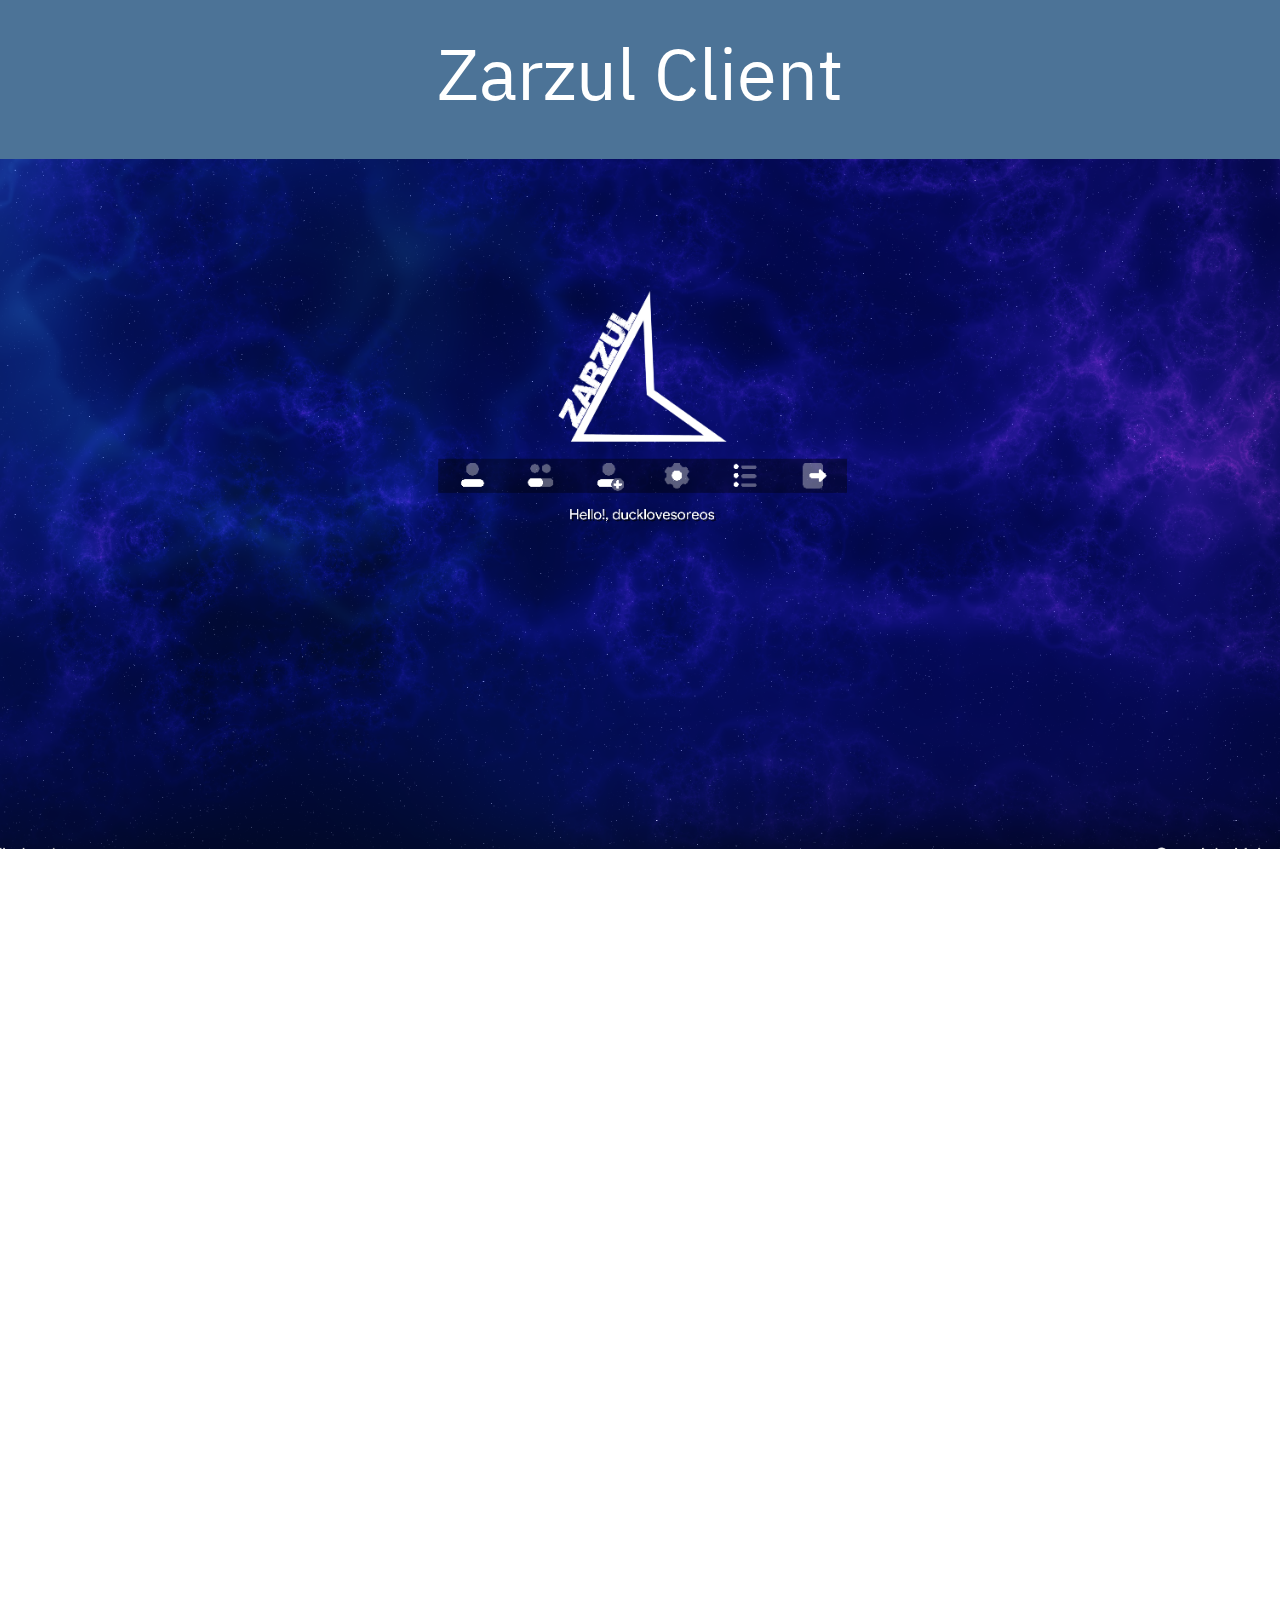
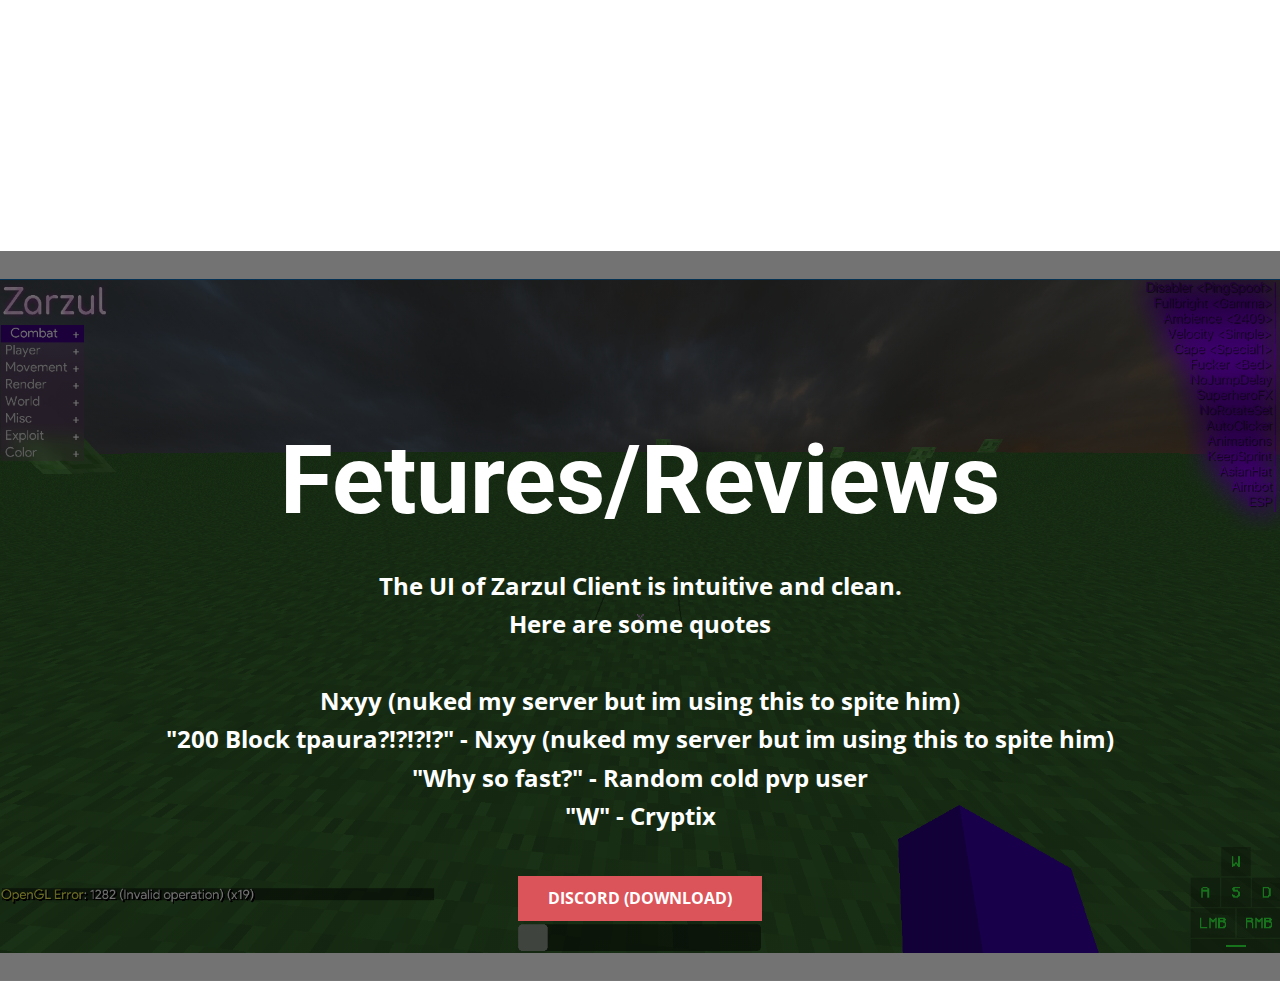
==== commit 1519c70f: "Finishing touches" ====
--- a/index.html
+++ b/index.html
@@ -52,22 +52,3 @@
         <a href="https://discord.gg/2mcZAwVEGy" class="u-active-palette-1-base u-border-none u-btn u-button-style u-hover-palette-5-base u-palette-2-base u-btn-1">Discord (Download)</a>
       </div>
     </section>
-    
-    
-    
-    <footer class="u-align-center u-clearfix u-footer u-grey-80 u-footer" id="sec-63a1"><div class="u-clearfix u-sheet u-sheet-1">
-        <p class="u-small-text u-text u-text-variant u-text-1">Contact: zarzulllc@gmail.com</p>
-      </div></footer>
-    <section class="u-backlink u-clearfix u-grey-80">
-      <a class="u-link" href="https://nicepage.com/website-templates" target="_blank">
-        <span>Website Templates</span>
-      </a>
-      <p class="u-text">
-        <span>created with</span>
-      </p>
-      <a class="u-link" href="" target="_blank">
-        <span>Website Builder Software</span>
-      </a>. 
-    </section>
-  
-</body></html>